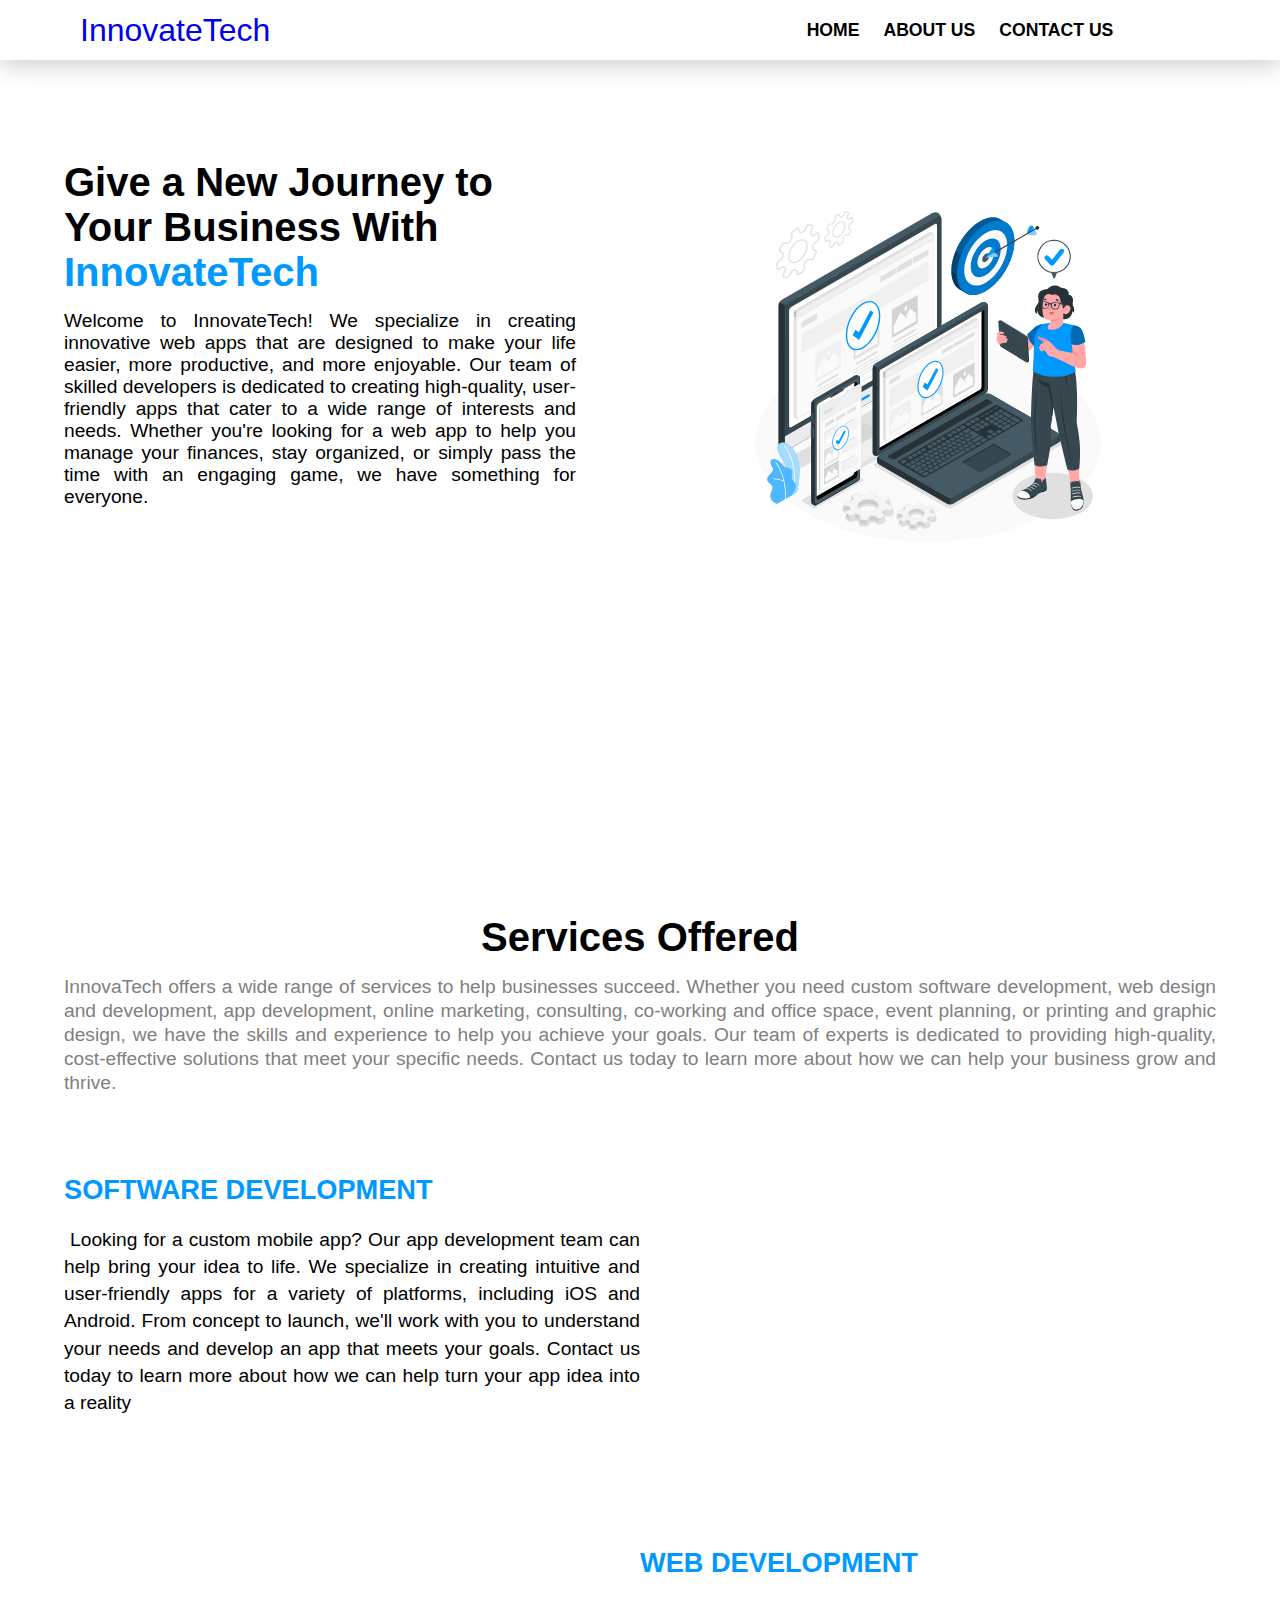
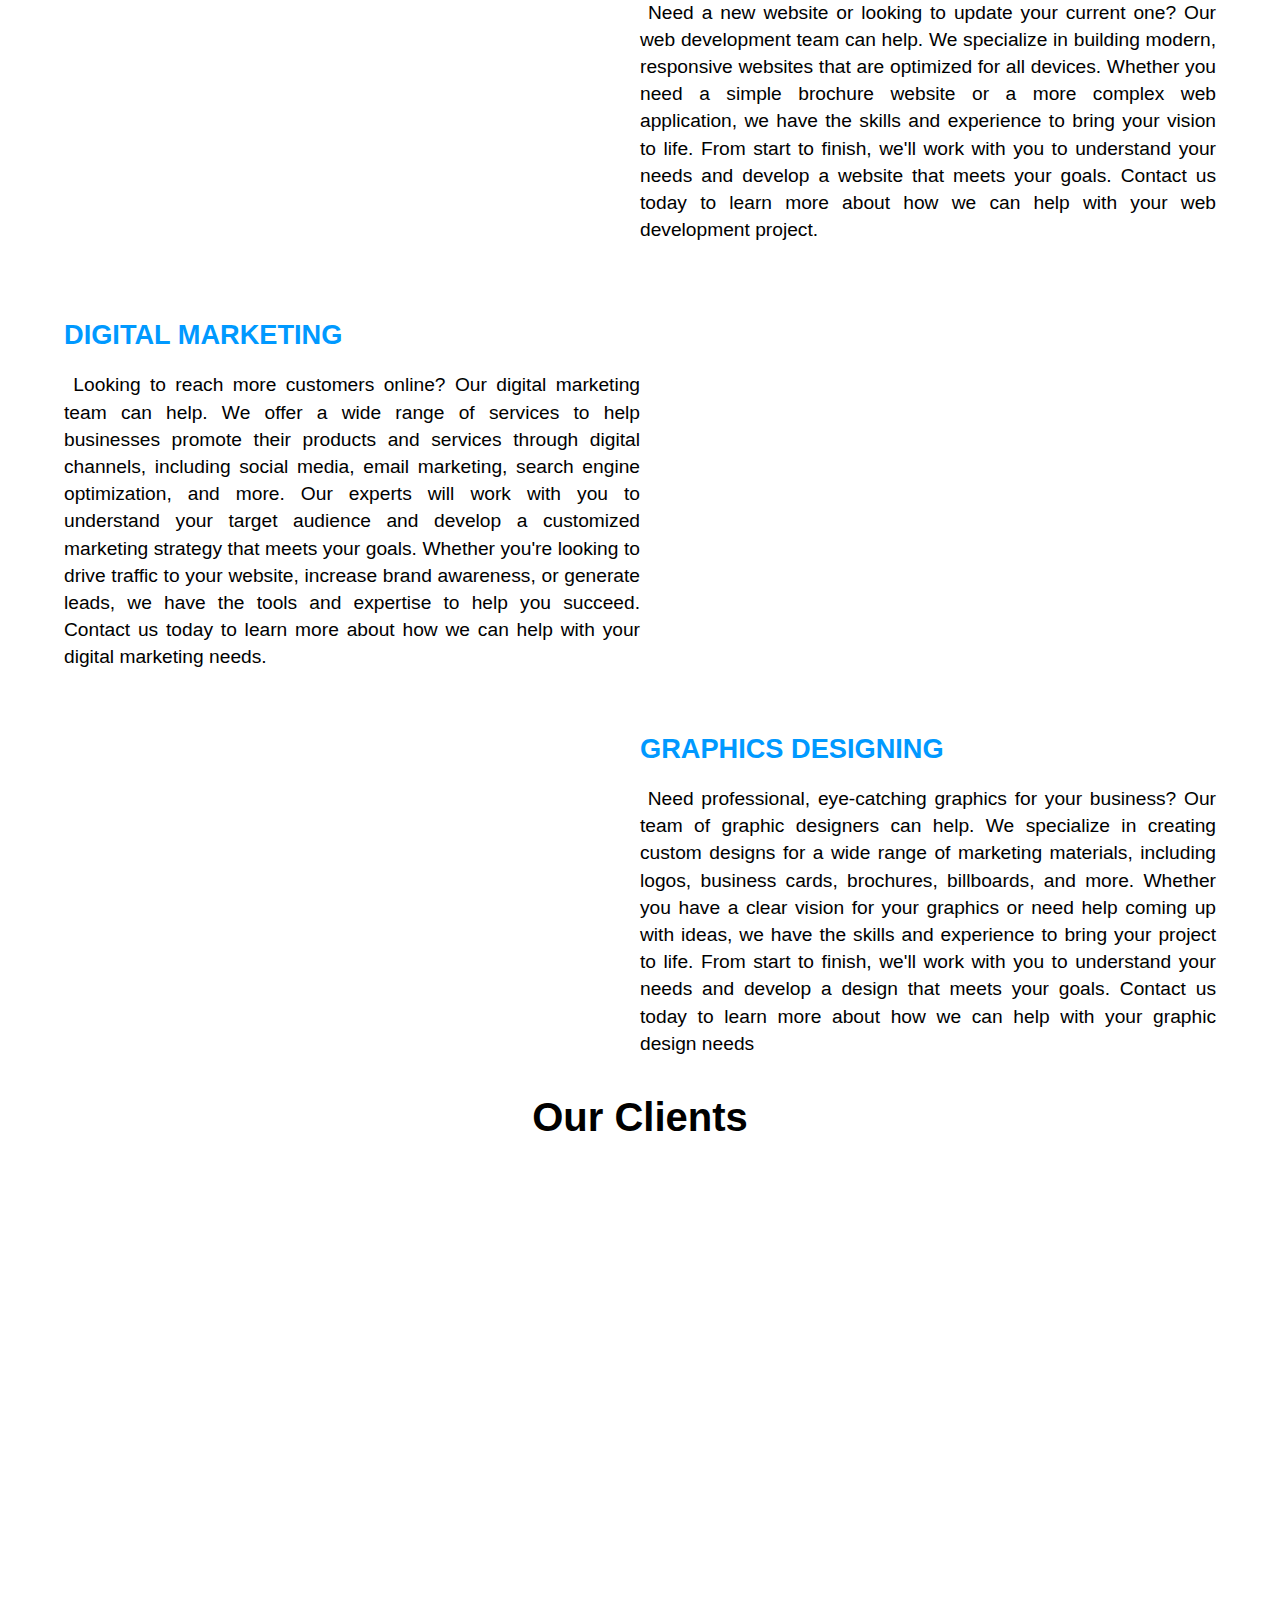
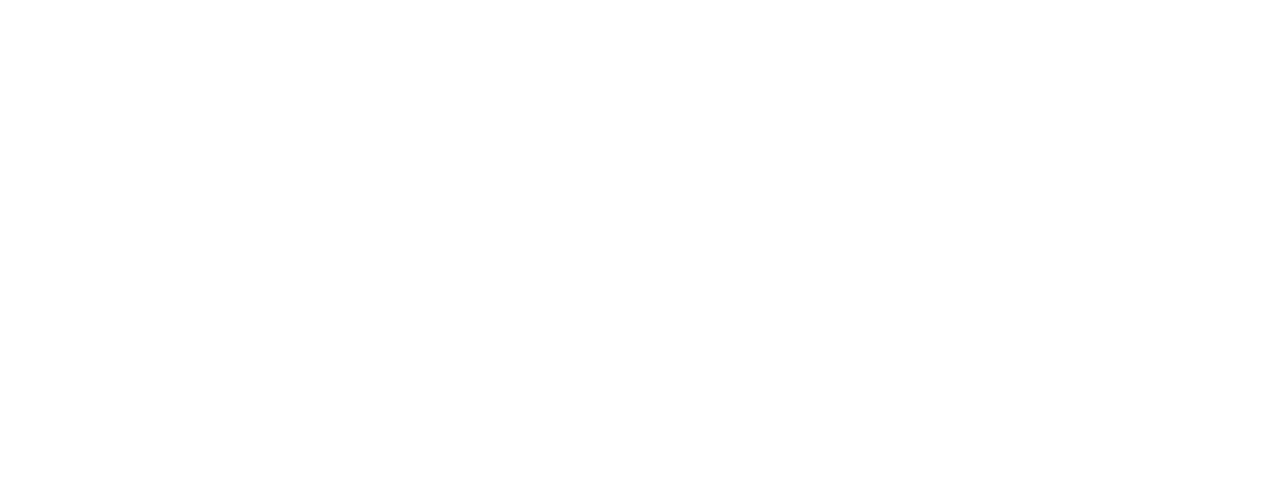
==== index.html @ ec82039e "Added Clients section" ====
<!DOCTYPE html>
<html lang="en">

<head>
    <meta charset="UTF-8">
    <meta http-equiv="X-UA-Compatible" content="IE=edge">
    <meta name="viewport" content="width=device-width, initial-scale=1.0">
    <title>InnovateTech</title>
    <link rel="stylesheet" href="style.css">
    <!-- Fontawesome cdn -->
    <link rel="stylesheet" href="https://cdnjs.cloudflare.com/ajax/libs/font-awesome/4.7.0/css/font-awesome.min.css">
    <link rel="stylesheet" href="utilities.css">



</head>

<body>
    <nav>
        <ul class="Logo">
            <a href="index.html">
                <li>InnovateTech</li>
            </a>
        </ul>
        <ul class="listItems">
            <a href="" target="_blank">
                <li>Home</li>
            </a>
            <a href="" target="_blank">
                <li>About us</li>
            </a>
            <a href="" target="_blank">
                <li> Contact Us </li>
            </a>
        </ul>
    </nav>


    <div class="downImage">
        <img src="Assests/images/curve.svg" alt="">
        <div style="display: flex; justify-content:center; flex-direction: row;">
            <a href="#ourServices">
                <div class="downArrowContainer">
                    <svg width="40" height="15" class="animate1 animate" viewBox="0 0 40 15" fill="none"
                        xmlns="http://www.w3.org/2000/svg">
                        <path d="M20 9L0 0l16.182 13.35a6 6 0 0 0 7.636 0L40 0 20 9z" fill="#fff"></path>
                    </svg>

                    <svg width="40" height="15" class="animate2 animate" viewBox="0 0 40 15" fill="none"
                        xmlns="http://www.w3.org/2000/svg">
                        <path d="M20 9L0 0l16.182 13.35a6 6 0 0 0 7.636 0L40 0 20 9z" fill="#fff"></path>
                    </svg>
                </div>
            </a>
        </div>
    </div>

    <section id="home">
        <div class="rightHome">
            <svg class="animated" style="width: 50%;" id="freepik_stories-multi-device-targeting"
                xmlns="http://www.w3.org/2000/svg" viewBox="0 0 500 500" version="1.1"
                xmlns:xlink="http://www.w3.org/1999/xlink" xmlns:svgjs="http://svgjs.com/svgjs">
                <style>
                    svg#freepik_stories-multi-device-targeting:not(.animated) .animable {
                        opacity: 0;
                    }

                    svg#freepik_stories-multi-device-targeting.animated #freepik--Floor--inject-136 {
                        animation: 1s 1 forwards cubic-bezier(.36, -0.01, .5, 1.38) slideDown;
                        animation-delay: 0s;
                    }

                    svg#freepik_stories-multi-device-targeting.animated #freepik--Shadows--inject-136 {
                        animation: 1s 1 forwards cubic-bezier(.36, -0.01, .5, 1.38) slideRight;
                        animation-delay: 0s;
                    }

                    svg#freepik_stories-multi-device-targeting.animated #freepik--Gears--inject-136 {
                        animation: 1s 1 forwards cubic-bezier(.36, -0.01, .5, 1.38) fadeIn;
                        animation-delay: 0s;
                    }

                    svg#freepik_stories-multi-device-targeting.animated #freepik--device-3--inject-136 {
                        animation: 1s 1 forwards cubic-bezier(.36, -0.01, .5, 1.38) slideUp;
                        animation-delay: 0s;
                    }

                    svg#freepik_stories-multi-device-targeting.animated #freepik--screen-3--inject-136 {
                        animation: 1s 1 forwards cubic-bezier(.36, -0.01, .5, 1.38) zoomOut;
                        animation-delay: 0s;
                    }

                    svg#freepik_stories-multi-device-targeting.animated #freepik--device-2--inject-136 {
                        animation: 1s 1 forwards cubic-bezier(.36, -0.01, .5, 1.38) slideLeft;
                        animation-delay: 0s;
                    }

                    svg#freepik_stories-multi-device-targeting.animated #freepik--screen-2--inject-136 {
                        animation: 1s 1 forwards cubic-bezier(.36, -0.01, .5, 1.38) slideRight;
                        animation-delay: 0s;
                    }

                    svg#freepik_stories-multi-device-targeting.animated #freepik--device-1--inject-136 {
                        animation: 1s 1 forwards cubic-bezier(.36, -0.01, .5, 1.38) zoomOut;
                        animation-delay: 0s;
                    }

                    svg#freepik_stories-multi-device-targeting.animated #freepik--screen-1--inject-136 {
                        animation: 1s 1 forwards cubic-bezier(.36, -0.01, .5, 1.38) slideRight;
                        animation-delay: 0s;
                    }

                    svg#freepik_stories-multi-device-targeting.animated #freepik--Plants--inject-136 {
                        animation: 1s 1 forwards cubic-bezier(.36, -0.01, .5, 1.38) slideUp;
                        animation-delay: 0s;
                    }

                    svg#freepik_stories-multi-device-targeting.animated #freepik--Target--inject-136 {
                        animation: 1s 1 forwards cubic-bezier(.36, -0.01, .5, 1.38) zoomIn;
                        animation-delay: 0s;
                    }

                    svg#freepik_stories-multi-device-targeting.animated #freepik--Character--inject-136 {
                        animation: 1s 1 forwards cubic-bezier(.36, -0.01, .5, 1.38) lightSpeedRight;
                        animation-delay: 0s;
                    }

                    svg#freepik_stories-multi-device-targeting.animated #freepik--speech-bubble--inject-136 {
                        animation: 1s 1 forwards cubic-bezier(.36, -0.01, .5, 1.38) slideUp;
                        animation-delay: 0s;
                    }

                    @keyframes slideDown {
                        0% {
                            opacity: 0;
                            transform: translateY(-30px);
                        }

                        100% {
                            opacity: 1;
                            transform: translateY(0);
                        }
                    }

                    @keyframes slideRight {
                        0% {
                            opacity: 0;
                            transform: translateX(30px);
                        }

                        100% {
                            opacity: 1;
                            transform: translateX(0);
                        }
                    }

                    @keyframes fadeIn {
                        0% {
                            opacity: 0;
                        }

                        100% {
                            opacity: 1;
                        }
                    }

                    @keyframes slideUp {
                        0% {
                            opacity: 0;
                            transform: translateY(30px);
                        }

                        100% {
                            opacity: 1;
                            transform: inherit;
                        }
                    }

                    @keyframes zoomOut {
                        0% {
                            opacity: 0;
                            transform: scale(1.5);
                        }

                        100% {
                            opacity: 1;
                            transform: scale(1);
                        }
                    }

                    @keyframes slideLeft {
                        0% {
                            opacity: 0;
                            transform: translateX(-30px);
                        }

                        100% {
                            opacity: 1;
                            transform: translateX(0);
                        }
                    }

                    @keyframes zoomIn {
                        0% {
                            opacity: 0;
                            transform: scale(0.5);
                        }

                        100% {
                            opacity: 1;
                            transform: scale(1);
                        }
                    }

                    @keyframes lightSpeedRight {
                        from {
                            transform: translate3d(50%, 0, 0) skewX(-20deg);
                            opacity: 0;
                        }

                        60% {
                            transform: skewX(10deg);
                            opacity: 1;
                        }

                        80% {
                            transform: skewX(-2deg);
                        }

                        to {
                            opacity: 1;
                            transform: translate3d(0, 0, 0);
                        }
                    }
                </style>
                <g id="freepik--Floor--inject-136" class="animable" style="transform-origin: 250px 352.445px;">
                    <path id="freepik--floor--inject-136"
                        d="M76.43,452.65c-95.86-55.34-95.86-145.07,0-200.41s251.28-55.35,347.14,0,95.86,145.07,0,200.41S172.29,508,76.43,452.65Z"
                        style="fill: rgb(250, 250, 250); transform-origin: 250px 352.445px;" class="animable"></path>
                </g>
                <g id="freepik--Shadows--inject-136" class="animable" style="transform-origin: 256.808px 369.025px;">
                    <ellipse id="freepik--Shadow--inject-136" cx="427.05" cy="428.98" rx="57.23" ry="33.04"
                        style="fill: rgb(224, 224, 224); transform-origin: 427.05px 428.98px;" class="animable">
                    </ellipse>
                    <path id="freepik--shadow--inject-136"
                        d="M175.31,387.18l101,58.3a9.51,9.51,0,0,0,8.63,0l157.51-90.94c2.39-1.37,2.39-3.6,0-5l-101-58.3a9.51,9.51,0,0,0-8.63,0L175.31,382.2C172.93,383.58,172.93,385.81,175.31,387.18Z"
                        style="fill: rgb(224, 224, 224); transform-origin: 308.884px 368.36px;" class="animable"></path>
                    <path id="freepik--shadow--inject-136"
                        d="M270.76,271l-17.48-10.1a4.17,4.17,0,0,0-3.77,0L30.12,387.61a1.15,1.15,0,0,0,0,2.18l17.64,10.27a4.16,4.16,0,0,0,3.78,0l37.12-21.49a16.16,16.16,0,0,0,1.64,1.1l28.43,16.41a27.39,27.39,0,0,0,25.2,0l54.87-31.68c4.07-2.35,6.41-5.86,6.41-9.62s-2.34-7.27-6.41-9.62L172.58,330l98.18-56.81A1.15,1.15,0,0,0,270.76,271Z"
                        style="fill: rgb(224, 224, 224); transform-origin: 150.448px 330.482px;" class="animable">
                    </path>
                    <path id="freepik--shadow--inject-136"
                        d="M137.6,396.06,71.31,434.27a1.28,1.28,0,0,0,0,2.43l15.59,9a4.68,4.68,0,0,0,4.22,0l66.29-38.21a1.28,1.28,0,0,0,0-2.43l-15.59-9A4.68,4.68,0,0,0,137.6,396.06Z"
                        style="fill: rgb(224, 224, 224); transform-origin: 114.36px 420.88px;" class="animable"></path>
                    <g id="freepik--shadow--inject-136" class="animable" style="transform-origin: 164.871px 450.16px;">
                        <path
                            d="M162.49,472.52l-.31,0-7.89-.74a3.15,3.15,0,0,1-2.82-3.57l.38-2.92A32.23,32.23,0,0,1,148.5,464a2.72,2.72,0,0,0-.86-.13,1.94,1.94,0,0,0-.48,0L141,466a4,4,0,0,1-1.26.2,4.59,4.59,0,0,1-2.87-1l-4-3.36a2.71,2.71,0,0,1-1-2.39,2.77,2.77,0,0,1,1.54-2.14l4.77-2.46a12.26,12.26,0,0,1-.48-1.36.56.56,0,0,0-.26-.33l-6.8-1.1a3,3,0,0,1-2.09-1.38,3.07,3.07,0,0,1-.28-2.53l1.13-3.55a3.78,3.78,0,0,1,3.51-2.58l7.31.21a2,2,0,0,0,1-.48,18.74,18.74,0,0,1,1.52-1.42l-2.43-2.63a2.7,2.7,0,0,1,1-4.45l6.35-2.64a4.41,4.41,0,0,1,1.65-.31,4.59,4.59,0,0,1,2.51.7l4.21,2.81a2.2,2.2,0,0,0,1,.23h.2c1.4-.26,2.84-.46,4.28-.59a1.11,1.11,0,0,0,.61-.41l1.61-3.12a4.09,4.09,0,0,1,3.51-2.12h.31l7.89.74a3.15,3.15,0,0,1,2.82,3.58l-.38,2.91a32.23,32.23,0,0,1,3.35,1.23,2.66,2.66,0,0,0,.86.14,1.54,1.54,0,0,0,.48-.06l6.17-2a4,4,0,0,1,1.26-.2,4.54,4.54,0,0,1,2.87,1l4,3.35a2.71,2.71,0,0,1,1,2.39,2.77,2.77,0,0,1-1.54,2.14l-4.77,2.46a12.26,12.26,0,0,1,.48,1.36.59.59,0,0,0,.25.33l6.81,1.1a3,3,0,0,1,2.09,1.38,3.08,3.08,0,0,1,.28,2.54l-1.13,3.54a3.78,3.78,0,0,1-3.51,2.58l-7.31-.21a2,2,0,0,0-1,.48A20.7,20.7,0,0,1,187,460l2.43,2.63a2.7,2.7,0,0,1-1,4.45l-6.35,2.64a4.41,4.41,0,0,1-1.65.31,4.67,4.67,0,0,1-2.51-.7l-4.21-2.81a2.2,2.2,0,0,0-1-.23h-.2c-1.39.26-2.83.46-4.27.59a1.1,1.1,0,0,0-.62.41L166,470.39A4.1,4.1,0,0,1,162.49,472.52Zm2.76-29.4a21.6,21.6,0,0,0-8.22,1.54c-3.09,1.28-5.12,3.24-5.43,5.22a4.58,4.58,0,0,0,2,4.07c2.4,2,6.48,3.23,10.9,3.23a21.6,21.6,0,0,0,8.22-1.54c3.09-1.28,5.12-3.23,5.43-5.21a4.59,4.59,0,0,0-2-4.08C173.75,444.33,169.67,443.12,165.25,443.12Z"
                            style="fill: rgb(224, 224, 224); transform-origin: 164.871px 450.16px;" id="eldj8ejhnmfxr"
                            class="animable"></path>
                    </g>
                    <g id="freepik--shadow--inject-136" class="animable" style="transform-origin: 233.559px 459.785px;">
                        <path
                            d="M231.74,477.6h-.31l-6.05-.57a3.07,3.07,0,0,1-2.12-1.15,3.14,3.14,0,0,1-.65-2.35l.22-1.68c-.72-.24-1.43-.5-2.1-.79a1.23,1.23,0,0,0-.39-.05h-.18l-4.71,1.55a3.79,3.79,0,0,1-1.18.18,4.13,4.13,0,0,1-2.63-.91l-3.07-2.57a2.72,2.72,0,0,1,.53-4.59l3.12-1.62c0-.12-.08-.23-.11-.35l-4.93-.8a3,3,0,0,1-2.36-3.87l.87-2.73a3.6,3.6,0,0,1,3.33-2.44l5.63.16a1.74,1.74,0,0,0,.27-.17c.22-.22.44-.44.68-.66l-1.39-1.51a2.75,2.75,0,0,1,1-4.5l4.86-2a4,4,0,0,1,1.53-.29,4.21,4.21,0,0,1,2.3.65l3.23,2.16a1.58,1.58,0,0,0,.4.06c1.11-.2,2.22-.36,3.33-.46h0v0l1.19-2.33a3.84,3.84,0,0,1,3.29-2h.3l6.06.57a3.07,3.07,0,0,1,2.12,1.15,3.15,3.15,0,0,1,.65,2.35l-.22,1.68c.72.24,1.42.5,2.09.79a1.26,1.26,0,0,0,.4.05h.18l4.71-1.55a3.72,3.72,0,0,1,1.17-.18,4.14,4.14,0,0,1,2.64.91l3.06,2.58a2.73,2.73,0,0,1,1,2.42,2.77,2.77,0,0,1-1.54,2.16l-3.13,1.62.12.35,4.93.8A3,3,0,0,1,262,459a3,3,0,0,1,.29,2.5l-.88,2.73a3.58,3.58,0,0,1-3.33,2.44l-5.63-.16a1.78,1.78,0,0,0-.26.17c-.22.22-.45.45-.69.67l1.4,1.5a2.75,2.75,0,0,1-1,4.5l-4.87,2a4,4,0,0,1-1.52.29,4.19,4.19,0,0,1-2.3-.65L240,472.86a1.67,1.67,0,0,0-.4-.06c-1.1.2-2.21.35-3.34.46h0v0l-1.2,2.33A3.82,3.82,0,0,1,231.74,477.6Zm4.49-4.34Zm-2.38-18.21a15.9,15.9,0,0,0-6,1.13c-2.15.89-3.56,2.2-3.75,3.48a2.9,2.9,0,0,0,1.26,2.51c1.73,1.46,4.7,2.32,7.93,2.32a15.9,15.9,0,0,0,6-1.13c2.16-.89,3.56-2.2,3.76-3.48a2.93,2.93,0,0,0-1.26-2.51C240.05,455.91,237.09,455.05,233.85,455.05Zm-3-8.77h0Z"
                            style="fill: rgb(224, 224, 224); transform-origin: 233.559px 459.785px;" id="eltbrjuty3w7"
                            class="animable"></path>
                    </g>
                </g>
                <g id="freepik--Gears--inject-136" class="animable" style="transform-origin: 147.344px 249.73px;">
                    <g id="freepik--gears--inject-136" class="animable" style="transform-origin: 89.1835px 72.3139px;">
                        <path
                            d="M49.72,119.81a2.63,2.63,0,0,1-.42-.07l-4.21-1.08a2.37,2.37,0,0,1-1.58-1.24,2.4,2.4,0,0,1-.06-2l3.1-7.67a1.84,1.84,0,0,0-.41-1.7A13.66,13.66,0,0,1,45,104.56a.69.69,0,0,0-1-.29l-5.74,3.53a2.07,2.07,0,0,1-2,.19,2,2,0,0,1-1.12-1.64l-.88-6.17a4.37,4.37,0,0,1,1.35-3.6l5.78-5a4.15,4.15,0,0,0,1.14-2.17,39.75,39.75,0,0,1,.85-4.18A1.1,1.1,0,0,0,42.92,84l-3.26-1.5A2.6,2.6,0,0,1,38.41,79l4.1-8.5a3.56,3.56,0,0,1,3.32-1.91l4.08.33a2.37,2.37,0,0,0,1.78-.85c1-1.37,2.05-2.67,3.12-3.89A3.82,3.82,0,0,0,55.65,62l-.2-6.06a4.47,4.47,0,0,1,1.68-3.45l6.5-4.81a2.1,2.1,0,0,1,1.95-.36,2.13,2.13,0,0,1,1.31,1.5l1.29,4.8a.47.47,0,0,0,.24.33.59.59,0,0,0,.49,0,21.06,21.06,0,0,1,2.76-.82,3.2,3.2,0,0,0,1.83-1.28l4.22-7.48a3.25,3.25,0,0,1,3.5-1.49l4.21,1.07A2.43,2.43,0,0,1,87,45.17a2.4,2.4,0,0,1,.06,2L84,54.84a1.86,1.86,0,0,0,.41,1.71A13,13,0,0,1,85.52,58a.7.7,0,0,0,1,.29l5.73-3.54a2,2,0,0,1,3.1,1.46l.87,6.17A4.35,4.35,0,0,1,94.83,66l-5.78,5a4.17,4.17,0,0,0-1.15,2.16,38.35,38.35,0,0,1-.84,4.19,1.09,1.09,0,0,0,.54,1.2l3.26,1.51a2.56,2.56,0,0,1,1.35,1.48,2.53,2.53,0,0,1-.11,2L88,92.06A3.55,3.55,0,0,1,84.68,94l-4.07-.32a2.34,2.34,0,0,0-1.78.84c-1,1.37-2,2.67-3.13,3.89a3.9,3.9,0,0,0-.83,2.23l.2,6.06a4.49,4.49,0,0,1-1.68,3.46l-6.5,4.8a2,2,0,0,1-3.26-1.13L62.34,109a.47.47,0,0,0-.24-.33.6.6,0,0,0-.49,0,23.82,23.82,0,0,1-2.76.82A3.25,3.25,0,0,0,57,110.76l-4.21,7.48A3.27,3.27,0,0,1,49.72,119.81Zm-5.11-17.53a2.67,2.67,0,0,1,2,1.23,10.25,10.25,0,0,0,1,1.26,3.73,3.73,0,0,1,.75,3.69l-3.1,7.68a.53.53,0,0,0,0,.43.5.5,0,0,0,.35.25l4.21,1.07a1.33,1.33,0,0,0,1.37-.58l4.21-7.48a5.08,5.08,0,0,1,3.09-2.2,21.51,21.51,0,0,0,2.51-.75,2.45,2.45,0,0,1,2,.09,2.37,2.37,0,0,1,1.21,1.53l1.29,4.8a.53.53,0,0,0,.1.2.62.62,0,0,0,.19-.1l6.5-4.8a2.65,2.65,0,0,0,.9-1.87l-.2-6a5.69,5.69,0,0,1,1.32-3.56c1-1.17,2-2.43,3-3.75a4.22,4.22,0,0,1,3.47-1.62l4.07.32a1.67,1.67,0,0,0,1.46-.83l4.1-8.5a.7.7,0,0,0,0-.53.72.72,0,0,0-.36-.39L86.8,80.31a3,3,0,0,1-1.59-3.41,37,37,0,0,0,.81-4,6.1,6.1,0,0,1,1.78-3.34l5.78-5a2.52,2.52,0,0,0,.71-1.89h0l-.88-6.17a.4.4,0,0,0,0-.19s-.07,0-.16.09L87.47,60a2.57,2.57,0,0,1-3.54-.87,11.07,11.07,0,0,0-1-1.26,3.7,3.7,0,0,1-.75-3.69l3.09-7.67a.5.5,0,0,0,0-.43.55.55,0,0,0-.35-.25L80.75,44.7a1.36,1.36,0,0,0-1.37.59l-4.21,7.48A5.16,5.16,0,0,1,72.08,55a17.83,17.83,0,0,0-2.51.75,2.49,2.49,0,0,1-2-.1,2.37,2.37,0,0,1-1.21-1.53L65.05,49.3a.44.44,0,0,0-.1-.2.41.41,0,0,0-.19.09L58.26,54a2.57,2.57,0,0,0-.9,1.86l.19,6.06a5.76,5.76,0,0,1-1.31,3.56c-1,1.17-2.05,2.43-3,3.74a4.22,4.22,0,0,1-3.47,1.63l-4.08-.33a1.67,1.67,0,0,0-1.45.84l-4.1,8.49a.72.72,0,0,0,0,.54.69.69,0,0,0,.36.39l3.26,1.5a3,3,0,0,1,1.59,3.41,36.21,36.21,0,0,0-.81,4A6.1,6.1,0,0,1,42.72,93l-5.78,5a2.42,2.42,0,0,0-.71,1.89l.87,6.17a.44.44,0,0,0,.06.18l.16-.08,5.73-3.53A2.46,2.46,0,0,1,44.61,102.28Zm13.9-3.88a7.53,7.53,0,0,1-2.21-.54c-2.57-1.08-4.26-3.57-4.75-7-1.07-7.56,4-18.1,11.28-23.49,4.06-3,8.21-4,11.38-2.63,2.58,1.08,4.26,3.56,4.75,7C80,79.3,75,89.84,67.69,95.23h0C64.52,97.57,61.29,98.67,58.51,98.4ZM71.8,66.08c-2.29-.22-5,.76-7.84,2.82-6.78,5-11.5,14.75-10.52,21.7.4,2.78,1.64,4.68,3.6,5.5,2.54,1.06,6,.19,9.52-2.41C73.34,88.68,78.06,79,77.07,72c-.39-2.78-1.63-4.68-3.59-5.5A5.76,5.76,0,0,0,71.8,66.08Z"
                            style="fill: rgb(224, 224, 224); transform-origin: 65.2397px 81.3105px;" id="elohdbjpmkgn"
                            class="animable"></path>
                        <path
                            d="M113.05,76.25a1.57,1.57,0,0,1-.3,0L110,75.49a1.73,1.73,0,0,1-1.2-2.36L110.82,68a1.06,1.06,0,0,0-.24-1,9.79,9.79,0,0,1-.77-1c-.07-.11-.25-.27-.43-.15l-3.8,2.35a1.57,1.57,0,0,1-1.46.13,1.52,1.52,0,0,1-.83-1.21l-.58-4.1a3,3,0,0,1,1-2.52l3.84-3.33a2.63,2.63,0,0,0,.7-1.34,27.28,27.28,0,0,1,.57-2.8.56.56,0,0,0-.28-.62l-2.16-1a1.87,1.87,0,0,1-.9-2.52l2.72-5.64A2.53,2.53,0,0,1,110.5,42l2.71.21a1.39,1.39,0,0,0,1.05-.5c.65-.9,1.36-1.77,2.08-2.59a2.4,2.4,0,0,0,.52-1.38l-.13-4a3.11,3.11,0,0,1,1.17-2.42l4.32-3.19a1.55,1.55,0,0,1,1.44-.27,1.59,1.59,0,0,1,1,1.11l.86,3.18c.13.15.2.15.28.12a14.23,14.23,0,0,1,1.85-.55,2,2,0,0,0,1.13-.78l2.8-5A2.29,2.29,0,0,1,134,24.85l2.8.71a1.75,1.75,0,0,1,1.14.91,1.78,1.78,0,0,1,.05,1.45L136,33a1.09,1.09,0,0,0,.24,1,7.08,7.08,0,0,1,.77,1c.08.1.24.26.43.14l3.81-2.34a1.44,1.44,0,0,1,2.28,1.07l.58,4.1a3,3,0,0,1-.94,2.52l-3.84,3.33a2.57,2.57,0,0,0-.71,1.34A24.84,24.84,0,0,1,138,48a.59.59,0,0,0,.28.63l2.16,1a1.86,1.86,0,0,1,.9,2.51l-2.72,5.64a2.48,2.48,0,0,1-2.35,1.35l-2.71-.21a1.42,1.42,0,0,0-1,.5A32.72,32.72,0,0,1,130.44,62a2.48,2.48,0,0,0-.52,1.38l.13,4a3.11,3.11,0,0,1-1.17,2.42L124.57,73a1.56,1.56,0,0,1-1.44.26,1.59,1.59,0,0,1-1-1.1L121.31,69c-.14-.15-.21-.15-.29-.12a13.37,13.37,0,0,1-1.85.55,2,2,0,0,0-1.12.78l-2.8,5A2.33,2.33,0,0,1,113.05,76.25ZM109.7,64.31a1.94,1.94,0,0,1,1.42.88,6.47,6.47,0,0,0,.63.83,2.65,2.65,0,0,1,.53,2.6l-2.06,5.1.13.25,2.79.71a.74.74,0,0,0,.74-.31l2.8-5a3.56,3.56,0,0,1,2.15-1.53,14.61,14.61,0,0,0,1.65-.5,1.77,1.77,0,0,1,1.46.08,1.69,1.69,0,0,1,.88,1.1l.86,3.19L128,68.53a1.64,1.64,0,0,0,.54-1.11l-.13-4a4,4,0,0,1,.91-2.47c.69-.78,1.36-1.61,2-2.47a3,3,0,0,1,2.44-1.14l2.7.21a1,1,0,0,0,.82-.47L140,51.42a.34.34,0,0,0,0-.24.35.35,0,0,0-.16-.17l-2.17-1a2.14,2.14,0,0,1-1.13-2.44,24,24,0,0,0,.53-2.63,4.28,4.28,0,0,1,1.23-2.31l3.84-3.32a1.51,1.51,0,0,0,.42-1.12h0l-.58-4.1-3.72,2.39a1.87,1.87,0,0,1-2.56-.62A6.52,6.52,0,0,0,135,35a2.62,2.62,0,0,1-.53-2.61l2.06-5.1.06-.2-.19-.05-2.8-.71a.72.72,0,0,0-.74.31l-2.8,5A3.57,3.57,0,0,1,128,33.19a12.27,12.27,0,0,0-1.65.49,1.83,1.83,0,0,1-1.47-.07A1.79,1.79,0,0,1,124,32.5l-.85-3.19-4.28,3.21a1.64,1.64,0,0,0-.54,1.11l.13,4a3.92,3.92,0,0,1-.91,2.47,30.3,30.3,0,0,0-2,2.48,3,3,0,0,1-2.44,1.13l-2.71-.21a1,1,0,0,0-.82.47l-2.72,5.64a.29.29,0,0,0,0,.24A.29.29,0,0,0,107,50l2.16,1a2.16,2.16,0,0,1,1.14,2.44,26.73,26.73,0,0,0-.54,2.63,4.21,4.21,0,0,1-1.23,2.31l-3.84,3.32a1.53,1.53,0,0,0-.42,1.13l.58,4.09,3.72-2.38A1.81,1.81,0,0,1,109.7,64.31ZM118.9,62a5.08,5.08,0,0,1-1.51-.38,5.67,5.67,0,0,1-3.25-4.76c-.72-5.08,2.67-12.14,7.55-15.74,2.74-2,5.55-2.68,7.71-1.77a5.69,5.69,0,0,1,3.24,4.76c.72,5.08-2.66,12.14-7.54,15.75h0A9.3,9.3,0,0,1,118.9,62Zm8.82-21.47a7.82,7.82,0,0,0-5.1,1.84c-4.47,3.3-7.58,9.7-6.93,14.27a4.17,4.17,0,0,0,2.3,3.54c1.64.69,3.89.11,6.18-1.58h0c4.46-3.3,7.57-9.7,6.92-14.27a4.15,4.15,0,0,0-2.3-3.54A3.73,3.73,0,0,0,127.72,40.57Z"
                            style="fill: rgb(224, 224, 224); transform-origin: 123.412px 50.5351px;" id="elvasosno6lf"
                            class="animable"></path>
                    </g>
                    <g id="freepik--Gear--inject-136" class="animable" style="transform-origin: 164.832px 445.676px;">
                        <path
                            d="M196.08,432.8a1,1,0,0,1-.59.8l-5.09,2.64a1.42,1.42,0,0,0-.61,1.89,10.92,10.92,0,0,1,.5,1.38,2.27,2.27,0,0,0,1.66,1.61l1.27.21,2.19-1.14a.94.94,0,0,0,.58-.82h0Zm-39.74,2.4c-5.93,2.47-8.06,6.91-5.52,10.62a12.07,12.07,0,0,1,5.44-4c6.88-2.86,16.27-2,21,2a9.21,9.21,0,0,1,1.6,1.69c1.85-2.67,1.44-5.79-1.52-8.28C172.61,433.23,163.22,432.34,156.34,435.2Zm43.48,8.23a1.8,1.8,0,0,1-.07.38l-1.14,3.56a2,2,0,0,1-1.83,1.32l-7.22-.21a2.65,2.65,0,0,0-1.13.24,3.78,3.78,0,0,0-1.22.79,16.91,16.91,0,0,1-1.75,1.59,1.25,1.25,0,0,0-.19,1.87l2.46,2.66a3.07,3.07,0,0,1,.63-.31h0a3,3,0,0,1,1.12-.24l7.22.21a2,2,0,0,0,1.84-1.32l1.12-3.55a1.22,1.22,0,0,0,.07-.41h0Zm-58.59-8.87h0a1,1,0,0,0,.3.71l.36.4a3.28,3.28,0,0,0,.61-.47,16.78,16.78,0,0,1,1.74-1.59,1.25,1.25,0,0,0,.2-1.87l-2.83-3.06a1,1,0,0,1-.3-.56Zm47.18,22.18a1,1,0,0,1-.67.86l-6.35,2.64a2.86,2.86,0,0,1-1.65.09,2.23,2.23,0,0,1-.82-.32l-4.22-2.81a3.86,3.86,0,0,0-2.54-.48c-1.35.25-2.72.43-4.09.56a2.79,2.79,0,0,0-1.39.59,2.47,2.47,0,0,0-.67.78l-1.61,3.13a2.31,2.31,0,0,1-1.17,1,2,2,0,0,1-.89.14l-7.88-.74a1.36,1.36,0,0,1-1.21-1.55l.4-3.05a1.69,1.69,0,0,0-1.16-1.79,29.53,29.53,0,0,1-3.28-1.19,4.31,4.31,0,0,0-2.61-.14l-.07,0-6.09,2a2.78,2.78,0,0,1-1.54,0A2.35,2.35,0,0,1,138,456l-4-3.36a1,1,0,0,1-.38-.68l-.09,6.56a1,1,0,0,0,.4.71l4,3.36a2.73,2.73,0,0,0,1.68.55,1.45,1.45,0,0,0,.36,0s0,0,.05,0a1.14,1.14,0,0,0,.33-.07l6.1-2,.07,0a4.16,4.16,0,0,1,2.61.15,31.67,31.67,0,0,0,3.28,1.18,1.65,1.65,0,0,1,.81.57l-.06,4.47a1.34,1.34,0,0,0,1.22,1.34l7.88.75a2.13,2.13,0,0,0,.89-.14,2.22,2.22,0,0,0,.52-.29,1.55,1.55,0,0,0,.24-.19l0,0a1.12,1.12,0,0,0,.18-.2,2,2,0,0,0,.17-.23l0-.07,1.61-3.13a1.06,1.06,0,0,1,.17-.26.84.84,0,0,1,.15-.18,1.67,1.67,0,0,1,.36-.34,2.78,2.78,0,0,1,1.38-.6,40.19,40.19,0,0,0,4.09-.56,4,4,0,0,1,2.55.49l4.22,2.81a2.1,2.1,0,0,0,.81.3h0l.21,0a3.5,3.5,0,0,0,1,0l.21,0,.27-.09,6.35-2.64a1.11,1.11,0,0,0,.55-.46.8.8,0,0,0,.11-.4Zm-57.5-14.25a1.17,1.17,0,0,1-1-1.15l-.07,6.61h0a1.15,1.15,0,0,0,1,1.15l5.58.9,2.91-1.51a1.43,1.43,0,0,0,.6-1.89,10,10,0,0,1-.51-1.38,2.29,2.29,0,0,0-1.65-1.61Z"
                            style="fill: rgb(230, 230, 230); transform-origin: 164.83px 448.827px;" id="elin6bv8894bf"
                            class="animable"></path>
                        <g id="elxcke8twm4q">
                            <path
                                d="M196.08,432.8a1,1,0,0,1-.59.8l-5.09,2.64a1.42,1.42,0,0,0-.61,1.89,10.92,10.92,0,0,1,.5,1.38,2.27,2.27,0,0,0,1.66,1.61l1.27.21,2.19-1.14a.94.94,0,0,0,.58-.82h0Zm-39.74,2.4c-5.93,2.47-8.06,6.91-5.52,10.62a12.07,12.07,0,0,1,5.44-4c6.88-2.86,16.27-2,21,2a9.21,9.21,0,0,1,1.6,1.69c1.85-2.67,1.44-5.79-1.52-8.28C172.61,433.23,163.22,432.34,156.34,435.2Zm43.48,8.23a1.8,1.8,0,0,1-.07.38l-1.14,3.56a2,2,0,0,1-1.83,1.32l-7.22-.21a2.65,2.65,0,0,0-1.13.24,3.78,3.78,0,0,0-1.22.79,16.91,16.91,0,0,1-1.75,1.59,1.25,1.25,0,0,0-.19,1.87l2.46,2.66a3.07,3.07,0,0,1,.63-.31h0a3,3,0,0,1,1.12-.24l7.22.21a2,2,0,0,0,1.84-1.32l1.12-3.55a1.22,1.22,0,0,0,.07-.41h0Zm-58.59-8.87h0a1,1,0,0,0,.3.71l.36.4a3.28,3.28,0,0,0,.61-.47,16.78,16.78,0,0,1,1.74-1.59,1.25,1.25,0,0,0,.2-1.87l-2.83-3.06a1,1,0,0,1-.3-.56Zm47.18,22.18a1,1,0,0,1-.67.86l-6.35,2.64a2.86,2.86,0,0,1-1.65.09,2.23,2.23,0,0,1-.82-.32l-4.22-2.81a3.86,3.86,0,0,0-2.54-.48c-1.35.25-2.72.43-4.09.56a2.79,2.79,0,0,0-1.39.59,2.47,2.47,0,0,0-.67.78l-1.61,3.13a2.31,2.31,0,0,1-1.17,1,2,2,0,0,1-.89.14l-7.88-.74a1.36,1.36,0,0,1-1.21-1.55l.4-3.05a1.69,1.69,0,0,0-1.16-1.79,29.53,29.53,0,0,1-3.28-1.19,4.31,4.31,0,0,0-2.61-.14l-.07,0-6.09,2a2.78,2.78,0,0,1-1.54,0A2.35,2.35,0,0,1,138,456l-4-3.36a1,1,0,0,1-.38-.68l-.09,6.56a1,1,0,0,0,.4.71l4,3.36a2.73,2.73,0,0,0,1.68.55,1.45,1.45,0,0,0,.36,0s0,0,.05,0a1.14,1.14,0,0,0,.33-.07l6.1-2,.07,0a4.16,4.16,0,0,1,2.61.15,31.67,31.67,0,0,0,3.28,1.18,1.65,1.65,0,0,1,.81.57l-.06,4.47a1.34,1.34,0,0,0,1.22,1.34l7.88.75a2.13,2.13,0,0,0,.89-.14,2.22,2.22,0,0,0,.52-.29,1.55,1.55,0,0,0,.24-.19l0,0a1.12,1.12,0,0,0,.18-.2,2,2,0,0,0,.17-.23l0-.07,1.61-3.13a1.06,1.06,0,0,1,.17-.26.84.84,0,0,1,.15-.18,1.67,1.67,0,0,1,.36-.34,2.78,2.78,0,0,1,1.38-.6,40.19,40.19,0,0,0,4.09-.56,4,4,0,0,1,2.55.49l4.22,2.81a2.1,2.1,0,0,0,.81.3h0l.21,0a3.5,3.5,0,0,0,1,0l.21,0,.27-.09,6.35-2.64a1.11,1.11,0,0,0,.55-.46.8.8,0,0,0,.11-.4Zm-57.5-14.25a1.17,1.17,0,0,1-1-1.15l-.07,6.61h0a1.15,1.15,0,0,0,1,1.15l5.58.9,2.91-1.51a1.43,1.43,0,0,0,.6-1.89,10,10,0,0,1-.51-1.38,2.29,2.29,0,0,0-1.65-1.61Z"
                                style="opacity: 0.1; transform-origin: 164.83px 448.827px;" class="animable"></path>
                        </g>
                        <path
                            d="M146.53,454.49l-6.09,2a2.78,2.78,0,0,1-1.54,0l-.08,6.57a3,3,0,0,0,.79.13,1.45,1.45,0,0,0,.36,0s0,0,.05,0a1.14,1.14,0,0,0,.33-.07l6.1-2Z"
                            style="fill: rgb(224, 224, 224); transform-origin: 142.675px 458.846px;" id="elpd19s6tz41"
                            class="animable"></path>
                        <path
                            d="M166.68,457.87a2.47,2.47,0,0,0-.67.78l-1.61,3.13a2.31,2.31,0,0,1-1.17,1l-.08,6.59a2.22,2.22,0,0,0,.52-.29,1.55,1.55,0,0,0,.24-.19l0,0a1.12,1.12,0,0,0,.18-.2,2,2,0,0,0,.17-.23l0-.07,1.61-3.13a1.06,1.06,0,0,1,.17-.26c.05-.06.09-.12.15-.18a3.73,3.73,0,0,1,.36-.32v0Z"
                            style="fill: rgb(224, 224, 224); transform-origin: 164.915px 463.62px;" id="ela59342x4vxs"
                            class="animable"></path>
                        <path
                            d="M196.08,432.8a1,1,0,0,1-.59.8l-5.1,2.64a1.43,1.43,0,0,0-.6,1.89,8.17,8.17,0,0,1,.5,1.38,2.29,2.29,0,0,0,1.66,1.61l1.27.2,2.19-1.13a.94.94,0,0,0,.58-.82h0Z"
                            style="fill: rgb(224, 224, 224); transform-origin: 192.861px 437.06px;" id="elldgr174f0h"
                            class="animable"></path>
                        <path
                            d="M199.82,443.43a1.8,1.8,0,0,1-.07.38l-1.14,3.56a2,2,0,0,1-1.83,1.32l-7.22-.21a2.65,2.65,0,0,0-1.13.24l-.07,6.59a3,3,0,0,1,1.12-.24l7.22.21a2,2,0,0,0,1.84-1.32l1.12-3.55a1.22,1.22,0,0,0,.07-.41h0Z"
                            style="fill: rgb(224, 224, 224); transform-origin: 194.09px 449.37px;" id="eln0b4gjzl4p"
                            class="animable"></path>
                        <path
                            d="M188.41,456.74a1,1,0,0,1-.67.86l-6.35,2.64a2.86,2.86,0,0,1-1.65.09l-.09,6.58.21,0a3.5,3.5,0,0,0,1,0l.21,0,.27-.09,6.35-2.64a1.11,1.11,0,0,0,.55-.46.8.8,0,0,0,.11-.4Z"
                            style="fill: rgb(224, 224, 224); transform-origin: 184.03px 461.843px;" id="el4nss3dmohb"
                            class="animable"></path>
                        <path
                            d="M189.28,428.24l-6.17,2a4.24,4.24,0,0,1-2.61-.14,29.53,29.53,0,0,0-3.28-1.19,1.7,1.7,0,0,1-1.16-1.8l.4-3a1.36,1.36,0,0,0-1.21-1.55l-7.89-.74a2.28,2.28,0,0,0-2.05,1.14l-1.61,3.13a2.81,2.81,0,0,1-2.06,1.37c-1.37.13-2.74.31-4.09.57a4,4,0,0,1-2.55-.49l-4.21-2.81a2.93,2.93,0,0,0-2.47-.23L142,427.12a.92.92,0,0,0-.36,1.57l2.83,3.06a1.24,1.24,0,0,1-.2,1.87,16.78,16.78,0,0,0-1.74,1.59,3.64,3.64,0,0,1-2.35,1l-7.21-.21a2,2,0,0,0-1.84,1.32L130,440.9a1.19,1.19,0,0,0,.95,1.59l6.85,1.11a2.31,2.31,0,0,1,1.66,1.61,9.56,9.56,0,0,0,.5,1.38,1.43,1.43,0,0,1-.6,1.89l-5.1,2.64a.87.87,0,0,0-.19,1.55l4,3.36a2.8,2.8,0,0,0,2.41.45l6.17-2a4.31,4.31,0,0,1,2.61.14,29.53,29.53,0,0,0,3.28,1.19,1.7,1.7,0,0,1,1.16,1.8l-.4,3a1.36,1.36,0,0,0,1.21,1.55l7.89.74a2.28,2.28,0,0,0,2.05-1.14l1.61-3.13a2.81,2.81,0,0,1,2.06-1.37c1.37-.13,2.74-.31,4.09-.57a3.93,3.93,0,0,1,2.54.49l4.22,2.81a2.93,2.93,0,0,0,2.47.23l6.35-2.64a.92.92,0,0,0,.36-1.57L185.27,453a1.24,1.24,0,0,1,.2-1.87,16.78,16.78,0,0,0,1.74-1.59,3.66,3.66,0,0,1,2.35-1l7.21.21a2,2,0,0,0,1.84-1.32l1.14-3.56a1.18,1.18,0,0,0-.95-1.58L192,441.12a2.31,2.31,0,0,1-1.66-1.61,9.56,9.56,0,0,0-.5-1.38,1.43,1.43,0,0,1,.6-1.89l5.1-2.64a.87.87,0,0,0,.19-1.55l-4-3.36A2.8,2.8,0,0,0,189.28,428.24Zm-12,8.94c4.7,3.95,2.94,9.47-3.94,12.33s-16.27,2-21-2-2.94-9.47,3.94-12.33S172.61,433.23,177.31,437.18Z"
                            style="fill: rgb(245, 245, 245); transform-origin: 164.875px 442.36px;" id="el631zj5h6jwm"
                            class="animable"></path>
                        <path
                            d="M167.22,422.57h.07l7.89.74a.58.58,0,0,1,.51.68l-.4,3a2.48,2.48,0,0,0,1.71,2.64,31.45,31.45,0,0,1,3.19,1.16,5,5,0,0,0,1.88.35,4.44,4.44,0,0,0,1.28-.18l6.17-2a1.6,1.6,0,0,1,.46-.06,2.08,2.08,0,0,1,1.22.37l4,3.36a.32.32,0,0,1,.11.13s0,.08-.16.14l-5.1,2.64a2.19,2.19,0,0,0-.95,2.9,9.63,9.63,0,0,1,.46,1.27,3,3,0,0,0,2.28,2.16l6.85,1.11a.44.44,0,0,1,.31.19.49.49,0,0,1,0,.4l-1.13,3.55a1.24,1.24,0,0,1-1.08.79h0l-7.22-.21h-.07a4.36,4.36,0,0,0-2.85,1.27,18.78,18.78,0,0,1-1.67,1.51,2.14,2.14,0,0,0-.83,1.5,2,2,0,0,0,.54,1.51l2.83,3.05c.09.09.11.17.1.19s-.06.09-.19.15l-6.35,2.64a1.82,1.82,0,0,1-.66.11,2.12,2.12,0,0,1-1.08-.27l-4.22-2.81a4.59,4.59,0,0,0-2.43-.67,3.66,3.66,0,0,0-.68.06,40.5,40.5,0,0,1-4,.56,3.6,3.6,0,0,0-2.68,1.79l-1.61,3.12a1.5,1.5,0,0,1-1.22.73h-.07l-7.89-.74a.58.58,0,0,1-.51-.68l.4-3a2.49,2.49,0,0,0-1.71-2.64,31.45,31.45,0,0,1-3.19-1.16,5,5,0,0,0-1.88-.35,4.11,4.11,0,0,0-1.28.19l-6.17,2a1.6,1.6,0,0,1-.46.06,2.08,2.08,0,0,1-1.22-.37l-4-3.36a.32.32,0,0,1-.11-.13s0-.08.16-.14l5.1-2.64a2.19,2.19,0,0,0,1-2.9,8.39,8.39,0,0,1-.46-1.27,3,3,0,0,0-2.28-2.16L131,441.73a.4.4,0,0,1-.3-.19.46.46,0,0,1,0-.4l1.13-3.55a1.24,1.24,0,0,1,1.08-.79h0l7.22.21h.07a4.36,4.36,0,0,0,2.85-1.27,18.78,18.78,0,0,1,1.67-1.51,2.09,2.09,0,0,0,.82-1.5,2,2,0,0,0-.53-1.51l-2.83-3.05c-.09-.09-.11-.17-.1-.19s.06-.09.19-.15l6.35-2.64a1.82,1.82,0,0,1,.66-.11,2.12,2.12,0,0,1,1.08.27l4.22,2.81a4.59,4.59,0,0,0,2.43.67,3.66,3.66,0,0,0,.68-.06,40.5,40.5,0,0,1,4-.56,3.6,3.6,0,0,0,2.68-1.79L166,423.3a1.5,1.5,0,0,1,1.22-.73M164.46,452a24.36,24.36,0,0,0,9.21-1.74c4-1.66,6.53-4.29,7-7.2.35-2.32-.66-4.6-2.84-6.44-2.9-2.44-7.48-3.84-12.56-3.84a24.36,24.36,0,0,0-9.21,1.74c-4,1.66-6.53,4.29-7,7.2-.35,2.32.66,4.61,2.84,6.44,2.9,2.44,7.48,3.84,12.56,3.84m2.76-30.18a2.31,2.31,0,0,0-1.91,1.15l-1.61,3.13a2.81,2.81,0,0,1-2.06,1.37c-1.37.13-2.74.31-4.09.57a3.12,3.12,0,0,1-.54,0,3.91,3.91,0,0,1-2-.53l-4.21-2.81a2.83,2.83,0,0,0-1.51-.4,2.49,2.49,0,0,0-1,.17L142,427.12a.92.92,0,0,0-.36,1.57l2.83,3.06a1.24,1.24,0,0,1-.2,1.87,16.78,16.78,0,0,0-1.74,1.59,3.66,3.66,0,0,1-2.3,1h0l-7.21-.21h-.05a2,2,0,0,0-1.79,1.32L130,440.9a1.19,1.19,0,0,0,.95,1.59l6.85,1.11a2.31,2.31,0,0,1,1.66,1.61,9.56,9.56,0,0,0,.5,1.38,1.43,1.43,0,0,1-.6,1.89l-5.1,2.64a.87.87,0,0,0-.19,1.55l4,3.36a2.8,2.8,0,0,0,1.71.56,2.23,2.23,0,0,0,.7-.11l6.17-2a3.36,3.36,0,0,1,1-.14,4.23,4.23,0,0,1,1.57.28,29.53,29.53,0,0,0,3.28,1.19,1.7,1.7,0,0,1,1.16,1.8l-.4,3a1.36,1.36,0,0,0,1.21,1.55l7.89.74h.14a2.31,2.31,0,0,0,1.91-1.15l1.61-3.13a2.81,2.81,0,0,1,2.06-1.37c1.37-.13,2.74-.31,4.09-.57a3.12,3.12,0,0,1,.54,0,4,4,0,0,1,2,.53l4.22,2.81a2.83,2.83,0,0,0,1.51.4,2.49,2.49,0,0,0,1-.17l6.35-2.64a.92.92,0,0,0,.36-1.57L185.27,453a1.24,1.24,0,0,1,.2-1.87,16.78,16.78,0,0,0,1.74-1.59,3.66,3.66,0,0,1,2.3-1h.05l7.21.21h0a2,2,0,0,0,1.79-1.32l1.14-3.56a1.18,1.18,0,0,0-.95-1.58L192,441.12a2.31,2.31,0,0,1-1.66-1.61,9.56,9.56,0,0,0-.5-1.38,1.43,1.43,0,0,1,.6-1.89l5.1-2.64a.87.87,0,0,0,.19-1.55l-4-3.36a2.8,2.8,0,0,0-1.71-.56,2.23,2.23,0,0,0-.7.11l-6.17,2a3.36,3.36,0,0,1-1,.14,4.23,4.23,0,0,1-1.57-.28,29.53,29.53,0,0,0-3.28-1.19,1.7,1.7,0,0,1-1.16-1.8l.4-3a1.36,1.36,0,0,0-1.21-1.55l-7.89-.74Zm-2.76,29.4c-4.67,0-9.22-1.26-12.06-3.65-4.7-4-2.94-9.47,3.94-12.33a23.38,23.38,0,0,1,8.91-1.68c4.67,0,9.22,1.26,12.06,3.65,4.7,3.95,2.94,9.47-3.94,12.33a23.42,23.42,0,0,1-8.91,1.68Z"
                            style="fill: rgb(235, 235, 235); transform-origin: 164.85px 442.36px;" id="elnmo9zcd2muo"
                            class="animable"></path>
                    </g>
                    <g id="freepik--gear--inject-136" class="animable" style="transform-origin: 233.554px 456.392px;">
                        <path
                            d="M257.5,446.58a.73.73,0,0,1-.44.61l-3.92,2a1.1,1.1,0,0,0-.46,1.45,7.07,7.07,0,0,1,.38,1.06,1.75,1.75,0,0,0,1.28,1.23l1,.16,1.68-.87a.7.7,0,0,0,.44-.63h0ZM227,448.42c-4.56,1.9-6.19,5.31-4.24,8.15a9.33,9.33,0,0,1,4.17-3.09c5.28-2.19,12.49-1.52,16.1,1.51a7.33,7.33,0,0,1,1.22,1.31c1.42-2.06,1.11-4.45-1.17-6.36C239.5,446.91,232.29,446.23,227,448.42Zm33.35,6.32a1,1,0,0,1-.05.29l-.87,2.73a1.55,1.55,0,0,1-1.41,1l-5.54-.17a2.29,2.29,0,0,0-.86.18,3,3,0,0,0-.94.61,13.24,13.24,0,0,1-1.34,1.22,1,1,0,0,0-.15,1.44l1.89,2a2.16,2.16,0,0,1,.48-.24h0a2.33,2.33,0,0,1,.86-.18l5.54.16a1.54,1.54,0,0,0,1.41-1l.87-2.72a1.15,1.15,0,0,0,0-.31h0Zm-45-6.81h0a.73.73,0,0,0,.22.54l.28.31a2.16,2.16,0,0,0,.46-.36,13.24,13.24,0,0,1,1.34-1.22.94.94,0,0,0,.15-1.43l-2.17-2.35a.81.81,0,0,1-.22-.43Zm36.2,17a.74.74,0,0,1-.52.66l-4.86,2a2.17,2.17,0,0,1-1.27.07,1.69,1.69,0,0,1-.63-.24l-3.23-2.16a3,3,0,0,0-2-.37c-1,.19-2.08.34-3.14.43a2.19,2.19,0,0,0-1.06.45,2,2,0,0,0-.52.6l-1.23,2.4a1.8,1.8,0,0,1-.9.77,1.5,1.5,0,0,1-.68.11l-6.05-.57a1,1,0,0,1-.93-1.19l.31-2.33a1.3,1.3,0,0,0-.89-1.38,24,24,0,0,1-2.51-.91,3.29,3.29,0,0,0-2-.11l0,0-4.68,1.53a2.06,2.06,0,0,1-1.18,0,1.77,1.77,0,0,1-.67-.34l-3.07-2.57a.79.79,0,0,1-.29-.53l-.07,5a.75.75,0,0,0,.31.54l3,2.58a2.08,2.08,0,0,0,1.29.42.82.82,0,0,0,.27,0h.05a1.14,1.14,0,0,0,.25-.06l4.68-1.54,0,0a3.26,3.26,0,0,1,2,.12,26.71,26.71,0,0,0,2.52.91,1.27,1.27,0,0,1,.62.43l0,3.43a1,1,0,0,0,.93,1l6.05.57a1.61,1.61,0,0,0,.68-.1,2.24,2.24,0,0,0,.4-.22l.18-.15,0,0a.67.67,0,0,0,.14-.15,1,1,0,0,0,.12-.17l0-.06,1.23-2.4a1.37,1.37,0,0,1,.13-.2,1.49,1.49,0,0,1,.12-.14,2.16,2.16,0,0,1,1.33-.72,29.64,29.64,0,0,0,3.14-.43,3,3,0,0,1,2,.38l3.23,2.15a1.69,1.69,0,0,0,.63.24h0l.16,0a2.62,2.62,0,0,0,.74,0,.76.76,0,0,0,.16,0,1,1,0,0,0,.21-.07l4.88-2a.82.82,0,0,0,.42-.35.61.61,0,0,0,.08-.3ZM207.5,454a.88.88,0,0,1-.78-.88l-.06,5.07h0a.91.91,0,0,0,.78.88l4.28.69,2.23-1.16a1.1,1.1,0,0,0,.46-1.45,7.44,7.44,0,0,1-.39-1.05,1.78,1.78,0,0,0-1.27-1.25Z"
                            style="fill: rgb(230, 230, 230); transform-origin: 233.505px 458.822px;" id="elsuyx5invc9c"
                            class="animable"></path>
                        <g id="el453lu5y4hoi">
                            <path
                                d="M257.5,446.58a.73.73,0,0,1-.44.61l-3.92,2a1.1,1.1,0,0,0-.46,1.45,7.07,7.07,0,0,1,.38,1.06,1.75,1.75,0,0,0,1.28,1.23l1,.16,1.68-.87a.7.7,0,0,0,.44-.63h0ZM227,448.42c-4.56,1.9-6.19,5.31-4.24,8.15a9.33,9.33,0,0,1,4.17-3.09c5.28-2.19,12.49-1.52,16.1,1.51a7.33,7.33,0,0,1,1.22,1.31c1.42-2.06,1.11-4.45-1.17-6.36C239.5,446.91,232.29,446.23,227,448.42Zm33.35,6.32a1,1,0,0,1-.05.29l-.87,2.73a1.55,1.55,0,0,1-1.41,1l-5.54-.17a2.29,2.29,0,0,0-.86.18,3,3,0,0,0-.94.61,13.24,13.24,0,0,1-1.34,1.22,1,1,0,0,0-.15,1.44l1.89,2a2.16,2.16,0,0,1,.48-.24h0a2.33,2.33,0,0,1,.86-.18l5.54.16a1.54,1.54,0,0,0,1.41-1l.87-2.72a1.15,1.15,0,0,0,0-.31h0Zm-45-6.81h0a.73.73,0,0,0,.22.54l.28.31a2.16,2.16,0,0,0,.46-.36,13.24,13.24,0,0,1,1.34-1.22.94.94,0,0,0,.15-1.43l-2.17-2.35a.81.81,0,0,1-.22-.43Zm36.2,17a.74.74,0,0,1-.52.66l-4.86,2a2.17,2.17,0,0,1-1.27.07,1.69,1.69,0,0,1-.63-.24l-3.23-2.16a3,3,0,0,0-2-.37c-1,.19-2.08.34-3.14.43a2.19,2.19,0,0,0-1.06.45,2,2,0,0,0-.52.6l-1.23,2.4a1.8,1.8,0,0,1-.9.77,1.5,1.5,0,0,1-.68.11l-6.05-.57a1,1,0,0,1-.93-1.19l.31-2.33a1.3,1.3,0,0,0-.89-1.38,24,24,0,0,1-2.51-.91,3.29,3.29,0,0,0-2-.11l0,0-4.68,1.53a2.06,2.06,0,0,1-1.18,0,1.77,1.77,0,0,1-.67-.34l-3.07-2.57a.79.79,0,0,1-.29-.53l-.07,5a.75.75,0,0,0,.31.54l3,2.58a2.08,2.08,0,0,0,1.29.42.82.82,0,0,0,.27,0h.05a1.14,1.14,0,0,0,.25-.06l4.68-1.54,0,0a3.26,3.26,0,0,1,2,.12,26.71,26.71,0,0,0,2.52.91,1.27,1.27,0,0,1,.62.43l0,3.43a1,1,0,0,0,.93,1l6.05.57a1.61,1.61,0,0,0,.68-.1,2.24,2.24,0,0,0,.4-.22l.18-.15,0,0a.67.67,0,0,0,.14-.15,1,1,0,0,0,.12-.17l0-.06,1.23-2.4a1.37,1.37,0,0,1,.13-.2,1.49,1.49,0,0,1,.12-.14,2.16,2.16,0,0,1,1.33-.72,29.64,29.64,0,0,0,3.14-.43,3,3,0,0,1,2,.38l3.23,2.15a1.69,1.69,0,0,0,.63.24h0l.16,0a2.62,2.62,0,0,0,.74,0,.76.76,0,0,0,.16,0,1,1,0,0,0,.21-.07l4.88-2a.82.82,0,0,0,.42-.35.61.61,0,0,0,.08-.3ZM207.5,454a.88.88,0,0,1-.78-.88l-.06,5.07h0a.91.91,0,0,0,.78.88l4.28.69,2.23-1.16a1.1,1.1,0,0,0,.46-1.45,7.44,7.44,0,0,1-.39-1.05,1.78,1.78,0,0,0-1.27-1.25Z"
                                style="opacity: 0.1; transform-origin: 233.505px 458.822px;" class="animable"></path>
                        </g>
                        <path
                            d="M219.49,463.22l-4.68,1.53a2.06,2.06,0,0,1-1.18,0l-.06,5a2.51,2.51,0,0,0,.61.1.82.82,0,0,0,.27,0h.05a1.14,1.14,0,0,0,.25-.06l4.68-1.54Z"
                            style="fill: rgb(224, 224, 224); transform-origin: 216.53px 466.541px;" id="elnpnzitgi82"
                            class="animable"></path>
                        <path
                            d="M235,465.81a2,2,0,0,0-.52.6l-1.23,2.4a1.8,1.8,0,0,1-.9.77l-.06,5.06a2.24,2.24,0,0,0,.4-.22l.18-.15,0,0a.67.67,0,0,0,.14-.15,1,1,0,0,0,.12-.17l0-.06,1.23-2.4a1.37,1.37,0,0,1,.13-.2l.12-.14.27-.24v0Z"
                            style="fill: rgb(224, 224, 224); transform-origin: 233.645px 470.225px;" id="eltv5wvhaa6w"
                            class="animable"></path>
                        <path
                            d="M257.51,446.58a.73.73,0,0,1-.46.61l-3.91,2a1.1,1.1,0,0,0-.46,1.45,7.13,7.13,0,0,1,.39,1.06,1.75,1.75,0,0,0,1.27,1.24l1,.15,1.68-.87a.74.74,0,0,0,.45-.63h0Z"
                            style="fill: rgb(224, 224, 224); transform-origin: 255.039px 449.835px;" id="el5kxtsgo0xux"
                            class="animable"></path>
                        <path
                            d="M260.37,454.74a1,1,0,0,1-.05.29l-.87,2.73a1.55,1.55,0,0,1-1.41,1l-5.54-.17a2.29,2.29,0,0,0-.86.18l-.06,5.06a2.33,2.33,0,0,1,.86-.18l5.54.16a1.54,1.54,0,0,0,1.41-1l.87-2.72a1.15,1.15,0,0,0,0-.31h0Z"
                            style="fill: rgb(224, 224, 224); transform-origin: 255.975px 459.285px;" id="elavynhpf0isa"
                            class="animable"></path>
                        <path
                            d="M251.62,465a.74.74,0,0,1-.52.66l-4.86,2a2.17,2.17,0,0,1-1.27.07l-.07,5.05.16,0a2.62,2.62,0,0,0,.74,0,.76.76,0,0,0,.16,0,1,1,0,0,0,.21-.07l4.88-2a.82.82,0,0,0,.42-.35.61.61,0,0,0,.08-.3Z"
                            style="fill: rgb(224, 224, 224); transform-origin: 248.26px 468.903px;" id="elhcpxl2lnrhw"
                            class="animable"></path>
                        <path
                            d="M252.29,443.08l-4.74,1.55a3.18,3.18,0,0,1-2-.11,24,24,0,0,0-2.51-.91,1.3,1.3,0,0,1-.89-1.38l.3-2.33a1,1,0,0,0-.93-1.19l-6.05-.57a1.75,1.75,0,0,0-1.57.88l-1.23,2.4a2.18,2.18,0,0,1-1.58,1.05c-1.06.1-2.11.24-3.15.43a3,3,0,0,1-1.95-.37l-3.23-2.16a2.29,2.29,0,0,0-1.9-.17l-4.87,2a.71.71,0,0,0-.27,1.21l2.17,2.34a1,1,0,0,1-.16,1.44,14.41,14.41,0,0,0-1.34,1.22,2.75,2.75,0,0,1-1.8.79l-5.53-.16a1.52,1.52,0,0,0-1.41,1l-.87,2.73a.91.91,0,0,0,.72,1.22l5.26.85A1.74,1.74,0,0,1,214,456.1a7.13,7.13,0,0,0,.39,1.06,1.09,1.09,0,0,1-.47,1.45l-3.91,2a.67.67,0,0,0-.14,1.19L213,464.4a2.14,2.14,0,0,0,1.85.35l4.73-1.55a3.22,3.22,0,0,1,2,.11,24,24,0,0,0,2.51.91,1.3,1.3,0,0,1,.89,1.38l-.3,2.33a1,1,0,0,0,.92,1.19l6.05.57a1.76,1.76,0,0,0,1.58-.88l1.23-2.4a2.21,2.21,0,0,1,1.58-1.05c1.06-.09,2.11-.24,3.14-.43a3,3,0,0,1,2,.37l3.23,2.16a2.26,2.26,0,0,0,1.9.17l4.87-2a.71.71,0,0,0,.27-1.21l-2.17-2.34a1,1,0,0,1,.15-1.44,13.24,13.24,0,0,0,1.34-1.22,2.77,2.77,0,0,1,1.8-.79l5.54.16a1.54,1.54,0,0,0,1.41-1l.87-2.73a.91.91,0,0,0-.73-1.22l-5.25-.85a1.74,1.74,0,0,1-1.27-1.23,7.13,7.13,0,0,0-.39-1.06,1.1,1.1,0,0,1,.46-1.45l3.91-2a.67.67,0,0,0,.15-1.19l-3.06-2.57A2.14,2.14,0,0,0,252.29,443.08Zm-9.18,6.86c3.6,3,2.25,7.27-3,9.46s-12.48,1.52-16.09-1.51-2.25-7.27,3-9.46S239.5,446.91,243.11,449.94Z"
                            style="fill: rgb(245, 245, 245); transform-origin: 233.585px 453.915px;" id="elbxdjwq2wl7"
                            class="animable"></path>
                        <path
                            d="M235.36,439.09h0l6.05.57a.06.06,0,0,1,.06,0,.13.13,0,0,1,0,.08l-.31,2.34a2.24,2.24,0,0,0,1.56,2.41,22.72,22.72,0,0,1,2.41.88,4.17,4.17,0,0,0,1.59.29,3.64,3.64,0,0,0,1.09-.15l4.73-1.56a1,1,0,0,1,.25,0,1.24,1.24,0,0,1,.7.21l2.79,2.34-3.62,1.87a2,2,0,0,0-.89,2.69,6.38,6.38,0,0,1,.34.92,2.67,2.67,0,0,0,2,1.92l5.23.85-.87,2.72a.58.58,0,0,1-.47.35l-5.54-.16h-.07a3.68,3.68,0,0,0-2.44,1.09,15.25,15.25,0,0,1-1.25,1.12,2,2,0,0,0-.76,1.41,1.88,1.88,0,0,0,.5,1.42l2,2.14-4.62,1.91a.94.94,0,0,1-.37.06,1.3,1.3,0,0,1-.63-.14l-3.24-2.16a3.91,3.91,0,0,0-2.06-.57,3.61,3.61,0,0,0-.59.05,30.25,30.25,0,0,1-3,.42,3.09,3.09,0,0,0-2.34,1.57l-1.24,2.4a.82.82,0,0,1-.64.36h0l-6.05-.57a.05.05,0,0,1,0,0,.09.09,0,0,1,0-.08l.3-2.34a2.26,2.26,0,0,0-1.55-2.41,20.88,20.88,0,0,1-2.42-.88,4.32,4.32,0,0,0-1.58-.29,3.64,3.64,0,0,0-1.09.15l-4.74,1.56a.8.8,0,0,1-.24,0,1.24,1.24,0,0,1-.7-.21l-2.79-2.34,3.61-1.87a2,2,0,0,0,.89-2.69,6.32,6.32,0,0,1-.33-.92,2.69,2.69,0,0,0-2-1.92l-5.22-.85.86-2.72A.6.6,0,0,1,209,450l5.54.16h.06a3.69,3.69,0,0,0,2.45-1.08,11.47,11.47,0,0,1,1.25-1.13,2,2,0,0,0,.76-1.41,1.85,1.85,0,0,0-.51-1.42l-2-2.13,4.62-1.92a.9.9,0,0,1,.37-.06,1.18,1.18,0,0,1,.63.15l3.23,2.15a4,4,0,0,0,2.07.57,3.61,3.61,0,0,0,.59-.05,30.25,30.25,0,0,1,3-.42,3.09,3.09,0,0,0,2.34-1.57l1.24-2.4a.81.81,0,0,1,.61-.36m-2.12,22.55a19,19,0,0,0,7.21-1.36c3.18-1.32,5.21-3.43,5.57-5.8a5.75,5.75,0,0,0-2.3-5.27c-2.29-1.92-5.89-3-9.87-3a18.92,18.92,0,0,0-7.2,1.36c-3.18,1.32-5.21,3.44-5.57,5.8a5.72,5.72,0,0,0,2.3,5.27c2.29,1.92,5.88,3,9.86,3m2.12-23.5a1.75,1.75,0,0,0-1.46.88l-1.23,2.4a2.18,2.18,0,0,1-1.58,1.05c-1.06.1-2.11.24-3.15.43a1.73,1.73,0,0,1-.41,0,3,3,0,0,1-1.54-.41l-3.23-2.16a2.18,2.18,0,0,0-1.16-.3,2,2,0,0,0-.74.13l-4.87,2a.71.71,0,0,0-.27,1.21l2.17,2.34a1,1,0,0,1-.16,1.44,14.41,14.41,0,0,0-1.34,1.22,2.8,2.8,0,0,1-1.76.79h0l-5.53-.16h0a1.53,1.53,0,0,0-1.38,1l-.87,2.73a.91.91,0,0,0,.72,1.22l5.26.85A1.74,1.74,0,0,1,214,456.1a7.13,7.13,0,0,0,.39,1.06,1.09,1.09,0,0,1-.47,1.45l-3.91,2a.67.67,0,0,0-.14,1.19L213,464.4a2.14,2.14,0,0,0,1.31.43,1.57,1.57,0,0,0,.54-.08l4.73-1.55a2.5,2.5,0,0,1,.8-.11,3.26,3.26,0,0,1,1.21.22,24,24,0,0,0,2.51.91,1.3,1.3,0,0,1,.89,1.38l-.3,2.33a1,1,0,0,0,.92,1.19l6.05.57h.12a1.75,1.75,0,0,0,1.46-.88l1.23-2.4a2.21,2.21,0,0,1,1.58-1.05c1.06-.09,2.11-.24,3.14-.43a1.87,1.87,0,0,1,.42,0,3,3,0,0,1,1.54.41l3.23,2.16a2.18,2.18,0,0,0,1.16.31,2,2,0,0,0,.74-.14l4.87-2a.71.71,0,0,0,.27-1.21l-2.17-2.34a1,1,0,0,1,.15-1.44,13.24,13.24,0,0,0,1.34-1.22,2.8,2.8,0,0,1,1.76-.79h0l5.54.16h0a1.53,1.53,0,0,0,1.38-1l.87-2.73a.91.91,0,0,0-.73-1.22l-5.25-.85a1.74,1.74,0,0,1-1.27-1.23,7.13,7.13,0,0,0-.39-1.06,1.1,1.1,0,0,1,.46-1.45l3.91-2a.67.67,0,0,0,.15-1.19l-3.06-2.57a2.14,2.14,0,0,0-1.31-.43,1.8,1.8,0,0,0-.54.08l-4.74,1.55a2.4,2.4,0,0,1-.79.11,3.26,3.26,0,0,1-1.21-.22,24,24,0,0,0-2.51-.91,1.3,1.3,0,0,1-.89-1.38l.3-2.33a1,1,0,0,0-.93-1.19l-6.05-.57Zm-2.12,22.55c-3.58,0-7.07-1-9.25-2.8-3.61-3-2.25-7.27,3-9.46a18,18,0,0,1,6.83-1.29c3.59,0,7.08,1,9.26,2.8,3.6,3,2.25,7.27-3,9.46a18,18,0,0,1-6.84,1.29Z"
                            style="fill: rgb(235, 235, 235); transform-origin: 233.515px 453.91px;" id="el0oz3xvfbyxuk"
                            class="animable"></path>
                    </g>
                </g>
                <g id="freepik--device-3--inject-136" class="animable" style="transform-origin: 153.375px 210.61px;">
                    <g id="freepik--Monitor--inject-136" class="animable" style="transform-origin: 153.375px 210.61px;">
                        <path
                            d="M196.76,344.86l-28.43-16.42c-5.83-3.36-15.66-4.13-22-1.71l-16.88,6.49a96.64,96.64,0,0,0-21,11.93L91.36,358.67c-2.47,1.95-3.68,4.31-3.69,6.62,0,.65,0,3.26,0,3.92,0,2.62,1.59,5.15,4.67,6.93l28.43,16.41c5.83,3.37,15.29,3.37,21.13,0l54.86-31.67c2.93-1.7,4.38-3.91,4.37-6.13,0-.63,0-3.15,0-3.79C201.13,348.75,199.68,346.54,196.76,344.86Z"
                            style="fill: rgb(230, 230, 230); transform-origin: 144.4px 360.198px;" id="elf7mvxweiaz"
                            class="animable"></path>
                        <path
                            d="M87.67,369.21c0,2.62,1.59,5.15,4.67,6.93l28.43,16.41a21.51,21.51,0,0,0,10.56,2.53V391L87.67,365.81Z"
                            style="fill: rgb(224, 224, 224); transform-origin: 109.5px 380.447px;" id="elp918xlbqbb"
                            class="animable"></path>
                        <g id="elnqjbldp4cme">
                            <path
                                d="M87.67,369.21c0,2.62,1.59,5.15,4.67,6.93l28.43,16.41a21.51,21.51,0,0,0,10.56,2.53V391L87.67,365.81Z"
                                style="opacity: 0.1; transform-origin: 109.5px 380.447px;" class="animable"></path>
                        </g>
                        <path
                            d="M146.38,326.73l-16.88,6.49a96.64,96.64,0,0,0-21,11.93L91.36,358.67c-5.3,4.17-4.86,10.28,1,13.65l28.43,16.42c5.83,3.37,15.29,3.37,21.13,0l54.86-31.68c5.84-3.37,5.84-8.83,0-12.2l-28.43-16.42C162.5,325.08,152.67,324.31,146.38,326.73Z"
                            style="fill: rgb(240, 240, 240); transform-origin: 144.409px 358.293px;" id="elkbestztpgnr"
                            class="animable"></path>
                        <g id="elfcacymbh35j">
                            <path
                                d="M168.33,328.44c-5.83-3.36-15.66-4.13-22-1.71l-16.88,6.49a96.64,96.64,0,0,0-21,11.93L91.36,358.67c-2.47,1.95-3.68,4.31-3.69,6.62,0,.65,0,3.26,0,3.92,0,2.62,1.59,5.15,4.67,6.93l15.84,9.14v-3.8l76-43.88Z"
                                style="opacity: 0.1; transform-origin: 135.925px 355.299px;" class="animable"></path>
                        </g>
                        <path
                            d="M141.69,345.71c0-8.38,2.63-34.78,8.14-41l-17.61-1.94c-8.65,9.15-19,31-25.29,43.6,0,0,5.17,2.11,11.54,4.74s15.24,2.63,19.8,0a6.12,6.12,0,0,0,3.42-5.44Z"
                            style="fill: rgb(224, 224, 224); transform-origin: 128.38px 327.926px;" id="eld0550ud7jhh"
                            class="animable"></path>
                        <g id="el4av9ev7qyah">
                            <path
                                d="M141.69,345.71c0-8.38,2.63-34.78,8.14-41l-17.61-1.94c-8.65,9.15-19,31-25.29,43.6,0,0,5.17,2.11,11.54,4.74s15.24,2.63,19.8,0a6.12,6.12,0,0,0,3.42-5.44Z"
                                style="opacity: 0.1; transform-origin: 128.38px 327.926px;" class="animable"></path>
                        </g>
                        <path
                            d="M138.41,305.35c3.41,1.41,8.17,1.41,10.61,0s2.45-4.16,0-6.14l-4.43-3.57a50.67,50.67,0,0,0-12.37,7.17Z"
                            style="fill: rgb(224, 224, 224); transform-origin: 141.537px 301.024px;" id="elimmw1j768k"
                            class="animable"></path>
                        <path
                            d="M42.14,363.28a10,10,0,0,0,9.07-.17l213.08-123A10.37,10.37,0,0,0,269,232V35.08a10.06,10.06,0,0,0-4.39-7.94,10,10,0,0,0-9.07.17l-213.07,123a10.32,10.32,0,0,0-4.68,8.1V355.34A10,10,0,0,0,42.14,363.28Z"
                            style="fill: rgb(69, 90, 100); transform-origin: 153.395px 195.21px;" id="elgvqfipe3c9m"
                            class="animable"></path>
                        <path
                            d="M51.21,363.11l213.08-123A10.35,10.35,0,0,0,269,232V35.07c0-3-2.1-4.19-4.68-2.7l-213.07,123a10.32,10.32,0,0,0-4.68,8.1V360.4C46.53,363.39,48.63,364.6,51.21,363.11Z"
                            style="fill: rgb(55, 71, 79); transform-origin: 157.785px 197.738px;" id="el1m42qlf1j3p"
                            class="animable"></path>
                        <path d="M46.53,344.48V360.4c0,3,2.1,4.2,4.68,2.71l213.08-123A10.35,10.35,0,0,0,269,232V216Z"
                            style="fill: rgb(235, 235, 235); transform-origin: 157.765px 289.875px;" id="elfzvfklkvro9"
                            class="animable"></path>
                        <path
                            d="M52.72,329.68V165.6a6.33,6.33,0,0,1,2.88-5l204.3-118c1.59-.91,2.88-.17,2.88,1.66V208.38a6.37,6.37,0,0,1-2.88,5L55.6,331.34C54,332.26,52.72,331.51,52.72,329.68Z"
                            style="fill: rgb(255, 255, 255); transform-origin: 157.75px 186.972px;" id="ela0sq1buo1ba"
                            class="animable"></path>
                        <path
                            d="M39.13,153.83l8.78,5a10,10,0,0,0-1.38,4.63V360.4c0,2.73,1.85,4.25,4.68,2.71a10,10,0,0,1-9.07.17,9,9,0,0,1-4.39-7.37V158.45A9.7,9.7,0,0,1,39.13,153.83Z"
                            style="fill: rgb(38, 50, 56); transform-origin: 44.48px 259.057px;" id="el1ihsi3oaz1h"
                            class="animable"></path>
                        <path
                            d="M155.17,290.65l10.58-6.08c.95-.54,1.72-.15,1.72.87a3.69,3.69,0,0,1-1.71,2.85l-10.59,6.08c-.95.54-1.71.16-1.71-.87A3.67,3.67,0,0,1,155.17,290.65Z"
                            style="fill: rgb(0, 153, 255); transform-origin: 160.465px 289.471px;" id="eljqjnzfzyrnj"
                            class="animable"></path>
                    </g>
                </g>
                <g id="freepik--screen-3--inject-136" class="animable" style="transform-origin: 158.664px 186.884px;">
                    <g id="freepik--Window--inject-136" class="animable" style="transform-origin: 158.664px 186.884px;">
                        <g id="freepik--window--inject-136" class="animable"
                            style="transform-origin: 158.664px 186.884px;">
                            <path
                                d="M61.33,182.56a4.36,4.36,0,0,1-1.9-3.44V168a4.49,4.49,0,0,1,2-3.51L252.08,54.39a3.81,3.81,0,0,1,5.83,3.37V68.88a4.45,4.45,0,0,1-2,3.51L65.26,182.49A4.36,4.36,0,0,1,61.33,182.56Z"
                                style="fill: rgb(224, 224, 224); transform-origin: 158.671px 118.401px;"
                                id="el8wbd1ipiwdr" class="animable"></path>
                            <g id="el7biphzmupy3">
                                <path
                                    d="M63.82,168.2a4.19,4.19,0,0,0-.59,2v6.13l-3.81-2.2V168a1.93,1.93,0,0,1,0-.24,3.92,3.92,0,0,1,.07-.51A4.84,4.84,0,0,1,60,166Z"
                                    style="opacity: 0.15; transform-origin: 61.6181px 171.165px;" class="animable">
                                </path>
                            </g>
                            <path
                                d="M257.91,57.75v6.13L126.12,140,68.82,173.1l-5.59,3.22v-6.13a4.49,4.49,0,0,1,2-3.51L255.89,56.58C257,55.94,257.91,56.46,257.91,57.75Z"
                                style="fill: rgb(240, 240, 240); transform-origin: 160.57px 116.313px;"
                                id="elb6uzxdp9cyh" class="animable"></path>
                            <path
                                d="M252.36,61.6c.72-.42,1.31-.08,1.31.76a2.92,2.92,0,0,1-1.31,2.27c-.72.41-1.31.08-1.31-.76A2.9,2.9,0,0,1,252.36,61.6Z"
                                style="fill: rgb(255, 255, 255); transform-origin: 252.36px 63.1128px;" id="elt8utqb6k8"
                                class="animable"></path>
                            <path
                                d="M247.64,64.32c.73-.42,1.31-.08,1.31.76a2.89,2.89,0,0,1-1.31,2.27c-.72.41-1.31.08-1.31-.76A2.9,2.9,0,0,1,247.64,64.32Z"
                                style="fill: rgb(255, 255, 255); transform-origin: 247.64px 65.8328px;"
                                id="eljfod58n8yzn" class="animable"></path>
                            <path
                                d="M242.93,67c.72-.42,1.31-.08,1.31.76a2.92,2.92,0,0,1-1.31,2.27c-.73.41-1.31.08-1.31-.76A2.88,2.88,0,0,1,242.93,67Z"
                                style="fill: rgb(255, 255, 255); transform-origin: 242.93px 68.5128px;"
                                id="elzneqc8834c8" class="animable"></path>
                            <path
                                d="M65.26,319.44a3.51,3.51,0,0,1-1.59.49,4.09,4.09,0,0,1-2.34-.41,4.36,4.36,0,0,1-1.9-3.44v-142l3.81,2.2v142c0,.92.47,1.45,1.13,1.45A2,2,0,0,0,65.26,319.44Z"
                                style="fill: rgb(224, 224, 224); transform-origin: 62.345px 247.02px;"
                                id="elbg9f8tmagri" class="animable"></path>
                            <path
                                d="M64.36,319.47c-.55,0-.87-.45-.87-1.2V176.47l62.76-36.24L257.66,64.31V205.83a4.19,4.19,0,0,1-1.9,3.3L65.13,319.23A1.56,1.56,0,0,1,64.36,319.47Z"
                                style="fill: rgb(250, 250, 250); transform-origin: 160.575px 191.89px;"
                                id="eljbf0qns5e1j" class="animable"></path>
                            <path
                                d="M257.41,64.75V205.83a4,4,0,0,1-1.77,3.08L65,319a1.33,1.33,0,0,1-.65.21c-.56,0-.62-.66-.62-1V176.61l5.33-3.08,57.3-33.09,131-75.69m.5-.87L126.12,140,68.82,173.1l-5.59,3.22v142c0,.92.46,1.45,1.13,1.45a1.83,1.83,0,0,0,.9-.28l190.63-110.1a4.46,4.46,0,0,0,2-3.51V63.88Z"
                                style="fill: rgb(224, 224, 224); transform-origin: 160.56px 191.825px;"
                                id="el7rrrjbhlr2h" class="animable"></path>
                        </g>
                        <polygon points="250.71 122.56 70.43 226.65 70.43 199.24 250.71 95.16 250.71 122.56"
                            style="fill: rgb(240, 240, 240); transform-origin: 160.57px 160.905px;" id="elgtp5q3de7af"
                            class="animable"></polygon>
                        <path
                            d="M233.87,184.28,200.23,203.7c-.86.5-1.55,0-1.55-1.17V166.39a3.71,3.71,0,0,1,1.55-3L233.87,144c.86-.5,1.55,0,1.55,1.17v36.14A3.69,3.69,0,0,1,233.87,184.28Z"
                            style="fill: rgb(224, 224, 224); transform-origin: 217.05px 173.85px;" id="elxps1jvffg9"
                            class="animable"></path>
                        <g id="ele29at4yey2">
                            <path
                                d="M233.87,184.28,200.23,203.7c-.86.5-1.55,0-1.55-1.17V166.39a3.71,3.71,0,0,1,1.55-3L233.87,144c.86-.5,1.55,0,1.55,1.17v36.14A3.69,3.69,0,0,1,233.87,184.28Z"
                                style="opacity: 0.05; transform-origin: 217.05px 173.85px;" class="animable"></path>
                        </g>
                        <polygon
                            points="201.28 199.08 201.28 187.95 210.69 168.45 221.54 177.87 218.97 172.75 224.73 162.72 232.82 169.44 232.82 180.88 201.28 199.08"
                            style="fill: rgb(250, 250, 250); transform-origin: 217.05px 180.9px;" id="elfe229exq324"
                            class="animable"></polygon>
                        <path
                            d="M220.7,161.1a5.64,5.64,0,0,1-2.14,4.52c-1.18.68-2.13-.24-2.13-2.06s.95-3.84,2.13-4.52S220.7,159.28,220.7,161.1Z"
                            style="fill: rgb(250, 250, 250); transform-origin: 218.565px 162.33px;" id="elew670he1fh8"
                            class="animable"></path>
                        <path
                            d="M179.44,215.71l-33.65,19.42c-.85.5-1.55,0-1.55-1.17V197.82a3.72,3.72,0,0,1,1.55-3l33.65-19.42c.85-.5,1.55,0,1.55,1.17v36.13A3.74,3.74,0,0,1,179.44,215.71Z"
                            style="fill: rgb(224, 224, 224); transform-origin: 162.615px 205.265px;" id="el1nvabo9nauv"
                            class="animable"></path>
                        <polygon
                            points="146.85 230.51 146.85 219.38 156.26 199.88 167.1 209.3 164.54 204.17 170.29 194.15 178.38 200.87 178.38 212.31 146.85 230.51"
                            style="fill: rgb(250, 250, 250); transform-origin: 162.615px 212.33px;" id="el9s5nsew1gts"
                            class="animable"></polygon>
                        <path
                            d="M166.26,192.52c0,1.82-.95,3.84-2.13,4.52s-2.14-.23-2.14-2a5.63,5.63,0,0,1,2.14-4.52C165.31,189.79,166.26,190.71,166.26,192.52Z"
                            style="fill: rgb(250, 250, 250); transform-origin: 164.125px 193.767px;" id="elvyk24y1712"
                            class="animable"></path>
                        <path
                            d="M125,247.14,91.36,266.56c-.86.49-1.55,0-1.55-1.17V229.25a3.69,3.69,0,0,1,1.55-3L125,206.86c.86-.49,1.55,0,1.55,1.18v36.13A3.71,3.71,0,0,1,125,247.14Z"
                            style="fill: rgb(240, 240, 240); transform-origin: 108.18px 236.71px;" id="elgsxg07gsng6"
                            class="animable"></path>
                        <polygon
                            points="92.41 261.94 92.41 250.8 101.83 231.31 112.67 240.73 110.1 235.6 115.86 225.58 123.94 232.29 123.94 243.74 92.41 261.94"
                            style="fill: rgb(250, 250, 250); transform-origin: 108.175px 243.76px;" id="elreeapnj96me"
                            class="animable"></polygon>
                        <path
                            d="M111.83,224a5.63,5.63,0,0,1-2.14,4.52c-1.18.68-2.13-.24-2.13-2.05s1-3.84,2.13-4.52S111.83,222.14,111.83,224Z"
                            style="fill: rgb(250, 250, 250); transform-origin: 109.695px 225.232px;" id="elk6rmzdad8n"
                            class="animable"></path>
                        <path
                            d="M176.83,226.48,148.4,242.89c-.62.36-1.12,0-1.12-.85v-.22a2.69,2.69,0,0,1,1.12-2.15l28.43-16.41c.62-.36,1.12,0,1.12.85v.22A2.69,2.69,0,0,1,176.83,226.48Z"
                            style="fill: rgb(224, 224, 224); transform-origin: 162.615px 233.075px;" id="elcmvnixoqffl"
                            class="animable"></path>
                        <path
                            d="M122.39,257.91,94,274.32c-.62.36-1.12,0-1.12-.85v-.22A2.69,2.69,0,0,1,94,271.1l28.43-16.41c.63-.36,1.13,0,1.13.85v.22A2.68,2.68,0,0,1,122.39,257.91Z"
                            style="fill: rgb(224, 224, 224); transform-origin: 108.22px 264.505px;" id="el04v8hdt4013"
                            class="animable"></path>
                        <path
                            d="M231.27,195.05l-28.43,16.41c-.63.36-1.13,0-1.13-.85v-.22a2.68,2.68,0,0,1,1.13-2.15l28.43-16.41c.62-.36,1.12,0,1.12.85v.22A2.69,2.69,0,0,1,231.27,195.05Z"
                            style="fill: rgb(224, 224, 224); transform-origin: 217.05px 201.645px;" id="ellhiftdudfa9"
                            class="animable"></path>
                        <path
                            d="M144.24,250.71a.57.57,0,0,1-.5-.29.59.59,0,0,1,.21-.79l36.75-21.21a.58.58,0,0,1,.79.21.58.58,0,0,1-.21.79l-36.75,21.22A.59.59,0,0,1,144.24,250.71Z"
                            style="fill: rgb(224, 224, 224); transform-origin: 162.617px 239.526px;" id="elcp7qvjp3f67"
                            class="animable"></path>
                        <path
                            d="M144.24,255.26a.57.57,0,0,1-.5-.29.59.59,0,0,1,.21-.79L180.7,233a.58.58,0,0,1,.79.21.58.58,0,0,1-.21.79l-36.75,21.21A.51.51,0,0,1,144.24,255.26Z"
                            style="fill: rgb(224, 224, 224); transform-origin: 162.617px 244.093px;" id="elx646i7dtz2"
                            class="animable"></path>
                        <path
                            d="M144.24,259.81a.57.57,0,0,1-.5-.29.58.58,0,0,1,.21-.79l36.75-21.21a.58.58,0,0,1,.79.21.58.58,0,0,1-.21.79l-36.75,21.21A.51.51,0,0,1,144.24,259.81Z"
                            style="fill: rgb(224, 224, 224); transform-origin: 162.615px 248.626px;" id="el5ki4srrt23h"
                            class="animable"></path>
                        <path
                            d="M144.24,264.36a.59.59,0,0,1-.5-.29.58.58,0,0,1,.21-.79l36.75-21.22a.58.58,0,0,1,.58,1l-36.75,21.21A.6.6,0,0,1,144.24,264.36Z"
                            style="fill: rgb(224, 224, 224); transform-origin: 162.596px 253.182px;" id="elkhm79o94u7m"
                            class="animable"></path>
                        <path
                            d="M198.68,219.29a.58.58,0,0,1-.5-.29.59.59,0,0,1,.21-.8L235.13,197a.58.58,0,0,1,.79.21.57.57,0,0,1-.21.79L199,219.21A.6.6,0,0,1,198.68,219.29Z"
                            style="fill: rgb(224, 224, 224); transform-origin: 217.052px 208.107px;" id="el95espakxat"
                            class="animable"></path>
                        <path
                            d="M198.68,223.83a.56.56,0,0,1-.5-.29.58.58,0,0,1,.21-.79l36.74-21.21a.58.58,0,1,1,.58,1L199,223.76A.59.59,0,0,1,198.68,223.83Z"
                            style="fill: rgb(224, 224, 224); transform-origin: 217.072px 212.634px;" id="eleo8laakaesn"
                            class="animable"></path>
                        <path
                            d="M198.68,228.38a.56.56,0,0,1-.5-.29.58.58,0,0,1,.21-.79l36.74-21.21a.58.58,0,1,1,.58,1L199,228.3A.51.51,0,0,1,198.68,228.38Z"
                            style="fill: rgb(224, 224, 224); transform-origin: 217.072px 217.184px;" id="elssxr3m78p9l"
                            class="animable"></path>
                        <path
                            d="M198.68,232.93a.56.56,0,0,1-.5-.29.57.57,0,0,1,.21-.79l36.74-21.21a.58.58,0,1,1,.58,1L199,232.85A.51.51,0,0,1,198.68,232.93Z"
                            style="fill: rgb(224, 224, 224); transform-origin: 217.07px 221.734px;" id="eldkjt2wsqx26"
                            class="animable"></path>
                        <path
                            d="M89.81,282.14a.56.56,0,0,1-.5-.29.57.57,0,0,1,.21-.79l36.74-21.21a.58.58,0,1,1,.58,1L90.1,282.06A.51.51,0,0,1,89.81,282.14Z"
                            style="fill: rgb(224, 224, 224); transform-origin: 108.2px 270.943px;" id="elssr74p14wh"
                            class="animable"></path>
                        <path
                            d="M89.81,286.69a.56.56,0,0,1-.5-.29.57.57,0,0,1,.21-.79l36.74-21.21a.58.58,0,1,1,.58,1L90.1,286.61A.51.51,0,0,1,89.81,286.69Z"
                            style="fill: rgb(224, 224, 224); transform-origin: 108.2px 275.493px;" id="elttjpj1b867q"
                            class="animable"></path>
                        <path
                            d="M89.81,291.24a.56.56,0,0,1-.5-.29.57.57,0,0,1,.21-.79l36.74-21.22a.59.59,0,0,1,.79.22.58.58,0,0,1-.21.79L90.1,291.16A.6.6,0,0,1,89.81,291.24Z"
                            style="fill: rgb(224, 224, 224); transform-origin: 108.178px 280.054px;" id="elrpq6kv6pfs"
                            class="animable"></path>
                        <path
                            d="M89.81,295.79a.58.58,0,0,1-.29-1.08l36.74-21.22a.58.58,0,0,1,.58,1L90.1,295.71A.6.6,0,0,1,89.81,295.79Z"
                            style="fill: rgb(224, 224, 224); transform-origin: 108.161px 284.612px;" id="elq6wn09ftwc"
                            class="animable"></path>
                        <polygon points="250.71 86.27 228.54 99.07 228.54 90.8 250.71 78 250.71 86.27"
                            style="fill: rgb(224, 224, 224); transform-origin: 239.625px 88.535px;" id="elotlnkccols"
                            class="animable"></polygon>
                        <polygon points="227.51 99.66 205.34 112.46 205.34 104.19 227.51 91.39 227.51 99.66"
                            style="fill: rgb(224, 224, 224); transform-origin: 216.425px 101.925px;" id="elnv7cnfkmvsm"
                            class="animable"></polygon>
                        <polygon points="204.31 113.05 182.14 125.85 182.14 117.59 204.31 104.79 204.31 113.05"
                            style="fill: rgb(224, 224, 224); transform-origin: 193.225px 115.32px;" id="elm0scy0g4rxp"
                            class="animable"></polygon>
                        <polygon points="92.61 177.55 70.43 190.35 70.43 182.08 92.61 169.28 92.61 177.55"
                            style="fill: rgb(224, 224, 224); transform-origin: 81.52px 179.815px;" id="el0j2fpq74o2fg"
                            class="animable"></polygon>
                    </g>
                    <g id="freepik--check-mark--inject-136" class="animable"
                        style="transform-origin: 157.75px 186.99px;">
                        <g id="elgi1038x9h8c">
                            <ellipse cx="157.75" cy="186.99" rx="36.03" ry="20.38"
                                style="fill: rgb(255, 255, 255); transform-origin: 157.75px 186.99px; transform: rotate(-67.0273deg);"
                                class="animable"></ellipse>
                        </g>
                        <path
                            d="M148.42,222.09a12.87,12.87,0,0,1-6.52-1.7c-5.48-3.16-8.62-10.4-8.62-19.85,0-17.57,10.75-38.08,24-45.71,6-3.44,11.77-3.88,16.36-1.24,5.47,3.16,8.61,10.4,8.61,19.85,0,17.57-10.75,38.08-24,45.71A19.82,19.82,0,0,1,148.42,222.09Zm18.66-68.2a18,18,0,0,0-8.83,2.67c-12.66,7.32-23,27-23,44,0,8.72,2.78,15.32,7.62,18.12,3.93,2.27,9,1.83,14.35-1.24,12.67-7.32,23-27,23-44,0-8.72-2.77-15.32-7.61-18.11A10.92,10.92,0,0,0,167.08,153.89Z"
                            style="fill: rgb(0, 153, 255); transform-origin: 157.765px 186.989px;" id="elmvsm4ol9y5g"
                            class="animable"></path>
                        <polygon
                            points="152.16 207.47 142.91 200.47 146.91 192.83 151.81 196.54 168.25 165.18 172.59 168.47 152.16 207.47"
                            style="fill: rgb(0, 153, 255); transform-origin: 157.75px 186.325px;" id="elh4kc6ps2j3e"
                            class="animable"></polygon>
                    </g>
                </g>
                <g id="freepik--device-2--inject-136" class="animable" style="transform-origin: 305.432px 297.133px;">
                    <g id="freepik--Laptop--inject-136" class="animable" style="transform-origin: 305.432px 297.133px;">
                        <path
                            d="M177.31,377.69a8.79,8.79,0,0,0,4.1,6.81l96,55.41a9.11,9.11,0,0,0,8.2,0l149.7-86.43a7.71,7.71,0,0,0,0-13.62l-96-55.41a9,9,0,0,0-8.2,0l-149.7,86.43A8.79,8.79,0,0,0,177.31,377.69Z"
                            style="fill: rgb(55, 71, 79); transform-origin: 308.358px 362.173px;" id="elk058q24pb7n"
                            class="animable"></path>
                        <path
                            d="M181.41,375.61l96,55.41a9,9,0,0,0,8.2,0l149.7-86.42c2.27-1.31,2.27-3.43,0-4.74l-96-55.41a9,9,0,0,0-8.2,0l-149.7,86.43C179.14,372.19,179.14,374.31,181.41,375.61Z"
                            style="fill: rgb(69, 90, 100); transform-origin: 308.36px 357.735px;" id="ele410bbk1jmc"
                            class="animable"></path>
                        <path
                            d="M281.47,432v8.87a8.42,8.42,0,0,1-4.1-1l-96-55.41a7.67,7.67,0,0,1-.41-13.35c-1.84,1.31-1.7,3.24.41,4.47l96,55.41A8.43,8.43,0,0,0,281.47,432Z"
                            style="fill: rgb(38, 50, 56); transform-origin: 229.368px 405.99px;" id="elbtrzip3wh9"
                            class="animable"></path>
                        <path
                            d="M173.46,371c-2.12-1.23-2-3.3-2-5.91V247.88a9.05,9.05,0,0,1,4.1-7.1l149.7-86.43c2.27-1.31,5.56-1.32,7.48.21s2.48,2.94,2.48,5.55V277.35a9.07,9.07,0,0,1-4.1,7.1l-149.7,86.43A8.81,8.81,0,0,1,173.46,371Z"
                            style="fill: rgb(55, 71, 79); transform-origin: 253.339px 262.64px;" id="el7zax5zbjb2"
                            class="animable"></path>
                        <path
                            d="M335.21,160.11c0-2.61-1.84-3.67-4.1-2.37L181.4,244.18a8.29,8.29,0,0,0-2.89,3.06l-5.85-3.4h0a8.43,8.43,0,0,1,2.9-3.07l149.7-86.42c2.26-1.31,5.57-1.34,7.47.21S335.21,157.5,335.21,160.11Z"
                            style="fill: rgb(69, 90, 100); transform-origin: 253.935px 200.311px;" id="eloe525jysk7p"
                            class="animable"></path>
                        <path
                            d="M180.92,371.13a8.79,8.79,0,0,1-7.46-.11c-2.12-1.22-2-3.29-2-5.9V247.87a8.28,8.28,0,0,1,1.21-4l5.85,3.39h0a8.42,8.42,0,0,0-1.21,4V368.52C177.3,370.94,178.89,372,180.92,371.13Z"
                            style="fill: rgb(38, 50, 56); transform-origin: 176.189px 307.888px;" id="elqvteinzzwx8"
                            class="animable"></path>
                        <path
                            d="M183.61,248.9l144.06-83.15c1.36-.78,2.46-.15,2.46,1.42v109a5.42,5.42,0,0,1-2.46,4.26L183.61,363.61c-1.36.79-2.46.15-2.46-1.42v-109A5.45,5.45,0,0,1,183.61,248.9Z"
                            id="elerfiwjixnw9" class="animable" style="transform-origin: 255.64px 264.682px;"></path>
                        <path
                            d="M183.61,248.9a5.45,5.45,0,0,0-2.46,4.26V360.29l142.42-82.2a5.42,5.42,0,0,0,2.46-4.26V166.7Z"
                            style="fill: rgb(255, 255, 255); transform-origin: 253.59px 263.495px;" id="el5cl4hy528au"
                            class="animable"></path>
                        <path
                            d="M194.07,371.58l137.57-79.43a4.3,4.3,0,0,1,3.86,0l5,2.81a1.18,1.18,0,0,1,0,2.24L202.92,376.61a4.3,4.3,0,0,1-3.86,0l-5-2.8A1.18,1.18,0,0,1,194.07,371.58Z"
                            style="fill: rgb(38, 50, 56); transform-origin: 267.29px 334.38px;" id="elq1y7tlsody"
                            class="animable"></path>
                        <path
                            d="M207.58,379.55l137.56-79.43a4,4,0,0,1,3.54-.19l35.8,20.67c.89.51.74,1.42-.33,2L246.74,402a4,4,0,0,1-3.53.2l-36-20.58C206.36,381.07,206.51,380.16,207.58,379.55Z"
                            style="fill: rgb(38, 50, 56); transform-origin: 295.861px 351.062px;" id="elmzel36xesa"
                            class="animable"></path>
                        <path
                            d="M326.78,333.48l4.31-2.49c.18-.1.2-.26,0-.36L327,328.25a.71.71,0,0,0-.62,0l-4.31,2.49c-.18.11-.2.27,0,.36l4.13,2.38A.65.65,0,0,0,326.78,333.48Zm-6.29-8.6-4.31,2.48c-.18.11-.19.27,0,.36l4.12,2.38a.65.65,0,0,0,.62,0l4.31-2.49c.18-.1.2-.26,0-.36l-4.12-2.38A.7.7,0,0,0,320.49,324.88Zm-13.91,8-7.29,4.21c-.19.1-.2.27,0,.36l4.12,2.38a.74.74,0,0,0,.63,0l7.29-4.21c.18-.11.2-.27,0-.36l-4.12-2.38A.65.65,0,0,0,306.58,332.91Zm7.62-4.4L309.89,331c-.18.1-.2.26,0,.36l4.12,2.38a.73.73,0,0,0,.63,0l4.31-2.49c.18-.11.2-.27,0-.36l-4.12-2.38A.65.65,0,0,0,314.2,328.51Zm-16.9,9.76L293,340.75c-.18.11-.2.27,0,.36l4.13,2.38a.65.65,0,0,0,.62,0L302,341c.18-.1.2-.26,0-.36l-4.12-2.38A.7.7,0,0,0,297.3,338.27ZM291,341.9l-4.3,2.49c-.19.1-.2.26,0,.36l4.12,2.38a.74.74,0,0,0,.63,0l4.3-2.49c.19-.11.2-.27,0-.36l-4.12-2.38A.7.7,0,0,0,291,341.9Zm16.16,9.71,4.3-2.49c.19-.1.2-.27,0-.36l-4.12-2.38a.74.74,0,0,0-.63,0l-4.3,2.49c-.19.11-.2.27,0,.36l4.12,2.38A.74.74,0,0,0,307.16,351.61Zm-6.3,3.63,4.31-2.48c.18-.11.2-.27,0-.37L301.08,350a.65.65,0,0,0-.62,0l-4.31,2.48c-.18.11-.2.27,0,.37l4.13,2.37A.65.65,0,0,0,300.86,355.24Zm-6.29,3.64,4.3-2.49c.19-.1.2-.27,0-.36l-4.12-2.38a.74.74,0,0,0-.63,0l-4.3,2.49c-.19.1-.2.27,0,.36l4.12,2.38A.74.74,0,0,0,294.57,358.88Zm-6.3,3.63,4.31-2.48c.18-.11.2-.27,0-.37l-4.12-2.37a.65.65,0,0,0-.62,0l-4.31,2.48c-.18.11-.2.27,0,.36l4.12,2.38A.67.67,0,0,0,288.27,362.51Zm32.22-25.4,4.3-2.48c.19-.11.2-.27,0-.36l-4.12-2.38a.67.67,0,0,0-.63,0l-4.3,2.49c-.19.1-.2.26,0,.36l4.12,2.38A.7.7,0,0,0,320.49,337.11Zm-7,10.86,9.61-5.54c.18-.11.2-.27,0-.36l-10-5.78a.67.67,0,0,0-.63,0l-5,2.87c-.18.1-.2.27,0,.36l5.29,3.06c.17.09.15.25,0,.36l-4,2.3c-.18.1-.2.26,0,.36l4.13,2.38A.68.68,0,0,0,313.45,348Zm-28.74-2.43L280.4,348c-.18.11-.2.27,0,.36l4.13,2.38a.65.65,0,0,0,.62,0l4.31-2.49c.18-.1.2-.26,0-.36l-4.13-2.38A.68.68,0,0,0,284.71,345.54Zm-6.3,3.63-4.3,2.49c-.19.1-.2.26,0,.36l4.12,2.38a.74.74,0,0,0,.63,0l4.3-2.49c.19-.11.2-.27,0-.36L279,349.15A.67.67,0,0,0,278.41,349.17ZM243.58,388a.68.68,0,0,0,.62,0l4.31-2.48c.18-.11.2-.27,0-.36l-4.12-2.38a.67.67,0,0,0-.63,0l-4.31,2.48c-.18.11-.2.27,0,.37Zm-15.53-9.73-4.31,2.48c-.18.11-.2.27,0,.36l4.12,2.38a.65.65,0,0,0,.62,0l4.31-2.48c.18-.11.2-.27,0-.37l-4.12-2.37A.67.67,0,0,0,228.05,378.25Zm8,7.28a.67.67,0,0,0,.63,0L241,383c.18-.1.2-.26,0-.36l-4.12-2.38a.68.68,0,0,0-.62,0L232,382.79c-.18.11-.2.27,0,.36Zm17.37,3.91,4.31-2.49c.18-.1.2-.26,0-.36l-4.12-2.38a.73.73,0,0,0-.63,0l-4.31,2.49c-.18.11-.2.27,0,.36l4.12,2.38A.68.68,0,0,0,253.4,389.44Zm-6.92,3.66a.7.7,0,0,0,.63,0l4.31-2.48c.18-.11.19-.27,0-.36l-4.12-2.38a.65.65,0,0,0-.62,0l-4.31,2.49c-.18.1-.2.26,0,.36Zm-12.13-18.49L230,377.1c-.18.1-.2.27,0,.36l4.12,2.38a.73.73,0,0,0,.63,0l4.31-2.49c.18-.1.2-.27,0-.36L235,374.59A.71.71,0,0,0,234.35,374.61Zm31.47-18.17-4.3,2.49c-.19.1-.2.26,0,.36l4.12,2.38a.7.7,0,0,0,.63,0l4.3-2.48c.19-.11.2-.27,0-.36l-4.12-2.38A.67.67,0,0,0,265.82,356.44ZM240.64,371l-4.3,2.48c-.19.11-.2.27,0,.37l4.12,2.37a.65.65,0,0,0,.62,0l4.31-2.48c.18-.11.2-.27,0-.37L241.27,371A.67.67,0,0,0,240.64,371Zm31.48-18.18-4.31,2.49c-.18.11-.2.27,0,.36l4.12,2.38a.67.67,0,0,0,.63,0l4.31-2.49c.18-.1.2-.26,0-.36l-4.13-2.38A.71.71,0,0,0,272.12,352.8Zm-12.59,7.27-4.31,2.49c-.18.11-.2.27,0,.36l4.12,2.38a.7.7,0,0,0,.63,0l4.31-2.49c.18-.1.2-.27,0-.36l-4.12-2.38A.71.71,0,0,0,259.53,360.07Zm-6.3,3.64-4.3,2.49c-.19.1-.2.26,0,.36l4.12,2.38a.7.7,0,0,0,.63,0l4.3-2.48c.19-.11.2-.27,0-.36l-4.12-2.38A.67.67,0,0,0,253.23,363.71Zm-6.29,3.63-4.31,2.49c-.18.11-.2.27,0,.36l4.12,2.38a.73.73,0,0,0,.63,0l4.31-2.49c.18-.1.2-.27,0-.36l-4.12-2.38A.71.71,0,0,0,246.94,367.34Zm28.74,2.44,4.31-2.49c.18-.1.2-.26,0-.36l-4.12-2.38a.68.68,0,0,0-.62,0L271,367.06c-.18.11-.2.27,0,.36l4.12,2.38A.67.67,0,0,0,275.68,369.78Zm58.73-52.94-4.31,2.49c-.18.1-.2.27,0,.36l4.12,2.38a.73.73,0,0,0,.63,0l4.31-2.49c.18-.11.2-.27,0-.36L335,316.82A.71.71,0,0,0,334.41,316.84Zm-7.62,4.4-4.31,2.49c-.18.1-.2.26,0,.36l4.12,2.38a.73.73,0,0,0,.63,0L331.5,324c.18-.11.2-.27,0-.36l-4.12-2.38A.71.71,0,0,0,326.79,321.24Zm13.91-8-4.3,2.48c-.19.11-.2.27,0,.37l4.12,2.37a.67.67,0,0,0,.63,0l4.3-2.48c.19-.11.2-.27,0-.37l-4.12-2.37A.67.67,0,0,0,340.7,313.21Zm-34.79,32.32,4.3-2.48c.19-.11.2-.27,0-.37l-4.12-2.38a.68.68,0,0,0-.62,0l-4.31,2.48c-.18.11-.2.27,0,.36l4.12,2.38A.67.67,0,0,0,305.91,345.53Zm41.71-36a.71.71,0,0,0-.62,0l-4.31,2.49c-.18.1-.2.27,0,.36l4.13,2.38a.71.71,0,0,0,.62,0l4.31-2.49c.18-.1.2-.27,0-.36ZM282,366.15l4.31-2.49c.19-.11.2-.27,0-.36l-4.12-2.38a.74.74,0,0,0-.63,0l-4.3,2.49c-.19.1-.2.27,0,.36l4.12,2.38A.71.71,0,0,0,282,366.15Zm77.2-44.57,4.31-2.49c.18-.11.2-.27,0-.36l-4.12-2.38a.67.67,0,0,0-.63,0l-4.31,2.49c-.18.1-.19.26,0,.36l4.12,2.38A.71.71,0,0,0,359.17,321.58Zm-12.18.23,4.31-2.49c.18-.1.2-.26,0-.36l-4.12-2.38a.7.7,0,0,0-.63,0l-4.31,2.48c-.18.11-.2.27,0,.36l4.12,2.38A.65.65,0,0,0,347,321.81Zm6.52-8.86a.71.71,0,0,0-.62,0l-4.31,2.49c-.18.1-.2.27,0,.36l4.12,2.38a.74.74,0,0,0,.63,0l4.3-2.49c.19-.11.2-.27,0-.36Zm1.33-.77,10,5.78a.67.67,0,0,0,.63,0l4.31-2.49c.18-.1.2-.26,0-.36l-10-5.77a.67.67,0,0,0-.63,0l-4.31,2.48C354.69,311.93,354.67,312.09,354.84,312.18Zm-14.55,8.06-4.3,2.49c-.19.1-.2.26,0,.36l4.12,2.38a.74.74,0,0,0,.63,0L345,323c.19-.11.2-.27,0-.36l-4.12-2.38A.7.7,0,0,0,340.29,320.24Zm-47.37,27.35-4.31,2.49c-.19.11-.2.27,0,.36l4.12,2.38a.67.67,0,0,0,.63,0l4.3-2.49c.19-.1.2-.26,0-.36l-4.12-2.38A.71.71,0,0,0,292.92,347.59Zm59.33-22.36a.67.67,0,0,0,.63,0l4.31-2.49c.18-.1.2-.26,0-.36L353.1,320a.71.71,0,0,0-.62,0l-4.31,2.49c-.18.11-.2.27,0,.36Zm-53,18.73-4.31,2.49c-.18.1-.2.26,0,.36l4.12,2.38a.71.71,0,0,0,.62,0l4.31-2.49c.18-.11.2-.27,0-.36l-4.12-2.38A.7.7,0,0,0,299.21,344Zm-49.34,40.38a.7.7,0,0,0,.63,0l4.31-2.49c.18-.1.2-.26,0-.36l-4.12-2.38a.71.71,0,0,0-.62,0l-4.31,2.49c-.18.11-.2.27,0,.36Zm-7.32-7.67-4.3,2.49c-.19.1-.2.27,0,.36l4.12,2.38a.74.74,0,0,0,.63,0l4.3-2.49c.19-.11.2-.27,0-.36l-4.12-2.38A.74.74,0,0,0,242.55,376.67Zm14.24,4,4.31-2.48c.18-.11.2-.27,0-.36L257,375.46a.67.67,0,0,0-.63,0L252.08,378c-.18.1-.2.26,0,.36l4.12,2.38A.68.68,0,0,0,256.79,380.68Zm6.3-3.63,4.31-2.49c.18-.1.2-.26,0-.36l-4.12-2.38a.71.71,0,0,0-.62,0l-4.31,2.49c-.18.11-.2.27,0,.36l4.12,2.38A.67.67,0,0,0,263.09,377.05Zm6.29-3.63,4.31-2.49c.18-.11.2-.27,0-.36l-4.12-2.38a.67.67,0,0,0-.63,0l-4.31,2.49c-.18.1-.19.26,0,.36l4.12,2.38A.71.71,0,0,0,269.38,373.42ZM248.85,373l-4.31,2.48c-.18.11-.2.27,0,.37l4.13,2.37a.65.65,0,0,0,.62,0l4.31-2.48c.18-.11.2-.27,0-.37L249.47,373A.65.65,0,0,0,248.85,373Zm6.29-3.64-4.3,2.49c-.19.1-.2.27,0,.36l4.12,2.38a.74.74,0,0,0,.63,0l4.3-2.49c.19-.1.2-.27,0-.36l-4.12-2.38A.74.74,0,0,0,255.14,369.4Zm25.18-14.54-4.3,2.49c-.19.11-.2.27,0,.36l4.12,2.38a.67.67,0,0,0,.63,0l4.3-2.49c.19-.1.2-.26,0-.36L281,354.84A.74.74,0,0,0,280.32,354.86ZM274,358.5,269.72,361c-.18.1-.2.26,0,.36l4.12,2.38a.68.68,0,0,0,.62,0l4.31-2.48c.18-.11.2-.27,0-.36l-4.12-2.38A.67.67,0,0,0,274,358.5Zm12.59-7.27-4.31,2.49c-.18.1-.2.26,0,.36l4.12,2.38a.71.71,0,0,0,.62,0l4.31-2.49c.18-.11.2-.27,0-.36l-4.12-2.38A.67.67,0,0,0,286.62,351.23Zm-25.18,14.54-4.31,2.48c-.18.11-.2.27,0,.37l4.13,2.37a.65.65,0,0,0,.62,0l4.31-2.48c.18-.11.2-.27,0-.36l-4.13-2.38A.65.65,0,0,0,261.44,365.77Zm6.29-3.64-4.3,2.49c-.19.11-.2.27,0,.36l4.12,2.38a.74.74,0,0,0,.63,0l4.3-2.49c.19-.1.2-.27,0-.36l-4.12-2.38A.74.74,0,0,0,267.73,362.13Zm-8,23.68,4.31-2.49c.18-.11.2-.27,0-.36l-4.12-2.38a.65.65,0,0,0-.62,0L255,383.09c-.18.1-.2.26,0,.36l4.12,2.38A.73.73,0,0,0,259.7,385.81Zm-33.2-1.57-4.12-2.38a.71.71,0,0,0-.62,0l-4.31,2.49c-.18.1-.2.26,0,.36l4.12,2.38a.73.73,0,0,0,.63,0l4.31-2.49C226.65,384.49,226.67,384.33,226.5,384.24Zm8.21,2.06-4.12-2.38a.7.7,0,0,0-.63,0l-6.62,3.83c-.19.1-.2.26,0,.36l4.12,2.38a.74.74,0,0,0,.63,0l6.62-3.83C234.86,386.55,234.87,386.39,234.71,386.3Zm-14.36-6.76-4.12-2.38a.71.71,0,0,0-.62,0l-5.31,3.06c-.18.11-.19.27,0,.36l4.12,2.38a.65.65,0,0,0,.62,0l5.31-3.06C220.5,379.8,220.52,379.63,220.35,379.54Zm4.07-2.35a.65.65,0,0,0,.62,0l4.31-2.49c.18-.1.2-.26,0-.36l-4.12-2.38a.7.7,0,0,0-.63,0l-4.31,2.48c-.18.11-.2.27,0,.36Zm17.83,11.55-4.12-2.38a.71.71,0,0,0-.62,0l-8.29,4.78c-.18.11-.2.27,0,.37l4.12,2.38a.68.68,0,0,0,.62,0l8.29-4.78C242.4,389,242.42,388.83,242.25,388.74Zm2.91,5.12L241,391.48a.73.73,0,0,0-.63,0l-5.3,3.06c-.18.11-.2.27,0,.37l4.12,2.37a.67.67,0,0,0,.63,0l5.3-3.06C245.3,394.12,245.32,394,245.16,393.86Zm26.06-43.69a.73.73,0,0,0,.63,0l4.3-2.49c.19-.1.2-.27,0-.36l-4.12-2.38a.71.71,0,0,0-.62,0l-4.31,2.49c-.18.11-.2.27,0,.36Zm-12.59,7.27a.74.74,0,0,0,.63,0l4.3-2.49c.19-.1.2-.27,0-.36l-4.12-2.38a.71.71,0,0,0-.62,0l-4.31,2.49c-.19.1-.2.27,0,.36Zm-27.92,16.12a.74.74,0,0,0,.63,0l4.3-2.49c.19-.1.2-.27,0-.36l-4.12-2.38a.71.71,0,0,0-.62,0l-4.31,2.49c-.18.1-.2.27,0,.36Zm34.22-19.76a.65.65,0,0,0,.62,0l4.31-2.48c.18-.11.2-.27,0-.36l-4.12-2.38a.67.67,0,0,0-.63,0l-4.31,2.48c-.18.11-.2.27,0,.37Zm-12.59,7.27a.65.65,0,0,0,.62,0l4.31-2.48c.18-.11.2-.27,0-.37l-4.12-2.37a.67.67,0,0,0-.63,0l-4.31,2.48c-.18.11-.2.27,0,.36Zm-4.09,33.05a.67.67,0,0,0-.63,0L241,398c-.19.11-.2.27,0,.36l4.12,2.38a.67.67,0,0,0,.63,0l6.62-3.82c.19-.11.2-.27,0-.37Zm-4.95-27.83a.74.74,0,0,0,.63,0l4.31-2.49c.18-.1.19-.27,0-.36L244.15,361a.71.71,0,0,0-.62,0l-4.31,2.49c-.18.1-.2.27,0,.36ZM237,369.92a.65.65,0,0,0,.62,0l4.31-2.48c.18-.11.2-.27,0-.36l-4.12-2.38a.67.67,0,0,0-.63,0l-4.31,2.48c-.18.11-.2.27,0,.37Zm127.87-43.14a.73.73,0,0,0-.63,0l-10.6,6.12c-.18.11-.2.27,0,.36l4.12,2.38a.67.67,0,0,0,.63,0l10.6-6.12c.18-.1.2-.27,0-.36Zm-13.92,8a.67.67,0,0,0-.63,0l-4.3,2.48c-.19.11-.2.27,0,.36l4.12,2.38a.67.67,0,0,0,.63,0l4.3-2.49c.19-.1.2-.26,0-.36Zm-85,47.35,4.31-2.49c.18-.1.2-.26,0-.36l-4.12-2.38a.73.73,0,0,0-.63,0l-4.31,2.49c-.18.11-.2.27,0,.36l4.12,2.38A.65.65,0,0,0,266,382.17Zm72.38-40.09a.7.7,0,0,0-.63,0l-4.3,2.48c-.19.11-.2.27,0,.36l4.12,2.38a.67.67,0,0,0,.63,0l4.3-2.49c.19-.1.2-.26,0-.36Zm32.8-18.93a.65.65,0,0,0-.62,0l-4.31,2.48c-.18.11-.2.27,0,.37l4.12,2.37a.67.67,0,0,0,.63,0l4.3-2.48c.19-.11.2-.27,0-.37Zm10.42-1.26-10-5.78a.74.74,0,0,0-.63,0l-4.3,2.49c-.19.11-.2.27,0,.36l10,5.78a.71.71,0,0,0,.62,0l4.31-2.49C381.73,322.15,381.75,322,381.59,321.89Zm-66.74,33.78a.67.67,0,0,0-.63,0l-5.3,3.06c-.18.1-.2.27,0,.36l4.12,2.38a.73.73,0,0,0,.63,0l5.3-3.06c.18-.11.2-.27,0-.37Zm15.9-9.19a.7.7,0,0,0-.63,0l-6.62,3.82c-.19.11-.2.27,0,.36l4.12,2.38a.67.67,0,0,0,.63,0l6.62-3.83c.19-.1.2-.26,0-.36Zm-30.48,17.6a.73.73,0,0,0-.63,0l-35.45,20.47c-.18.11-.2.27,0,.36l4.12,2.38a.67.67,0,0,0,.63,0l35.45-20.47c.18-.1.2-.26,0-.36ZM262.83,385.7a.67.67,0,0,0-.63,0l-5.3,3.06c-.18.11-.2.27,0,.36l4.12,2.38a.7.7,0,0,0,.63,0l5.3-3.06c.18-.11.2-.27,0-.36Zm44.73-25.83a.7.7,0,0,0-.63,0l-5.3,3.06c-.18.1-.2.26,0,.36l4.12,2.38a.73.73,0,0,0,.63,0l5.3-3.07c.18-.1.2-.26,0-.36Zm-52,30a.67.67,0,0,0-.63,0l-5.3,3.06c-.18.1-.2.27,0,.36l4.12,2.38a.73.73,0,0,0,.63,0l5.3-3.06c.18-.11.2-.27,0-.36Zm66.59-38.45a.65.65,0,0,0-.62,0l-5.3,3.06c-.18.1-.2.27,0,.36l4.12,2.38a.74.74,0,0,0,.63,0l5.3-3.06c.18-.11.2-.27,0-.36Zm22.54-13a.73.73,0,0,0-.63,0L339.73,341c-.18.1-.2.26,0,.36l4.12,2.38a.71.71,0,0,0,.62,0l4.31-2.49c.18-.11.2-.27,0-.36Zm14.1-9.84,4.3-2.49c.19-.1.2-.27,0-.36L359,323.38a.74.74,0,0,0-.63,0l-4.3,2.49c-.19.11-.2.27,0,.36l4.12,2.38A.74.74,0,0,0,358.77,328.61Zm-25.69,1.24,4.3-2.49c.19-.11.2-.27,0-.36l-4.12-2.38a.67.67,0,0,0-.63,0l-4.3,2.49c-.19.1-.2.26,0,.36l4.12,2.38A.74.74,0,0,0,333.08,329.85Zm-16.72,23.24L329,345.83c.18-.11.2-.27,0-.37l-4.12-2.38a.68.68,0,0,0-.62,0l-12.59,7.27c-.19.1-.2.26,0,.36l4.12,2.38A.7.7,0,0,0,316.36,353.09Zm35.48-20.83a.67.67,0,0,0,.63,0l4.31-2.48c.18-.11.2-.27,0-.36L352.69,327a.65.65,0,0,0-.62,0l-4.31,2.48c-.18.11-.2.27,0,.37Zm-5.26-3.42,4.31-2.48c.18-.11.2-.27,0-.36l-4.12-2.38a.67.67,0,0,0-.63,0l-4.31,2.49c-.18.1-.2.26,0,.36l4.12,2.38A.68.68,0,0,0,346.58,328.84Zm-36.52,27.89,4.31-2.49c.18-.1.2-.27,0-.36l-4.12-2.38a.71.71,0,0,0-.62,0L305.35,354c-.18.11-.2.27,0,.36l4.12,2.38A.73.73,0,0,0,310.06,356.73Zm27.87-16.43a.71.71,0,0,0,.62,0l4.31-2.49c.19-.1.2-.27,0-.36l-4.12-2.38a.74.74,0,0,0-.63,0l-4.3,2.49c-.19.1-.2.27,0,.36Zm-59.35,34.6,4.31-2.49c.18-.1.2-.26,0-.36l-4.12-2.38a.7.7,0,0,0-.63,0l-4.3,2.48c-.19.11-.2.27,0,.36l4.12,2.38A.65.65,0,0,0,278.58,374.9Zm6.3-3.63,4.31-2.49c.18-.11.2-.27,0-.36L285.1,366a.71.71,0,0,0-.62,0l-4.31,2.49c-.18.1-.2.27,0,.36l4.12,2.38A.73.73,0,0,0,284.88,371.27Zm-12.59,7.27,4.31-2.49c.18-.11.2-.27,0-.36l-4.12-2.38a.68.68,0,0,0-.62,0l-4.31,2.49c-.18.1-.2.26,0,.36l4.12,2.38A.73.73,0,0,0,272.29,378.54ZM297.47,364l4.31-2.49c.18-.1.2-.27,0-.36l-4.12-2.38a.71.71,0,0,0-.62,0l-4.31,2.49c-.18.1-.2.27,0,.36l4.12,2.38A.73.73,0,0,0,297.47,364Zm-6.3,3.63,4.31-2.48c.19-.11.2-.27,0-.37l-4.12-2.37a.67.67,0,0,0-.63,0l-4.3,2.48c-.19.11-.2.27,0,.36l4.12,2.38A.65.65,0,0,0,291.17,367.63Zm12.6-7.27,4.3-2.48c.19-.11.2-.27,0-.36L304,355.14a.67.67,0,0,0-.63,0l-4.3,2.48c-.19.11-.2.27,0,.37l4.12,2.38A.7.7,0,0,0,303.77,360.36Zm34.35-50.56a.65.65,0,0,0,.62,0l4.31-2.49c.18-.1.2-.26,0-.36l-1.1-.63a.65.65,0,0,0-.62,0l-4.31,2.49c-.18.1-.2.26,0,.36Zm-31.29,19.81a.65.65,0,0,0,.62,0l4.31-2.49c.18-.1.2-.26,0-.36l-4.12-2.38a.7.7,0,0,0-.63,0l-4.3,2.48c-.19.11-.2.27,0,.36Zm12.59-7.27a.67.67,0,0,0,.63,0l4.3-2.48c.19-.11.2-.27,0-.37l-4.12-2.38a.7.7,0,0,0-.63,0l-4.3,2.48c-.19.11-.2.27,0,.36Zm-20.28,11.71a.74.74,0,0,0,.63,0l4.31-2.49c.18-.1.19-.27,0-.36L300,328.8a.71.71,0,0,0-.62,0l-4.31,2.49c-.18.11-.2.27,0,.36Zm14-8.07a.73.73,0,0,0,.63,0l4.31-2.49c.18-.11.2-.27,0-.36L314,320.73a.71.71,0,0,0-.62,0L309,323.24c-.18.1-.2.26,0,.36Zm-26.57,15.34a.74.74,0,0,0,.63,0l4.3-2.49c.19-.1.2-.27,0-.36l-4.12-2.38a.71.71,0,0,0-.62,0l-4.31,2.49c-.19.11-.2.27,0,.36Zm6.3-3.63a.68.68,0,0,0,.62,0l4.31-2.48c.18-.11.2-.27,0-.36l-4.12-2.38a.67.67,0,0,0-.63,0l-4.31,2.48c-.18.11-.2.27,0,.37Zm32.68-20.62a.71.71,0,0,0,.62,0l4.31-2.49c.18-.1.2-.26,0-.36l-1.1-.63a.65.65,0,0,0-.62,0l-4.31,2.49c-.18.1-.2.26,0,.36Zm18.88-10.9a.73.73,0,0,0,.63,0l4.31-2.49c.18-.11.2-.27,0-.36l-1.09-.64a.7.7,0,0,0-.63,0l-4.31,2.48c-.18.11-.2.27,0,.36Zm8.66,5a.67.67,0,0,0,.63,0l4.3-2.48c.19-.11.2-.27,0-.36l-4.12-2.38a.67.67,0,0,0-.63,0l-4.3,2.48c-.19.11-.2.27,0,.37Zm12,13.81,4.31-2.48c.18-.11.2-.27,0-.36l-4.13-2.38a.65.65,0,0,0-.62,0l-4.31,2.49c-.18.1-.2.26,0,.36l4.13,2.38A.68.68,0,0,0,365.06,325Zm-33.24-11.53a.7.7,0,0,0,.63,0l4.31-2.48c.18-.11.2-.27,0-.36l-1.09-.64a.73.73,0,0,0-.63,0l-4.31,2.49c-.18.11-.2.27,0,.36ZM280.26,345a.65.65,0,0,0,.62,0l4.31-2.48c.18-.11.2-.27,0-.37l-4.12-2.37a.67.67,0,0,0-.63,0l-4.31,2.48c-.18.11-.2.27,0,.36Z"
                            style="fill: rgb(69, 90, 100); transform-origin: 295.93px 351.712px;" id="eloarv0w86uk"
                            class="animable"></path>
                        <polygon
                            points="298.29 380.78 299.22 381.32 324.1 395.68 368.34 370.14 369.26 369.61 343.45 354.71 298.29 380.78"
                            style="fill: rgb(38, 50, 56); transform-origin: 333.775px 375.195px;" id="eloyu3swth2c"
                            class="animable"></polygon>
                        <polygon points="367.77 370.46 343.45 356.43 299.79 381.65 324.1 395.68 367.77 370.46"
                            style="fill: rgb(55, 71, 79); transform-origin: 333.78px 376.055px;" id="elifcfydf3np"
                            class="animable"></polygon>
                    </g>
                </g>
                <g id="freepik--screen-2--inject-136" class="animable" style="transform-origin: 253.763px 263.55px;">
                    <g id="freepik--window--inject-136" class="animable" style="transform-origin: 253.763px 263.55px;">
                        <g id="freepik--window--inject-136" class="animable"
                            style="transform-origin: 253.763px 263.55px;">
                            <path
                                d="M187.9,268.19A4.29,4.29,0,0,1,186,264.8v-11a4.41,4.41,0,0,1,2-3.46l127.76-73.84a3.76,3.76,0,0,1,5.75,3.32v11a4.38,4.38,0,0,1-2,3.46L191.77,268.12A4.26,4.26,0,0,1,187.9,268.19Z"
                                style="fill: rgb(224, 224, 224); transform-origin: 253.756px 222.275px;"
                                id="ely5s5ra7vqu" class="animable"></path>
                            <g id="el1gm2ehh8mcx">
                                <path
                                    d="M190.36,254a4.07,4.07,0,0,0-.58,2v6L186,259.87v-6a1.93,1.93,0,0,1,0-.24,3.73,3.73,0,0,1,.08-.5,4.55,4.55,0,0,1,.5-1.24Z"
                                    style="opacity: 0.15; transform-origin: 188.178px 256.945px;" class="animable">
                                </path>
                            </g>
                            <path
                                d="M321.53,179.86v6l-69.75,40.34-56.5,32.62-5.5,3.18v-6a4.43,4.43,0,0,1,2-3.46l127.76-73.83C320.63,178.07,321.53,178.59,321.53,179.86Z"
                                style="fill: rgb(240, 240, 240); transform-origin: 255.655px 220.218px;"
                                id="el9bpn2doh0ku" class="animable"></path>
                            <path
                                d="M316.06,183.65c.71-.41,1.29-.08,1.29.75a2.85,2.85,0,0,1-1.29,2.23c-.72.42-1.3.08-1.3-.74A2.84,2.84,0,0,1,316.06,183.65Z"
                                style="fill: rgb(255, 255, 255); transform-origin: 316.055px 185.142px;"
                                id="eltg9lcagx5kp" class="animable"></path>
                            <path
                                d="M311.4,186.33c.72-.41,1.3-.08,1.3.75a2.87,2.87,0,0,1-1.3,2.24c-.71.41-1.29.07-1.29-.75A2.87,2.87,0,0,1,311.4,186.33Z"
                                style="fill: rgb(255, 255, 255); transform-origin: 311.405px 187.824px;"
                                id="elpio5vlhhfb" class="animable"></path>
                            <path
                                d="M306.75,189c.72-.41,1.3-.07,1.3.75a2.85,2.85,0,0,1-1.3,2.24c-.71.41-1.29.07-1.29-.75A2.89,2.89,0,0,1,306.75,189Z"
                                style="fill: rgb(255, 255, 255); transform-origin: 306.755px 190.495px;"
                                id="elstz05ysnqw" class="animable"></path>
                            <path
                                d="M191.77,350.66a3.49,3.49,0,0,1-1.57.48,4,4,0,0,1-2.3-.4,4.28,4.28,0,0,1-1.87-3.39V259.87l3.76,2.17v87.47c0,.9.45,1.43,1.11,1.43A1.91,1.91,0,0,0,191.77,350.66Z"
                                style="fill: rgb(224, 224, 224); transform-origin: 188.9px 305.52px;" id="el87c9rcq0l7o"
                                class="animable"></path>
                            <path
                                d="M190.88,350.69c-.54,0-.86-.44-.86-1.18V262.18l61.88-35.72,69.38-40.14v87.05a4.16,4.16,0,0,1-1.87,3.25L191.65,350.45A1.56,1.56,0,0,1,190.88,350.69Z"
                                style="fill: rgb(250, 250, 250); transform-origin: 255.65px 268.505px;" id="elqvgofattc"
                                class="animable"></path>
                            <path
                                d="M321,186.75v86.62a3.91,3.91,0,0,1-1.75,3L191.52,350.24a1.35,1.35,0,0,1-.64.2c-.55,0-.61-.65-.61-.93V262.32l5.26-3L252,226.67l69-39.92m.5-.85-69.75,40.34-56.5,32.62-5.5,3.18v87.47c0,.9.45,1.43,1.1,1.43a1.76,1.76,0,0,0,.89-.28l127.76-73.83a4.41,4.41,0,0,0,2-3.46V185.9Z"
                                style="fill: rgb(224, 224, 224); transform-origin: 255.625px 268.42px;"
                                id="elpolzmtprohs" class="animable"></path>
                        </g>
                        <polygon points="316.17 233.49 195.11 303.38 195.11 276.9 316.17 207.01 316.17 233.49"
                            style="fill: rgb(240, 240, 240); transform-origin: 255.64px 255.195px;" id="elixwnqug3yp"
                            class="animable"></polygon>
                        <path
                            d="M314.84,273.26l-27.92,16.12c-.71.41-1.29,0-1.29-1v-30a3.08,3.08,0,0,1,1.29-2.46l27.92-16.12c.71-.41,1.29,0,1.29,1v30A3.08,3.08,0,0,1,314.84,273.26Z"
                            style="fill: rgb(224, 224, 224); transform-origin: 300.88px 264.59px;" id="elkyr0ywi9tt"
                            class="animable"></path>
                        <g id="elshzg2w8xx0j">
                            <path
                                d="M314.84,273.26l-27.92,16.12c-.71.41-1.29,0-1.29-1v-30a3.08,3.08,0,0,1,1.29-2.46l27.92-16.12c.71-.41,1.29,0,1.29,1v30A3.08,3.08,0,0,1,314.84,273.26Z"
                                style="opacity: 0.05; transform-origin: 300.88px 264.59px;" class="animable"></path>
                        </g>
                        <polygon
                            points="287.79 285.55 287.79 276.3 295.61 260.12 304.6 267.94 302.48 263.68 307.25 255.36 313.97 260.94 313.97 270.43 287.79 285.55"
                            style="fill: rgb(250, 250, 250); transform-origin: 300.88px 270.455px;" id="elyftbelt1fde"
                            class="animable"></polygon>
                        <g id="elqaji39fwmm8">
                            <ellipse cx="302.13" cy="255.04" rx="3.01" ry="1.61"
                                style="fill: rgb(250, 250, 250); transform-origin: 302.13px 255.04px; transform: rotate(-73.1913deg);"
                                class="animable"></ellipse>
                        </g>
                        <path
                            d="M269.66,299.35l-27.93,16.12c-.71.41-1.29,0-1.29-1v-30a3.08,3.08,0,0,1,1.29-2.46l27.93-16.12c.71-.41,1.28,0,1.28,1v30A3.09,3.09,0,0,1,269.66,299.35Z"
                            style="fill: rgb(224, 224, 224); transform-origin: 255.69px 290.68px;" id="elg6qb8pld8lb"
                            class="animable"></path>
                        <polygon
                            points="242.61 311.63 242.61 302.39 250.42 286.21 259.42 294.03 257.29 289.77 262.07 281.45 268.78 287.03 268.78 296.52 242.61 311.63"
                            style="fill: rgb(250, 250, 250); transform-origin: 255.695px 296.54px;" id="elladrbe3uk3s"
                            class="animable"></polygon>
                        <path
                            d="M258.72,280.1a4.65,4.65,0,0,1-1.77,3.75c-1,.57-1.77-.2-1.77-1.7A4.65,4.65,0,0,1,257,278.4C257.93,277.83,258.72,278.59,258.72,280.1Z"
                            style="fill: rgb(250, 250, 250); transform-origin: 256.95px 281.124px;" id="el8joh43eoq7e"
                            class="animable"></path>
                        <path
                            d="M224.47,325.43l-27.92,16.13c-.71.41-1.29,0-1.29-1v-30a3.08,3.08,0,0,1,1.29-2.46L224.47,292c.71-.41,1.29,0,1.29,1v30A3.08,3.08,0,0,1,224.47,325.43Z"
                            style="fill: rgb(240, 240, 240); transform-origin: 210.51px 316.78px;" id="elcydbas8ikf7"
                            class="animable"></path>
                        <polygon
                            points="197.42 337.72 197.42 328.48 205.24 312.3 214.23 320.12 212.11 315.86 216.88 307.54 223.6 313.11 223.6 322.61 197.42 337.72"
                            style="fill: rgb(250, 250, 250); transform-origin: 210.51px 322.63px;" id="ellfvenu3y8vc"
                            class="animable"></polygon>
                        <path
                            d="M213.54,306.19a4.66,4.66,0,0,1-1.78,3.75c-1,.57-1.77-.2-1.77-1.71a4.71,4.71,0,0,1,1.77-3.75C212.74,303.92,213.54,304.68,213.54,306.19Z"
                            style="fill: rgb(250, 250, 250); transform-origin: 211.765px 307.212px;" id="el9ecava6hxf"
                            class="animable"></path>
                        <polygon points="316.17 201.04 301.28 209.63 301.28 204.08 316.17 195.49 316.17 201.04"
                            style="fill: rgb(224, 224, 224); transform-origin: 308.725px 202.56px;" id="elecw63sprn6"
                            class="animable"></polygon>
                        <polygon points="300.59 210.03 285.7 218.63 285.7 213.08 300.59 204.48 300.59 210.03"
                            style="fill: rgb(224, 224, 224); transform-origin: 293.145px 211.555px;" id="el2ttm2pcm0go"
                            class="animable"></polygon>
                        <polygon points="285.01 219.03 270.12 227.62 270.12 222.07 285.01 213.47 285.01 219.03"
                            style="fill: rgb(224, 224, 224); transform-origin: 277.565px 220.545px;" id="elq47gvxqc0a8"
                            class="animable"></polygon>
                        <polygon points="210 262.33 195.11 270.93 195.11 265.38 210 256.78 210 262.33"
                            style="fill: rgb(224, 224, 224); transform-origin: 202.555px 263.855px;" id="elljgmk04b7a"
                            class="animable"></polygon>
                    </g>
                    <g id="freepik--check-mark--inject-136" class="animable"
                        style="transform-origin: 253.59px 263.5px;">
                        <g id="elfd6zhaducfn">
                            <ellipse cx="253.59" cy="263.5" rx="27.24" ry="15.41"
                                style="fill: rgb(255, 255, 255); transform-origin: 253.59px 263.5px; transform: rotate(-66.95deg);"
                                class="animable"></ellipse>
                        </g>
                        <path
                            d="M246.53,290a9.78,9.78,0,0,1-4.93-1.29c-4.14-2.39-6.51-7.86-6.51-15,0-13.28,8.13-28.79,18.12-34.55,4.51-2.61,8.9-2.94,12.37-.94,4.14,2.39,6.51,7.86,6.51,15,0,13.29-8.13,28.79-18.12,34.56A15.07,15.07,0,0,1,246.53,290Zm14.11-51.57a13.52,13.52,0,0,0-6.67,2c-9.58,5.53-17.37,20.45-17.37,33.25,0,6.59,2.1,11.59,5.76,13.7,3,1.72,6.83,1.38,10.85-.94,9.58-5.53,17.37-20.44,17.37-33.25,0-6.59-2.1-11.58-5.76-13.69A8.2,8.2,0,0,0,260.64,238.47Z"
                            style="fill: rgb(0, 153, 255); transform-origin: 253.59px 263.464px;" id="elucjaf2cp45"
                            class="animable"></path>
                        <polygon
                            points="249.37 278.98 242.37 273.69 245.39 267.92 249.1 270.72 261.52 247.01 264.81 249.49 249.37 278.98"
                            style="fill: rgb(0, 153, 255); transform-origin: 253.59px 262.995px;" id="elsbshqye4oj"
                            class="animable"></polygon>
                    </g>
                </g>
                <g id="freepik--device-1--inject-136" class="animable" style="transform-origin: 118.58px 349.809px;">
                    <g id="freepik--Mobile--inject-136" class="animable" style="transform-origin: 118.58px 349.809px;">
                        <path
                            d="M153.48,401.39V264.57c0-3.57.33-4.77-1.65-6.25a6.11,6.11,0,0,0-6.4-.17l-57.23,33a8.94,8.94,0,0,0-4,7V436.8a4.82,4.82,0,0,0,2.75,4.66,4.64,4.64,0,0,0,5.3,0l57.23-33A7.61,7.61,0,0,0,153.48,401.39Z"
                            style="fill: rgb(55, 71, 79); transform-origin: 118.846px 349.809px;" id="elupqvnkxuwz"
                            class="animable"></path>
                        <path
                            d="M149.84,402.7,91,436.68l0-139.2-5.67-3.26a8.25,8.25,0,0,0-1.19,4V436.8a4.82,4.82,0,0,0,2.75,4.66,4.64,4.64,0,0,0,5.3,0l57.23-33a7.75,7.75,0,0,0,3.51-3.91l-.23-.14Z"
                            style="fill: rgb(38, 50, 56); transform-origin: 118.53px 368.256px;" id="elr55ehpuermi"
                            class="animable"></path>
                        <path
                            d="M149.33,261.59l-57.4,33.14a6.31,6.31,0,0,0-2.84,4.92V437.12c0,2.77,2,3.9,4.37,2.51l55.87-32.25a7.13,7.13,0,0,0,3.21-5.57V263.45C152.54,261.41,151.1,260.57,149.33,261.59Z"
                            style="fill: rgb(69, 90, 100); transform-origin: 120.815px 350.69px;" id="elrxo3zm4hrk"
                            class="animable"></path>
                        <path
                            d="M149.74,270v128.5a6.76,6.76,0,0,1-3.05,5.3L94.94,433.7c-1.68,1-3,.19-3-1.76V302.49A6.88,6.88,0,0,1,94,297.88l.29-.26a4.83,4.83,0,0,1,.62-.42l14.56-8.41s.42-.25,1-.54,1-.07,1,.54.45.84,1,.51l17-9.79a2.16,2.16,0,0,0,1-1.68,2.15,2.15,0,0,1,.85-1.59l.09-.06L145.57,268l.3-.18C148,266.56,149.74,267.56,149.74,270Z"
                            id="el3ymtba1c69r" class="animable" style="transform-origin: 120.84px 350.702px;"></path>
                        <path
                            d="M142.25,400.39a6.76,6.76,0,0,0,3.05-5.3v-127l-14,8.06-.09.06a2.15,2.15,0,0,0-.85,1.59,2.16,2.16,0,0,1-1,1.68l-17,9.79c-.56.33-1,.1-1-.51s-.43-.85-1-.54-1,.54-1,.54L94.94,297.2a4.83,4.83,0,0,0-.62.42l-.29.26a6.88,6.88,0,0,0-2.14,4.61v127Z"
                            style="fill: rgb(255, 255, 255); transform-origin: 118.595px 348.79px;" id="elix08pvjzf1r"
                            class="animable"></path>
                        <path
                            d="M115,284.13l7.77-4.49c.46-.27.84-.08.84.43a1.81,1.81,0,0,1-.84,1.39L115,286c-.47.27-.84.08-.84-.43A1.78,1.78,0,0,1,115,284.13Z"
                            style="fill: rgb(38, 50, 56); transform-origin: 118.885px 282.82px;" id="elq3nky4kwijq"
                            class="animable"></path>
                        <path
                            d="M126.75,277c.52-.3,1-.06,1,.54a2.09,2.09,0,0,1-1,1.64c-.52.31-1,.06-1-.54A2.09,2.09,0,0,1,126.75,277Z"
                            style="fill: rgb(38, 50, 56); transform-origin: 126.75px 278.092px;" id="elrnpcn8wk8qa"
                            class="animable"></path>
                        <path
                            d="M87.77,313.85a3.42,3.42,0,0,0-1.5-2.71,1,1,0,0,0-1-.08l-1.13.64a1.18,1.18,0,0,0-.46,1.06v11.29a3.42,3.42,0,0,0,1.5,2.71,1,1,0,0,0,1,.1c.2-.1,1-.54,1.15-.66a1.16,1.16,0,0,0,.47-1.06Z"
                            style="fill: rgb(69, 90, 100); transform-origin: 85.7402px 318.956px;" id="elxoilonf56yo"
                            class="animable"></path>
                        <path
                            d="M86.65,314.49v11.29c0,1-.67,1.46-1.49,1a3.42,3.42,0,0,1-1.5-2.71V312.76c0-1,.67-1.45,1.5-1A3.44,3.44,0,0,1,86.65,314.49Z"
                            style="fill: rgb(55, 71, 79); transform-origin: 85.155px 319.272px;" id="elzoej7ta63n"
                            class="animable"></path>
                        <path
                            d="M87.77,333.61a3.39,3.39,0,0,0-1.5-2.7,1,1,0,0,0-1-.09c-.19.12-.93.53-1.13.64a1.19,1.19,0,0,0-.46,1.07v11.29a3.39,3.39,0,0,0,1.5,2.7,1,1,0,0,0,1,.11L87.3,346a1.17,1.17,0,0,0,.47-1.07Z"
                            style="fill: rgb(69, 90, 100); transform-origin: 85.7252px 338.721px;" id="elozzpo6w7zgk"
                            class="animable"></path>
                        <path
                            d="M86.65,334.25v11.3c0,1-.67,1.45-1.49,1a3.39,3.39,0,0,1-1.5-2.7V332.53c0-1,.67-1.46,1.5-1A3.44,3.44,0,0,1,86.65,334.25Z"
                            style="fill: rgb(55, 71, 79); transform-origin: 85.155px 339.038px;" id="elmh0obx5h85"
                            class="animable"></path>
                    </g>
                </g>
                <g id="freepik--screen-1--inject-136" class="animable" style="transform-origin: 125.371px 346.074px;">
                    <g id="freepik--window--inject-136" class="animable" style="transform-origin: 125.371px 346.074px;">
                        <g id="freepik--window--inject-136" class="animable"
                            style="transform-origin: 125.371px 346.074px;">
                            <path
                                d="M153.07,270.4a2.76,2.76,0,0,0-2.77.27l-.31.18-14.45,8.34-.1.07a2.17,2.17,0,0,0-.86,1.61,2.23,2.23,0,0,1-1,1.7l-17.22,9.94,0,0a.66.66,0,0,0-.28-.59l-1-.57a.66.66,0,0,0-.68.07l-1,.55L98.6,300.52A6,6,0,0,0,98,301l-.29.26a6.93,6.93,0,0,0-2.18,4.68V419.21a2.21,2.21,0,0,0,.9,2l1,.58a2.18,2.18,0,0,0,2.19-.23l52.52-30.32a6.86,6.86,0,0,0,3.1-5.38V273.51a2.77,2.77,0,0,0-1.14-2.53Z"
                                style="fill: rgb(224, 224, 224); transform-origin: 125.387px 346.065px;"
                                id="elfbvzypc8ls" class="animable"></path>
                            <g id="eliilmvm3t6g">
                                <path
                                    d="M99.89,421.15v.25l-.29.17a2.18,2.18,0,0,1-2.19.23l-1-.58a2.17,2.17,0,0,1-.91-2V305.9a6.45,6.45,0,0,1,1.07-3.32l1.18.69a6.3,6.3,0,0,0-1,3.2V419.79a2.38,2.38,0,0,0,.43,1.49,1.31,1.31,0,0,0,1.07.5,2.66,2.66,0,0,0,1.28-.4Z"
                                    style="opacity: 0.15; transform-origin: 97.6891px 362.287px;" class="animable">
                                </path>
                            </g>
                            <g id="el4juhv0piryk">
                                <path
                                    d="M136.15,280.44a1.83,1.83,0,0,0-.36,1,2.19,2.19,0,0,1-.38,1.16l-1.19-.69a2,2,0,0,0,.36-1,2.05,2.05,0,0,1,.39-1.12Z"
                                    style="opacity: 0.15; transform-origin: 135.185px 281.195px;" class="animable">
                                </path>
                            </g>
                            <path
                                d="M98.21,421.78a1.31,1.31,0,0,1-1.07-.5,2.38,2.38,0,0,1-.42-1.49V306.47a6.72,6.72,0,0,1,2.1-4.51l.1-.09a1.54,1.54,0,0,1,.19-.17,3.76,3.76,0,0,1,.6-.41l14.77-8.53,1-.56a.77.77,0,0,1,.33-.1c.28,0,.31.33.31.47a.79.79,0,0,0,.76.89,1.21,1.21,0,0,0,.6-.18l17.21-9.94a2.43,2.43,0,0,0,1.14-1.9,2,2,0,0,1,.77-1.43l.09-.05,14.45-8.34.31-.18a3.35,3.35,0,0,1,1.63-.51c1.21,0,2,1,2,2.58V385.87a6.62,6.62,0,0,1-3,5.19L99.49,421.38A2.63,2.63,0,0,1,98.21,421.78Z"
                                style="fill: rgb(250, 250, 250); transform-origin: 125.898px 346.355px;"
                                id="elh2z8avznrw7" class="animable"></path>
                            <path
                                d="M153,271.16h0c1.09,0,1.74.88,1.74,2.35V385.87a6.48,6.48,0,0,1-2.88,5L99.37,421.19a2.37,2.37,0,0,1-1.16.37c-.8,0-1.27-.66-1.27-1.77V306.47a6.5,6.5,0,0,1,2-4.35l.1-.09.17-.15a4,4,0,0,1,.58-.4L114.59,293l1-.56a.47.47,0,0,1,.21-.07c.08,0,.09.22.09.25a1,1,0,0,0,1,1.11,1.41,1.41,0,0,0,.71-.21l17.22-9.94a2.68,2.68,0,0,0,1.25-2.09,1.73,1.73,0,0,1,.67-1.25l.07,0,14.45-8.34.31-.18a3.1,3.1,0,0,1,1.52-.47m0-.45a3.45,3.45,0,0,0-1.74.54l-.31.18-14.45,8.34-.1.06a2.17,2.17,0,0,0-.87,1.61,2.22,2.22,0,0,1-1,1.71l-17.21,9.93a.94.94,0,0,1-.49.16c-.32,0-.54-.25-.54-.67s-.22-.69-.53-.69a.91.91,0,0,0-.44.13l-1,.56L99.6,301.1a4.38,4.38,0,0,0-.63.43l-.3.27a6.91,6.91,0,0,0-2.18,4.67V419.79c0,1.4.7,2.21,1.72,2.21a2.79,2.79,0,0,0,1.39-.42l52.52-30.33a6.86,6.86,0,0,0,3.1-5.38V273.51c0-1.77-.89-2.8-2.18-2.8Z"
                                style="fill: rgb(224, 224, 224); transform-origin: 125.855px 346.355px;"
                                id="elntqn65c5sa" class="animable"></path>
                        </g>
                        <path
                            d="M153,270.93a3.35,3.35,0,0,0-1.63.51l-.31.18L136.65,280l-.09.05a2,2,0,0,0-.77,1.43,2.43,2.43,0,0,1-1.14,1.9l-17.21,9.94a1.21,1.21,0,0,1-.6.18.79.79,0,0,1-.76-.89c0-.14,0-.47-.31-.47a.77.77,0,0,0-.33.1l-1,.56-14.77,8.53a3.76,3.76,0,0,0-.6.41,1.54,1.54,0,0,0-.19.17l-.1.09a6.72,6.72,0,0,0-2.1,4.51v18.82L155,291.63V273.51C155,271.92,154.25,270.93,153,270.93Z"
                            style="fill: rgb(240, 240, 240); transform-origin: 125.84px 298.13px;" id="elpgoxu1vrh4"
                            class="animable"></path>
                        <path
                            d="M122.42,401.55l-19.35,11.17c-.49.28-.89,0-.89-.67V391.26a2.14,2.14,0,0,1,.89-1.7l19.35-11.17c.49-.28.89,0,.89.67v20.79A2.14,2.14,0,0,1,122.42,401.55Z"
                            style="fill: rgb(224, 224, 224); transform-origin: 112.745px 395.555px;" id="elyzlyziyrii"
                            class="animable"></path>
                        <g id="elgxx3ktooh2r">
                            <path
                                d="M122.42,401.55l-19.35,11.17c-.49.28-.89,0-.89-.67V391.26a2.14,2.14,0,0,1,.89-1.7l19.35-11.17c.49-.28.89,0,.89.67v20.79A2.14,2.14,0,0,1,122.42,401.55Z"
                                style="opacity: 0.05; transform-origin: 112.745px 395.555px;" class="animable"></path>
                        </g>
                        <polygon
                            points="103.68 410.06 103.68 403.66 109.09 392.45 115.32 397.87 113.85 394.92 117.16 389.15 121.81 393.01 121.81 399.59 103.68 410.06"
                            style="fill: rgb(250, 250, 250); transform-origin: 112.745px 399.605px;" id="eljmlb1y47mxo"
                            class="animable"></polygon>
                        <path
                            d="M114.84,388.22a3.24,3.24,0,0,1-1.23,2.6c-.68.39-1.23-.14-1.23-1.18a3.23,3.23,0,0,1,1.23-2.6C114.29,386.64,114.84,387.17,114.84,388.22Z"
                            style="fill: rgb(250, 250, 250); transform-origin: 113.61px 388.927px;" id="elka61duu067h"
                            class="animable"></path>
                        <path
                            d="M122.42,375.7l-19.35,11.17c-.49.28-.89,0-.89-.68V365.41a2.16,2.16,0,0,1,.89-1.71l19.35-11.17c.49-.28.89,0,.89.68V374A2.16,2.16,0,0,1,122.42,375.7Z"
                            style="fill: rgb(224, 224, 224); transform-origin: 112.745px 369.7px;" id="el5mx0um5s206"
                            class="animable"></path>
                        <polygon
                            points="103.68 384.21 103.68 377.8 109.09 366.59 115.32 372.01 113.85 369.06 117.16 363.3 121.81 367.16 121.81 373.74 103.68 384.21"
                            style="fill: rgb(250, 250, 250); transform-origin: 112.745px 373.755px;" id="elwy6vjx9lal"
                            class="animable"></polygon>
                        <path
                            d="M114.84,362.36a3.23,3.23,0,0,1-1.23,2.6c-.68.39-1.23-.14-1.23-1.18a3.24,3.24,0,0,1,1.23-2.6C114.29,360.79,114.84,361.32,114.84,362.36Z"
                            style="fill: rgb(250, 250, 250); transform-origin: 113.61px 363.07px;" id="el1pbr7c9ll1o"
                            class="animable"></path>
                        <path
                            d="M122.42,349.27l-19.35,11.17c-.49.29-.89,0-.89-.67V339a2.16,2.16,0,0,1,.89-1.71l19.35-11.17c.49-.28.89,0,.89.68v20.78A2.14,2.14,0,0,1,122.42,349.27Z"
                            style="fill: rgb(240, 240, 240); transform-origin: 112.745px 343.282px;" id="elxxq3nc0ueop"
                            class="animable"></path>
                        <polygon
                            points="103.68 357.78 103.68 351.38 109.09 340.17 115.32 345.59 113.85 342.64 117.16 336.87 121.81 340.74 121.81 347.31 103.68 357.78"
                            style="fill: rgb(250, 250, 250); transform-origin: 112.745px 347.325px;" id="el8tnq31900cb"
                            class="animable"></polygon>
                        <path
                            d="M114.84,335.94a3.24,3.24,0,0,1-1.23,2.6c-.68.39-1.23-.14-1.23-1.18a3.23,3.23,0,0,1,1.23-2.6C114.29,334.37,114.84,334.89,114.84,335.94Z"
                            style="fill: rgb(250, 250, 250); transform-origin: 113.61px 336.649px;" id="elax6ff6yife9"
                            class="animable"></path>
                        <polygon points="147.9 305.82 134.91 313.32 134.91 308.48 147.9 300.98 147.9 305.82"
                            style="fill: rgb(224, 224, 224); transform-origin: 141.405px 307.15px;" id="el5f409lkix83"
                            class="animable"></polygon>
                        <polygon points="132.35 314.8 119.37 322.29 119.37 317.45 132.35 309.96 132.35 314.8"
                            style="fill: rgb(224, 224, 224); transform-origin: 125.86px 316.125px;" id="el6qwzxjr2xgr"
                            class="animable"></polygon>
                        <polygon points="116.81 323.77 103.82 331.27 103.82 326.43 116.81 318.94 116.81 323.77"
                            style="fill: rgb(224, 224, 224); transform-origin: 110.315px 325.105px;" id="elh5a9shrivmv"
                            class="animable"></polygon>
                        <polygon points="115.38 306.18 102.4 313.67 102.4 308.83 115.38 301.33 115.38 306.18"
                            style="fill: rgb(224, 224, 224); transform-origin: 108.89px 307.5px;" id="el6b9eour2cjk"
                            class="animable"></polygon>
                        <path
                            d="M145.4,320.65l-17.67,10.2c-.39.23-.7,0-.7-.52v-.14a1.68,1.68,0,0,1,.7-1.34l17.67-10.2c.39-.22.7,0,.7.53v.14A1.66,1.66,0,0,1,145.4,320.65Z"
                            style="fill: rgb(224, 224, 224); transform-origin: 136.565px 324.752px;" id="elq8ykv2a4phe"
                            class="animable"></path>
                        <path
                            d="M127.39,334.42a.33.33,0,0,1-.31-.18.36.36,0,0,1,.13-.49l22.84-13.19a.36.36,0,0,1,.49.13.37.37,0,0,1-.13.5l-22.84,13.18A.31.31,0,0,1,127.39,334.42Z"
                            style="fill: rgb(224, 224, 224); transform-origin: 138.81px 327.466px;" id="el2f39lx3phr"
                            class="animable"></path>
                        <path
                            d="M127.39,337.25a.33.33,0,0,1-.31-.18.36.36,0,0,1,.13-.49l22.84-13.19a.36.36,0,0,1,.36.62L127.57,337.2A.31.31,0,0,1,127.39,337.25Z"
                            style="fill: rgb(224, 224, 224); transform-origin: 138.797px 330.304px;" id="elxd0tmh8gu1"
                            class="animable"></path>
                        <path
                            d="M127.39,340.08a.35.35,0,0,1-.31-.18.36.36,0,0,1,.13-.49l22.84-13.19a.36.36,0,1,1,.36.62L127.57,340A.41.41,0,0,1,127.39,340.08Z"
                            style="fill: rgb(224, 224, 224); transform-origin: 138.825px 333.117px;" id="elrg345vvqfnr"
                            class="animable"></path>
                        <path
                            d="M127.39,342.91a.35.35,0,0,1-.31-.18.37.37,0,0,1,.13-.5l22.84-13.18a.36.36,0,0,1,.36.62l-22.84,13.19A.41.41,0,0,1,127.39,342.91Z"
                            style="fill: rgb(224, 224, 224); transform-origin: 138.796px 335.963px;" id="elzbgihs2f7i"
                            class="animable"></path>
                        <path
                            d="M145.4,346.83,127.73,357c-.39.23-.7,0-.7-.53v-.13a1.66,1.66,0,0,1,.7-1.34l17.67-10.2c.39-.23.7,0,.7.53v.13A1.66,1.66,0,0,1,145.4,346.83Z"
                            style="fill: rgb(224, 224, 224); transform-origin: 136.565px 350.9px;" id="el014tp97e7t63"
                            class="animable"></path>
                        <path
                            d="M127.39,360.6a.33.33,0,0,1-.31-.18.36.36,0,0,1,.13-.49l22.84-13.19a.36.36,0,0,1,.36.62l-22.84,13.19A.31.31,0,0,1,127.39,360.6Z"
                            style="fill: rgb(224, 224, 224); transform-origin: 138.797px 353.654px;" id="el2yawkn3z6yl"
                            class="animable"></path>
                        <path
                            d="M127.39,363.43a.35.35,0,0,1-.31-.18.36.36,0,0,1,.13-.49l22.84-13.19a.36.36,0,0,1,.36.62l-22.84,13.19A.41.41,0,0,1,127.39,363.43Z"
                            style="fill: rgb(224, 224, 224); transform-origin: 138.797px 356.483px;" id="elz1mjc9a78qs"
                            class="animable"></path>
                        <path
                            d="M127.39,366.26a.35.35,0,0,1-.31-.18.37.37,0,0,1,.13-.5l22.84-13.18a.36.36,0,0,1,.36.62l-22.84,13.19A.41.41,0,0,1,127.39,366.26Z"
                            style="fill: rgb(224, 224, 224); transform-origin: 138.796px 359.313px;" id="elv5eam5wxyvi"
                            class="animable"></path>
                        <path
                            d="M127.39,369.08a.33.33,0,0,1-.31-.18.36.36,0,0,1,.13-.49l22.84-13.19a.36.36,0,0,1,.36.63L127.57,369A.39.39,0,0,1,127.39,369.08Z"
                            style="fill: rgb(224, 224, 224); transform-origin: 138.812px 362.126px;" id="elak7ugnk3dja"
                            class="animable"></path>
                        <path
                            d="M145.4,373l-17.67,10.2c-.39.22-.7,0-.7-.53v-.14a1.66,1.66,0,0,1,.7-1.33L145.4,371c.39-.23.7,0,.7.52v.14A1.68,1.68,0,0,1,145.4,373Z"
                            style="fill: rgb(224, 224, 224); transform-origin: 136.565px 377.098px;" id="elp7nye19wmit"
                            class="animable"></path>
                        <path
                            d="M127.39,386.78a.35.35,0,0,1-.31-.18.36.36,0,0,1,.13-.49l22.84-13.19a.36.36,0,0,1,.36.62l-22.84,13.19A.41.41,0,0,1,127.39,386.78Z"
                            style="fill: rgb(224, 224, 224); transform-origin: 138.797px 379.833px;" id="el4p81bt9vbyp"
                            class="animable"></path>
                        <path
                            d="M127.39,389.61a.35.35,0,0,1-.31-.18.37.37,0,0,1,.13-.5l22.84-13.18a.36.36,0,0,1,.36.62l-22.84,13.19A.41.41,0,0,1,127.39,389.61Z"
                            style="fill: rgb(224, 224, 224); transform-origin: 138.796px 382.663px;" id="elubu40td428a"
                            class="animable"></path>
                        <path
                            d="M127.39,392.43a.33.33,0,0,1-.31-.18.36.36,0,0,1,.13-.49l22.84-13.19a.36.36,0,0,1,.36.63l-22.84,13.19A.39.39,0,0,1,127.39,392.43Z"
                            style="fill: rgb(224, 224, 224); transform-origin: 138.812px 385.477px;" id="elkbvdvllhp5"
                            class="animable"></path>
                        <path
                            d="M127.39,395.26a.33.33,0,0,1-.31-.18.36.36,0,0,1,.13-.49l22.84-13.19a.36.36,0,0,1,.49.13.37.37,0,0,1-.13.5l-22.84,13.18A.31.31,0,0,1,127.39,395.26Z"
                            style="fill: rgb(224, 224, 224); transform-origin: 138.81px 388.306px;" id="eld3yn5xalqq6"
                            class="animable"></path>
                    </g>
                    <g id="freepik--check-mark--inject-136" class="animable"
                        style="transform-origin: 125.86px 346.36px;">
                        <g id="el3rwod5r1ge9">
                            <ellipse cx="125.86" cy="346.36" rx="17.35" ry="9.81"
                                style="fill: rgb(255, 255, 255); transform-origin: 125.86px 346.36px; transform: rotate(-66.95deg);"
                                class="animable"></ellipse>
                        </g>
                        <path
                            d="M121.37,363.26a6.19,6.19,0,0,1-3.14-.82c-2.64-1.52-4.15-5-4.15-9.56,0-8.46,5.17-18.33,11.54-22,2.87-1.65,5.67-1.87,7.87-.59,2.64,1.52,4.15,5,4.15,9.55,0,8.47-5.18,18.34-11.54,22A9.48,9.48,0,0,1,121.37,363.26Zm9-32.84a8.58,8.58,0,0,0-4.25,1.29c-6.1,3.52-11.06,13-11.06,21.17,0,4.2,1.34,7.38,3.67,8.72,1.89,1.1,4.35.89,6.91-.59,6.1-3.52,11.06-13,11.06-21.18,0-4.19-1.34-7.37-3.67-8.72A5.28,5.28,0,0,0,130.35,330.42Z"
                            style="fill: rgb(0, 153, 255); transform-origin: 125.86px 346.363px;" id="el4s9zavkjwup"
                            class="animable"></path>
                        <polygon
                            points="123.17 356.22 118.72 352.85 120.64 349.17 123 350.96 130.91 335.86 133 337.44 123.17 356.22"
                            style="fill: rgb(0, 153, 255); transform-origin: 125.86px 346.04px;" id="elrwa6sd9xmci"
                            class="animable"></polygon>
                    </g>
                </g>
                <g id="freepik--Plants--inject-136" class="animable" style="transform-origin: 44.4959px 396.529px;">
                    <g id="freepik--plants--inject-136" class="animable" style="transform-origin: 44.4959px 396.529px;">
                        <path
                            d="M56,428.28l8.06-4.65s4.79-19.92,2.88-37.85c-2.68-25.2-19.27-34.68-25.58-32.51s-8.14,9.51,2.3,24.52C49.85,386.64,57.41,405.09,56,428.28Z"
                            style="fill: rgb(0, 153, 255); transform-origin: 51.8087px 390.625px;" id="el0cij9tyyov0n"
                            class="animable"></path>
                        <g id="eln05i0jw28a">
                            <g style="opacity: 0.65; transform-origin: 51.8087px 390.625px;" class="animable">
                                <path
                                    d="M56,428.28l8.06-4.65s4.79-19.92,2.88-37.85c-2.68-25.2-19.27-34.68-25.58-32.51s-8.14,9.51,2.3,24.52C49.85,386.64,57.41,405.09,56,428.28Z"
                                    style="fill: rgb(255, 255, 255); transform-origin: 51.8087px 390.625px;"
                                    id="els9wml1mcfm" class="animable"></path>
                            </g>
                        </g>
                        <path
                            d="M59.37,418.5h-.08a.56.56,0,0,1-.44-.66c4.42-23.24-3.71-49.36-13.76-60.23a.56.56,0,1,1,.82-.76c10.24,11.07,18.52,37.61,14,61.2A.58.58,0,0,1,59.37,418.5Z"
                            style="fill: rgb(255, 255, 255); transform-origin: 53.046px 387.573px;" id="eltg37b4dv35q"
                            class="animable"></path>
                        <path
                            d="M35.76,440c-1.2.61-4.4-2.13-5.3-2.8A11.16,11.16,0,0,1,27,432.75a10.48,10.48,0,0,1-.62-6.33,25,25,0,0,1,1-3.3c.36-1.07.73-2.13,1.09-3.2a8.14,8.14,0,0,0,.64-3.24c-.17-2.24-2.06-3.89-3.78-5.32-1.9-1.58-3.87-3.64-3.72-6.31a9.36,9.36,0,0,1,2.63-5.47c1.36-1.55,2.95-2.9,4.19-4.55A6.59,6.59,0,0,0,29.92,391a6.87,6.87,0,0,0-.77-2.64A36.93,36.93,0,0,1,26.57,383c-.55-1.9-.34-4.22,1.18-5.48a6.1,6.1,0,0,1,4.65-.91,10.37,10.37,0,0,1,4.2,1.72c4.12,2.57,6.28,7.71,10.69,9.75a44.44,44.44,0,0,0,5.38,1.6A6.74,6.74,0,0,1,57,393c1.49,3.38-1.78,7.29-.8,10.85.87,3.15,3.82,4.49,5.37,7.37a6.59,6.59,0,0,1,.59,4.09A19.65,19.65,0,0,1,60.1,422,60.22,60.22,0,0,1,56,428.28Z"
                            style="fill: rgb(0, 153, 255); transform-origin: 41.9317px 408.285px;" id="elxb577q6bx4q"
                            class="animable"></path>
                        <g id="eldsvp6g3vrp">
                            <g style="opacity: 0.3; transform-origin: 41.9317px 408.285px;" class="animable">
                                <path
                                    d="M35.76,440c-1.2.61-4.4-2.13-5.3-2.8A11.16,11.16,0,0,1,27,432.75a10.48,10.48,0,0,1-.62-6.33,25,25,0,0,1,1-3.3c.36-1.07.73-2.13,1.09-3.2a8.14,8.14,0,0,0,.64-3.24c-.17-2.24-2.06-3.89-3.78-5.32-1.9-1.58-3.87-3.64-3.72-6.31a9.36,9.36,0,0,1,2.63-5.47c1.36-1.55,2.95-2.9,4.19-4.55A6.59,6.59,0,0,0,29.92,391a6.87,6.87,0,0,0-.77-2.64A36.93,36.93,0,0,1,26.57,383c-.55-1.9-.34-4.22,1.18-5.48a6.1,6.1,0,0,1,4.65-.91,10.37,10.37,0,0,1,4.2,1.72c4.12,2.57,6.28,7.71,10.69,9.75a44.44,44.44,0,0,0,5.38,1.6A6.74,6.74,0,0,1,57,393c1.49,3.38-1.78,7.29-.8,10.85.87,3.15,3.82,4.49,5.37,7.37a6.59,6.59,0,0,1,.59,4.09A19.65,19.65,0,0,1,60.1,422,60.22,60.22,0,0,1,56,428.28Z"
                                    style="fill: rgb(255, 255, 255); transform-origin: 41.9317px 408.285px;"
                                    id="els3ifm2jrzch" class="animable"></path>
                            </g>
                        </g>
                        <path
                            d="M47.42,433.91h0a.54.54,0,0,1-.49-.58c1.93-20.9-6.78-44.53-13.62-51.61a.53.53,0,0,1,0-.75.52.52,0,0,1,.74,0c7,7.23,15.87,31.25,13.91,52.45A.52.52,0,0,1,47.42,433.91Z"
                            style="fill: rgb(255, 255, 255); transform-origin: 40.6954px 407.363px;" id="elcjsx0eh3v14"
                            class="animable"></path>
                        <path
                            d="M45.34,408.13l-.15,0a71.32,71.32,0,0,0-15.08-3.22.53.53,0,0,1-.48-.57.52.52,0,0,1,.57-.48,72.22,72.22,0,0,1,15.35,3.28.53.53,0,0,1,.32.67A.54.54,0,0,1,45.34,408.13Z"
                            style="fill: rgb(255, 255, 255); transform-origin: 37.7635px 405.994px;" id="el57ibu17ycye"
                            class="animable"></path>
                    </g>
                </g>
                <g id="freepik--Target--inject-136" class="animable" style="transform-origin: 345.52px 88.176px;">
                    <g id="freepik--target--inject-136" class="animable" style="transform-origin: 345.52px 88.176px;">
                        <g id="freepik--target--inject-136" class="animable"
                            style="transform-origin: 327.915px 88.176px;">
                            <path
                                d="M352.7,35.85c-7.37-4.27-17.57-3.67-28.83,2.84-22.52,13-40.77,44.61-40.77,70.61,0,13,4.61,22.2,12,26.43,1.93,1.11,6.07,3.64,8,4.77,7.38,4.27,17.57,3.66,28.83-2.84,22.51-13,40.76-44.62,40.76-70.62,0-13-4.56-22.12-11.93-26.38"
                                style="fill: rgb(0, 153, 255); transform-origin: 327.895px 88.1735px;"
                                id="eli0ft1e9f4mr" class="animable"></path>
                            <g id="elk18taq5iqr">
                                <path
                                    d="M283.1,109.3h0c0,13,4.61,22.2,12,26.43,1.93,1.11,6.07,3.64,8,4.77,7.38,4.26,17.57,3.66,28.82-2.84Z"
                                    style="opacity: 0.65; transform-origin: 307.51px 126.259px;" class="animable">
                                </path>
                            </g>
                            <g id="el0f8uamtd74h9">
                                <path
                                    d="M289.05,81.37c-3.77,9.32-5.95,19-5.95,27.93L332,137.66h0a75.71,75.71,0,0,0,21.21-19.12Z"
                                    style="opacity: 0.55; transform-origin: 318.155px 109.515px;" class="animable">
                                </path>
                            </g>
                            <g id="elbsvpu1mn9uf">
                                <path
                                    d="M353.18,118.54c11.72-15,19.55-34.47,19.55-51.5,0-13-4.56-22.12-11.93-26.38l-8.1-4.81c-7.37-4.27-17.57-3.67-28.83,2.84-14.75,8.51-27.66,25-34.82,42.68Z"
                                    style="opacity: 0.4; transform-origin: 330.89px 75.832px;" class="animable"></path>
                            </g>
                            <path
                                d="M332,43.5c-22.51,13-40.76,44.62-40.76,70.62s18.25,36.54,40.77,23.54S372.75,93,372.73,67,354.46,30.5,332,43.5Z"
                                style="fill: rgb(0, 153, 255); transform-origin: 331.985px 90.5759px;"
                                id="elndcitc4hwck" class="animable"></path>
                            <g id="elxt97whav3l">
                                <path
                                    d="M332,43.5c-22.51,13-40.76,44.62-40.76,70.62s18.25,36.54,40.77,23.54S372.75,93,372.73,67,354.46,30.5,332,43.5Z"
                                    style="opacity: 0.2; transform-origin: 331.985px 90.5759px;" class="animable">
                                </path>
                            </g>
                            <path
                                d="M332,55.26c-16.89,9.76-30.58,33.47-30.58,53s13.7,27.41,30.59,17.65,30.58-33.47,30.58-53S348.85,45.51,332,55.26Z"
                                style="fill: rgb(250, 250, 250); transform-origin: 332.005px 90.5872px;"
                                id="elht9fdrwjigm" class="animable"></path>
                            <path
                                d="M332,66c-11.77,6.79-21.31,23.32-21.3,36.91S320.2,122,332,115.19s21.31-23.33,21.31-36.92S343.73,59.17,332,66Z"
                                style="fill: rgb(0, 153, 255); transform-origin: 332.005px 90.5896px;" id="elg0xpium7ej"
                                class="animable"></path>
                            <g id="elsxghhb8n5z">
                                <path
                                    d="M332,66c-11.77,6.79-21.31,23.32-21.3,36.91S320.2,122,332,115.19s21.31-23.33,21.31-36.92S343.73,59.17,332,66Z"
                                    style="opacity: 0.2; transform-origin: 332.005px 90.5896px;" class="animable">
                                </path>
                            </g>
                            <path
                                d="M332,77c-6.51,3.76-11.79,12.91-11.79,20.43S325.45,108,332,104.2s11.79-12.91,11.79-20.43S338.48,73.19,332,77Z"
                                style="fill: rgb(250, 250, 250); transform-origin: 332px 90.5978px;" id="elob49zyomxh"
                                class="animable"></path>
                            <path
                                d="M332,84.83a11,11,0,0,0-5,8.62c0,3.17,2.23,4.46,5,2.87a11,11,0,0,0,5-8.62C336.94,84.53,334.71,83.24,332,84.83Z"
                                style="fill: rgb(69, 90, 100); transform-origin: 332px 90.575px;" id="ele8a8tob5c5b"
                                class="animable"></path>
                        </g>
                        <g id="freepik--Arrow--inject-136" class="animable"
                            style="transform-origin: 369.97px 67.6282px;">
                            <path d="M390.64,56.5s.69-8.81,4.77-11.17,6.28,4.79,3.64,6.31Z"
                                style="fill: rgb(0, 153, 255); transform-origin: 395.42px 50.6782px;" id="elc2cofd983t6"
                                class="animable"></path>
                            <path d="M390.64,56.5s8,3.81,12.05,1.46-1-7.84-3.64-6.31Z"
                                style="fill: rgb(0, 153, 255); transform-origin: 397.423px 55.0552px;" id="elxnrdft9q6t"
                                class="animable"></path>
                            <g id="elk7awylw7kf">
                                <path d="M390.64,56.5s8,3.81,12.05,1.46-1-7.84-3.64-6.31Z"
                                    style="fill: rgb(255, 255, 255); opacity: 0.5; transform-origin: 397.423px 55.0552px;"
                                    class="animable"></path>
                            </g>
                            <polygon points="342.33 83.38 405.05 47.15 405.94 48.71 342.19 85.53 342.33 83.38"
                                style="fill: rgb(55, 71, 79); transform-origin: 374.065px 66.34px;" id="elinkb0tbve1"
                                class="animable"></polygon>
                            <path d="M404,50.48a2.64,2.64,0,1,1,3.6-1A2.64,2.64,0,0,1,404,50.48Z"
                                style="fill: rgb(38, 50, 56); transform-origin: 405.301px 48.1827px;" id="el431qrfn2qq7"
                                class="animable"></path>
                            <path d="M343.89,83.51c2.16-2.85-1.75-7.78-1.75-7.78L332,90.4Z"
                                style="fill: rgb(0, 153, 255); transform-origin: 338.27px 83.065px;" id="eletjeh6elrb5"
                                class="animable"></path>
                            <path d="M343.89,83.51c2.16-2.85-1.75-7.78-1.75-7.78L332,90.4Z"
                                style="fill: rgb(0, 153, 255); transform-origin: 338.27px 83.065px;" id="elm8f0kpyekpa"
                                class="animable"></path>
                            <path d="M349.76,88.92s-2.32-5.85-5.87-5.41L332,90.4Z"
                                style="fill: rgb(0, 153, 255); transform-origin: 340.88px 86.9432px;" id="el43bpqdrmyax"
                                class="animable"></path>
                            <g id="elcwt9edprtin">
                                <path d="M349.76,88.92s-2.32-5.85-5.87-5.41L332,90.4Z"
                                    style="fill: rgb(255, 255, 255); opacity: 0.5; transform-origin: 340.88px 86.9432px;"
                                    class="animable"></path>
                            </g>
                        </g>
                    </g>
                </g>
                <g id="freepik--Character--inject-136" class="animable" style="transform-origin: 410.948px 289.795px;">
                    <g id="freepik--character--inject-136" class="animable"
                        style="transform-origin: 410.948px 289.795px;">
                        <g id="freepik--Bottom--inject-136" class="animable"
                            style="transform-origin: 423.719px 342.879px;">
                            <path
                                d="M465.17,407.87c-.91-12.48.5-22.06-.54-41.56h0c-.1-5-.28-10.35-.61-15.1-1.13-16-3.6-21.48-3.83-24.57,0,0-.42-24.9-1.46-59.92-.5-16.47-5.27-21.46-9.08-30.2H404.31c-5.07,21.57-6.51,68.63-6.36,90.86.08,11.34,4.66,72,4.75,73.38.32,4.95-.11,6.9-2.05,9-4.06,4.36-9.95,8.51-15,12.31.74,1.95,6.86,1.88,9.89.39a76.93,76.93,0,0,0,11.3-7.2c4.18-3.09,9.53-5.58,9.59-10.29a5.93,5.93,0,0,1,.14-.84c.08-2.75,6.5-43.32,7-52.73.46-8.1-.53-21.83-.53-21.83l5.23-34.29s3.22,20.26,6.47,34.1c2.65,11.27,7,30.49,10,44.35h0c2.87,16,7.08,27.33,7.8,35.33.22,1.91,2.38,20.64,3.28,24.93s10.24,4.4,10.84-3C467.06,426.08,465.34,410.22,465.17,407.87Z"
                                style="fill: rgb(255, 168, 167); transform-origin: 426.185px 336.731px;"
                                id="elpthyv3hcpxq" class="animable"></path>
                            <path
                                d="M428.26,295.26l-3.82-24.73s-14.76-1.76-20.13-6.91c0,0,6.77,9.55,16.78,11.1l4.21,20.51-2.22,34Z"
                                style="fill: rgb(154, 74, 77); transform-origin: 416.285px 296.425px;"
                                id="elr9lr2ohyvcc" class="animable"></path>
                            <path
                                d="M377,427c-.26,0-.68,2.85.71,4.07,1.61,1.42,6.35,3.77,12.65,3s9.73-2.65,12.27-4.74,6.11-5,9-5.61c2.65-.55,5.54-1.72,6.39-2.53s.78-4.44.78-4.44Z"
                                style="fill: rgb(38, 50, 56); transform-origin: 397.766px 425.486px;" id="el7ndfdc9dixq"
                                class="animable"></path>
                            <path
                                d="M416.67,402.78s.47,0,.62.86c.19,1,.37,3.92.76,5.57a29.41,29.41,0,0,1,.53,8.84c-.37,1.85-4.69,3.1-7.46,4.12a35.06,35.06,0,0,0-9,5.54,26,26,0,0,1-13.33,4.81c-6.27,0-10.3-1.72-11.53-4-1.52-2.8-.29-4.4,6.94-7.66,1.37-.61,6.19-3.39,7.83-4.4a38,38,0,0,0,4.94-3.59,30.15,30.15,0,0,0,2.22-2.16,9.65,9.65,0,0,0,1.84-2.3,6.32,6.32,0,0,0,.22-.61,10.07,10.07,0,0,0,.49-1.68c.12-.6.2-1.47.78-1.82a4.76,4.76,0,0,1,2.57-.28,19.69,19.69,0,0,1,2.77.42c1.06.25,2.29.36,2.9,1.36a5.22,5.22,0,0,1,.57,2.61c0,.42,0,.85,0,1.27,0,.18-.08.5.17.43s.51-.7.61-.91c.2-.47.33-1,.56-1.43a7,7,0,0,1,2.06-2.66,13.06,13.06,0,0,0,1.24-.79A3,3,0,0,0,416.67,402.78Z"
                                style="fill: rgb(55, 71, 79); transform-origin: 397.694px 417.65px;" id="el8hjpdwxim7b"
                                class="animable"></path>
                            <path
                                d="M383.05,421.41c9.06.72,11.85,6.35,12.2,9.82a21.55,21.55,0,0,1-6.45,1.29c-6.27,0-10.56-1.72-11.79-4C375.58,425.89,376.59,423.78,383.05,421.41Z"
                                style="fill: rgb(250, 250, 250); transform-origin: 385.846px 426.965px;"
                                id="elj0pbczfhm8h" class="animable"></path>
                            <path
                                d="M396.64,421.65a.42.42,0,0,0,.28-.1.44.44,0,0,0,.07-.62,10.69,10.69,0,0,0-8.17-3.32.44.44,0,0,0,.09.88,9.92,9.92,0,0,1,7.39,3A.42.42,0,0,0,396.64,421.65Z"
                                style="fill: rgb(240, 240, 240); transform-origin: 392.755px 419.626px;"
                                id="elsrhioyyoe5l" class="animable"></path>
                            <path
                                d="M400.57,419.42a.44.44,0,0,0,.28-.1.44.44,0,0,0,.07-.62,10.65,10.65,0,0,0-8.17-3.32.43.43,0,0,0-.39.48.44.44,0,0,0,.48.4,9.85,9.85,0,0,1,7.39,3A.45.45,0,0,0,400.57,419.42Z"
                                style="fill: rgb(240, 240, 240); transform-origin: 396.687px 417.396px;"
                                id="elefdhmbs1jet" class="animable"></path>
                            <path
                                d="M404.21,416.86a.42.42,0,0,0,.28-.1.43.43,0,0,0,.07-.62,10.65,10.65,0,0,0-8.16-3.32.44.44,0,1,0,.09.88,9.84,9.84,0,0,1,7.38,3A.44.44,0,0,0,404.21,416.86Z"
                                style="fill: rgb(240, 240, 240); transform-origin: 400.332px 414.836px;"
                                id="elz89oizursfp" class="animable"></path>
                            <path
                                d="M407.79,414.3a.41.41,0,0,0,.27-.1.44.44,0,0,0,.08-.62c-1.71-2.21-5.62-3.7-8.92-3.37a.45.45,0,0,0-.4.48.46.46,0,0,0,.49.4c3-.29,6.61,1.07,8.13,3A.47.47,0,0,0,407.79,414.3Z"
                                style="fill: rgb(240, 240, 240); transform-origin: 403.526px 412.232px;"
                                id="elxalhwth2q3g" class="animable"></path>
                            <path
                                d="M452.88,437.31c.25,4.28.91,7.12,2.43,9.62s4.38,3.3,7.28,2.57,6.61-2.7,7.44-6.39,1.32-6.22.66-10.18Z"
                                style="fill: rgb(38, 50, 56); transform-origin: 461.938px 441.344px;" id="elimefuwovcsl"
                                class="animable"></path>
                            <path
                                d="M465.07,406.35c1.19.09,1.54,5.83,2.23,11.58.74,6.16,2.58,8.71,3.24,13.77.75,5.77-.2,8.35-2.22,11.84s-9.19,6.91-12.72,1.91c-2.87-4.07-3-8.59-2.73-14.36a129.39,129.39,0,0,0-.38-14.6c-.24-4.33-1.19-8.68-.16-9.17.08.64.16,1.45.25,2.07a9.87,9.87,0,0,0,.38,2.3c.12.32.39.66.5.14a3.56,3.56,0,0,0,0-1.08c-.18-1.59.63-1.72,1.06-1.84a51.65,51.65,0,0,1,5.54-.79c.91-.06,4.06-.2,4.47.32a3.49,3.49,0,0,1,.4,1.67c.11.87.31,1.51.33,1.24.06-.63-.06-2.24-.08-2.63s-.07-.89-.08-1.27S465.09,406.71,465.07,406.35Z"
                                style="fill: rgb(55, 71, 79); transform-origin: 461.328px 427.158px;" id="elki8tib49asf"
                                class="animable"></path>
                            <path
                                d="M470.87,435a14.37,14.37,0,0,1-2.23,8.77c-2,3.49-9.76,6.93-13.29,1.93-1.76-2.49-2.23-5.43-2.47-8.43C455,433.46,467.54,431.76,470.87,435Z"
                                style="fill: rgb(250, 250, 250); transform-origin: 461.893px 440.749px;"
                                id="el9drezetlzda" class="animable"></path>
                            <path
                                d="M455.49,431a.23.23,0,0,0,.14,0c.05,0,5.58-2.3,11-1.06a.44.44,0,0,0,.53-.33.43.43,0,0,0-.33-.53,20.8,20.8,0,0,0-11.54,1.12.45.45,0,0,0-.21.59A.44.44,0,0,0,455.49,431Z"
                                style="fill: rgb(240, 240, 240); transform-origin: 461.107px 429.867px;"
                                id="el91c59prgn4s" class="animable"></path>
                            <path
                                d="M466.32,425.63a.46.46,0,0,0,.38-.3.44.44,0,0,0-.28-.56c-5.35-1.82-11.3.91-11.52,1a.45.45,0,0,0,.41.79c.05,0,5.84-2.67,10.83-1A.55.55,0,0,0,466.32,425.63Z"
                                style="fill: rgb(240, 240, 240); transform-origin: 460.719px 425.365px;"
                                id="eli7om4tyymm" class="animable"></path>
                            <path
                                d="M466.13,421.57a.46.46,0,0,0,.38-.29.45.45,0,0,0-.27-.57c-5.89-2.11-11.53.87-11.74,1a.43.43,0,0,0-.15.6.44.44,0,0,0,.61.15c.05,0,5.5-2.88,11-.91A.41.41,0,0,0,466.13,421.57Z"
                                style="fill: rgb(240, 240, 240); transform-origin: 460.41px 421.241px;"
                                id="el2qe4l5i99v6" class="animable"></path>
                            <path
                                d="M465.84,417.58a.46.46,0,0,0,.37-.29.44.44,0,0,0-.26-.57c-5.52-2.07-11.59,1-11.82,1.12a.44.44,0,0,0-.16.6.43.43,0,0,0,.6.16c.06,0,5.95-3,11.07-1.05Z"
                                style="fill: rgb(235, 235, 235); transform-origin: 460.075px 417.334px;"
                                id="elivsh33bt1nf" class="animable"></path>
                            <path
                                d="M452.81,236.52c5.37,9.79,8.26,17.8,8.81,46.93s-.4,37.42-.29,40.93,2.16,9.79,3.95,27.09-.33,37.91-.33,37.91-1.23,2.78-7.85,3.37C451,393.3,448,391,448,391s-8.37-33.69-10.69-44.11-9-44.67-9-44.67l-4,27.78s1.86,9.55,0,24.72-5.14,30.71-5.14,30.71a27.54,27.54,0,0,1-9.38,1.53,15.82,15.82,0,0,1-8.22-2.15s-5.18-45.14-5.18-62.33,1.27-61,5.17-86.48Z"
                                style="fill: rgb(55, 71, 79); transform-origin: 431.194px 314.417px;" id="elsr5uso5zz4r"
                                class="animable"></path>
                            <path
                                d="M428.26,302.23l-5.45-33.07s-11.5-.82-17.89-7.5c2.59,7.1,12,12.07,16.17,13.06L426,301.85,424.27,330Z"
                                style="fill: rgb(38, 50, 56); transform-origin: 416.59px 295.83px;" id="eleb6bvui1duq"
                                class="animable"></path>
                            <path
                                d="M439.81,241.51a41.08,41.08,0,0,1,3.74,7.9,78.58,78.58,0,0,1,2.48,8.36c.66,2.84,1.2,5.69,1.58,8.57a56.27,56.27,0,0,1,.57,8.7c-.69-2.82-1.34-5.63-2-8.44s-1.27-5.61-1.95-8.41-1.35-5.58-2.06-8.36S440.68,244.29,439.81,241.51Z"
                                style="fill: rgb(38, 50, 56); transform-origin: 443.997px 258.275px;" id="eld1uakluvbm"
                                class="animable"></path>
                            <path
                                d="M443.61,242.56a31.14,31.14,0,0,1,3.94,4.42,43.68,43.68,0,0,1,3.2,5,37.49,37.49,0,0,1,2.42,5.41,22.83,22.83,0,0,1,1.33,5.77l-2.64-5.21c-.9-1.7-1.79-3.41-2.72-5.09s-1.86-3.37-2.79-5.07S444.47,244.35,443.61,242.56Z"
                                style="fill: rgb(38, 50, 56); transform-origin: 449.055px 252.86px;" id="elhscnvjhzzvo"
                                class="animable"></path>
                            <path
                                d="M437.3,277.36c1.25,9,2.38,18,3.51,27.05s2.35,18,4,26.93,3.4,17.86,5,26.81,3.11,17.93,4.49,26.93q-3.12-13.31-5.89-26.65c-1.87-8.91-3.64-17.8-5.38-26.76s-2.75-18-3.62-27.1S437.84,286.44,437.3,277.36Z"
                                style="fill: rgb(38, 50, 56); transform-origin: 445.8px 331.22px;" id="elmrcsdl7g61k"
                                class="animable"></path>
                            <path
                                d="M404.92,277.36l-1.48,23.71c-.22,3.95-.48,7.9-.66,11.85s-.41,7.91-.35,11.81.33,7.89.52,11.83l.6,11.87q.61,11.86.95,23.75-1.41-11.81-2.37-23.66c-.65-7.9-1.26-15.78-1.53-23.76,0-8,.71-15.89,1.42-23.8S403.7,285.19,404.92,277.36Z"
                                style="fill: rgb(38, 50, 56); transform-origin: 402.76px 324.77px;" id="elv77n8efam9o"
                                class="animable"></path>
                        </g>
                        <g id="freepik--Top--inject-136" class="animable"
                            style="transform-origin: 410.948px 194.786px;">
                            <path
                                d="M448.45,136.92a9.61,9.61,0,0,0-5.11-3,28.16,28.16,0,0,1-4.86-1c-1.73-.64-3.23-1.78-5-2.44-3.78-1.46-8.26-.34-11.39,2.23-1.25,1-2.41,2.47-4.07,2.69a24.13,24.13,0,0,0-5.45,1.2,9.25,9.25,0,0,0-5,4.08,11,11,0,0,0-1.07,5.64c.12,2.11.68,4.25.62,6.35a7.78,7.78,0,0,1-1.92,4.23,14,14,0,0,0-2.86,5,9.92,9.92,0,0,0-.32,4.86,4.9,4.9,0,0,0,3,3.63c-.63-1.51.17-3.67,1.1-5-.31,1.46-.42,5,3.35,8,2.64,2.1,6.39,2.82,9.81,2.71,3.57-.1,7.16-1.44,10.74-.62a27.34,27.34,0,0,1,2.9,1,25.34,25.34,0,0,0,5.08,1.19c1.66.22,3.33,0,5,.23a10.67,10.67,0,0,0,7.61-2,12,12,0,0,0,4.34-9.55,5.42,5.42,0,0,1,1.18,2.64,7.83,7.83,0,0,0,1.33-7c-.56-1.85-1.81-3.5-2-5.42-.17-1.66.46-3.3.59-5a8.52,8.52,0,0,0-6.35-8.67A7.91,7.91,0,0,0,448.45,136.92Z"
                                style="fill: rgb(38, 50, 56); transform-origin: 429.815px 153.905px;" id="elg0a7kwwaq9"
                                class="animable"></path>
                            <g id="freepik--Arm--inject-136" class="animable"
                                style="transform-origin: 380.053px 209.166px;">
                                <path
                                    d="M412.19,185.29c-3.2.59-8.71,2.59-14.46,8.47-6.54,6.69-15.4,15.56-15.4,15.56l-28.19-9.53L353.87,215s19.77,9.8,26.4,12.17c5,1.78,6.87.5,11.81-3.44,6.39-5.1,18.82-15.21,18.82-15.21Z"
                                    style="fill: rgb(255, 168, 167); transform-origin: 383.03px 206.623px;"
                                    id="elklndqlmq2yr" class="animable"></path>
                                <path
                                    d="M412.85,184.7c-6.5,1-9.31,3.06-13.71,7.12s-8,7.53-8,7.53S392.49,210.53,402,217l10.17-8.76Z"
                                    style="fill: rgb(0, 153, 255); transform-origin: 401.995px 200.85px;"
                                    id="eltu31297rnok" class="animable"></path>
                                <g id="eldooolpm44y">
                                    <path
                                        d="M412.85,184.7c-6.5,1-9.31,3.06-13.71,7.12s-8,7.53-8,7.53S392.49,210.53,402,217l10.17-8.76Z"
                                        style="opacity: 0.3; transform-origin: 401.995px 200.85px;" class="animable">
                                    </path>
                                </g>
                                <g id="freepik--Tablet--inject-136" class="animable"
                                    style="transform-origin: 370.312px 209.166px;">
                                    <path
                                        d="M350.81,180h0l1.61-.75h0a1.56,1.56,0,0,1,1.38.23l35.36,21.35a5.41,5.41,0,0,1,2.32,3.86l1.86,32.14a1.38,1.38,0,0,1-.61,1.44h0l-1.67.77h0a1.54,1.54,0,0,1-1.4-.23l-35.35-21.35a5.37,5.37,0,0,1-2.33-3.85c-.36-6.32-1.5-25.83-1.86-32.14C350.08,180.7,350.35,180.19,350.81,180Z"
                                        style="fill: rgb(69, 90, 100); transform-origin: 371.742px 209.148px;"
                                        id="el9ifzybu3irm" class="animable"></path>
                                    <path
                                        d="M388.82,202.85a5.29,5.29,0,0,1,1,2.62l1.87,32.13a1.47,1.47,0,0,1-.56,1.43l1.57-.73v0c.42-.2.65-.69.62-1.43l-1.87-32.15a5.13,5.13,0,0,0-.93-2.46Z"
                                        style="fill: rgb(38, 50, 56); transform-origin: 391.071px 220.645px;"
                                        id="elayewm2hldqf" class="animable"></path>
                                    <path
                                        d="M391.7,237.6l-1.86-32.14a5.37,5.37,0,0,0-2.33-3.85l-35.35-21.35c-1.21-.73-2.12-.18-2,1.23.36,6.31,1.5,25.82,1.86,32.14a5.37,5.37,0,0,0,2.33,3.85l35.35,21.35C390.87,239.56,391.78,239,391.7,237.6Z"
                                        style="fill: rgb(55, 71, 79); transform-origin: 370.927px 209.544px;"
                                        id="eldj17lhz7dli" class="animable"></path>
                                    <path
                                        d="M388.09,211.6l-.35-6a1,1,0,0,0-.44-.72l-2.43-1.46c-.23-.14-.4,0-.38.23.06,1.18.28,4.83.34,6a1,1,0,0,0,.44.72l2.43,1.47C387.93,212,388.1,211.86,388.09,211.6Z"
                                        style="fill: rgb(69, 90, 100); transform-origin: 386.289px 207.636px;"
                                        id="elwy5pzxkqlv" class="animable"></path>
                                    <path
                                        d="M387.24,206.85a2.53,2.53,0,0,0-1.13-1.79c-.58-.35-1-.11-1,.52a2.56,2.56,0,0,0,1.12,1.8C386.83,207.73,387.28,207.49,387.24,206.85Z"
                                        style="fill: rgb(38, 50, 56); transform-origin: 386.176px 206.22px;"
                                        id="elulu390bq09e" class="animable"></path>
                                    <path
                                        d="M387.38,209.88a2.54,2.54,0,0,0-1.12-1.79c-.59-.35-1-.12-1,.52a2.54,2.54,0,0,0,1.12,1.79C387,210.75,387.42,210.52,387.38,209.88Z"
                                        style="fill: rgb(38, 50, 56); transform-origin: 386.321px 209.245px;"
                                        id="elw6ei2uu7okd" class="animable"></path>
                                    <path
                                        d="M348.57,200c-.93-2.11-.76-2.32.15-3.11a5.86,5.86,0,0,1,5.18-1.41c1.6.38,3.23.69,4,1.29s-.33,2.2-2.53,2.23c-3.45.05-3.62,1-3.62,1s3.18,0,4.42.14a31.87,31.87,0,0,1,4.68,1.75c1.35.51,1.24,2.36-1.24,2.49l2.46.94c1.72.66,2.13,1.74.5,2.55a2.71,2.71,0,0,1-1.74.26s1.9.4,1.8,1c-.26,1.84-1.54,2.06-5.61,2.37-3.89.3-5.05,2.11-4.61,3.62,0,0-1.3-1.16-2.42-2.35-.82-.86-1.48-1.78-.73-3.19,0,0-2.1-.4-2-1.72a6.77,6.77,0,0,1,1.09-2.67,2.34,2.34,0,0,1-.71-2.39,3.81,3.81,0,0,1,1.24-2.11Z"
                                        style="fill: rgb(255, 168, 167); transform-origin: 355.428px 205.236px;"
                                        id="elc4dtveah7n" class="animable"></path>
                                    <path
                                        d="M359.58,204.37a12,12,0,0,0-2.26-.74,7.84,7.84,0,0,0-2.4.24,28.76,28.76,0,0,0-4.49,1.31,27.44,27.44,0,0,0,4.63-.63,12.34,12.34,0,0,1,2.21-.38C358,204.2,358.8,204.35,359.58,204.37Z"
                                        style="fill: rgb(242, 143, 143); transform-origin: 355.005px 204.399px;"
                                        id="elmmbvqrpevh" class="animable"></path>
                                    <path
                                        d="M360.8,208.12a5.35,5.35,0,0,0-2.49-.6,14.2,14.2,0,0,0-2.54.25,24.09,24.09,0,0,0-4.85,1.42,48,48,0,0,0,5-.74A13.54,13.54,0,0,1,360.8,208.12Z"
                                        style="fill: rgb(242, 143, 143); transform-origin: 355.86px 208.355px;"
                                        id="elluxxs5ovt2" class="animable"></path>
                                </g>
                            </g>
                            <path id="freepik--Chest--inject-136"
                                d="M460,251.72c-1.62-6.61-2.86-12.46-2.74-19.36.05-3,1.16-14.66,1.16-14.66s-4.07-12.28-1.41-31.41l-20.41-4.56-12.82,1.19-11,1.78a39.75,39.75,0,0,0-10.57,16.93c-2.08,6.29-1.4,23.18-3.28,48.66C406.14,260,442.21,264.88,460,251.72Z"
                                style="fill: rgb(0, 153, 255); transform-origin: 429.465px 220.735px;" class="animable">
                            </path>
                            <g id="freepik--arm--inject-136" class="animable"
                                style="transform-origin: 440.337px 216.947px;">
                                <path
                                    d="M422.24,209.58c-3.17-2.46-4.78-3.42-6.27-3.87s-6.72-2.73-8.73-3.27c-1.27-.34-1.82,1.69-.22,3.11,1.24,1.11,4.48,2.58,5.89,3.39s4.17,4.27,4.17,4.27Z"
                                    style="fill: rgb(242, 143, 143); transform-origin: 414.137px 207.806px;"
                                    id="elubhy9bsxllj" class="animable"></path>
                                <path
                                    d="M470,197.9c-1.81-7.29-5.28-10.14-13-11.17-5.45,6.6-3.4,22-3.4,22l2.07,17s-18.81-3.07-21-4.5-7.89-7.81-9.81-9.73c-2.62-2.6-3.95-2.28-5.31-2.1-4.45.58-5.43.94-6.38,1.52a2,2,0,0,0-.89,1.71c-1.18.13-3,.06-3.21,2a5.2,5.2,0,0,0-.09,1.55,1.31,1.31,0,0,0-.78.43c-1,1.12.61,5.08,1.66,6,.74.69,1.81.79,3.22.63,1.19-.14.66-1.37.66-1.37l1.67.13c3.56,2.63,3.66,7.71,8.41,8.92a32.15,32.15,0,0,1,5.8,1.23c10.21,3.63,26.87,14.39,36,15.34,8.92.92,8.74-3.84,9-9.31C474.89,233.36,472.27,207,470,197.9Z"
                                    style="fill: rgb(255, 168, 167); transform-origin: 441.262px 217.167px;"
                                    id="elb8u4ypvtlg9" class="animable"></path>
                                <path
                                    d="M455.45,223.7l.25,2.05c4.05,1.12,8.73,6.57,9.66,8.81A13.3,13.3,0,0,0,455.45,223.7Z"
                                    style="fill: rgb(242, 143, 143); transform-origin: 460.405px 229.13px;"
                                    id="eljyolc3zwblb" class="animable"></path>
                                <path d="M412.35,212.65l5.29-1-5.17.24A2.11,2.11,0,0,0,412.35,212.65Z"
                                    style="fill: rgb(242, 143, 143); transform-origin: 414.995px 212.15px;"
                                    id="el46lmifpp4gj" class="animable"></path>
                                <path d="M409.05,216.19l6.07-.68-6.07,0A2.73,2.73,0,0,0,409.05,216.19Z"
                                    style="fill: rgb(242, 143, 143); transform-origin: 412.074px 215.85px;"
                                    id="elzjcdxsl737" class="animable"></path>
                                <path
                                    d="M409.8,218.88a2,2,0,0,0,.8.72,3.73,3.73,0,0,0,1,.37l-.08-.06c.16.32.33.64.5,1l.12-.16a1.2,1.2,0,0,0-1,.22,1.63,1.63,0,0,0-.55.78,2,2,0,0,1,.63-.65,1.22,1.22,0,0,1,.83-.13l.23.05-.11-.21c-.15-.32-.31-.64-.49-.95l0-.05h-.06a6.33,6.33,0,0,1-1-.3A2.31,2.31,0,0,1,409.8,218.88Z"
                                    style="fill: rgb(242, 143, 143); transform-origin: 411.04px 220.315px;"
                                    id="ellxw1avmo5m" class="animable"></path>
                                <path
                                    d="M411.39,219.69a20.18,20.18,0,0,0,2.2.19,2.43,2.43,0,0,0,.73,1.18,11.86,11.86,0,0,0,1.16,1l-1.67-.13a2.66,2.66,0,0,0-1.89-1.06Z"
                                    style="fill: rgb(242, 143, 143); transform-origin: 413.435px 220.875px;"
                                    id="elxrq7dkjzvgl" class="animable"></path>
                                <path
                                    d="M457,186.29c6.69,1.51,9.23,2.4,11.7,7.13s4.89,16.51,4.89,16.51a23.93,23.93,0,0,1-8.92,4.12,24.93,24.93,0,0,1-11.14-.48,94.5,94.5,0,0,1-1-11.93C452.65,197,453.05,189.94,457,186.29Z"
                                    style="fill: rgb(0, 153, 255); transform-origin: 463.06px 200.377px;"
                                    id="elke5bit2moq" class="animable"></path>
                                <g id="elzrti6091zs">
                                    <path
                                        d="M457,186.29c6.69,1.51,9.23,2.4,11.7,7.13s4.89,16.51,4.89,16.51a23.93,23.93,0,0,1-8.92,4.12,24.93,24.93,0,0,1-11.14-.48,94.5,94.5,0,0,1-1-11.93C452.65,197,453.05,189.94,457,186.29Z"
                                        style="opacity: 0.3; transform-origin: 463.06px 200.377px;" class="animable">
                                    </path>
                                </g>
                            </g>
                            <g id="freepik--Head--inject-136" class="animable"
                                style="transform-origin: 431.149px 167.468px;">
                                <g id="freepik--head--inject-136" class="animable"
                                    style="transform-origin: 431.149px 167.468px;">
                                    <g id="freepik--head--inject-136" class="animable"
                                        style="transform-origin: 431.149px 167.468px;">
                                        <path
                                            d="M444.46,170.6a5.92,5.92,0,0,0,5.39-1.95c2.88-3.05,3.2-6.21,1.93-8.33-1-1.75-3.7-2.91-5.58-1.77s-2.11,2.23-2.89,3.63-2.69.26-1.94-5.41c-3.85-1.89-3.1-8.38-5.15-11.07-3.21-4.21-8.63-3.23-10.4-2.29a7,7,0,0,0-7.35-.6c-2.64,1.34-4.42,4.25-5.53,14.33-1.12,10.27.53,17.16,2.86,19.38,1.61,1.53,4.63,2.61,8.25,2.46l-.09,3.88s-10.65,10.72,2.7,10a21,21,0,0,0,15.26-8.29l.36-15.6S442.48,170.19,444.46,170.6Z"
                                            style="fill: rgb(255, 168, 167); transform-origin: 432.534px 167.468px;"
                                            id="el8sjr678rjgt" class="animable"></path>
                                        <path d="M422.61,168.38a3,3,0,1,0,5.85-1.06Z"
                                            style="fill: rgb(177, 102, 104); transform-origin: 425.609px 169.284px;"
                                            id="el61yte5dyfgp" class="animable"></path>
                                        <path
                                            d="M428.46,168.3a3,3,0,0,1-2.4,2.48,3.08,3.08,0,0,1-1.05,0A3,3,0,0,1,428.46,168.3Z"
                                            style="fill: rgb(242, 143, 143); transform-origin: 426.735px 169.543px;"
                                            id="elbdkuciaxyqr" class="animable"></path>
                                        <path d="M428.76,158.32a1.7,1.7,0,1,0,1.14-2.17A1.73,1.73,0,0,0,428.76,158.32Z"
                                            style="fill: rgb(38, 50, 56); transform-origin: 430.377px 157.783px;"
                                            id="eltftfhybpc1" class="animable"></path>
                                        <path
                                            d="M415.2,151.49l3.61-1.85a2,2,0,0,0-2.67-.93A2.13,2.13,0,0,0,415.2,151.49Z"
                                            style="fill: rgb(38, 50, 56); transform-origin: 416.906px 150.001px;"
                                            id="el18ql3pcpano" class="animable"></path>
                                        <path d="M419.21,157.7a1.7,1.7,0,1,1-.95-2.26A1.73,1.73,0,0,1,419.21,157.7Z"
                                            style="fill: rgb(38, 50, 56); transform-origin: 417.644px 157.026px;"
                                            id="elglsk5codktj" class="animable"></path>
                                        <path
                                            d="M431.07,150.4l3.79,2.14a2.09,2.09,0,0,0-.74-2.93A2.29,2.29,0,0,0,431.07,150.4Z"
                                            style="fill: rgb(38, 50, 56); transform-origin: 433.125px 150.932px;"
                                            id="elc6vlr2fq4pv" class="animable"></path>
                                        <path
                                            d="M409.81,153.64a2.69,2.69,0,0,0,.57,1.58,1.24,1.24,0,0,1,.23.57,24.86,24.86,0,0,0,.6,4.24,4.52,4.52,0,0,0,4.44,3.19,7.16,7.16,0,0,0,1.63-.06l.12,0a5.17,5.17,0,0,0,1.36-.43l.09,0,.12-.07.15-.08.14-.09.15-.1.15-.11a3.22,3.22,0,0,0,.28-.24,6.14,6.14,0,0,0,1.22-1.54c.84-1.44.87-3.5,2-3.68h.29c1.53.09,1.13,2.31,1.82,3.95s1.94,3.25,5.26,3.44l.43,0h.35a5.2,5.2,0,0,0,.81-.07l.26,0,.24-.06.16,0a4.72,4.72,0,0,0,.94-.37,2,2,0,0,0,.32-.18,3.3,3.3,0,0,0,.57-.41,5.44,5.44,0,0,0,1.16-1.43,27.39,27.39,0,0,0,1.34-4.12,2,2,0,0,1,.32-.59,3.06,3.06,0,0,0,.9-1.47,1.22,1.22,0,0,0-.79-1.35l-.8-.14a26.07,26.07,0,0,0-8.1-.27c-2.64.55-3.61,1.29-5,1.2s-2.11-.93-4.47-1.8a23,23,0,0,0-7.53-.71l-.77,0A1.32,1.32,0,0,0,409.81,153.64Zm16.71,2.28a2.35,2.35,0,0,1,.79-.53l.14-.07.07,0,.38-.15.35-.11a11,11,0,0,1,1.13-.28l.45-.08a11,11,0,0,1,1.14-.12h.27c2.49-.08,4,.54,4.48,1s0,2.68-.31,3.77a.19.19,0,0,0,0,.08l0,.08c0,.13-.09.28-.15.44l-.11.27v0q-.09.21-.21.45h0a1.09,1.09,0,0,0-.08.15l-.06.1-.06.1-.08.13-.1.14-.11.15-.13.15a4.2,4.2,0,0,1-3.61,1.39,4.64,4.64,0,0,1-3.51-1.48h0a4.52,4.52,0,0,1-1-2.28C426,158,426,156.57,426.52,155.92Zm-14.41-1.8a2.36,2.36,0,0,1,.64-.34l.05,0,.28-.08.17-.05.14,0h.13l.14,0,.57-.07h.64l.4,0h.28c.35,0,.73.08,1.13.15,1.73.32,3.49,1.18,3.9,1.89s.15,2.13-.21,3.35a5.53,5.53,0,0,1-.3.81l0,.06a.3.3,0,0,0,0,.08l0,.06-.05.09-.12.2a1.63,1.63,0,0,1-.11.17l0,.06-.09.11a.61.61,0,0,1-.07.1v0a4.2,4.2,0,0,1-3.84,1.42,4.3,4.3,0,0,1-1.8-.5,4.62,4.62,0,0,1-2-3.69C411.66,156.77,411.54,154.57,412.11,154.12Z"
                                            style="fill: rgb(55, 71, 79); transform-origin: 424.028px 158.296px;"
                                            id="elxxsba839r4b" class="animable"></path>
                                        <path d="M418.13,163.11l5.6,2.55,1-6.77c-.19-1.08-.36-2-1.29-2.13Z"
                                            style="fill: rgb(242, 143, 143); transform-origin: 421.43px 161.21px;"
                                            id="el5uh6668jshb" class="animable"></path>
                                        <path d="M437.57,154.22l8.63,4.33a8.81,8.81,0,0,0-1.37,1L437.31,156Z"
                                            style="fill: rgb(55, 71, 79); transform-origin: 441.755px 156.885px;"
                                            id="elnn672jksvhm" class="animable"></path>
                                    </g>
                                </g>
                                <path
                                    d="M424.05,179c5.22-.1,12.24-1.83,14.18-5.16-1.11,3.61-4.82,5.42-7.76,6.19a30.12,30.12,0,0,1-6.41,1Z"
                                    style="fill: rgb(242, 143, 143); transform-origin: 431.14px 177.435px;"
                                    id="eljm3yjs33hvp" class="animable"></path>
                            </g>
                        </g>
                    </g>
                </g>
                <g id="freepik--speech-bubble--inject-136" class="animable"
                    style="transform-origin: 429.09px 92.4512px;">
                    <g id="freepik--speech-bubble--inject-136" class="animable"
                        style="transform-origin: 429.09px 92.4512px;">
                        <g id="freepik--speech-bubble--inject-136" class="animable"
                            style="transform-origin: 429.09px 92.4512px;">
                            <path
                                d="M407.17,88.76a21.85,21.85,0,0,0,5.95,15l1.82,1.72a21.89,21.89,0,0,0,30.82-30.9L444,72.73a21.9,21.9,0,0,0-36.86,16Z"
                                style="fill: rgb(255, 255, 255); transform-origin: 429.077px 88.7603px;"
                                id="elfnepeqvc8t5" class="animable"></path>
                            <path
                                d="M405.32,88.77a23.79,23.79,0,0,0,19.84,23.4l2.68,6.89a1.38,1.38,0,0,0,2.57,0l2.66-6.89a23.77,23.77,0,1,0-27.75-23.39Zm23.74-22a21.81,21.81,0,0,1,15,5.91l1.73,1.81a21.89,21.89,0,0,1-30.82,30.9l-1.82-1.72a21.9,21.9,0,0,1,15.94-36.9Z"
                                style="fill: rgb(69, 90, 100); transform-origin: 429.09px 92.4512px;" id="el7a71fdx3cjw"
                                class="animable"></path>
                            <g id="el6s7o9apqjv">
                                <path
                                    d="M429.06,66.82a21.81,21.81,0,0,1,15,5.91l1.73,1.81a21.89,21.89,0,0,1-30.82,30.9l-1.82-1.72a21.9,21.9,0,0,1,15.94-36.9Z"
                                    style="fill: rgb(255, 255, 255); opacity: 0.7; transform-origin: 429.125px 88.7382px;"
                                    class="animable"></path>
                            </g>
                        </g>
                        <g id="freepik--Check--inject-136" class="animable"
                            style="transform-origin: 429.429px 89.8151px;">
                            <path
                                d="M426.31,101.78a3.28,3.28,0,0,1-2.4-1l-7.46-8a3.29,3.29,0,0,1,4.81-4.5l4.84,5.17,11.46-14.51A3.29,3.29,0,0,1,442.72,83l-13.83,17.51a3.28,3.28,0,0,1-2.44,1.25Z"
                                style="fill: rgb(0, 153, 255); transform-origin: 429.429px 89.8151px;"
                                id="elmk1hpmisy6a" class="animable"></path>
                        </g>
                    </g>
                </g>
                <defs>
                    <filter id="active" height="200%">
                        <feMorphology in="SourceAlpha" result="DILATED" operator="dilate" radius="2"></feMorphology>
                        <feFlood flood-color="#32DFEC" flood-opacity="1" result="PINK"></feFlood>
                        <feComposite in="PINK" in2="DILATED" operator="in" result="OUTLINE"></feComposite>
                        <feMerge>
                            <feMergeNode in="OUTLINE"></feMergeNode>
                            <feMergeNode in="SourceGraphic"></feMergeNode>
                        </feMerge>
                    </filter>
                    <filter id="hover" height="200%">
                        <feMorphology in="SourceAlpha" result="DILATED" operator="dilate" radius="2"></feMorphology>
                        <feFlood flood-color="#ff0000" flood-opacity="0.5" result="PINK"></feFlood>
                        <feComposite in="PINK" in2="DILATED" operator="in" result="OUTLINE"></feComposite>
                        <feMerge>
                            <feMergeNode in="OUTLINE"></feMergeNode>
                            <feMergeNode in="SourceGraphic"></feMergeNode>
                        </feMerge>
                        <feColorMatrix type="matrix"
                            values="0   0   0   0   0                0   1   0   0   0                0   0   0   0   0                0   0   0   1   0 ">
                        </feColorMatrix>
                    </filter>
                </defs>
            </svg>
        </div>
        <div class="leftHome">
            <div class="heading">
                <h1> Give a New Journey to Your Business With</h1>
                <a href="index.html">
                    <h1>InnovateTech</h1>
                </a>
            </div>
            <div class="description">
                <p>
                    Welcome to InnovateTech! We specialize in creating innovative web apps that are designed to make
                    your life easier, more productive, and more enjoyable. Our team of skilled developers is dedicated
                    to creating high-quality, user-friendly apps that cater to a wide range of interests and needs.
                    Whether you're looking for a web app to help you manage your finances, stay organized, or simply
                    pass the time with an engaging game, we have something for everyone.
                </p>
            </div>
        </div>
    </section>

    <section id="ourServices">
        <div class="heading textCenter">
            <h1 style="">
                Services Offered
            </h1>
            <p class="description"
                style="width: 90%; color: gray; text-align: justify;margin:auto; margin-top:15px; font-size: 1.2rem; line-height: 1.5rem;">
                InnovaTech offers a wide range of services to help businesses succeed. Whether you need custom software
                development, web design and development, app development, online marketing, consulting, co-working and
                office space, event planning, or printing and graphic design, we have the skills and experience to help
                you achieve your goals. Our team of experts is dedicated to providing high-quality, cost-effective
                solutions that meet your specific needs. Contact us today to learn more about how we can help your
                business grow and thrive.
            </p>
        </div>
        <div class="container">
            <div class="service">
                <div class="description">
                    <h1>Software development</h1>
                    <p>
                        <img src="Assests/images/quote.svg" style="width: 20px; color: gray;" alt="">
                        Looking for a custom mobile app? Our app development team can help bring your idea to life. We
                        specialize in creating intuitive and user-friendly apps for a variety of platforms, including
                        iOS and Android. From concept to launch, we'll work with you to understand your needs and
                        develop an app that meets your goals. Contact us today to learn more about how we can help turn
                        your app idea into a reality
                    </p>
                </div>
                <div class="image">
                    <img src="Assests/images/App development.svg" widht="100px" alt="">
                </div>
            </div>


            <div class="service">
                <div class="image">
                    <img src="Assests/images/web development.svg" widht="100px" alt="">
                </div>
                <div class="description">
                    <h1>Web development</h1>
                    <p>
                        <img src="Assests/images/quote.svg" style="width: 20px; color: gray;" alt="">
                        Need a new website or looking to update your current one? Our web development team can help. We
                        specialize in building modern, responsive websites that are optimized for all devices. Whether
                        you need a simple brochure website or a more complex web application, we have the skills and
                        experience to bring your vision to life. From start to finish, we'll work with you to understand
                        your needs and develop a website that meets your goals. Contact us today to learn more about how
                        we can help with your web development project.
                    </p>
                </div>

            </div>


            <div class="service">

                <div class="description">
                    <h1>Digital Marketing</h1>
                    <p>
                        <img src="Assests/images/quote.svg" style="width: 20px; color: gray;" alt="">
                        Looking to reach more customers online? Our digital marketing team can help. We offer a wide
                        range of services to help businesses promote their products and services through digital
                        channels, including social media, email marketing, search engine optimization, and more. Our
                        experts will work with you to understand your target audience and develop a customized marketing
                        strategy that meets your goals. Whether you're looking to drive traffic to your website,
                        increase brand awareness, or generate leads, we have the tools and expertise to help you
                        succeed. Contact us today to learn more about how we can help with your digital marketing needs.
                    </p>
                </div>

                <div class="image">
                    <img src="Assests/images/digital Marketing.svg" widht="100px" alt="">
                </div>

            </div>

            <div class="service">
                <div class="image">
                    <img src="Assests/images/graphics design.svg" widht="100px" alt="">
                </div>
                <div class="description">
                    <h1>Graphics Designing</h1>
                    <p>
                        <img src="Assests/images/quote.svg" style="width: 20px; color: gray;" alt="">
                        Need professional, eye-catching graphics for your business? Our team of graphic designers can
                        help. We specialize in creating custom designs for a wide range of marketing materials,
                        including logos, business cards, brochures, billboards, and more. Whether you have a clear
                        vision for your graphics or need help coming up with ideas, we have the skills and experience to
                        bring your project to life. From start to finish, we'll work with you to understand your needs
                        and develop a design that meets your goals. Contact us today to learn more about how we can help
                        with your graphic design needs
                    </p>
                </div>

            </div>

        </div>
    </section>

    <div id="ourClients">
        <div class="heading textCenter">
            <h1>
                Our Clients
            </h1>
        </div>

        <div class="container ourServices">

            <div class="client" onclick="previewImg(this)">
                <img src="https://justcreative.com/wp-content/uploads/2022/01/Apple-Logo-600x400.png.webp" width="200"
                    alt="">
            </div>

            <div class="client" onclick="previewImg(this)">
                <img src="https://justcreative.com/wp-content/uploads/2022/01/Microsoft-Logo-600x400.png.webp"
                    width="200" alt="">
            </div>


            <div class="client" onclick="previewImg(this)">
                <img src="https://justcreative.com/wp-content/uploads/2022/01/Nvidia-600x400.png.webp" width="200"
                    alt="">
            </div>



            <div class="client" onclick="previewImg(this)">
                <img src="https://justcreative.com/wp-content/uploads/2022/01/Intel-600x400.png.webp" width="200"
                    alt="">
            </div>


            <div class="client" onclick="previewImg(this)">
                <img src="https://justcreative.com/wp-content/uploads/2022/01/AMDA-600x400.png.webp" width="200" alt="">
            </div>


            <div class="client" onclick="previewImg(this)">
                <img src="https://justcreative.com/wp-content/uploads/2022/01/Dell-600x400.png.webp" width="200" alt="">
            </div>


            <div class="client" onclick="previewImg(this)">
                <img src="https://justcreative.com/wp-content/uploads/2022/01/IBM-Logo-600x400.png.webp" width="200"
                    alt="">
            </div>


            <div class="client" onclick="previewImg(this)">
                <img src="https://justcreative.com/wp-content/uploads/2022/01/Razer-Logo-600x400.png.webp" width="200"
                    alt="">
            </div>


            <div class="client" onclick="previewImg(this)">
                <img src="https://justcreative.com/wp-content/uploads/2022/01/Hewlett-Packard-Logo-600x400.png.webp"
                    width="200" alt="">
            </div>


            <div class="client" onclick="previewImg(this)">
                <img src="https://justcreative.com/wp-content/uploads/2022/01/Amazon-Logo-600x400.png.webp" width="200"
                    alt="">
            </div>


            <div class="client" onclick="previewImg(this)">
                <img src="https://justcreative.com/wp-content/uploads/2022/01/McDonalds-Logo-600x400.png.webp"
                    width="200" alt="">
            </div>


            <div class="client" onclick="previewImg(this)">
                <img src="https://justcreative.com/wp-content/uploads/2022/01/Nestle-Logo-600x400.png.webp" width="200"
                    alt="">
            </div>


            <div class="client" onclick="previewImg(this)">
                <img src="https://justcreative.com/wp-content/uploads/2022/01/Starbucks-Logo-600x400.png.webp"
                    width="200" alt="">
            </div>


            <div class="client" onclick="previewImg(this)">
                <img src="https://justcreative.com/wp-content/uploads/2022/01/Coca-Cola-Logo-600x400.png.webp"
                    width="200" alt="">
            </div>


            <div class="client" onclick="previewImg(this)">
                <img src="https://justcreative.com/wp-content/uploads/2022/01/Cadbury-Logo-600x400.png.webp" width="200"
                    alt="">
            </div>


            <div class="client" onclick="previewImg(this)">
                <img src="https://justcreative.com/wp-content/uploads/2022/01/Red-Bull-Logo-600x400.png.webp"
                    width="200" alt="">
            </div>


            <div class="client" onclick="previewImg(this)">
                <img src="https://justcreative.com/wp-content/uploads/2022/01/Hersheys-Logo-600x400.png.webp"
                    width="200" alt="">
            </div>


            <div class="client" onclick="previewImg(this)">
                <img src="https://justcreative.com/wp-content/uploads/2022/01/Burger-King-Logo-600x400.png.webp"
                    width="200" alt="">
            </div>


            <div class="client" onclick="previewImg(this)">
                <img src="https://justcreative.com/wp-content/uploads/2022/01/Baskin-Robbins-Logo-600x400.png.webp"
                    width="200" alt="">
            </div>
        </div>

    </div>


    <div class="imagePreviewerContainer">
        <div id="delete">
            <svg xmlns="http://www.w3.org/2000/svg" width="20" viewBox="0 0 320 512">
                <!--! Font Awesome Pro 6.2.1 by @fontawesome - https://fontawesome.com License - https://fontawesome.com/license (Commercial License) Copyright 2022 Fonticons, Inc. -->
                <path
                    d="M310.6 150.6c12.5-12.5 12.5-32.8 0-45.3s-32.8-12.5-45.3 0L160 210.7 54.6 105.4c-12.5-12.5-32.8-12.5-45.3 0s-12.5 32.8 0 45.3L114.7 256 9.4 361.4c-12.5 12.5-12.5 32.8 0 45.3s32.8 12.5 45.3 0L160 301.3 265.4 406.6c12.5 12.5 32.8 12.5 45.3 0s12.5-32.8 0-45.3L205.3 256 310.6 150.6z" />
            </svg>
        </div>
        <img src="" width="50%" id="imagePreviewer" alt="">
    </div>


</body>
<script src="script.js"></script>

</html>
---- style.css ----
:root{
    --primaryColor: #0099ff;
}

*{
    margin: 0;
    padding: 0;
    list-style-type: none;
    list-style: none;
    text-decoration: none;
    scroll-behavior: smooth;
    /* font-family: 'Times New Roman', Times, serif; */
    font-family: 'Segoe UI', Tahoma, Geneva, Verdana, sans-serif;
}
body
{
    max-width: 1920px;
    margin: auto;
    overflow-x: hidden;
}
nav{
    display: flex;
    justify-content: space-around;
    max-height: 60px;
    align-items: center;
    min-height: 60px;
    /* background-color: red; */
    box-shadow: 0 5px 25px rgba(0, 0, 0, 0.2);
    filter: blur(50%);
    position: sticky;
    width: 100%;
}
nav ul{
    display: flex;
    width: 50%;
}
nav ul.listItems{
    justify-content: center;
}
nav ul.listItems a{
    color: black;
    font-size: 1.1rem;
    text-transform: uppercase;
    font-weight: 600;
}
nav ul.listItems a li{
    margin: 5px 12px;
    transition: 0.1s ease-in-out;
}
nav ul.listItems a li:hover{
    /* color-scheme: ; */
    color: var(--primaryColor);
}

.Logo{
    font-size: 2rem;
    text-align: center;
    color: var(--primaryColor);
    transform: translate(80px, 0);
}

/* Nav Bar section ends here */

.downImage{
    position: absolute;
    bottom: 0vh;
    height: 100px;
    width: 100%;
    margin: auto;
}
.downImage img
{
    position: absolute;
    bottom: 0;
    z-index: -1;
    width: 100%;
}
.downArrowContainer{
    display: flex;
    flex-direction: column;
    animation: upDownArrow 2s ease-in-out infinite;
    /* position: relative; */
    /* z-index: 5; */
}
@keyframes upDownArrow {    
    0%, 100%
    {
        transform: translate(0, 0);
    }
    50%
    {
        transform: translate(0, 10px);
    }
}

.animate1
{
    animation: animate1 3s ease-in-out  infinite;
}

@keyframes animate1 {
    0%, 100%
    {
        opacity: 1;
        /* transform: translate(0); */
    }
    50%
    {
        opacity: 0.5;
        /* transform: translate(0, 10px); */
    }
}


.animate2
{
    animation: animate2 3s ease-in-out 1.5s infinite;
}

@keyframes animate2 {
    0%, 100%
    {
        opacity: 1;
        /* transform: translate(0); */
    }
    50%
    {
        opacity: 0.5;
        /* transform: translate(0, 10px); */
    }
}

/* Home section starts here */
#home
{
    display: flex;
    flex-direction: row-reverse;
    height: 95vh;
}
.rightHome
{
    width: 60%;
    display: flex;
    justify-content: center;
    position: relative;
    top: -140px;
    height: 100vh;
    z-index: -1;
}
.leftHome
{
    margin-top: 100px;
    width: 35%;
    display: flex;
    justify-content: start;
    align-items: center;
    flex-direction: column;
}
.heading h1
{
    font-size: 3rem;
}
.leftHome h1:last-child
{
    color: var(--primaryColor);
}
.leftHome p
{
    margin-top: 15px;
    text-align: justify;
    font-size: 1.2rem;
}

/* Home ends here */

/* Services Offered Starts here */

.container
{
    width: 90%;
    margin: auto;
    /* background-color: red; */
    /* height: 100px; */
}
.image img{
    width: 400px;
}
.service
{
    display: flex;
    justify-content: space-between;
    height: 400px;
    align-items: center;
    /* border: 1px solid red; */
}
.service .description
{
    width: 50%;
    text-align: justify;
    display: flex;
    flex-direction: column;
    justify-content: space-around;
}
.service .description h1
{
    font-size: 1.7rem;
    text-transform: uppercase;
    color:var(--primaryColor);
}
.service .description p{
    font-size: 1.2rem;
    line-height: 1.7rem;
    margin-top: 20px;
}

/* Services ofered ends here */

/* Our Clients Starts here */


.ourServices
{
    display: flex;
    flex-wrap: wrap;
    grid-gap: 1rem;
    justify-content: center;
    align-items: center;
}
.client
{
    height: 175px;
    width: 250px;
    /* background-color: red; */
    justify-content: center;
    align-items: center;
    display: flex;
    transition: 0.2s all ease-in-out;
}
.client:hover
{
    box-shadow: 0 0 5px 1px rgba(0, 0, 0, 0.2);
}






/* Our clients ends here */








































/* Media Queries */
@media screen  and (max-width: 1330px) {
    .heading h1
    {
        font-size: 2.5rem;
    }
    .rightHome
    {
        width: 55%;
    }
    .leftHome
    {
        width: 40%;
    }
}


@media screen and (max-width: 1000px)
{
    body
    {
        background-color: red;
    }
}
---- utilities.css ----
.textCenter
{
    text-align: center;
}
.imagePreviewerContainer
{
    height: 50vh;
    width: 50vw;
    background-color: white;
    box-shadow: 0 0 5px 2px rgba(0, 0, 0,0.2);
    position: fixed;
    z-index: 10;
    top:-100%;
    left:50%;
    aspect-ratio: 3/2;
    transform: translate(-50%, -50%);
    display: flex;
    justify-content: center;
    align-items: center;
    /* display: none; */
    transition:all 0.5s ease-in-out;
    opacity: 0;
}

#delete
{
    position: relative;
    top: -35%;
    right: -60%;
    cursor: pointer;
}

#next
{
    position: relative;
    top: 10px;
    /* letter-spacing: ; */
    left: 10px;
    width: 20px;
}

.animate
{
    animation: imagePreview 2s ease-in-out 0 1;
}
@keyframes imagePreview {
    0%
    {

    }
}
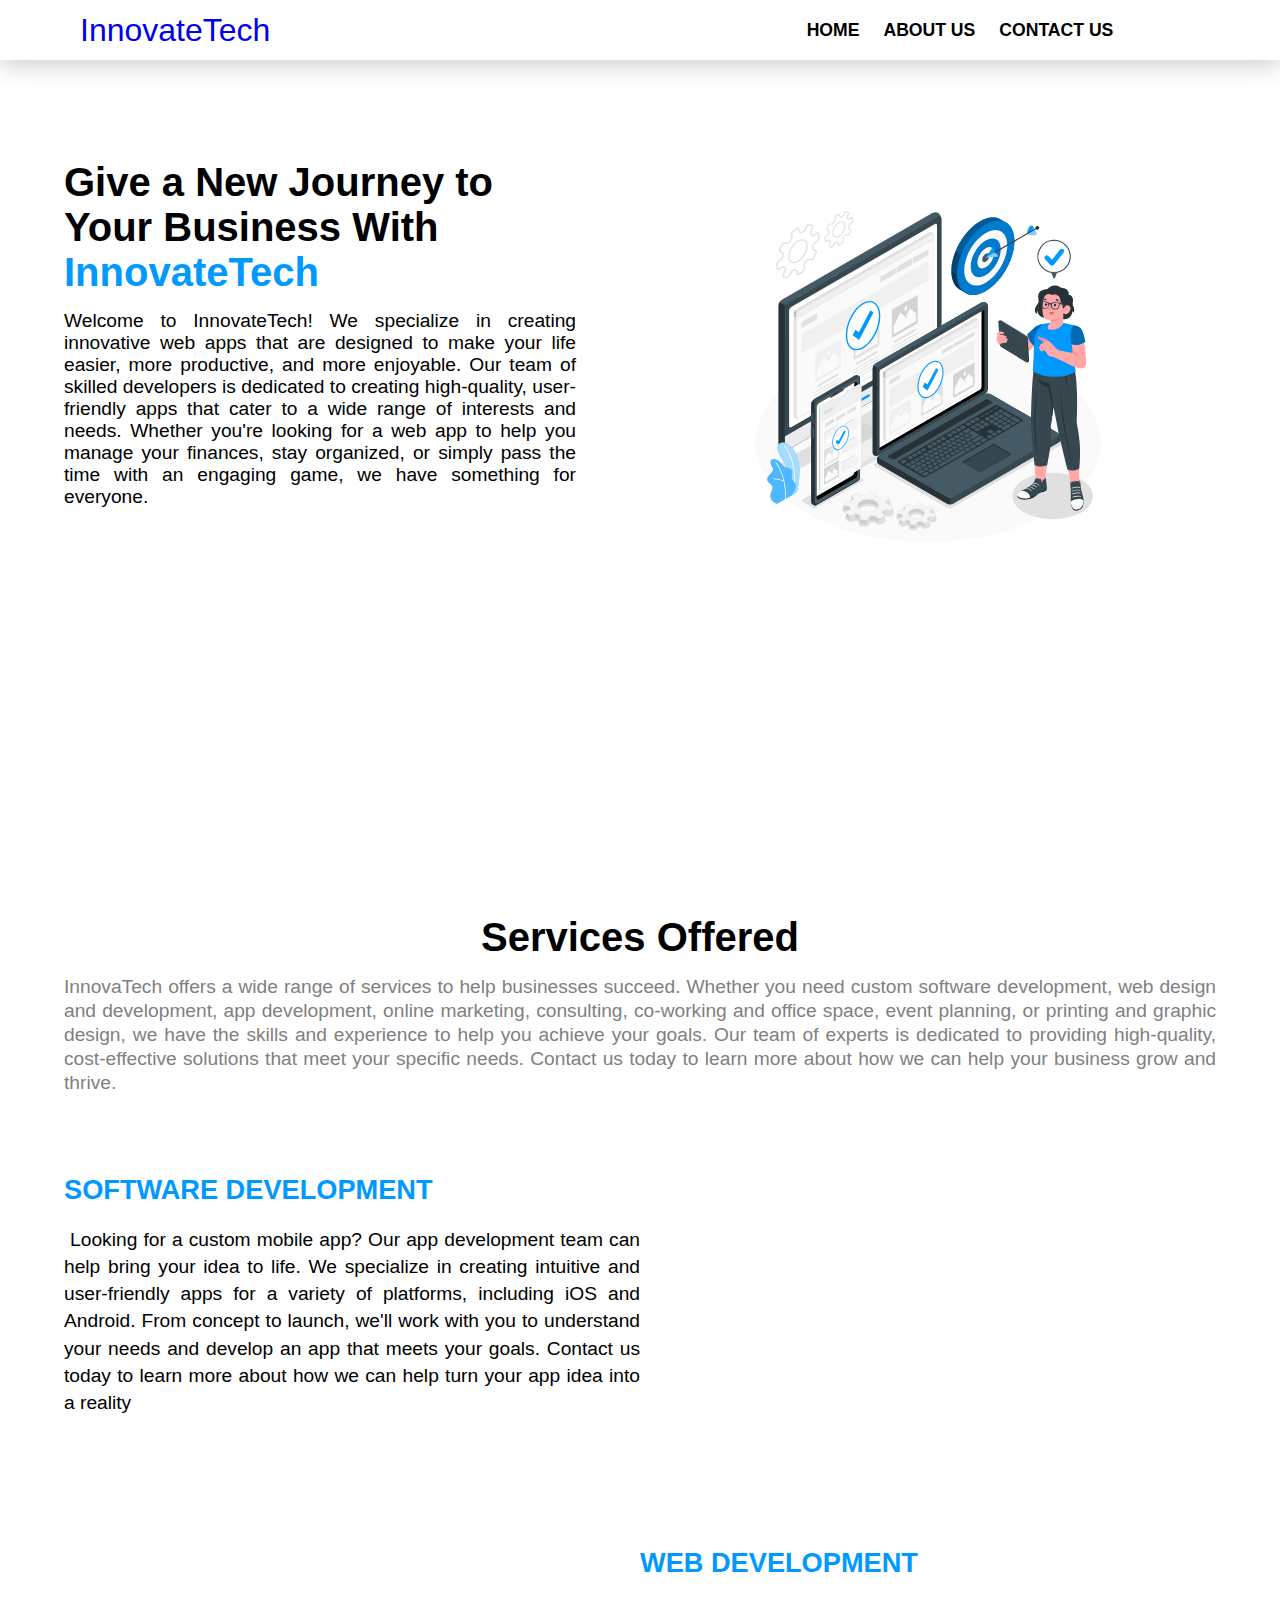
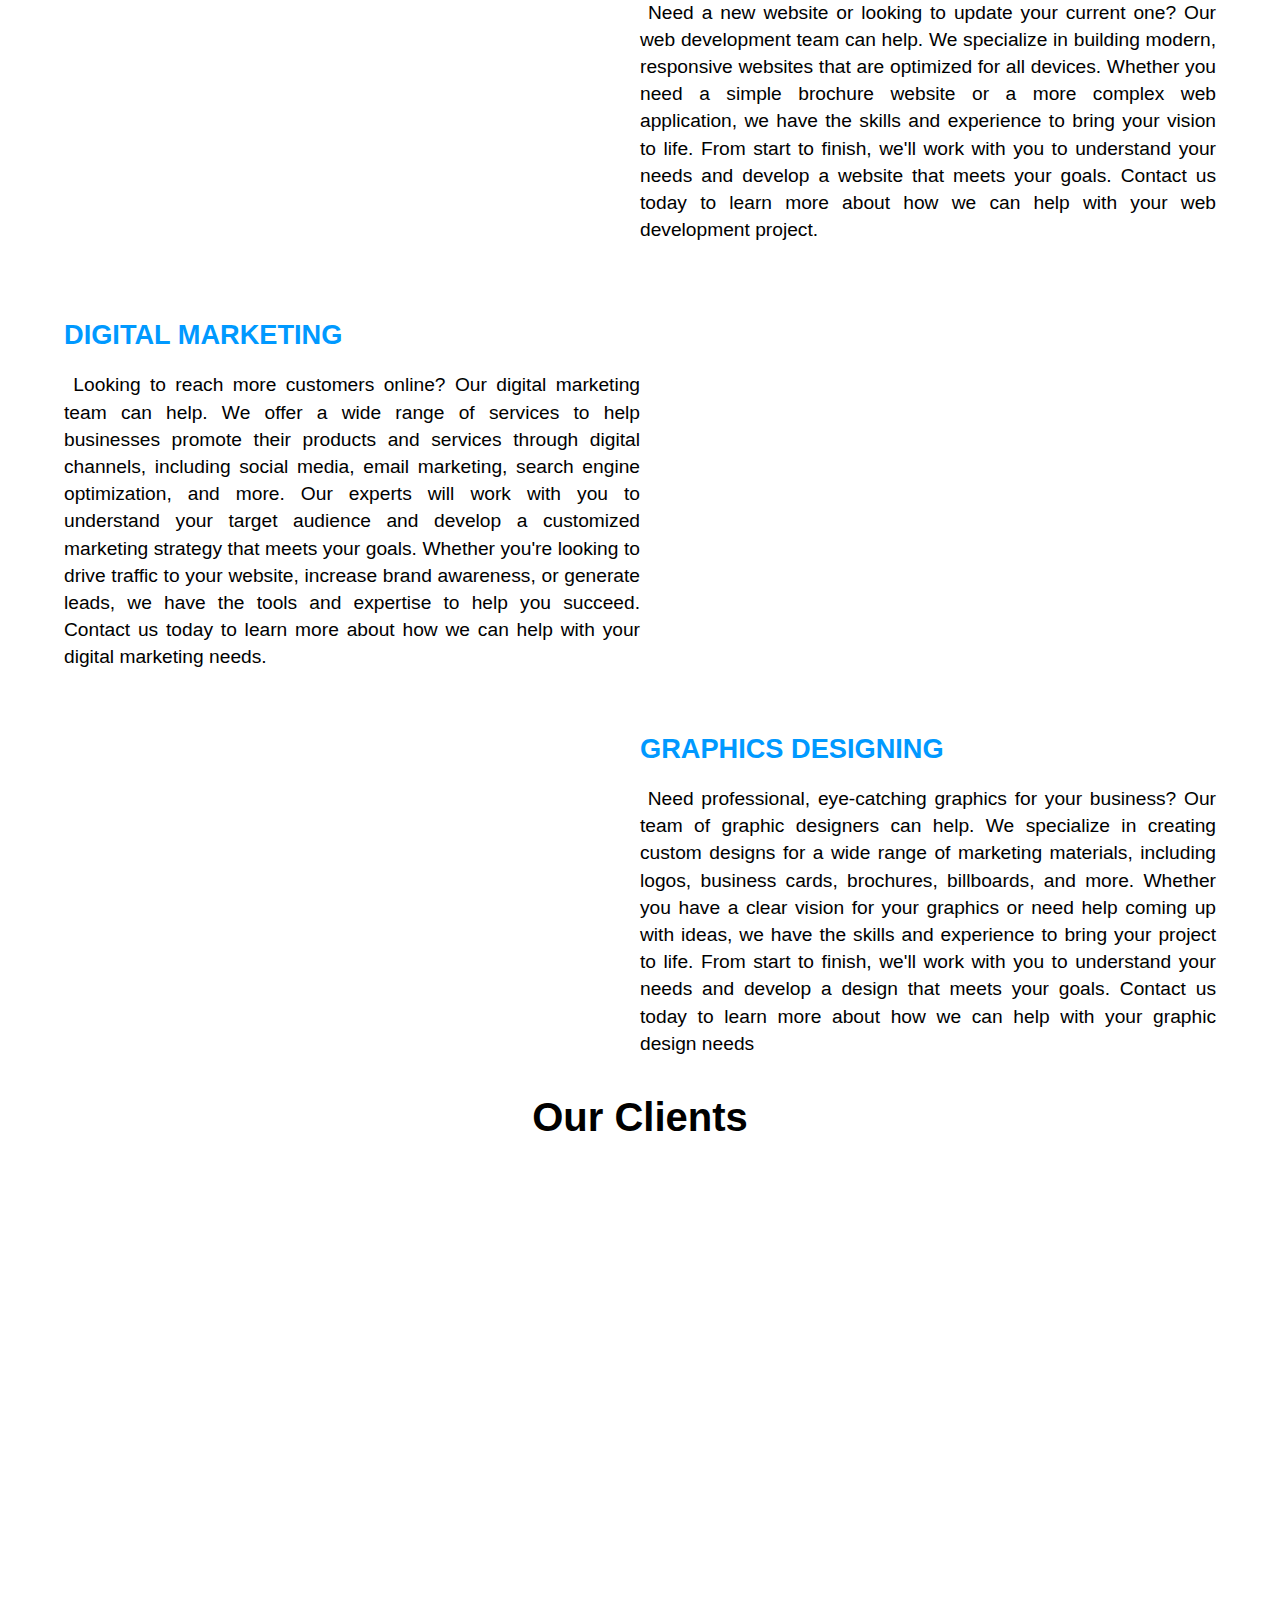
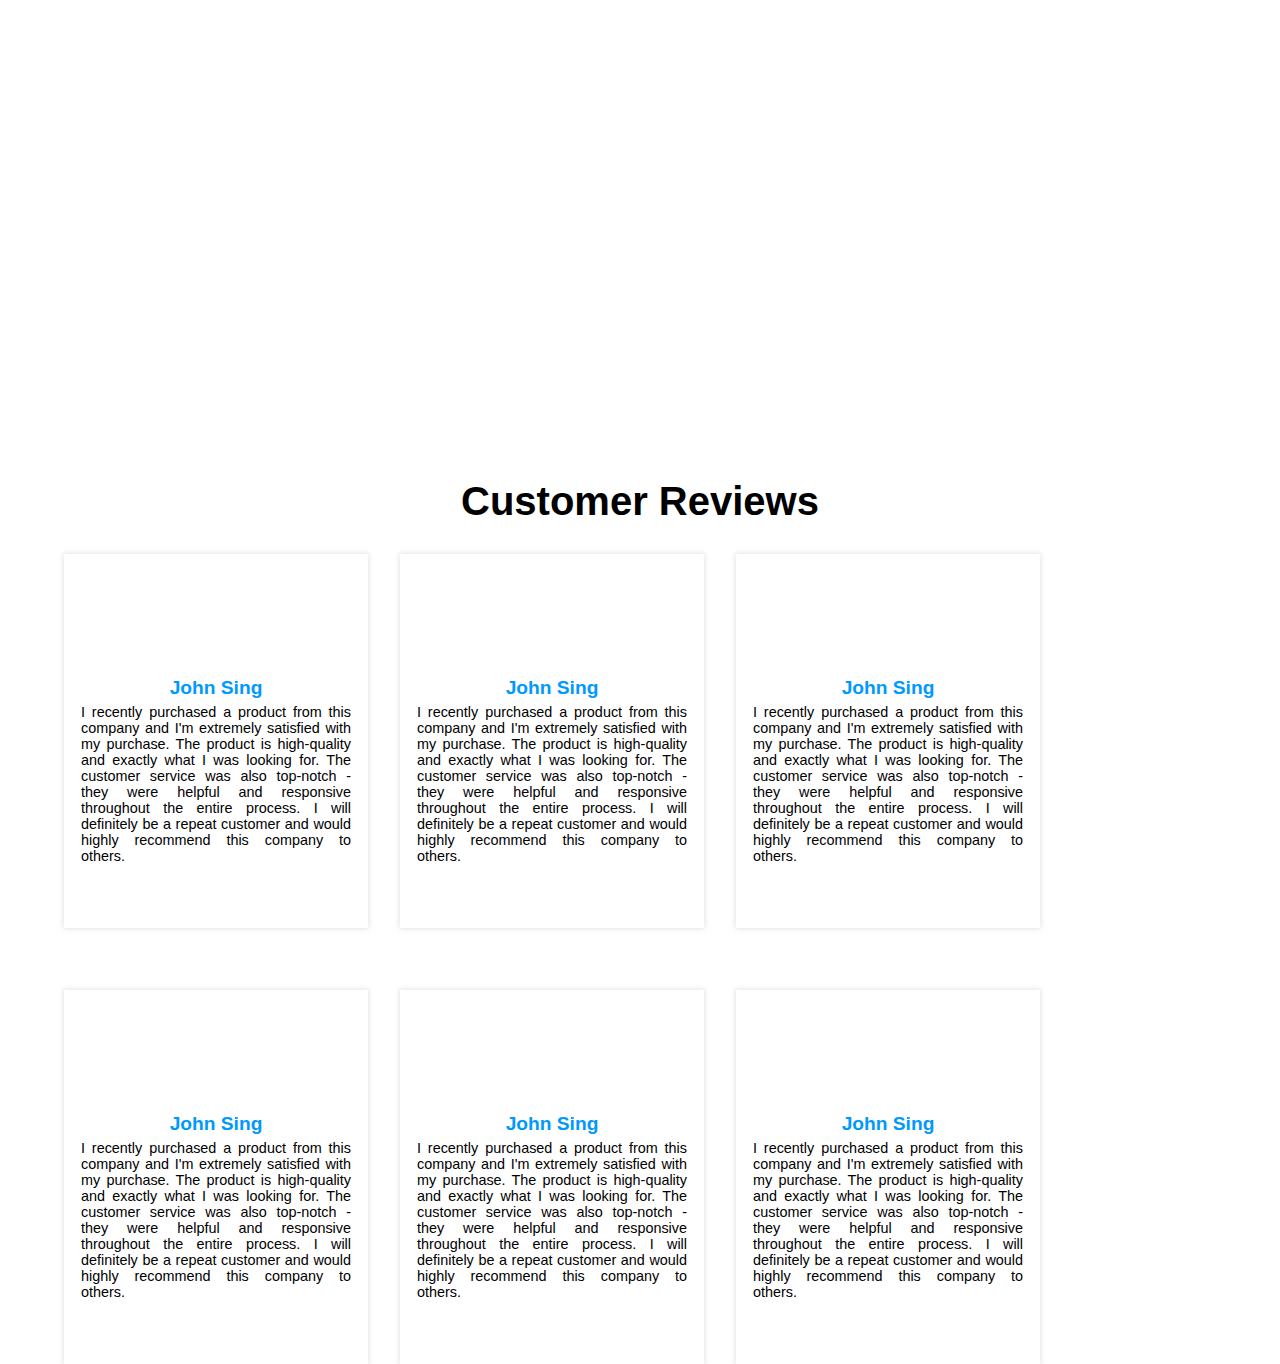
==== commit bc3d5327: "1-1-23:Full work" ====
--- a/index.html
+++ b/index.html
@@ -1657,6 +1657,115 @@
 
     </div>
 
+    <!-- Customer reviews -->
+    <div id="customerReviews">
+        <div class="heading textCenter">
+            <h1>Customer Reviews</h1>
+        </div>
+        <div class="container cardContainer">
+            <div class="card">
+                <div class="image">
+                    <img src="https://tse3.mm.bing.net/th?id=OIP.rhY978EVpveGxaPWDjBd9QAAAA&pid=Api&P=0" alt="">
+                </div>
+                <div class="data">
+                    <div class="name">
+                        John Sing
+                    </div>
+                    <div class="desc">
+                        I recently purchased a product from this company and I'm extremely satisfied with my purchase.
+                        The product is high-quality and exactly what I was looking for. The customer service was also
+                        top-notch - they were helpful and responsive throughout the entire process. I will definitely be
+                        a repeat customer and would highly recommend this company to others.
+                    </div>
+                </div>
+            </div>
+
+            <div class="card">
+                <div class="image">
+                    <img src="https://tse3.mm.bing.net/th?id=OIP.rhY978EVpveGxaPWDjBd9QAAAA&pid=Api&P=0" alt="">
+                </div>
+                <div class="data">
+                    <div class="name">
+                        John Sing
+                    </div>
+                    <div class="desc">
+                        I recently purchased a product from this company and I'm extremely satisfied with my purchase.
+                        The product is high-quality and exactly what I was looking for. The customer service was also
+                        top-notch - they were helpful and responsive throughout the entire process. I will definitely be
+                        a repeat customer and would highly recommend this company to others.
+                    </div>
+                </div>
+            </div>
+
+
+            <div class="card">
+                <div class="image">
+                    <img src="https://tse3.mm.bing.net/th?id=OIP.rhY978EVpveGxaPWDjBd9QAAAA&pid=Api&P=0" alt="">
+                </div>
+                <div class="data">
+                    <div class="name">
+                        John Sing
+                    </div>
+                    <div class="desc">
+                        I recently purchased a product from this company and I'm extremely satisfied with my purchase.
+                        The product is high-quality and exactly what I was looking for. The customer service was also
+                        top-notch - they were helpful and responsive throughout the entire process. I will definitely be
+                        a repeat customer and would highly recommend this company to others.
+                    </div>
+                </div>
+            </div>
+
+            <div class="card">
+                <div class="image">
+                    <img src="https://tse3.mm.bing.net/th?id=OIP.rhY978EVpveGxaPWDjBd9QAAAA&pid=Api&P=0" alt="">
+                </div>
+                <div class="data">
+                    <div class="name">
+                        John Sing
+                    </div>
+                    <div class="desc">
+                        I recently purchased a product from this company and I'm extremely satisfied with my purchase.
+                        The product is high-quality and exactly what I was looking for. The customer service was also
+                        top-notch - they were helpful and responsive throughout the entire process. I will definitely be
+                        a repeat customer and would highly recommend this company to others.
+                    </div>
+                </div>
+            </div>
+            <div class="card">
+                <div class="image">
+                    <img src="https://tse3.mm.bing.net/th?id=OIP.rhY978EVpveGxaPWDjBd9QAAAA&pid=Api&P=0" alt="">
+                </div>
+                <div class="data">
+                    <div class="name">
+                        John Sing
+                    </div>
+                    <div class="desc">
+                        I recently purchased a product from this company and I'm extremely satisfied with my purchase.
+                        The product is high-quality and exactly what I was looking for. The customer service was also
+                        top-notch - they were helpful and responsive throughout the entire process. I will definitely be
+                        a repeat customer and would highly recommend this company to others.
+                    </div>
+                </div>
+            </div>
+            <div class="card">
+                <div class="image">
+                    <img src="https://tse3.mm.bing.net/th?id=OIP.rhY978EVpveGxaPWDjBd9QAAAA&pid=Api&P=0" alt="">
+                </div>
+                <div class="data">
+                    <div class="name">
+                        John Sing
+                    </div>
+                    <div class="desc">
+                        I recently purchased a product from this company and I'm extremely satisfied with my purchase.
+                        The product is high-quality and exactly what I was looking for. The customer service was also
+                        top-notch - they were helpful and responsive throughout the entire process. I will definitely be
+                        a repeat customer and would highly recommend this company to others.
+                    </div>
+                </div>
+            </div>
+        </div>
+    </div>
+
 
     <div class="imagePreviewerContainer">
         <div id="delete">
@@ -1670,6 +1779,8 @@
     </div>
 
 
+
+
 </body>
 <script src="script.js"></script>
 
--- a/utilities.css
+++ b/utilities.css
@@ -30,22 +30,52 @@
     cursor: pointer;
 }
 
-#next
-{
-    position: relative;
-    top: 10px;
-    /* letter-spacing: ; */
-    left: 10px;
-    width: 20px;
-}
-
-.animate
-{
-    animation: imagePreview 2s ease-in-out 0 1;
-}
 @keyframes imagePreview {
     0%
     {
 
     }
+}
+
+.cardContainer
+{
+    display: flex;
+    /* justify-content: center; */
+    flex-wrap: wrap;
+    grid-gap: 2rem
+}
+
+.card
+{
+    height: 350px;
+    width: 280px;
+    /* background-color: red; */
+    display: flex;
+    flex-direction: column;
+    justify-content: space-evenly;
+    align-items: center;
+    background-color: white;
+    box-shadow: 0 0 5px 1px rgba(0, 0, 0, 0.1);
+    padding: 12px;
+    cursor: pointer;
+    margin-top: 30px;
+}
+
+.card .data .name
+{
+    font-size: 1.2rem;
+    font-weight: 800;
+    text-align: center;
+    color: var(--primaryColor);
+}
+.card .data .desc
+{
+    font-size: 0.9rem;
+    text-align: justify;
+    padding: 5px;
+}
+
+.card .image img{
+    width: 150px;
+    border-radius: 50%;
 }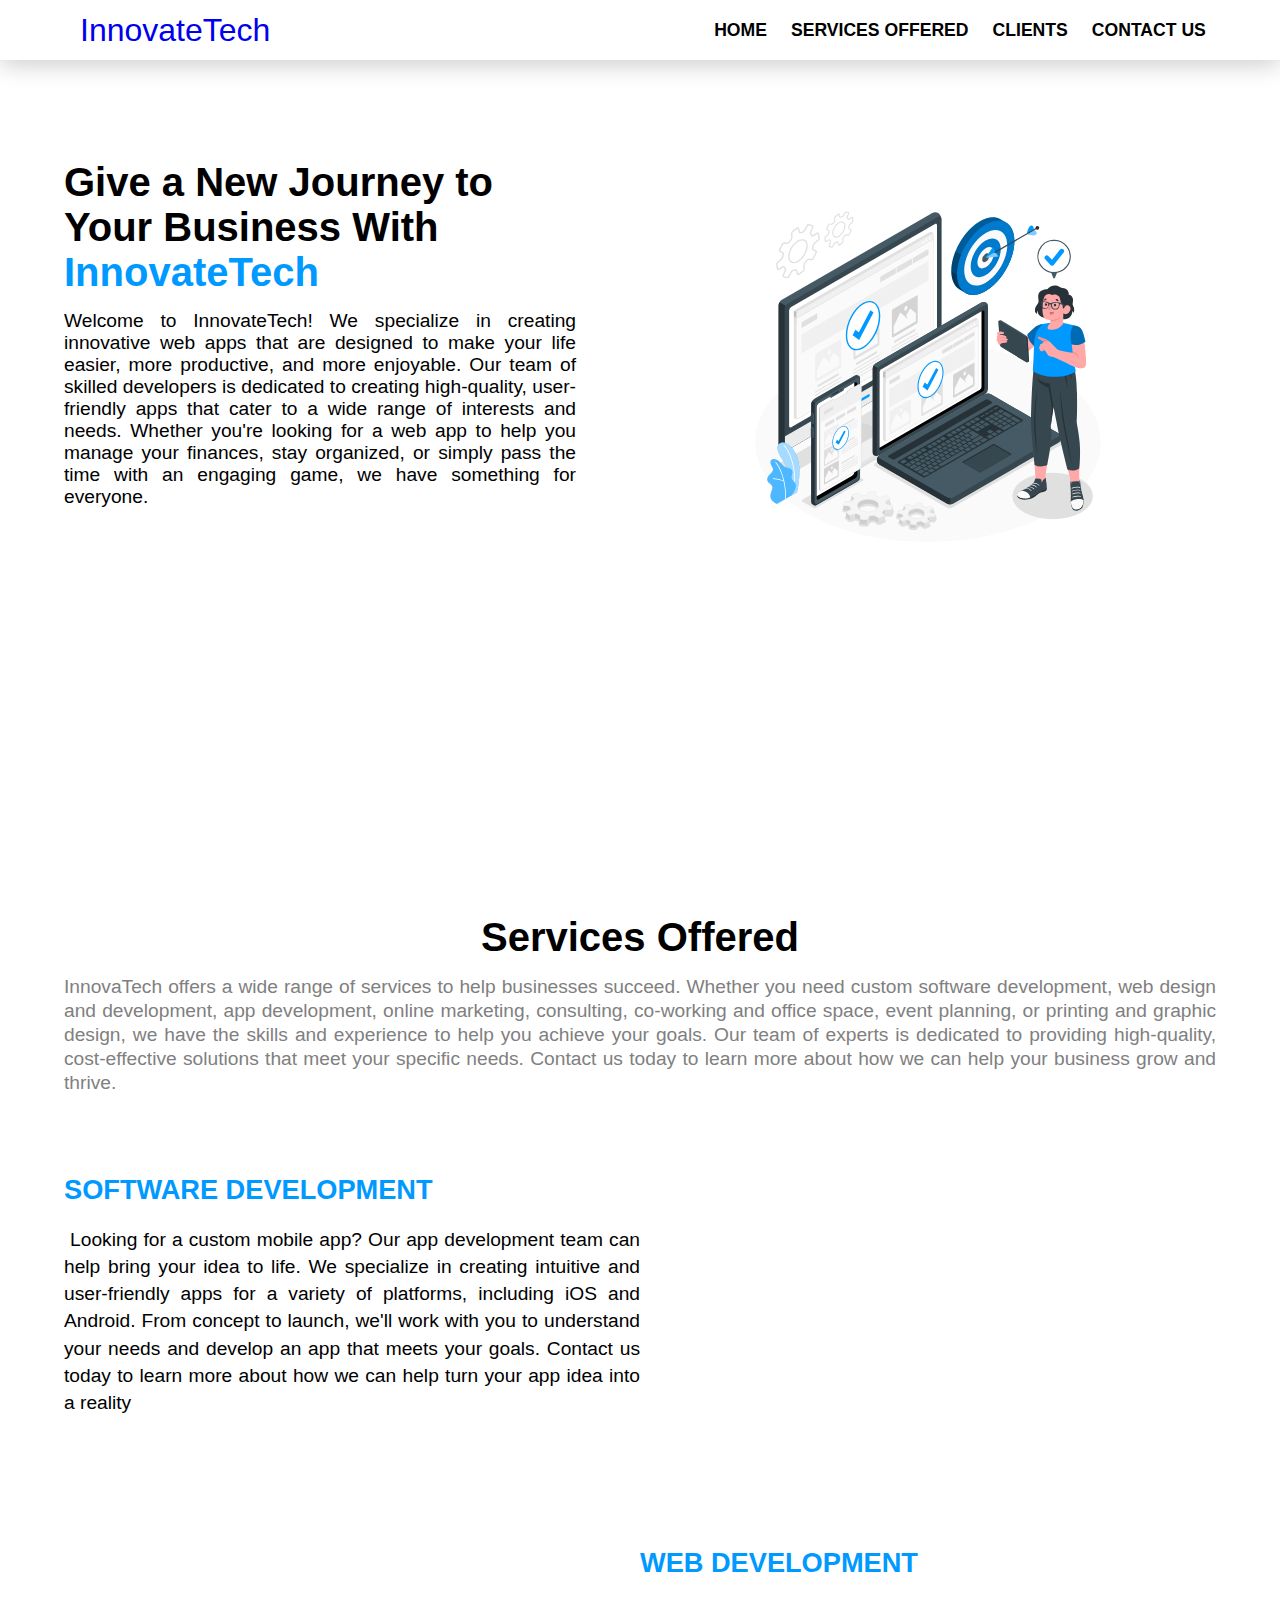
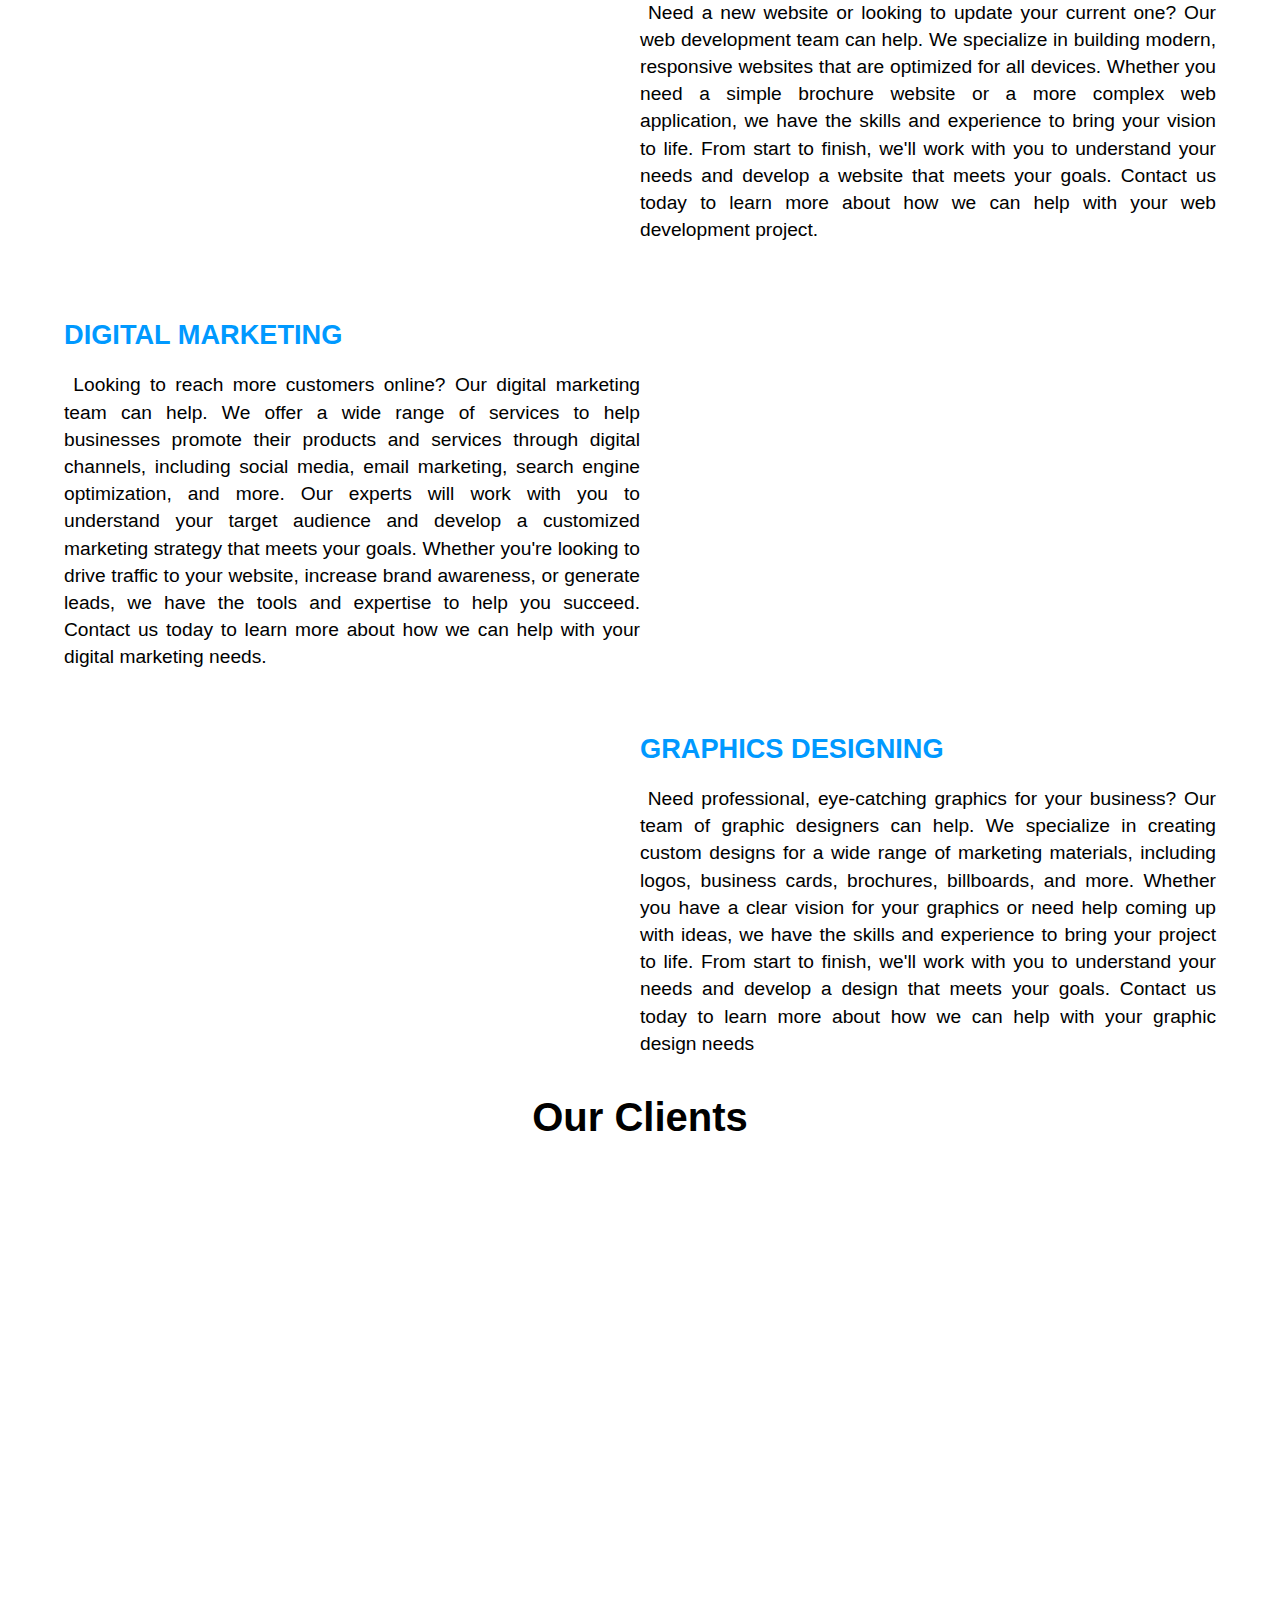
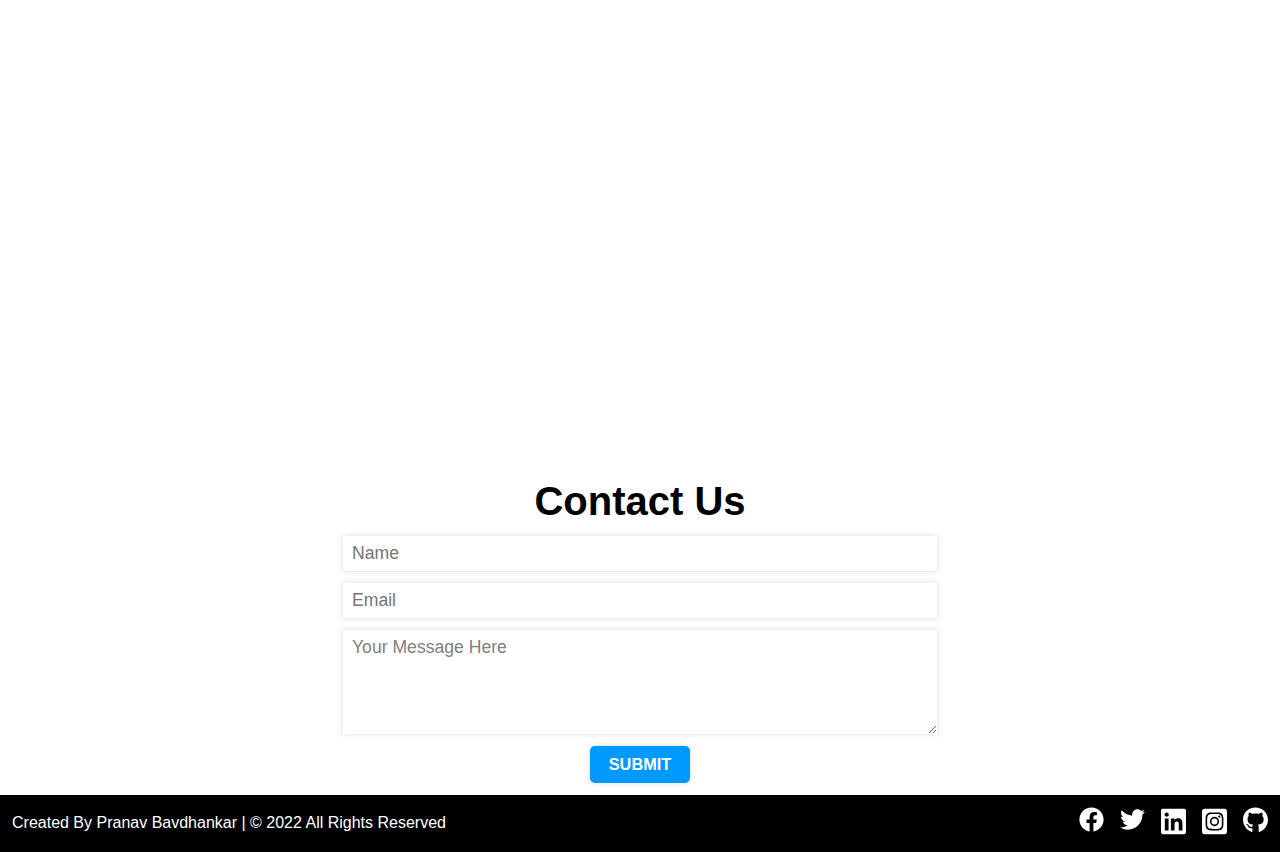
==== commit b9aa49bb: "Added footer and contact us" ====
--- a/index.html
+++ b/index.html
@@ -23,13 +23,16 @@
             </a>
         </ul>
         <ul class="listItems">
-            <a href="" target="_blank">
+            <a href="#home">
                 <li>Home</li>
             </a>
-            <a href="" target="_blank">
-                <li>About us</li>
+            <a href="#ourServices">
+                <li>Services Offered</li>
             </a>
-            <a href="" target="_blank">
+            <a href="#ourClients">
+                <li> Clients </li>
+            </a>
+            <a href="#contactUs">
                 <li> Contact Us </li>
             </a>
         </ul>
@@ -1657,8 +1660,9 @@
 
     </div>
 
-    <!-- Customer reviews -->
-    <div id="customerReviews">
+    <span>
+        <!-- Customer reviews -->
+        <!-- <div id="customerReviews">
         <div class="heading textCenter">
             <h1>Customer Reviews</h1>
         </div>
@@ -1715,57 +1719,71 @@
                 </div>
             </div>
 
-            <div class="card">
-                <div class="image">
-                    <img src="https://tse3.mm.bing.net/th?id=OIP.rhY978EVpveGxaPWDjBd9QAAAA&pid=Api&P=0" alt="">
-                </div>
-                <div class="data">
-                    <div class="name">
-                        John Sing
-                    </div>
-                    <div class="desc">
-                        I recently purchased a product from this company and I'm extremely satisfied with my purchase.
-                        The product is high-quality and exactly what I was looking for. The customer service was also
-                        top-notch - they were helpful and responsive throughout the entire process. I will definitely be
-                        a repeat customer and would highly recommend this company to others.
-                    </div>
-                </div>
-            </div>
-            <div class="card">
-                <div class="image">
-                    <img src="https://tse3.mm.bing.net/th?id=OIP.rhY978EVpveGxaPWDjBd9QAAAA&pid=Api&P=0" alt="">
-                </div>
-                <div class="data">
-                    <div class="name">
-                        John Sing
-                    </div>
-                    <div class="desc">
-                        I recently purchased a product from this company and I'm extremely satisfied with my purchase.
-                        The product is high-quality and exactly what I was looking for. The customer service was also
-                        top-notch - they were helpful and responsive throughout the entire process. I will definitely be
-                        a repeat customer and would highly recommend this company to others.
-                    </div>
-                </div>
-            </div>
-            <div class="card">
-                <div class="image">
-                    <img src="https://tse3.mm.bing.net/th?id=OIP.rhY978EVpveGxaPWDjBd9QAAAA&pid=Api&P=0" alt="">
-                </div>
-                <div class="data">
-                    <div class="name">
-                        John Sing
-                    </div>
-                    <div class="desc">
-                        I recently purchased a product from this company and I'm extremely satisfied with my purchase.
-                        The product is high-quality and exactly what I was looking for. The customer service was also
-                        top-notch - they were helpful and responsive throughout the entire process. I will definitely be
-                        a repeat customer and would highly recommend this company to others.
-                    </div>
-                </div>
-            </div>
         </div>
+    </div> -->
+    </span>
+
+    <div id="contactUs">
+        <div class="heading textCenter">
+            <h1>Contact Us</h1>
+        </div>
+
+        <div class="container contactUsContainer">
+
+
+            <form action="">
+                <div class="input">
+                    <input type="text" required placeholder="Name">
+                </div>
+
+
+                <div class="input">
+                    <input type="text" required placeholder="Email">
+                </div>
+
+                <div class="input">
+                    <textarea name="" id="" required rows="10">Your Message Here</textarea>
+                </div>
+
+                <div class="input">
+                    <!-- <button type="submit">Send</button> -->
+                    <input type="submit" value="Submit">
+                </div>
+            </form>
+        </div>
+
     </div>
 
+    <footer>
+        <p>Created By <a href=""> Pranav Bavdhankar </a>| © 2022 All Rights Reserved</p>
+        <div class="media">
+            <a target="_blank" href="https://www.facebook.com/profile.php?id=100015403535065" title="Facebook">
+                <div class="icon">
+                    <img src="Assests/Social Media/facebook.svg" width="25" alt="">
+                </div>
+            </a>
+            <a target="_blank" href="https://www.facebook.com/profile.php?id=100015403535065" title="Twitter">
+                <div class="icon">
+                    <img src="Assests/Social Media/twitter.svg" width="25" alt="">
+                </div>
+            </a>
+            <a target="_blank" href="https://www.linkedin.com/in/pranav-bavdhankar" title="LinkedIn">
+                <div class="icon">
+                    <img src="Assests/Social Media/linkedIn.svg" width="25" alt="">
+                </div>
+            </a>
+            <a target="_blank" href="https://www.instagram.com/pranav0606/?hl=en" title="Instagram">
+                <div class="icon">
+                    <img src="Assests/Social Media/instagram.svg" width="25" alt="">
+                </div>
+            </a>
+            <a target="_blank" href="https://github.com/Pranav0606" title="Github">
+                <div class="icon">
+                    <img src="Assests/Social Media/github.svg" width="25" alt="">
+                </div>
+            </a>
+        </div>
+    </footer>
 
     <div class="imagePreviewerContainer">
         <div id="delete">
@@ -1783,5 +1801,17 @@
 
 </body>
 <script src="script.js"></script>
-
-</html>+<script src="https://cdnjs.cloudflare.com/ajax/libs/gsap/3.11.4/gsap.min.js"></script>
+<script src="https://cdnjs.cloudflare.com/ajax/libs/gsap/3.11.4/ScrollTrigger.min.js"></script>
+
+</html>
+
+
+
+<!-- echo "# Landing-Page" >> README.md
+git init
+git add README.md
+git commit -m "first commit"
+git branch -M main
+git remote add origin https://github.com/Pranav0606/Landing-Page.git
+git push -u origin main -->--- a/style.css
+++ b/style.css
@@ -1,313 +1,363 @@
-:root{
-    --primaryColor: #0099ff;
-}
-
-*{
-    margin: 0;
-    padding: 0;
-    list-style-type: none;
-    list-style: none;
-    text-decoration: none;
-    scroll-behavior: smooth;
-    /* font-family: 'Times New Roman', Times, serif; */
-    font-family: 'Segoe UI', Tahoma, Geneva, Verdana, sans-serif;
-}
-body
+:root {
+  --primaryColor: #0099ff;
+}
+
+* {
+  margin: 0;
+  padding: 0;
+  list-style-type: none;
+  list-style: none;
+  text-decoration: none;
+  scroll-behavior: smooth;
+  /* font-family: 'Times New Roman', Times, serif; */
+  font-family: "Segoe UI", Tahoma, Geneva, Verdana, sans-serif;
+}
+body {
+  max-width: 1920px;
+  margin: auto;
+  overflow-x: hidden;
+}
+nav {
+  display: flex;
+  justify-content: space-around;
+  max-height: 60px;
+  align-items: center;
+  min-height: 60px;
+  /* background-color: red; */
+  box-shadow: 0 5px 25px rgba(0, 0, 0, 0.2);
+  filter: blur(50%);
+  position: sticky;
+  width: 100%;
+}
+nav ul {
+  display: flex;
+  width: 50%;
+}
+nav ul.listItems {
+  justify-content: center;
+}
+nav ul.listItems a {
+  color: black;
+  font-size: 1.1rem;
+  text-transform: uppercase;
+  font-weight: 600;
+}
+nav ul.listItems a li {
+  margin: 5px 12px;
+  transition: 0.1s ease-in-out;
+}
+nav ul.listItems a li:hover {
+  /* color-scheme: ; */
+  color: var(--primaryColor);
+}
+
+.Logo {
+  font-size: 2rem;
+  text-align: center;
+  color: var(--primaryColor);
+  transform: translate(80px, 0);
+}
+
+/* Nav Bar section ends here */
+
+.downImage {
+  position: absolute;
+  bottom: 0vh;
+  height: 100px;
+  width: 100%;
+  margin: auto;
+}
+.downImage img {
+  position: absolute;
+  bottom: 0;
+  z-index: -1;
+  width: 100%;
+}
+.downArrowContainer {
+  display: flex;
+  flex-direction: column;
+  animation: upDownArrow 2s ease-in-out infinite;
+  /* position: relative; */
+  /* z-index: 5; */
+}
+@keyframes upDownArrow {
+  0%,
+  100% {
+    transform: translate(0, 0);
+  }
+  50% {
+    transform: translate(0, 10px);
+  }
+}
+
+.animate1 {
+  animation: animate1 3s ease-in-out infinite;
+}
+
+@keyframes animate1 {
+  0%,
+  100% {
+    opacity: 1;
+    /* transform: translate(0); */
+  }
+  50% {
+    opacity: 0.5;
+    /* transform: translate(0, 10px); */
+  }
+}
+
+.animate2 {
+  animation: animate2 3s ease-in-out 1.5s infinite;
+}
+
+@keyframes animate2 {
+  0%,
+  100% {
+    opacity: 1;
+    /* transform: translate(0); */
+  }
+  50% {
+    opacity: 0.5;
+    /* transform: translate(0, 10px); */
+  }
+}
+
+/* Home section starts here */
+#home {
+  display: flex;
+  flex-direction: row-reverse;
+  height: 95vh;
+}
+.rightHome {
+  width: 60%;
+  display: flex;
+  justify-content: center;
+  position: relative;
+  top: -140px;
+  height: 100vh;
+  z-index: -1;
+}
+.leftHome {
+  margin-top: 100px;
+  width: 35%;
+  display: flex;
+  justify-content: start;
+  align-items: center;
+  flex-direction: column;
+}
+.heading h1 {
+  font-size: 3rem;
+}
+.leftHome h1:last-child {
+  color: var(--primaryColor);
+}
+.leftHome p {
+  margin-top: 15px;
+  text-align: justify;
+  font-size: 1.2rem;
+}
+
+/* Home ends here */
+
+/* Services Offered Starts here */
+
+.container {
+  width: 90%;
+  margin: auto;
+  /* background-color: red; */
+  /* height: 100px; */
+}
+.image img {
+  width: 400px;
+}
+.service {
+  display: flex;
+  justify-content: space-between;
+  height: 400px;
+  align-items: center;
+  /* border: 1px solid red; */
+}
+.service .description {
+  width: 50%;
+  text-align: justify;
+  display: flex;
+  flex-direction: column;
+  justify-content: space-around;
+}
+.service .description h1 {
+  font-size: 1.7rem;
+  text-transform: uppercase;
+  color: var(--primaryColor);
+}
+.service .description p {
+  font-size: 1.2rem;
+  line-height: 1.7rem;
+  margin-top: 20px;
+}
+
+/* Services ofered ends here */
+
+/* Our Clients Starts here */
+
+.ourServices {
+  display: flex;
+  flex-wrap: wrap;
+  grid-gap: 1rem;
+  justify-content: center;
+  align-items: center;
+}
+.client {
+  height: 175px;
+  width: 250px;
+  /* background-color: red; */
+  justify-content: center;
+  align-items: center;
+  display: flex;
+  transition: 0.2s all ease-in-out;
+}
+.client:hover {
+  box-shadow: 0 0 5px 1px rgba(0, 0, 0, 0.2);
+}
+
+/* Our clients ends here */
+
+/* Customer Review Starts Here */
+
+/* 
+.cardContainer
 {
-    max-width: 1920px;
-    margin: auto;
-    overflow-x: hidden;
-}
-nav{
     display: flex;
-    justify-content: space-around;
-    max-height: 60px;
+    justify-content: center;
+    flex-wrap: wrap;
+    grid-gap: 2rem;
+}
+
+.card
+{
+    display: inline-block;
+    height: 350px;
+    width: 280px;
+    margin: 10px;
+    background-color: red;
+    display: flex;
+    flex-direction: column;
+    justify-content: space-evenly;
     align-items: center;
-    min-height: 60px;
-    /* background-color: red; */
-    box-shadow: 0 5px 25px rgba(0, 0, 0, 0.2);
-    filter: blur(50%);
-    position: sticky;
-    width: 100%;
-}
-nav ul{
-    display: flex;
-    width: 50%;
-}
-nav ul.listItems{
-    justify-content: center;
-}
-nav ul.listItems a{
-    color: black;
-    font-size: 1.1rem;
-    text-transform: uppercase;
-    font-weight: 600;
-}
-nav ul.listItems a li{
-    margin: 5px 12px;
-    transition: 0.1s ease-in-out;
-}
-nav ul.listItems a li:hover{
-    /* color-scheme: ; */
-    color: var(--primaryColor);
-}
-
-.Logo{
-    font-size: 2rem;
+    background-color: white;
+    box-shadow: 0 0 5px 1px rgba(0, 0, 0, 0.1);
+    padding: 12px;
+    cursor: pointer;
+    margin-top: 30px;
+}
+
+.card .data .name
+{
+    font-size: 1.2rem;
+    font-weight: 800;
     text-align: center;
     color: var(--primaryColor);
-    transform: translate(80px, 0);
-}
-
-/* Nav Bar section ends here */
-
-.downImage{
-    position: absolute;
-    bottom: 0vh;
-    height: 100px;
-    width: 100%;
-    margin: auto;
-}
-.downImage img
+}
+.card .data .desc
 {
-    position: absolute;
-    bottom: 0;
-    z-index: -1;
-    width: 100%;
-}
-.downArrowContainer{
-    display: flex;
-    flex-direction: column;
-    animation: upDownArrow 2s ease-in-out infinite;
-    /* position: relative; */
-    /* z-index: 5; */
-}
-@keyframes upDownArrow {    
-    0%, 100%
-    {
-        transform: translate(0, 0);
-    }
-    50%
-    {
-        transform: translate(0, 10px);
-    }
-}
-
-.animate1
-{
-    animation: animate1 3s ease-in-out  infinite;
-}
-
-@keyframes animate1 {
-    0%, 100%
-    {
-        opacity: 1;
-        /* transform: translate(0); */
-    }
-    50%
-    {
-        opacity: 0.5;
-        /* transform: translate(0, 10px); */
-    }
-}
-
-
-.animate2
-{
-    animation: animate2 3s ease-in-out 1.5s infinite;
-}
-
-@keyframes animate2 {
-    0%, 100%
-    {
-        opacity: 1;
-        /* transform: translate(0); */
-    }
-    50%
-    {
-        opacity: 0.5;
-        /* transform: translate(0, 10px); */
-    }
-}
-
-/* Home section starts here */
-#home
-{
-    display: flex;
-    flex-direction: row-reverse;
-    height: 95vh;
-}
-.rightHome
-{
-    width: 60%;
-    display: flex;
-    justify-content: center;
-    position: relative;
-    top: -140px;
-    height: 100vh;
-    z-index: -1;
-}
-.leftHome
-{
-    margin-top: 100px;
-    width: 35%;
-    display: flex;
-    justify-content: start;
-    align-items: center;
-    flex-direction: column;
-}
-.heading h1
-{
-    font-size: 3rem;
-}
-.leftHome h1:last-child
-{
-    color: var(--primaryColor);
-}
-.leftHome p
-{
-    margin-top: 15px;
+    font-size: 0.9rem;
     text-align: justify;
-    font-size: 1.2rem;
-}
-
-/* Home ends here */
-
-/* Services Offered Starts here */
-
-.container
-{
-    width: 90%;
-    margin: auto;
-    /* background-color: red; */
-    /* height: 100px; */
-}
-.image img{
-    width: 400px;
-}
-.service
-{
-    display: flex;
-    justify-content: space-between;
-    height: 400px;
-    align-items: center;
-    /* border: 1px solid red; */
-}
-.service .description
-{
-    width: 50%;
-    text-align: justify;
-    display: flex;
-    flex-direction: column;
-    justify-content: space-around;
-}
-.service .description h1
-{
-    font-size: 1.7rem;
-    text-transform: uppercase;
-    color:var(--primaryColor);
-}
-.service .description p{
-    font-size: 1.2rem;
-    line-height: 1.7rem;
-    margin-top: 20px;
-}
-
-/* Services ofered ends here */
-
-/* Our Clients Starts here */
-
-
-.ourServices
-{
-    display: flex;
-    flex-wrap: wrap;
-    grid-gap: 1rem;
-    justify-content: center;
-    align-items: center;
-}
-.client
-{
-    height: 175px;
-    width: 250px;
-    /* background-color: red; */
-    justify-content: center;
-    align-items: center;
-    display: flex;
-    transition: 0.2s all ease-in-out;
-}
-.client:hover
-{
-    box-shadow: 0 0 5px 1px rgba(0, 0, 0, 0.2);
-}
-
-
-
-
-
-
-/* Our clients ends here */
-
-
-
-
-
-
-
-
-
-
-
-
-
-
-
-
-
-
-
-
-
-
-
-
-
-
-
-
-
-
-
-
-
-
-
-
-
-
-
-
+    padding: 5px;
+}
+
+.card .image img{
+    width: 150px;
+    border-radius: 50%;
+} */
+
+/* Customer Review ends Here */
+
+/* Contact Form */
+.input {
+  margin: auto;
+  width: 100%;
+  display: flex;
+  justify-content: center;
+  align-items: center;
+  grid-gap: 1rem;
+  margin: 12px auto;
+}
+.input input,
+.input textarea {
+  width: 50%;
+  margin: auto;
+  font-size: 1.1rem;
+  padding: 7px 9px;
+  box-shadow: 0 0 5px 1px rgba(0, 0, 0, 0.1);
+  border: none;
+  outline: 1px solid rgba(0, 0, , 0.5);
+  color: gray;
+}
+.input textarea {
+  height: 90px;
+  max-height: 150px;
+  color: gray;
+}
+.input input[type="submit"] {
+  width: 100px;
+  padding: 9px 9px;
+  background-color: #0099ff;
+  /* border-radius: ; */
+  border: none;
+  font-weight: 600;
+  color: white;
+  text-transform: uppercase;
+  border-radius: 5px;
+  font-size: 1.02rem;
+  transition: 0.2s all ease-in;
+  cursor: pointer;
+}
+.input input:focus,
+.input textarea:focus {
+  outline: 2px solid #0099ff;
+  border: none;
+  border-radius: 2px;
+}
+.input input[type="submit"]:focus {
+  border: none;
+  box-shadow: 0 0 5px 1px rgba(0, 0, 0, 0.2);
+  outline: none;
+}
+/* Footer */
+
+footer {
+  margin-top: 10px;
+  background-color: black;
+  color: white;
+  padding: 12px;
+  text-align: center;
+  display: flex;
+  justify-content: space-between;
+  align-items: center;
+}
+footer a {
+  color: white;
+  text-decoration: none;
+}
+.media {
+  /* display: subgrid;font: 1em sans-serif; */
+  display: flex;
+  grid-gap: 1rem;
+}
 /* Media Queries */
-@media screen  and (max-width: 1330px) {
-    .heading h1
-    {
-        font-size: 2.5rem;
-    }
-    .rightHome
-    {
-        width: 55%;
-    }
-    .leftHome
-    {
-        width: 40%;
-    }
-}
-
-
-@media screen and (max-width: 1000px)
-{
-    body
-    {
-        background-color: red;
-    }
-}+@media screen and (max-width: 1330px) {
+  .heading h1 {
+    font-size: 2.5rem;
+  }
+  .rightHome {
+    width: 55%;
+  }
+  .leftHome {
+    width: 40%;
+  }
+}
+
+@media screen and (max-width: 1000px) {
+  body {
+    background-color: red;
+  }
+}
--- a/utilities.css
+++ b/utilities.css
@@ -36,46 +36,3 @@
 
     }
 }
-
-.cardContainer
-{
-    display: flex;
-    /* justify-content: center; */
-    flex-wrap: wrap;
-    grid-gap: 2rem
-}
-
-.card
-{
-    height: 350px;
-    width: 280px;
-    /* background-color: red; */
-    display: flex;
-    flex-direction: column;
-    justify-content: space-evenly;
-    align-items: center;
-    background-color: white;
-    box-shadow: 0 0 5px 1px rgba(0, 0, 0, 0.1);
-    padding: 12px;
-    cursor: pointer;
-    margin-top: 30px;
-}
-
-.card .data .name
-{
-    font-size: 1.2rem;
-    font-weight: 800;
-    text-align: center;
-    color: var(--primaryColor);
-}
-.card .data .desc
-{
-    font-size: 0.9rem;
-    text-align: justify;
-    padding: 5px;
-}
-
-.card .image img{
-    width: 150px;
-    border-radius: 50%;
-}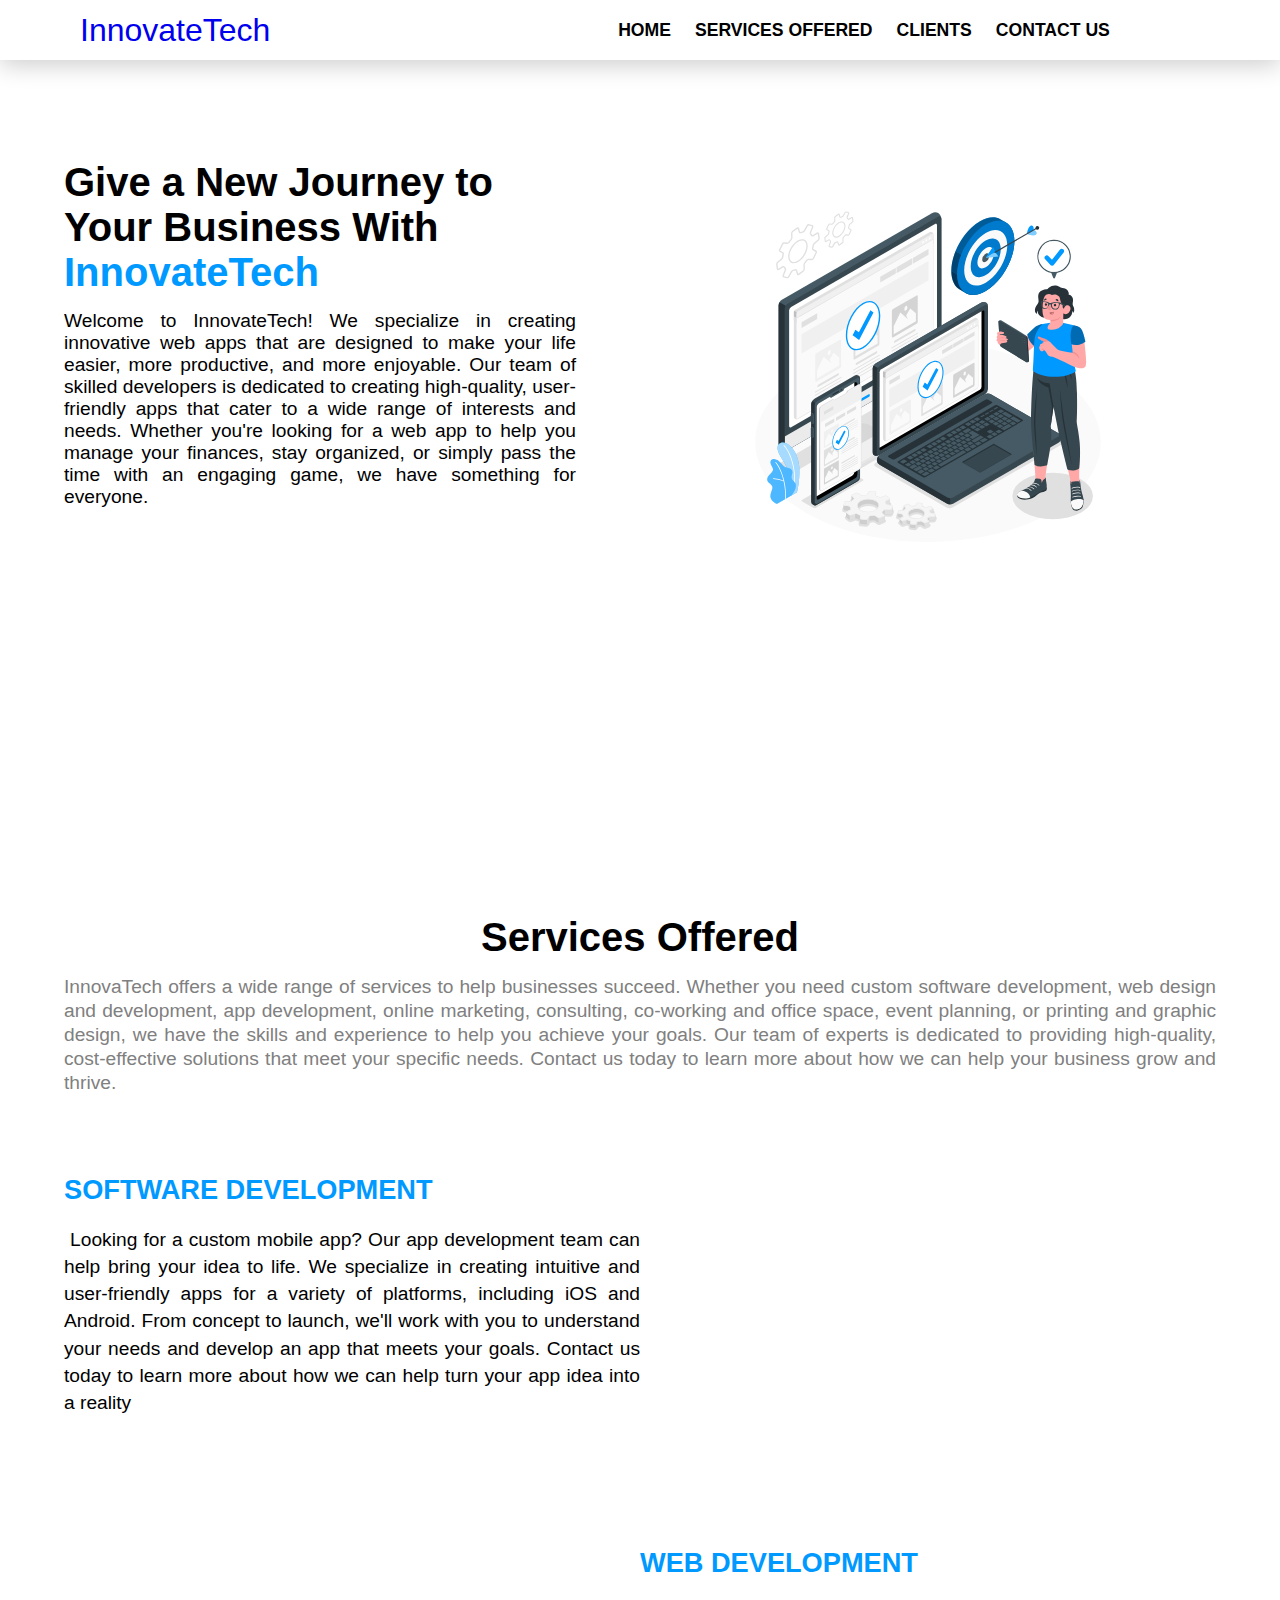
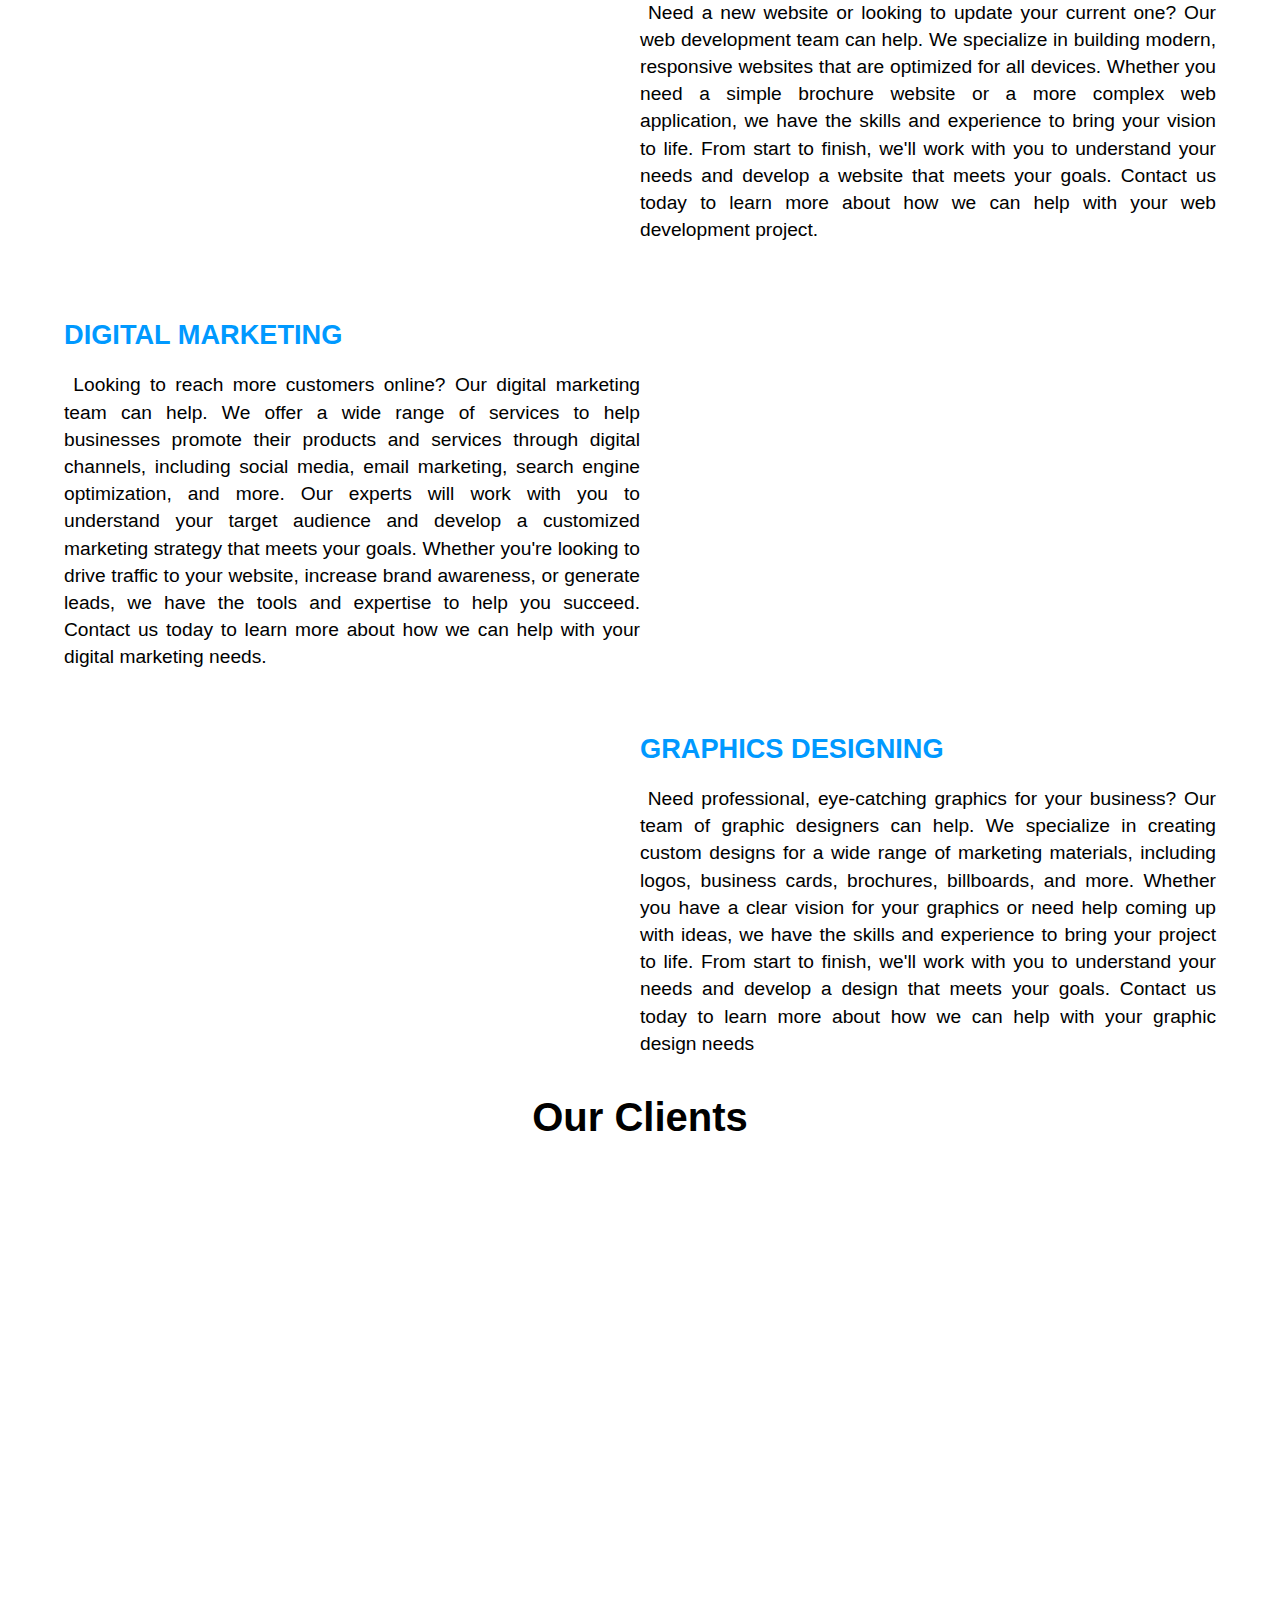
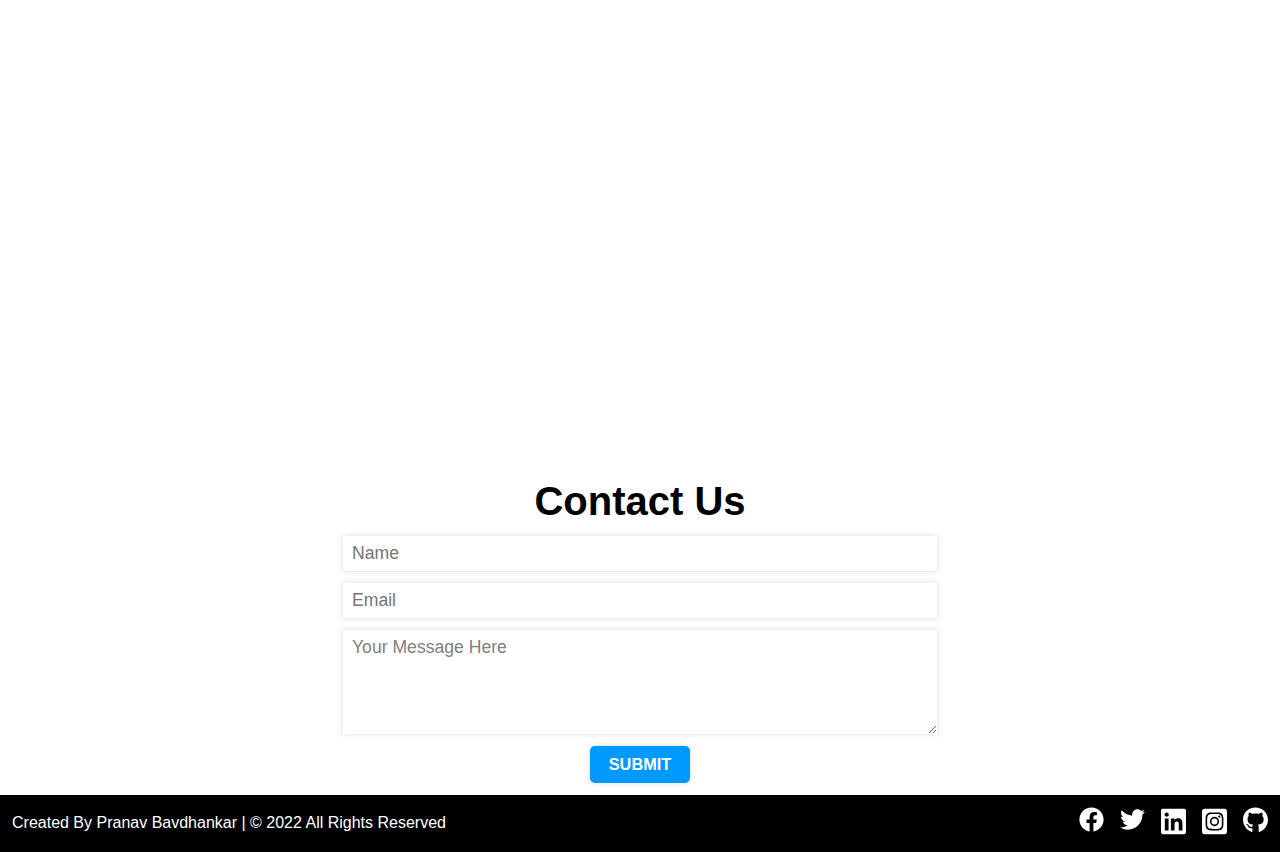
==== commit 6d3a0f85: "responsive navbar" ====
--- a/index.html
+++ b/index.html
@@ -6,37 +6,1776 @@
     <meta http-equiv="X-UA-Compatible" content="IE=edge">
     <meta name="viewport" content="width=device-width, initial-scale=1.0">
     <title>InnovateTech</title>
-    <link rel="stylesheet" href="style.css">
     <!-- Fontawesome cdn -->
     <link rel="stylesheet" href="https://cdnjs.cloudflare.com/ajax/libs/font-awesome/4.7.0/css/font-awesome.min.css">
     <link rel="stylesheet" href="utilities.css">
 
+    <link rel="stylesheet" href="style.css">
+
 
 
 </head>
 
 <body>
+    <!-- Nav Start here -->
+
     <nav>
         <ul class="Logo">
-            <a href="index.html">
-                <li>InnovateTech</li>
-            </a>
+
+            <li>
+
+                <a href="index.html">InnovateTech</a>
+            </li>
+
+            <li id="hamburger">
+                <div></div>
+                <div></div>
+                <div></div>
+            </li>
         </ul>
         <ul class="listItems">
-            <a href="#home">
-                <li>Home</li>
-            </a>
-            <a href="#ourServices">
-                <li>Services Offered</li>
-            </a>
-            <a href="#ourClients">
-                <li> Clients </li>
-            </a>
-            <a href="#contactUs">
-                <li> Contact Us </li>
-            </a>
+            <li>
+                <a href="#home">
+                    Home
+                </a>
+            </li>
+
+            <li>
+                <a href="#ourServices">
+                    Services Offered
+                </a>
+            </li>
+            <li>
+                <a href="#ourClients"> Clients</a>
+            </li>
+            <li>
+
+                <a href="#contactUs">Contact Us </a>
+            </li>
         </ul>
     </nav>
+
+    <!-- Nav ends here -->
+
+    <div class="mainContainer">
+
+        <section id="home">
+            <div class="rightHome">
+                <svg class="animated" id="freepik_stories-multi-device-targeting" xmlns="http://www.w3.org/2000/svg"
+                    viewBox="0 0 500 500" version="1.1" xmlns:xlink="http://www.w3.org/1999/xlink"
+                    xmlns:svgjs="http://svgjs.com/svgjs">
+                    <style>
+                        svg#freepik_stories-multi-device-targeting:not(.animated) .animable {
+                            opacity: 0;
+                        }
+
+                        svg#freepik_stories-multi-device-targeting.animated #freepik--Floor--inject-136 {
+                            animation: 1s 1 forwards cubic-bezier(.36, -0.01, .5, 1.38) slideDown;
+                            animation-delay: 0s;
+                        }
+
+                        svg#freepik_stories-multi-device-targeting.animated #freepik--Shadows--inject-136 {
+                            animation: 1s 1 forwards cubic-bezier(.36, -0.01, .5, 1.38) slideRight;
+                            animation-delay: 0s;
+                        }
+
+                        svg#freepik_stories-multi-device-targeting.animated #freepik--Gears--inject-136 {
+                            animation: 1s 1 forwards cubic-bezier(.36, -0.01, .5, 1.38) fadeIn;
+                            animation-delay: 0s;
+                        }
+
+                        svg#freepik_stories-multi-device-targeting.animated #freepik--device-3--inject-136 {
+                            animation: 1s 1 forwards cubic-bezier(.36, -0.01, .5, 1.38) slideUp;
+                            animation-delay: 0s;
+                        }
+
+                        svg#freepik_stories-multi-device-targeting.animated #freepik--screen-3--inject-136 {
+                            animation: 1s 1 forwards cubic-bezier(.36, -0.01, .5, 1.38) zoomOut;
+                            animation-delay: 0s;
+                        }
+
+                        svg#freepik_stories-multi-device-targeting.animated #freepik--device-2--inject-136 {
+                            animation: 1s 1 forwards cubic-bezier(.36, -0.01, .5, 1.38) slideLeft;
+                            animation-delay: 0s;
+                        }
+
+                        svg#freepik_stories-multi-device-targeting.animated #freepik--screen-2--inject-136 {
+                            animation: 1s 1 forwards cubic-bezier(.36, -0.01, .5, 1.38) slideRight;
+                            animation-delay: 0s;
+                        }
+
+                        svg#freepik_stories-multi-device-targeting.animated #freepik--device-1--inject-136 {
+                            animation: 1s 1 forwards cubic-bezier(.36, -0.01, .5, 1.38) zoomOut;
+                            animation-delay: 0s;
+                        }
+
+                        svg#freepik_stories-multi-device-targeting.animated #freepik--screen-1--inject-136 {
+                            animation: 1s 1 forwards cubic-bezier(.36, -0.01, .5, 1.38) slideRight;
+                            animation-delay: 0s;
+                        }
+
+                        svg#freepik_stories-multi-device-targeting.animated #freepik--Plants--inject-136 {
+                            animation: 1s 1 forwards cubic-bezier(.36, -0.01, .5, 1.38) slideUp;
+                            animation-delay: 0s;
+                        }
+
+                        svg#freepik_stories-multi-device-targeting.animated #freepik--Target--inject-136 {
+                            animation: 1s 1 forwards cubic-bezier(.36, -0.01, .5, 1.38) zoomIn;
+                            animation-delay: 0s;
+                        }
+
+                        svg#freepik_stories-multi-device-targeting.animated #freepik--Character--inject-136 {
+                            animation: 1s 1 forwards cubic-bezier(.36, -0.01, .5, 1.38) lightSpeedRight;
+                            animation-delay: 0s;
+                        }
+
+                        svg#freepik_stories-multi-device-targeting.animated #freepik--speech-bubble--inject-136 {
+                            animation: 1s 1 forwards cubic-bezier(.36, -0.01, .5, 1.38) slideUp;
+                            animation-delay: 0s;
+                        }
+
+                        @keyframes slideDown {
+                            0% {
+                                opacity: 0;
+                                transform: translateY(-30px);
+                            }
+
+                            100% {
+                                opacity: 1;
+                                transform: translateY(0);
+                            }
+                        }
+
+                        @keyframes slideRight {
+                            0% {
+                                opacity: 0;
+                                transform: translateX(30px);
+                            }
+
+                            100% {
+                                opacity: 1;
+                                transform: translateX(0);
+                            }
+                        }
+
+                        @keyframes fadeIn {
+                            0% {
+                                opacity: 0;
+                            }
+
+                            100% {
+                                opacity: 1;
+                            }
+                        }
+
+                        @keyframes slideUp {
+                            0% {
+                                opacity: 0;
+                                transform: translateY(30px);
+                            }
+
+                            100% {
+                                opacity: 1;
+                                transform: inherit;
+                            }
+                        }
+
+                        @keyframes zoomOut {
+                            0% {
+                                opacity: 0;
+                                transform: scale(1.5);
+                            }
+
+                            100% {
+                                opacity: 1;
+                                transform: scale(1);
+                            }
+                        }
+
+                        @keyframes slideLeft {
+                            0% {
+                                opacity: 0;
+                                transform: translateX(-30px);
+                            }
+
+                            100% {
+                                opacity: 1;
+                                transform: translateX(0);
+                            }
+                        }
+
+                        @keyframes zoomIn {
+                            0% {
+                                opacity: 0;
+                                transform: scale(0.5);
+                            }
+
+                            100% {
+                                opacity: 1;
+                                transform: scale(1);
+                            }
+                        }
+
+                        @keyframes lightSpeedRight {
+                            from {
+                                transform: translate3d(50%, 0, 0) skewX(-20deg);
+                                opacity: 0;
+                            }
+
+                            60% {
+                                transform: skewX(10deg);
+                                opacity: 1;
+                            }
+
+                            80% {
+                                transform: skewX(-2deg);
+                            }
+
+                            to {
+                                opacity: 1;
+                                transform: translate3d(0, 0, 0);
+                            }
+                        }
+                    </style>
+                    <g id="freepik--Floor--inject-136" class="animable" style="transform-origin: 250px 352.445px;">
+                        <path id="freepik--floor--inject-136"
+                            d="M76.43,452.65c-95.86-55.34-95.86-145.07,0-200.41s251.28-55.35,347.14,0,95.86,145.07,0,200.41S172.29,508,76.43,452.65Z"
+                            style="fill: rgb(250, 250, 250); transform-origin: 250px 352.445px;" class="animable">
+                        </path>
+                    </g>
+                    <g id="freepik--Shadows--inject-136" class="animable"
+                        style="transform-origin: 256.808px 369.025px;">
+                        <ellipse id="freepik--Shadow--inject-136" cx="427.05" cy="428.98" rx="57.23" ry="33.04"
+                            style="fill: rgb(224, 224, 224); transform-origin: 427.05px 428.98px;" class="animable">
+                        </ellipse>
+                        <path id="freepik--shadow--inject-136"
+                            d="M175.31,387.18l101,58.3a9.51,9.51,0,0,0,8.63,0l157.51-90.94c2.39-1.37,2.39-3.6,0-5l-101-58.3a9.51,9.51,0,0,0-8.63,0L175.31,382.2C172.93,383.58,172.93,385.81,175.31,387.18Z"
+                            style="fill: rgb(224, 224, 224); transform-origin: 308.884px 368.36px;" class="animable">
+                        </path>
+                        <path id="freepik--shadow--inject-136"
+                            d="M270.76,271l-17.48-10.1a4.17,4.17,0,0,0-3.77,0L30.12,387.61a1.15,1.15,0,0,0,0,2.18l17.64,10.27a4.16,4.16,0,0,0,3.78,0l37.12-21.49a16.16,16.16,0,0,0,1.64,1.1l28.43,16.41a27.39,27.39,0,0,0,25.2,0l54.87-31.68c4.07-2.35,6.41-5.86,6.41-9.62s-2.34-7.27-6.41-9.62L172.58,330l98.18-56.81A1.15,1.15,0,0,0,270.76,271Z"
+                            style="fill: rgb(224, 224, 224); transform-origin: 150.448px 330.482px;" class="animable">
+                        </path>
+                        <path id="freepik--shadow--inject-136"
+                            d="M137.6,396.06,71.31,434.27a1.28,1.28,0,0,0,0,2.43l15.59,9a4.68,4.68,0,0,0,4.22,0l66.29-38.21a1.28,1.28,0,0,0,0-2.43l-15.59-9A4.68,4.68,0,0,0,137.6,396.06Z"
+                            style="fill: rgb(224, 224, 224); transform-origin: 114.36px 420.88px;" class="animable">
+                        </path>
+                        <g id="freepik--shadow--inject-136" class="animable"
+                            style="transform-origin: 164.871px 450.16px;">
+                            <path
+                                d="M162.49,472.52l-.31,0-7.89-.74a3.15,3.15,0,0,1-2.82-3.57l.38-2.92A32.23,32.23,0,0,1,148.5,464a2.72,2.72,0,0,0-.86-.13,1.94,1.94,0,0,0-.48,0L141,466a4,4,0,0,1-1.26.2,4.59,4.59,0,0,1-2.87-1l-4-3.36a2.71,2.71,0,0,1-1-2.39,2.77,2.77,0,0,1,1.54-2.14l4.77-2.46a12.26,12.26,0,0,1-.48-1.36.56.56,0,0,0-.26-.33l-6.8-1.1a3,3,0,0,1-2.09-1.38,3.07,3.07,0,0,1-.28-2.53l1.13-3.55a3.78,3.78,0,0,1,3.51-2.58l7.31.21a2,2,0,0,0,1-.48,18.74,18.74,0,0,1,1.52-1.42l-2.43-2.63a2.7,2.7,0,0,1,1-4.45l6.35-2.64a4.41,4.41,0,0,1,1.65-.31,4.59,4.59,0,0,1,2.51.7l4.21,2.81a2.2,2.2,0,0,0,1,.23h.2c1.4-.26,2.84-.46,4.28-.59a1.11,1.11,0,0,0,.61-.41l1.61-3.12a4.09,4.09,0,0,1,3.51-2.12h.31l7.89.74a3.15,3.15,0,0,1,2.82,3.58l-.38,2.91a32.23,32.23,0,0,1,3.35,1.23,2.66,2.66,0,0,0,.86.14,1.54,1.54,0,0,0,.48-.06l6.17-2a4,4,0,0,1,1.26-.2,4.54,4.54,0,0,1,2.87,1l4,3.35a2.71,2.71,0,0,1,1,2.39,2.77,2.77,0,0,1-1.54,2.14l-4.77,2.46a12.26,12.26,0,0,1,.48,1.36.59.59,0,0,0,.25.33l6.81,1.1a3,3,0,0,1,2.09,1.38,3.08,3.08,0,0,1,.28,2.54l-1.13,3.54a3.78,3.78,0,0,1-3.51,2.58l-7.31-.21a2,2,0,0,0-1,.48A20.7,20.7,0,0,1,187,460l2.43,2.63a2.7,2.7,0,0,1-1,4.45l-6.35,2.64a4.41,4.41,0,0,1-1.65.31,4.67,4.67,0,0,1-2.51-.7l-4.21-2.81a2.2,2.2,0,0,0-1-.23h-.2c-1.39.26-2.83.46-4.27.59a1.1,1.1,0,0,0-.62.41L166,470.39A4.1,4.1,0,0,1,162.49,472.52Zm2.76-29.4a21.6,21.6,0,0,0-8.22,1.54c-3.09,1.28-5.12,3.24-5.43,5.22a4.58,4.58,0,0,0,2,4.07c2.4,2,6.48,3.23,10.9,3.23a21.6,21.6,0,0,0,8.22-1.54c3.09-1.28,5.12-3.23,5.43-5.21a4.59,4.59,0,0,0-2-4.08C173.75,444.33,169.67,443.12,165.25,443.12Z"
+                                style="fill: rgb(224, 224, 224); transform-origin: 164.871px 450.16px;"
+                                id="eldj8ejhnmfxr" class="animable"></path>
+                        </g>
+                        <g id="freepik--shadow--inject-136" class="animable"
+                            style="transform-origin: 233.559px 459.785px;">
+                            <path
+                                d="M231.74,477.6h-.31l-6.05-.57a3.07,3.07,0,0,1-2.12-1.15,3.14,3.14,0,0,1-.65-2.35l.22-1.68c-.72-.24-1.43-.5-2.1-.79a1.23,1.23,0,0,0-.39-.05h-.18l-4.71,1.55a3.79,3.79,0,0,1-1.18.18,4.13,4.13,0,0,1-2.63-.91l-3.07-2.57a2.72,2.72,0,0,1,.53-4.59l3.12-1.62c0-.12-.08-.23-.11-.35l-4.93-.8a3,3,0,0,1-2.36-3.87l.87-2.73a3.6,3.6,0,0,1,3.33-2.44l5.63.16a1.74,1.74,0,0,0,.27-.17c.22-.22.44-.44.68-.66l-1.39-1.51a2.75,2.75,0,0,1,1-4.5l4.86-2a4,4,0,0,1,1.53-.29,4.21,4.21,0,0,1,2.3.65l3.23,2.16a1.58,1.58,0,0,0,.4.06c1.11-.2,2.22-.36,3.33-.46h0v0l1.19-2.33a3.84,3.84,0,0,1,3.29-2h.3l6.06.57a3.07,3.07,0,0,1,2.12,1.15,3.15,3.15,0,0,1,.65,2.35l-.22,1.68c.72.24,1.42.5,2.09.79a1.26,1.26,0,0,0,.4.05h.18l4.71-1.55a3.72,3.72,0,0,1,1.17-.18,4.14,4.14,0,0,1,2.64.91l3.06,2.58a2.73,2.73,0,0,1,1,2.42,2.77,2.77,0,0,1-1.54,2.16l-3.13,1.62.12.35,4.93.8A3,3,0,0,1,262,459a3,3,0,0,1,.29,2.5l-.88,2.73a3.58,3.58,0,0,1-3.33,2.44l-5.63-.16a1.78,1.78,0,0,0-.26.17c-.22.22-.45.45-.69.67l1.4,1.5a2.75,2.75,0,0,1-1,4.5l-4.87,2a4,4,0,0,1-1.52.29,4.19,4.19,0,0,1-2.3-.65L240,472.86a1.67,1.67,0,0,0-.4-.06c-1.1.2-2.21.35-3.34.46h0v0l-1.2,2.33A3.82,3.82,0,0,1,231.74,477.6Zm4.49-4.34Zm-2.38-18.21a15.9,15.9,0,0,0-6,1.13c-2.15.89-3.56,2.2-3.75,3.48a2.9,2.9,0,0,0,1.26,2.51c1.73,1.46,4.7,2.32,7.93,2.32a15.9,15.9,0,0,0,6-1.13c2.16-.89,3.56-2.2,3.76-3.48a2.93,2.93,0,0,0-1.26-2.51C240.05,455.91,237.09,455.05,233.85,455.05Zm-3-8.77h0Z"
+                                style="fill: rgb(224, 224, 224); transform-origin: 233.559px 459.785px;"
+                                id="eltbrjuty3w7" class="animable"></path>
+                        </g>
+                    </g>
+                    <g id="freepik--Gears--inject-136" class="animable" style="transform-origin: 147.344px 249.73px;">
+                        <g id="freepik--gears--inject-136" class="animable"
+                            style="transform-origin: 89.1835px 72.3139px;">
+                            <path
+                                d="M49.72,119.81a2.63,2.63,0,0,1-.42-.07l-4.21-1.08a2.37,2.37,0,0,1-1.58-1.24,2.4,2.4,0,0,1-.06-2l3.1-7.67a1.84,1.84,0,0,0-.41-1.7A13.66,13.66,0,0,1,45,104.56a.69.69,0,0,0-1-.29l-5.74,3.53a2.07,2.07,0,0,1-2,.19,2,2,0,0,1-1.12-1.64l-.88-6.17a4.37,4.37,0,0,1,1.35-3.6l5.78-5a4.15,4.15,0,0,0,1.14-2.17,39.75,39.75,0,0,1,.85-4.18A1.1,1.1,0,0,0,42.92,84l-3.26-1.5A2.6,2.6,0,0,1,38.41,79l4.1-8.5a3.56,3.56,0,0,1,3.32-1.91l4.08.33a2.37,2.37,0,0,0,1.78-.85c1-1.37,2.05-2.67,3.12-3.89A3.82,3.82,0,0,0,55.65,62l-.2-6.06a4.47,4.47,0,0,1,1.68-3.45l6.5-4.81a2.1,2.1,0,0,1,1.95-.36,2.13,2.13,0,0,1,1.31,1.5l1.29,4.8a.47.47,0,0,0,.24.33.59.59,0,0,0,.49,0,21.06,21.06,0,0,1,2.76-.82,3.2,3.2,0,0,0,1.83-1.28l4.22-7.48a3.25,3.25,0,0,1,3.5-1.49l4.21,1.07A2.43,2.43,0,0,1,87,45.17a2.4,2.4,0,0,1,.06,2L84,54.84a1.86,1.86,0,0,0,.41,1.71A13,13,0,0,1,85.52,58a.7.7,0,0,0,1,.29l5.73-3.54a2,2,0,0,1,3.1,1.46l.87,6.17A4.35,4.35,0,0,1,94.83,66l-5.78,5a4.17,4.17,0,0,0-1.15,2.16,38.35,38.35,0,0,1-.84,4.19,1.09,1.09,0,0,0,.54,1.2l3.26,1.51a2.56,2.56,0,0,1,1.35,1.48,2.53,2.53,0,0,1-.11,2L88,92.06A3.55,3.55,0,0,1,84.68,94l-4.07-.32a2.34,2.34,0,0,0-1.78.84c-1,1.37-2,2.67-3.13,3.89a3.9,3.9,0,0,0-.83,2.23l.2,6.06a4.49,4.49,0,0,1-1.68,3.46l-6.5,4.8a2,2,0,0,1-3.26-1.13L62.34,109a.47.47,0,0,0-.24-.33.6.6,0,0,0-.49,0,23.82,23.82,0,0,1-2.76.82A3.25,3.25,0,0,0,57,110.76l-4.21,7.48A3.27,3.27,0,0,1,49.72,119.81Zm-5.11-17.53a2.67,2.67,0,0,1,2,1.23,10.25,10.25,0,0,0,1,1.26,3.73,3.73,0,0,1,.75,3.69l-3.1,7.68a.53.53,0,0,0,0,.43.5.5,0,0,0,.35.25l4.21,1.07a1.33,1.33,0,0,0,1.37-.58l4.21-7.48a5.08,5.08,0,0,1,3.09-2.2,21.51,21.51,0,0,0,2.51-.75,2.45,2.45,0,0,1,2,.09,2.37,2.37,0,0,1,1.21,1.53l1.29,4.8a.53.53,0,0,0,.1.2.62.62,0,0,0,.19-.1l6.5-4.8a2.65,2.65,0,0,0,.9-1.87l-.2-6a5.69,5.69,0,0,1,1.32-3.56c1-1.17,2-2.43,3-3.75a4.22,4.22,0,0,1,3.47-1.62l4.07.32a1.67,1.67,0,0,0,1.46-.83l4.1-8.5a.7.7,0,0,0,0-.53.72.72,0,0,0-.36-.39L86.8,80.31a3,3,0,0,1-1.59-3.41,37,37,0,0,0,.81-4,6.1,6.1,0,0,1,1.78-3.34l5.78-5a2.52,2.52,0,0,0,.71-1.89h0l-.88-6.17a.4.4,0,0,0,0-.19s-.07,0-.16.09L87.47,60a2.57,2.57,0,0,1-3.54-.87,11.07,11.07,0,0,0-1-1.26,3.7,3.7,0,0,1-.75-3.69l3.09-7.67a.5.5,0,0,0,0-.43.55.55,0,0,0-.35-.25L80.75,44.7a1.36,1.36,0,0,0-1.37.59l-4.21,7.48A5.16,5.16,0,0,1,72.08,55a17.83,17.83,0,0,0-2.51.75,2.49,2.49,0,0,1-2-.1,2.37,2.37,0,0,1-1.21-1.53L65.05,49.3a.44.44,0,0,0-.1-.2.41.41,0,0,0-.19.09L58.26,54a2.57,2.57,0,0,0-.9,1.86l.19,6.06a5.76,5.76,0,0,1-1.31,3.56c-1,1.17-2.05,2.43-3,3.74a4.22,4.22,0,0,1-3.47,1.63l-4.08-.33a1.67,1.67,0,0,0-1.45.84l-4.1,8.49a.72.72,0,0,0,0,.54.69.69,0,0,0,.36.39l3.26,1.5a3,3,0,0,1,1.59,3.41,36.21,36.21,0,0,0-.81,4A6.1,6.1,0,0,1,42.72,93l-5.78,5a2.42,2.42,0,0,0-.71,1.89l.87,6.17a.44.44,0,0,0,.06.18l.16-.08,5.73-3.53A2.46,2.46,0,0,1,44.61,102.28Zm13.9-3.88a7.53,7.53,0,0,1-2.21-.54c-2.57-1.08-4.26-3.57-4.75-7-1.07-7.56,4-18.1,11.28-23.49,4.06-3,8.21-4,11.38-2.63,2.58,1.08,4.26,3.56,4.75,7C80,79.3,75,89.84,67.69,95.23h0C64.52,97.57,61.29,98.67,58.51,98.4ZM71.8,66.08c-2.29-.22-5,.76-7.84,2.82-6.78,5-11.5,14.75-10.52,21.7.4,2.78,1.64,4.68,3.6,5.5,2.54,1.06,6,.19,9.52-2.41C73.34,88.68,78.06,79,77.07,72c-.39-2.78-1.63-4.68-3.59-5.5A5.76,5.76,0,0,0,71.8,66.08Z"
+                                style="fill: rgb(224, 224, 224); transform-origin: 65.2397px 81.3105px;"
+                                id="elohdbjpmkgn" class="animable"></path>
+                            <path
+                                d="M113.05,76.25a1.57,1.57,0,0,1-.3,0L110,75.49a1.73,1.73,0,0,1-1.2-2.36L110.82,68a1.06,1.06,0,0,0-.24-1,9.79,9.79,0,0,1-.77-1c-.07-.11-.25-.27-.43-.15l-3.8,2.35a1.57,1.57,0,0,1-1.46.13,1.52,1.52,0,0,1-.83-1.21l-.58-4.1a3,3,0,0,1,1-2.52l3.84-3.33a2.63,2.63,0,0,0,.7-1.34,27.28,27.28,0,0,1,.57-2.8.56.56,0,0,0-.28-.62l-2.16-1a1.87,1.87,0,0,1-.9-2.52l2.72-5.64A2.53,2.53,0,0,1,110.5,42l2.71.21a1.39,1.39,0,0,0,1.05-.5c.65-.9,1.36-1.77,2.08-2.59a2.4,2.4,0,0,0,.52-1.38l-.13-4a3.11,3.11,0,0,1,1.17-2.42l4.32-3.19a1.55,1.55,0,0,1,1.44-.27,1.59,1.59,0,0,1,1,1.11l.86,3.18c.13.15.2.15.28.12a14.23,14.23,0,0,1,1.85-.55,2,2,0,0,0,1.13-.78l2.8-5A2.29,2.29,0,0,1,134,24.85l2.8.71a1.75,1.75,0,0,1,1.14.91,1.78,1.78,0,0,1,.05,1.45L136,33a1.09,1.09,0,0,0,.24,1,7.08,7.08,0,0,1,.77,1c.08.1.24.26.43.14l3.81-2.34a1.44,1.44,0,0,1,2.28,1.07l.58,4.1a3,3,0,0,1-.94,2.52l-3.84,3.33a2.57,2.57,0,0,0-.71,1.34A24.84,24.84,0,0,1,138,48a.59.59,0,0,0,.28.63l2.16,1a1.86,1.86,0,0,1,.9,2.51l-2.72,5.64a2.48,2.48,0,0,1-2.35,1.35l-2.71-.21a1.42,1.42,0,0,0-1,.5A32.72,32.72,0,0,1,130.44,62a2.48,2.48,0,0,0-.52,1.38l.13,4a3.11,3.11,0,0,1-1.17,2.42L124.57,73a1.56,1.56,0,0,1-1.44.26,1.59,1.59,0,0,1-1-1.1L121.31,69c-.14-.15-.21-.15-.29-.12a13.37,13.37,0,0,1-1.85.55,2,2,0,0,0-1.12.78l-2.8,5A2.33,2.33,0,0,1,113.05,76.25ZM109.7,64.31a1.94,1.94,0,0,1,1.42.88,6.47,6.47,0,0,0,.63.83,2.65,2.65,0,0,1,.53,2.6l-2.06,5.1.13.25,2.79.71a.74.74,0,0,0,.74-.31l2.8-5a3.56,3.56,0,0,1,2.15-1.53,14.61,14.61,0,0,0,1.65-.5,1.77,1.77,0,0,1,1.46.08,1.69,1.69,0,0,1,.88,1.1l.86,3.19L128,68.53a1.64,1.64,0,0,0,.54-1.11l-.13-4a4,4,0,0,1,.91-2.47c.69-.78,1.36-1.61,2-2.47a3,3,0,0,1,2.44-1.14l2.7.21a1,1,0,0,0,.82-.47L140,51.42a.34.34,0,0,0,0-.24.35.35,0,0,0-.16-.17l-2.17-1a2.14,2.14,0,0,1-1.13-2.44,24,24,0,0,0,.53-2.63,4.28,4.28,0,0,1,1.23-2.31l3.84-3.32a1.51,1.51,0,0,0,.42-1.12h0l-.58-4.1-3.72,2.39a1.87,1.87,0,0,1-2.56-.62A6.52,6.52,0,0,0,135,35a2.62,2.62,0,0,1-.53-2.61l2.06-5.1.06-.2-.19-.05-2.8-.71a.72.72,0,0,0-.74.31l-2.8,5A3.57,3.57,0,0,1,128,33.19a12.27,12.27,0,0,0-1.65.49,1.83,1.83,0,0,1-1.47-.07A1.79,1.79,0,0,1,124,32.5l-.85-3.19-4.28,3.21a1.64,1.64,0,0,0-.54,1.11l.13,4a3.92,3.92,0,0,1-.91,2.47,30.3,30.3,0,0,0-2,2.48,3,3,0,0,1-2.44,1.13l-2.71-.21a1,1,0,0,0-.82.47l-2.72,5.64a.29.29,0,0,0,0,.24A.29.29,0,0,0,107,50l2.16,1a2.16,2.16,0,0,1,1.14,2.44,26.73,26.73,0,0,0-.54,2.63,4.21,4.21,0,0,1-1.23,2.31l-3.84,3.32a1.53,1.53,0,0,0-.42,1.13l.58,4.09,3.72-2.38A1.81,1.81,0,0,1,109.7,64.31ZM118.9,62a5.08,5.08,0,0,1-1.51-.38,5.67,5.67,0,0,1-3.25-4.76c-.72-5.08,2.67-12.14,7.55-15.74,2.74-2,5.55-2.68,7.71-1.77a5.69,5.69,0,0,1,3.24,4.76c.72,5.08-2.66,12.14-7.54,15.75h0A9.3,9.3,0,0,1,118.9,62Zm8.82-21.47a7.82,7.82,0,0,0-5.1,1.84c-4.47,3.3-7.58,9.7-6.93,14.27a4.17,4.17,0,0,0,2.3,3.54c1.64.69,3.89.11,6.18-1.58h0c4.46-3.3,7.57-9.7,6.92-14.27a4.15,4.15,0,0,0-2.3-3.54A3.73,3.73,0,0,0,127.72,40.57Z"
+                                style="fill: rgb(224, 224, 224); transform-origin: 123.412px 50.5351px;"
+                                id="elvasosno6lf" class="animable"></path>
+                        </g>
+                        <g id="freepik--Gear--inject-136" class="animable"
+                            style="transform-origin: 164.832px 445.676px;">
+                            <path
+                                d="M196.08,432.8a1,1,0,0,1-.59.8l-5.09,2.64a1.42,1.42,0,0,0-.61,1.89,10.92,10.92,0,0,1,.5,1.38,2.27,2.27,0,0,0,1.66,1.61l1.27.21,2.19-1.14a.94.94,0,0,0,.58-.82h0Zm-39.74,2.4c-5.93,2.47-8.06,6.91-5.52,10.62a12.07,12.07,0,0,1,5.44-4c6.88-2.86,16.27-2,21,2a9.21,9.21,0,0,1,1.6,1.69c1.85-2.67,1.44-5.79-1.52-8.28C172.61,433.23,163.22,432.34,156.34,435.2Zm43.48,8.23a1.8,1.8,0,0,1-.07.38l-1.14,3.56a2,2,0,0,1-1.83,1.32l-7.22-.21a2.65,2.65,0,0,0-1.13.24,3.78,3.78,0,0,0-1.22.79,16.91,16.91,0,0,1-1.75,1.59,1.25,1.25,0,0,0-.19,1.87l2.46,2.66a3.07,3.07,0,0,1,.63-.31h0a3,3,0,0,1,1.12-.24l7.22.21a2,2,0,0,0,1.84-1.32l1.12-3.55a1.22,1.22,0,0,0,.07-.41h0Zm-58.59-8.87h0a1,1,0,0,0,.3.71l.36.4a3.28,3.28,0,0,0,.61-.47,16.78,16.78,0,0,1,1.74-1.59,1.25,1.25,0,0,0,.2-1.87l-2.83-3.06a1,1,0,0,1-.3-.56Zm47.18,22.18a1,1,0,0,1-.67.86l-6.35,2.64a2.86,2.86,0,0,1-1.65.09,2.23,2.23,0,0,1-.82-.32l-4.22-2.81a3.86,3.86,0,0,0-2.54-.48c-1.35.25-2.72.43-4.09.56a2.79,2.79,0,0,0-1.39.59,2.47,2.47,0,0,0-.67.78l-1.61,3.13a2.31,2.31,0,0,1-1.17,1,2,2,0,0,1-.89.14l-7.88-.74a1.36,1.36,0,0,1-1.21-1.55l.4-3.05a1.69,1.69,0,0,0-1.16-1.79,29.53,29.53,0,0,1-3.28-1.19,4.31,4.31,0,0,0-2.61-.14l-.07,0-6.09,2a2.78,2.78,0,0,1-1.54,0A2.35,2.35,0,0,1,138,456l-4-3.36a1,1,0,0,1-.38-.68l-.09,6.56a1,1,0,0,0,.4.71l4,3.36a2.73,2.73,0,0,0,1.68.55,1.45,1.45,0,0,0,.36,0s0,0,.05,0a1.14,1.14,0,0,0,.33-.07l6.1-2,.07,0a4.16,4.16,0,0,1,2.61.15,31.67,31.67,0,0,0,3.28,1.18,1.65,1.65,0,0,1,.81.57l-.06,4.47a1.34,1.34,0,0,0,1.22,1.34l7.88.75a2.13,2.13,0,0,0,.89-.14,2.22,2.22,0,0,0,.52-.29,1.55,1.55,0,0,0,.24-.19l0,0a1.12,1.12,0,0,0,.18-.2,2,2,0,0,0,.17-.23l0-.07,1.61-3.13a1.06,1.06,0,0,1,.17-.26.84.84,0,0,1,.15-.18,1.67,1.67,0,0,1,.36-.34,2.78,2.78,0,0,1,1.38-.6,40.19,40.19,0,0,0,4.09-.56,4,4,0,0,1,2.55.49l4.22,2.81a2.1,2.1,0,0,0,.81.3h0l.21,0a3.5,3.5,0,0,0,1,0l.21,0,.27-.09,6.35-2.64a1.11,1.11,0,0,0,.55-.46.8.8,0,0,0,.11-.4Zm-57.5-14.25a1.17,1.17,0,0,1-1-1.15l-.07,6.61h0a1.15,1.15,0,0,0,1,1.15l5.58.9,2.91-1.51a1.43,1.43,0,0,0,.6-1.89,10,10,0,0,1-.51-1.38,2.29,2.29,0,0,0-1.65-1.61Z"
+                                style="fill: rgb(230, 230, 230); transform-origin: 164.83px 448.827px;"
+                                id="elin6bv8894bf" class="animable"></path>
+                            <g id="elxcke8twm4q">
+                                <path
+                                    d="M196.08,432.8a1,1,0,0,1-.59.8l-5.09,2.64a1.42,1.42,0,0,0-.61,1.89,10.92,10.92,0,0,1,.5,1.38,2.27,2.27,0,0,0,1.66,1.61l1.27.21,2.19-1.14a.94.94,0,0,0,.58-.82h0Zm-39.74,2.4c-5.93,2.47-8.06,6.91-5.52,10.62a12.07,12.07,0,0,1,5.44-4c6.88-2.86,16.27-2,21,2a9.21,9.21,0,0,1,1.6,1.69c1.85-2.67,1.44-5.79-1.52-8.28C172.61,433.23,163.22,432.34,156.34,435.2Zm43.48,8.23a1.8,1.8,0,0,1-.07.38l-1.14,3.56a2,2,0,0,1-1.83,1.32l-7.22-.21a2.65,2.65,0,0,0-1.13.24,3.78,3.78,0,0,0-1.22.79,16.91,16.91,0,0,1-1.75,1.59,1.25,1.25,0,0,0-.19,1.87l2.46,2.66a3.07,3.07,0,0,1,.63-.31h0a3,3,0,0,1,1.12-.24l7.22.21a2,2,0,0,0,1.84-1.32l1.12-3.55a1.22,1.22,0,0,0,.07-.41h0Zm-58.59-8.87h0a1,1,0,0,0,.3.71l.36.4a3.28,3.28,0,0,0,.61-.47,16.78,16.78,0,0,1,1.74-1.59,1.25,1.25,0,0,0,.2-1.87l-2.83-3.06a1,1,0,0,1-.3-.56Zm47.18,22.18a1,1,0,0,1-.67.86l-6.35,2.64a2.86,2.86,0,0,1-1.65.09,2.23,2.23,0,0,1-.82-.32l-4.22-2.81a3.86,3.86,0,0,0-2.54-.48c-1.35.25-2.72.43-4.09.56a2.79,2.79,0,0,0-1.39.59,2.47,2.47,0,0,0-.67.78l-1.61,3.13a2.31,2.31,0,0,1-1.17,1,2,2,0,0,1-.89.14l-7.88-.74a1.36,1.36,0,0,1-1.21-1.55l.4-3.05a1.69,1.69,0,0,0-1.16-1.79,29.53,29.53,0,0,1-3.28-1.19,4.31,4.31,0,0,0-2.61-.14l-.07,0-6.09,2a2.78,2.78,0,0,1-1.54,0A2.35,2.35,0,0,1,138,456l-4-3.36a1,1,0,0,1-.38-.68l-.09,6.56a1,1,0,0,0,.4.71l4,3.36a2.73,2.73,0,0,0,1.68.55,1.45,1.45,0,0,0,.36,0s0,0,.05,0a1.14,1.14,0,0,0,.33-.07l6.1-2,.07,0a4.16,4.16,0,0,1,2.61.15,31.67,31.67,0,0,0,3.28,1.18,1.65,1.65,0,0,1,.81.57l-.06,4.47a1.34,1.34,0,0,0,1.22,1.34l7.88.75a2.13,2.13,0,0,0,.89-.14,2.22,2.22,0,0,0,.52-.29,1.55,1.55,0,0,0,.24-.19l0,0a1.12,1.12,0,0,0,.18-.2,2,2,0,0,0,.17-.23l0-.07,1.61-3.13a1.06,1.06,0,0,1,.17-.26.84.84,0,0,1,.15-.18,1.67,1.67,0,0,1,.36-.34,2.78,2.78,0,0,1,1.38-.6,40.19,40.19,0,0,0,4.09-.56,4,4,0,0,1,2.55.49l4.22,2.81a2.1,2.1,0,0,0,.81.3h0l.21,0a3.5,3.5,0,0,0,1,0l.21,0,.27-.09,6.35-2.64a1.11,1.11,0,0,0,.55-.46.8.8,0,0,0,.11-.4Zm-57.5-14.25a1.17,1.17,0,0,1-1-1.15l-.07,6.61h0a1.15,1.15,0,0,0,1,1.15l5.58.9,2.91-1.51a1.43,1.43,0,0,0,.6-1.89,10,10,0,0,1-.51-1.38,2.29,2.29,0,0,0-1.65-1.61Z"
+                                    style="opacity: 0.1; transform-origin: 164.83px 448.827px;" class="animable"></path>
+                            </g>
+                            <path
+                                d="M146.53,454.49l-6.09,2a2.78,2.78,0,0,1-1.54,0l-.08,6.57a3,3,0,0,0,.79.13,1.45,1.45,0,0,0,.36,0s0,0,.05,0a1.14,1.14,0,0,0,.33-.07l6.1-2Z"
+                                style="fill: rgb(224, 224, 224); transform-origin: 142.675px 458.846px;"
+                                id="elpd19s6tz41" class="animable"></path>
+                            <path
+                                d="M166.68,457.87a2.47,2.47,0,0,0-.67.78l-1.61,3.13a2.31,2.31,0,0,1-1.17,1l-.08,6.59a2.22,2.22,0,0,0,.52-.29,1.55,1.55,0,0,0,.24-.19l0,0a1.12,1.12,0,0,0,.18-.2,2,2,0,0,0,.17-.23l0-.07,1.61-3.13a1.06,1.06,0,0,1,.17-.26c.05-.06.09-.12.15-.18a3.73,3.73,0,0,1,.36-.32v0Z"
+                                style="fill: rgb(224, 224, 224); transform-origin: 164.915px 463.62px;"
+                                id="ela59342x4vxs" class="animable"></path>
+                            <path
+                                d="M196.08,432.8a1,1,0,0,1-.59.8l-5.1,2.64a1.43,1.43,0,0,0-.6,1.89,8.17,8.17,0,0,1,.5,1.38,2.29,2.29,0,0,0,1.66,1.61l1.27.2,2.19-1.13a.94.94,0,0,0,.58-.82h0Z"
+                                style="fill: rgb(224, 224, 224); transform-origin: 192.861px 437.06px;"
+                                id="elldgr174f0h" class="animable"></path>
+                            <path
+                                d="M199.82,443.43a1.8,1.8,0,0,1-.07.38l-1.14,3.56a2,2,0,0,1-1.83,1.32l-7.22-.21a2.65,2.65,0,0,0-1.13.24l-.07,6.59a3,3,0,0,1,1.12-.24l7.22.21a2,2,0,0,0,1.84-1.32l1.12-3.55a1.22,1.22,0,0,0,.07-.41h0Z"
+                                style="fill: rgb(224, 224, 224); transform-origin: 194.09px 449.37px;" id="eln0b4gjzl4p"
+                                class="animable"></path>
+                            <path
+                                d="M188.41,456.74a1,1,0,0,1-.67.86l-6.35,2.64a2.86,2.86,0,0,1-1.65.09l-.09,6.58.21,0a3.5,3.5,0,0,0,1,0l.21,0,.27-.09,6.35-2.64a1.11,1.11,0,0,0,.55-.46.8.8,0,0,0,.11-.4Z"
+                                style="fill: rgb(224, 224, 224); transform-origin: 184.03px 461.843px;"
+                                id="el4nss3dmohb" class="animable"></path>
+                            <path
+                                d="M189.28,428.24l-6.17,2a4.24,4.24,0,0,1-2.61-.14,29.53,29.53,0,0,0-3.28-1.19,1.7,1.7,0,0,1-1.16-1.8l.4-3a1.36,1.36,0,0,0-1.21-1.55l-7.89-.74a2.28,2.28,0,0,0-2.05,1.14l-1.61,3.13a2.81,2.81,0,0,1-2.06,1.37c-1.37.13-2.74.31-4.09.57a4,4,0,0,1-2.55-.49l-4.21-2.81a2.93,2.93,0,0,0-2.47-.23L142,427.12a.92.92,0,0,0-.36,1.57l2.83,3.06a1.24,1.24,0,0,1-.2,1.87,16.78,16.78,0,0,0-1.74,1.59,3.64,3.64,0,0,1-2.35,1l-7.21-.21a2,2,0,0,0-1.84,1.32L130,440.9a1.19,1.19,0,0,0,.95,1.59l6.85,1.11a2.31,2.31,0,0,1,1.66,1.61,9.56,9.56,0,0,0,.5,1.38,1.43,1.43,0,0,1-.6,1.89l-5.1,2.64a.87.87,0,0,0-.19,1.55l4,3.36a2.8,2.8,0,0,0,2.41.45l6.17-2a4.31,4.31,0,0,1,2.61.14,29.53,29.53,0,0,0,3.28,1.19,1.7,1.7,0,0,1,1.16,1.8l-.4,3a1.36,1.36,0,0,0,1.21,1.55l7.89.74a2.28,2.28,0,0,0,2.05-1.14l1.61-3.13a2.81,2.81,0,0,1,2.06-1.37c1.37-.13,2.74-.31,4.09-.57a3.93,3.93,0,0,1,2.54.49l4.22,2.81a2.93,2.93,0,0,0,2.47.23l6.35-2.64a.92.92,0,0,0,.36-1.57L185.27,453a1.24,1.24,0,0,1,.2-1.87,16.78,16.78,0,0,0,1.74-1.59,3.66,3.66,0,0,1,2.35-1l7.21.21a2,2,0,0,0,1.84-1.32l1.14-3.56a1.18,1.18,0,0,0-.95-1.58L192,441.12a2.31,2.31,0,0,1-1.66-1.61,9.56,9.56,0,0,0-.5-1.38,1.43,1.43,0,0,1,.6-1.89l5.1-2.64a.87.87,0,0,0,.19-1.55l-4-3.36A2.8,2.8,0,0,0,189.28,428.24Zm-12,8.94c4.7,3.95,2.94,9.47-3.94,12.33s-16.27,2-21-2-2.94-9.47,3.94-12.33S172.61,433.23,177.31,437.18Z"
+                                style="fill: rgb(245, 245, 245); transform-origin: 164.875px 442.36px;"
+                                id="el631zj5h6jwm" class="animable"></path>
+                            <path
+                                d="M167.22,422.57h.07l7.89.74a.58.58,0,0,1,.51.68l-.4,3a2.48,2.48,0,0,0,1.71,2.64,31.45,31.45,0,0,1,3.19,1.16,5,5,0,0,0,1.88.35,4.44,4.44,0,0,0,1.28-.18l6.17-2a1.6,1.6,0,0,1,.46-.06,2.08,2.08,0,0,1,1.22.37l4,3.36a.32.32,0,0,1,.11.13s0,.08-.16.14l-5.1,2.64a2.19,2.19,0,0,0-.95,2.9,9.63,9.63,0,0,1,.46,1.27,3,3,0,0,0,2.28,2.16l6.85,1.11a.44.44,0,0,1,.31.19.49.49,0,0,1,0,.4l-1.13,3.55a1.24,1.24,0,0,1-1.08.79h0l-7.22-.21h-.07a4.36,4.36,0,0,0-2.85,1.27,18.78,18.78,0,0,1-1.67,1.51,2.14,2.14,0,0,0-.83,1.5,2,2,0,0,0,.54,1.51l2.83,3.05c.09.09.11.17.1.19s-.06.09-.19.15l-6.35,2.64a1.82,1.82,0,0,1-.66.11,2.12,2.12,0,0,1-1.08-.27l-4.22-2.81a4.59,4.59,0,0,0-2.43-.67,3.66,3.66,0,0,0-.68.06,40.5,40.5,0,0,1-4,.56,3.6,3.6,0,0,0-2.68,1.79l-1.61,3.12a1.5,1.5,0,0,1-1.22.73h-.07l-7.89-.74a.58.58,0,0,1-.51-.68l.4-3a2.49,2.49,0,0,0-1.71-2.64,31.45,31.45,0,0,1-3.19-1.16,5,5,0,0,0-1.88-.35,4.11,4.11,0,0,0-1.28.19l-6.17,2a1.6,1.6,0,0,1-.46.06,2.08,2.08,0,0,1-1.22-.37l-4-3.36a.32.32,0,0,1-.11-.13s0-.08.16-.14l5.1-2.64a2.19,2.19,0,0,0,1-2.9,8.39,8.39,0,0,1-.46-1.27,3,3,0,0,0-2.28-2.16L131,441.73a.4.4,0,0,1-.3-.19.46.46,0,0,1,0-.4l1.13-3.55a1.24,1.24,0,0,1,1.08-.79h0l7.22.21h.07a4.36,4.36,0,0,0,2.85-1.27,18.78,18.78,0,0,1,1.67-1.51,2.09,2.09,0,0,0,.82-1.5,2,2,0,0,0-.53-1.51l-2.83-3.05c-.09-.09-.11-.17-.1-.19s.06-.09.19-.15l6.35-2.64a1.82,1.82,0,0,1,.66-.11,2.12,2.12,0,0,1,1.08.27l4.22,2.81a4.59,4.59,0,0,0,2.43.67,3.66,3.66,0,0,0,.68-.06,40.5,40.5,0,0,1,4-.56,3.6,3.6,0,0,0,2.68-1.79L166,423.3a1.5,1.5,0,0,1,1.22-.73M164.46,452a24.36,24.36,0,0,0,9.21-1.74c4-1.66,6.53-4.29,7-7.2.35-2.32-.66-4.6-2.84-6.44-2.9-2.44-7.48-3.84-12.56-3.84a24.36,24.36,0,0,0-9.21,1.74c-4,1.66-6.53,4.29-7,7.2-.35,2.32.66,4.61,2.84,6.44,2.9,2.44,7.48,3.84,12.56,3.84m2.76-30.18a2.31,2.31,0,0,0-1.91,1.15l-1.61,3.13a2.81,2.81,0,0,1-2.06,1.37c-1.37.13-2.74.31-4.09.57a3.12,3.12,0,0,1-.54,0,3.91,3.91,0,0,1-2-.53l-4.21-2.81a2.83,2.83,0,0,0-1.51-.4,2.49,2.49,0,0,0-1,.17L142,427.12a.92.92,0,0,0-.36,1.57l2.83,3.06a1.24,1.24,0,0,1-.2,1.87,16.78,16.78,0,0,0-1.74,1.59,3.66,3.66,0,0,1-2.3,1h0l-7.21-.21h-.05a2,2,0,0,0-1.79,1.32L130,440.9a1.19,1.19,0,0,0,.95,1.59l6.85,1.11a2.31,2.31,0,0,1,1.66,1.61,9.56,9.56,0,0,0,.5,1.38,1.43,1.43,0,0,1-.6,1.89l-5.1,2.64a.87.87,0,0,0-.19,1.55l4,3.36a2.8,2.8,0,0,0,1.71.56,2.23,2.23,0,0,0,.7-.11l6.17-2a3.36,3.36,0,0,1,1-.14,4.23,4.23,0,0,1,1.57.28,29.53,29.53,0,0,0,3.28,1.19,1.7,1.7,0,0,1,1.16,1.8l-.4,3a1.36,1.36,0,0,0,1.21,1.55l7.89.74h.14a2.31,2.31,0,0,0,1.91-1.15l1.61-3.13a2.81,2.81,0,0,1,2.06-1.37c1.37-.13,2.74-.31,4.09-.57a3.12,3.12,0,0,1,.54,0,4,4,0,0,1,2,.53l4.22,2.81a2.83,2.83,0,0,0,1.51.4,2.49,2.49,0,0,0,1-.17l6.35-2.64a.92.92,0,0,0,.36-1.57L185.27,453a1.24,1.24,0,0,1,.2-1.87,16.78,16.78,0,0,0,1.74-1.59,3.66,3.66,0,0,1,2.3-1h.05l7.21.21h0a2,2,0,0,0,1.79-1.32l1.14-3.56a1.18,1.18,0,0,0-.95-1.58L192,441.12a2.31,2.31,0,0,1-1.66-1.61,9.56,9.56,0,0,0-.5-1.38,1.43,1.43,0,0,1,.6-1.89l5.1-2.64a.87.87,0,0,0,.19-1.55l-4-3.36a2.8,2.8,0,0,0-1.71-.56,2.23,2.23,0,0,0-.7.11l-6.17,2a3.36,3.36,0,0,1-1,.14,4.23,4.23,0,0,1-1.57-.28,29.53,29.53,0,0,0-3.28-1.19,1.7,1.7,0,0,1-1.16-1.8l.4-3a1.36,1.36,0,0,0-1.21-1.55l-7.89-.74Zm-2.76,29.4c-4.67,0-9.22-1.26-12.06-3.65-4.7-4-2.94-9.47,3.94-12.33a23.38,23.38,0,0,1,8.91-1.68c4.67,0,9.22,1.26,12.06,3.65,4.7,3.95,2.94,9.47-3.94,12.33a23.42,23.42,0,0,1-8.91,1.68Z"
+                                style="fill: rgb(235, 235, 235); transform-origin: 164.85px 442.36px;"
+                                id="elnmo9zcd2muo" class="animable"></path>
+                        </g>
+                        <g id="freepik--gear--inject-136" class="animable"
+                            style="transform-origin: 233.554px 456.392px;">
+                            <path
+                                d="M257.5,446.58a.73.73,0,0,1-.44.61l-3.92,2a1.1,1.1,0,0,0-.46,1.45,7.07,7.07,0,0,1,.38,1.06,1.75,1.75,0,0,0,1.28,1.23l1,.16,1.68-.87a.7.7,0,0,0,.44-.63h0ZM227,448.42c-4.56,1.9-6.19,5.31-4.24,8.15a9.33,9.33,0,0,1,4.17-3.09c5.28-2.19,12.49-1.52,16.1,1.51a7.33,7.33,0,0,1,1.22,1.31c1.42-2.06,1.11-4.45-1.17-6.36C239.5,446.91,232.29,446.23,227,448.42Zm33.35,6.32a1,1,0,0,1-.05.29l-.87,2.73a1.55,1.55,0,0,1-1.41,1l-5.54-.17a2.29,2.29,0,0,0-.86.18,3,3,0,0,0-.94.61,13.24,13.24,0,0,1-1.34,1.22,1,1,0,0,0-.15,1.44l1.89,2a2.16,2.16,0,0,1,.48-.24h0a2.33,2.33,0,0,1,.86-.18l5.54.16a1.54,1.54,0,0,0,1.41-1l.87-2.72a1.15,1.15,0,0,0,0-.31h0Zm-45-6.81h0a.73.73,0,0,0,.22.54l.28.31a2.16,2.16,0,0,0,.46-.36,13.24,13.24,0,0,1,1.34-1.22.94.94,0,0,0,.15-1.43l-2.17-2.35a.81.81,0,0,1-.22-.43Zm36.2,17a.74.74,0,0,1-.52.66l-4.86,2a2.17,2.17,0,0,1-1.27.07,1.69,1.69,0,0,1-.63-.24l-3.23-2.16a3,3,0,0,0-2-.37c-1,.19-2.08.34-3.14.43a2.19,2.19,0,0,0-1.06.45,2,2,0,0,0-.52.6l-1.23,2.4a1.8,1.8,0,0,1-.9.77,1.5,1.5,0,0,1-.68.11l-6.05-.57a1,1,0,0,1-.93-1.19l.31-2.33a1.3,1.3,0,0,0-.89-1.38,24,24,0,0,1-2.51-.91,3.29,3.29,0,0,0-2-.11l0,0-4.68,1.53a2.06,2.06,0,0,1-1.18,0,1.77,1.77,0,0,1-.67-.34l-3.07-2.57a.79.79,0,0,1-.29-.53l-.07,5a.75.75,0,0,0,.31.54l3,2.58a2.08,2.08,0,0,0,1.29.42.82.82,0,0,0,.27,0h.05a1.14,1.14,0,0,0,.25-.06l4.68-1.54,0,0a3.26,3.26,0,0,1,2,.12,26.71,26.71,0,0,0,2.52.91,1.27,1.27,0,0,1,.62.43l0,3.43a1,1,0,0,0,.93,1l6.05.57a1.61,1.61,0,0,0,.68-.1,2.24,2.24,0,0,0,.4-.22l.18-.15,0,0a.67.67,0,0,0,.14-.15,1,1,0,0,0,.12-.17l0-.06,1.23-2.4a1.37,1.37,0,0,1,.13-.2,1.49,1.49,0,0,1,.12-.14,2.16,2.16,0,0,1,1.33-.72,29.64,29.64,0,0,0,3.14-.43,3,3,0,0,1,2,.38l3.23,2.15a1.69,1.69,0,0,0,.63.24h0l.16,0a2.62,2.62,0,0,0,.74,0,.76.76,0,0,0,.16,0,1,1,0,0,0,.21-.07l4.88-2a.82.82,0,0,0,.42-.35.61.61,0,0,0,.08-.3ZM207.5,454a.88.88,0,0,1-.78-.88l-.06,5.07h0a.91.91,0,0,0,.78.88l4.28.69,2.23-1.16a1.1,1.1,0,0,0,.46-1.45,7.44,7.44,0,0,1-.39-1.05,1.78,1.78,0,0,0-1.27-1.25Z"
+                                style="fill: rgb(230, 230, 230); transform-origin: 233.505px 458.822px;"
+                                id="elsuyx5invc9c" class="animable"></path>
+                            <g id="el453lu5y4hoi">
+                                <path
+                                    d="M257.5,446.58a.73.73,0,0,1-.44.61l-3.92,2a1.1,1.1,0,0,0-.46,1.45,7.07,7.07,0,0,1,.38,1.06,1.75,1.75,0,0,0,1.28,1.23l1,.16,1.68-.87a.7.7,0,0,0,.44-.63h0ZM227,448.42c-4.56,1.9-6.19,5.31-4.24,8.15a9.33,9.33,0,0,1,4.17-3.09c5.28-2.19,12.49-1.52,16.1,1.51a7.33,7.33,0,0,1,1.22,1.31c1.42-2.06,1.11-4.45-1.17-6.36C239.5,446.91,232.29,446.23,227,448.42Zm33.35,6.32a1,1,0,0,1-.05.29l-.87,2.73a1.55,1.55,0,0,1-1.41,1l-5.54-.17a2.29,2.29,0,0,0-.86.18,3,3,0,0,0-.94.61,13.24,13.24,0,0,1-1.34,1.22,1,1,0,0,0-.15,1.44l1.89,2a2.16,2.16,0,0,1,.48-.24h0a2.33,2.33,0,0,1,.86-.18l5.54.16a1.54,1.54,0,0,0,1.41-1l.87-2.72a1.15,1.15,0,0,0,0-.31h0Zm-45-6.81h0a.73.73,0,0,0,.22.54l.28.31a2.16,2.16,0,0,0,.46-.36,13.24,13.24,0,0,1,1.34-1.22.94.94,0,0,0,.15-1.43l-2.17-2.35a.81.81,0,0,1-.22-.43Zm36.2,17a.74.74,0,0,1-.52.66l-4.86,2a2.17,2.17,0,0,1-1.27.07,1.69,1.69,0,0,1-.63-.24l-3.23-2.16a3,3,0,0,0-2-.37c-1,.19-2.08.34-3.14.43a2.19,2.19,0,0,0-1.06.45,2,2,0,0,0-.52.6l-1.23,2.4a1.8,1.8,0,0,1-.9.77,1.5,1.5,0,0,1-.68.11l-6.05-.57a1,1,0,0,1-.93-1.19l.31-2.33a1.3,1.3,0,0,0-.89-1.38,24,24,0,0,1-2.51-.91,3.29,3.29,0,0,0-2-.11l0,0-4.68,1.53a2.06,2.06,0,0,1-1.18,0,1.77,1.77,0,0,1-.67-.34l-3.07-2.57a.79.79,0,0,1-.29-.53l-.07,5a.75.75,0,0,0,.31.54l3,2.58a2.08,2.08,0,0,0,1.29.42.82.82,0,0,0,.27,0h.05a1.14,1.14,0,0,0,.25-.06l4.68-1.54,0,0a3.26,3.26,0,0,1,2,.12,26.71,26.71,0,0,0,2.52.91,1.27,1.27,0,0,1,.62.43l0,3.43a1,1,0,0,0,.93,1l6.05.57a1.61,1.61,0,0,0,.68-.1,2.24,2.24,0,0,0,.4-.22l.18-.15,0,0a.67.67,0,0,0,.14-.15,1,1,0,0,0,.12-.17l0-.06,1.23-2.4a1.37,1.37,0,0,1,.13-.2,1.49,1.49,0,0,1,.12-.14,2.16,2.16,0,0,1,1.33-.72,29.64,29.64,0,0,0,3.14-.43,3,3,0,0,1,2,.38l3.23,2.15a1.69,1.69,0,0,0,.63.24h0l.16,0a2.62,2.62,0,0,0,.74,0,.76.76,0,0,0,.16,0,1,1,0,0,0,.21-.07l4.88-2a.82.82,0,0,0,.42-.35.61.61,0,0,0,.08-.3ZM207.5,454a.88.88,0,0,1-.78-.88l-.06,5.07h0a.91.91,0,0,0,.78.88l4.28.69,2.23-1.16a1.1,1.1,0,0,0,.46-1.45,7.44,7.44,0,0,1-.39-1.05,1.78,1.78,0,0,0-1.27-1.25Z"
+                                    style="opacity: 0.1; transform-origin: 233.505px 458.822px;" class="animable">
+                                </path>
+                            </g>
+                            <path
+                                d="M219.49,463.22l-4.68,1.53a2.06,2.06,0,0,1-1.18,0l-.06,5a2.51,2.51,0,0,0,.61.1.82.82,0,0,0,.27,0h.05a1.14,1.14,0,0,0,.25-.06l4.68-1.54Z"
+                                style="fill: rgb(224, 224, 224); transform-origin: 216.53px 466.541px;"
+                                id="elnpnzitgi82" class="animable"></path>
+                            <path
+                                d="M235,465.81a2,2,0,0,0-.52.6l-1.23,2.4a1.8,1.8,0,0,1-.9.77l-.06,5.06a2.24,2.24,0,0,0,.4-.22l.18-.15,0,0a.67.67,0,0,0,.14-.15,1,1,0,0,0,.12-.17l0-.06,1.23-2.4a1.37,1.37,0,0,1,.13-.2l.12-.14.27-.24v0Z"
+                                style="fill: rgb(224, 224, 224); transform-origin: 233.645px 470.225px;"
+                                id="eltv5wvhaa6w" class="animable"></path>
+                            <path
+                                d="M257.51,446.58a.73.73,0,0,1-.46.61l-3.91,2a1.1,1.1,0,0,0-.46,1.45,7.13,7.13,0,0,1,.39,1.06,1.75,1.75,0,0,0,1.27,1.24l1,.15,1.68-.87a.74.74,0,0,0,.45-.63h0Z"
+                                style="fill: rgb(224, 224, 224); transform-origin: 255.039px 449.835px;"
+                                id="el5kxtsgo0xux" class="animable"></path>
+                            <path
+                                d="M260.37,454.74a1,1,0,0,1-.05.29l-.87,2.73a1.55,1.55,0,0,1-1.41,1l-5.54-.17a2.29,2.29,0,0,0-.86.18l-.06,5.06a2.33,2.33,0,0,1,.86-.18l5.54.16a1.54,1.54,0,0,0,1.41-1l.87-2.72a1.15,1.15,0,0,0,0-.31h0Z"
+                                style="fill: rgb(224, 224, 224); transform-origin: 255.975px 459.285px;"
+                                id="elavynhpf0isa" class="animable"></path>
+                            <path
+                                d="M251.62,465a.74.74,0,0,1-.52.66l-4.86,2a2.17,2.17,0,0,1-1.27.07l-.07,5.05.16,0a2.62,2.62,0,0,0,.74,0,.76.76,0,0,0,.16,0,1,1,0,0,0,.21-.07l4.88-2a.82.82,0,0,0,.42-.35.61.61,0,0,0,.08-.3Z"
+                                style="fill: rgb(224, 224, 224); transform-origin: 248.26px 468.903px;"
+                                id="elhcpxl2lnrhw" class="animable"></path>
+                            <path
+                                d="M252.29,443.08l-4.74,1.55a3.18,3.18,0,0,1-2-.11,24,24,0,0,0-2.51-.91,1.3,1.3,0,0,1-.89-1.38l.3-2.33a1,1,0,0,0-.93-1.19l-6.05-.57a1.75,1.75,0,0,0-1.57.88l-1.23,2.4a2.18,2.18,0,0,1-1.58,1.05c-1.06.1-2.11.24-3.15.43a3,3,0,0,1-1.95-.37l-3.23-2.16a2.29,2.29,0,0,0-1.9-.17l-4.87,2a.71.71,0,0,0-.27,1.21l2.17,2.34a1,1,0,0,1-.16,1.44,14.41,14.41,0,0,0-1.34,1.22,2.75,2.75,0,0,1-1.8.79l-5.53-.16a1.52,1.52,0,0,0-1.41,1l-.87,2.73a.91.91,0,0,0,.72,1.22l5.26.85A1.74,1.74,0,0,1,214,456.1a7.13,7.13,0,0,0,.39,1.06,1.09,1.09,0,0,1-.47,1.45l-3.91,2a.67.67,0,0,0-.14,1.19L213,464.4a2.14,2.14,0,0,0,1.85.35l4.73-1.55a3.22,3.22,0,0,1,2,.11,24,24,0,0,0,2.51.91,1.3,1.3,0,0,1,.89,1.38l-.3,2.33a1,1,0,0,0,.92,1.19l6.05.57a1.76,1.76,0,0,0,1.58-.88l1.23-2.4a2.21,2.21,0,0,1,1.58-1.05c1.06-.09,2.11-.24,3.14-.43a3,3,0,0,1,2,.37l3.23,2.16a2.26,2.26,0,0,0,1.9.17l4.87-2a.71.71,0,0,0,.27-1.21l-2.17-2.34a1,1,0,0,1,.15-1.44,13.24,13.24,0,0,0,1.34-1.22,2.77,2.77,0,0,1,1.8-.79l5.54.16a1.54,1.54,0,0,0,1.41-1l.87-2.73a.91.91,0,0,0-.73-1.22l-5.25-.85a1.74,1.74,0,0,1-1.27-1.23,7.13,7.13,0,0,0-.39-1.06,1.1,1.1,0,0,1,.46-1.45l3.91-2a.67.67,0,0,0,.15-1.19l-3.06-2.57A2.14,2.14,0,0,0,252.29,443.08Zm-9.18,6.86c3.6,3,2.25,7.27-3,9.46s-12.48,1.52-16.09-1.51-2.25-7.27,3-9.46S239.5,446.91,243.11,449.94Z"
+                                style="fill: rgb(245, 245, 245); transform-origin: 233.585px 453.915px;"
+                                id="elbxdjwq2wl7" class="animable"></path>
+                            <path
+                                d="M235.36,439.09h0l6.05.57a.06.06,0,0,1,.06,0,.13.13,0,0,1,0,.08l-.31,2.34a2.24,2.24,0,0,0,1.56,2.41,22.72,22.72,0,0,1,2.41.88,4.17,4.17,0,0,0,1.59.29,3.64,3.64,0,0,0,1.09-.15l4.73-1.56a1,1,0,0,1,.25,0,1.24,1.24,0,0,1,.7.21l2.79,2.34-3.62,1.87a2,2,0,0,0-.89,2.69,6.38,6.38,0,0,1,.34.92,2.67,2.67,0,0,0,2,1.92l5.23.85-.87,2.72a.58.58,0,0,1-.47.35l-5.54-.16h-.07a3.68,3.68,0,0,0-2.44,1.09,15.25,15.25,0,0,1-1.25,1.12,2,2,0,0,0-.76,1.41,1.88,1.88,0,0,0,.5,1.42l2,2.14-4.62,1.91a.94.94,0,0,1-.37.06,1.3,1.3,0,0,1-.63-.14l-3.24-2.16a3.91,3.91,0,0,0-2.06-.57,3.61,3.61,0,0,0-.59.05,30.25,30.25,0,0,1-3,.42,3.09,3.09,0,0,0-2.34,1.57l-1.24,2.4a.82.82,0,0,1-.64.36h0l-6.05-.57a.05.05,0,0,1,0,0,.09.09,0,0,1,0-.08l.3-2.34a2.26,2.26,0,0,0-1.55-2.41,20.88,20.88,0,0,1-2.42-.88,4.32,4.32,0,0,0-1.58-.29,3.64,3.64,0,0,0-1.09.15l-4.74,1.56a.8.8,0,0,1-.24,0,1.24,1.24,0,0,1-.7-.21l-2.79-2.34,3.61-1.87a2,2,0,0,0,.89-2.69,6.32,6.32,0,0,1-.33-.92,2.69,2.69,0,0,0-2-1.92l-5.22-.85.86-2.72A.6.6,0,0,1,209,450l5.54.16h.06a3.69,3.69,0,0,0,2.45-1.08,11.47,11.47,0,0,1,1.25-1.13,2,2,0,0,0,.76-1.41,1.85,1.85,0,0,0-.51-1.42l-2-2.13,4.62-1.92a.9.9,0,0,1,.37-.06,1.18,1.18,0,0,1,.63.15l3.23,2.15a4,4,0,0,0,2.07.57,3.61,3.61,0,0,0,.59-.05,30.25,30.25,0,0,1,3-.42,3.09,3.09,0,0,0,2.34-1.57l1.24-2.4a.81.81,0,0,1,.61-.36m-2.12,22.55a19,19,0,0,0,7.21-1.36c3.18-1.32,5.21-3.43,5.57-5.8a5.75,5.75,0,0,0-2.3-5.27c-2.29-1.92-5.89-3-9.87-3a18.92,18.92,0,0,0-7.2,1.36c-3.18,1.32-5.21,3.44-5.57,5.8a5.72,5.72,0,0,0,2.3,5.27c2.29,1.92,5.88,3,9.86,3m2.12-23.5a1.75,1.75,0,0,0-1.46.88l-1.23,2.4a2.18,2.18,0,0,1-1.58,1.05c-1.06.1-2.11.24-3.15.43a1.73,1.73,0,0,1-.41,0,3,3,0,0,1-1.54-.41l-3.23-2.16a2.18,2.18,0,0,0-1.16-.3,2,2,0,0,0-.74.13l-4.87,2a.71.71,0,0,0-.27,1.21l2.17,2.34a1,1,0,0,1-.16,1.44,14.41,14.41,0,0,0-1.34,1.22,2.8,2.8,0,0,1-1.76.79h0l-5.53-.16h0a1.53,1.53,0,0,0-1.38,1l-.87,2.73a.91.91,0,0,0,.72,1.22l5.26.85A1.74,1.74,0,0,1,214,456.1a7.13,7.13,0,0,0,.39,1.06,1.09,1.09,0,0,1-.47,1.45l-3.91,2a.67.67,0,0,0-.14,1.19L213,464.4a2.14,2.14,0,0,0,1.31.43,1.57,1.57,0,0,0,.54-.08l4.73-1.55a2.5,2.5,0,0,1,.8-.11,3.26,3.26,0,0,1,1.21.22,24,24,0,0,0,2.51.91,1.3,1.3,0,0,1,.89,1.38l-.3,2.33a1,1,0,0,0,.92,1.19l6.05.57h.12a1.75,1.75,0,0,0,1.46-.88l1.23-2.4a2.21,2.21,0,0,1,1.58-1.05c1.06-.09,2.11-.24,3.14-.43a1.87,1.87,0,0,1,.42,0,3,3,0,0,1,1.54.41l3.23,2.16a2.18,2.18,0,0,0,1.16.31,2,2,0,0,0,.74-.14l4.87-2a.71.71,0,0,0,.27-1.21l-2.17-2.34a1,1,0,0,1,.15-1.44,13.24,13.24,0,0,0,1.34-1.22,2.8,2.8,0,0,1,1.76-.79h0l5.54.16h0a1.53,1.53,0,0,0,1.38-1l.87-2.73a.91.91,0,0,0-.73-1.22l-5.25-.85a1.74,1.74,0,0,1-1.27-1.23,7.13,7.13,0,0,0-.39-1.06,1.1,1.1,0,0,1,.46-1.45l3.91-2a.67.67,0,0,0,.15-1.19l-3.06-2.57a2.14,2.14,0,0,0-1.31-.43,1.8,1.8,0,0,0-.54.08l-4.74,1.55a2.4,2.4,0,0,1-.79.11,3.26,3.26,0,0,1-1.21-.22,24,24,0,0,0-2.51-.91,1.3,1.3,0,0,1-.89-1.38l.3-2.33a1,1,0,0,0-.93-1.19l-6.05-.57Zm-2.12,22.55c-3.58,0-7.07-1-9.25-2.8-3.61-3-2.25-7.27,3-9.46a18,18,0,0,1,6.83-1.29c3.59,0,7.08,1,9.26,2.8,3.6,3,2.25,7.27-3,9.46a18,18,0,0,1-6.84,1.29Z"
+                                style="fill: rgb(235, 235, 235); transform-origin: 233.515px 453.91px;"
+                                id="el0oz3xvfbyxuk" class="animable"></path>
+                        </g>
+                    </g>
+                    <g id="freepik--device-3--inject-136" class="animable"
+                        style="transform-origin: 153.375px 210.61px;">
+                        <g id="freepik--Monitor--inject-136" class="animable"
+                            style="transform-origin: 153.375px 210.61px;">
+                            <path
+                                d="M196.76,344.86l-28.43-16.42c-5.83-3.36-15.66-4.13-22-1.71l-16.88,6.49a96.64,96.64,0,0,0-21,11.93L91.36,358.67c-2.47,1.95-3.68,4.31-3.69,6.62,0,.65,0,3.26,0,3.92,0,2.62,1.59,5.15,4.67,6.93l28.43,16.41c5.83,3.37,15.29,3.37,21.13,0l54.86-31.67c2.93-1.7,4.38-3.91,4.37-6.13,0-.63,0-3.15,0-3.79C201.13,348.75,199.68,346.54,196.76,344.86Z"
+                                style="fill: rgb(230, 230, 230); transform-origin: 144.4px 360.198px;" id="elf7mvxweiaz"
+                                class="animable"></path>
+                            <path
+                                d="M87.67,369.21c0,2.62,1.59,5.15,4.67,6.93l28.43,16.41a21.51,21.51,0,0,0,10.56,2.53V391L87.67,365.81Z"
+                                style="fill: rgb(224, 224, 224); transform-origin: 109.5px 380.447px;" id="elp918xlbqbb"
+                                class="animable"></path>
+                            <g id="elnqjbldp4cme">
+                                <path
+                                    d="M87.67,369.21c0,2.62,1.59,5.15,4.67,6.93l28.43,16.41a21.51,21.51,0,0,0,10.56,2.53V391L87.67,365.81Z"
+                                    style="opacity: 0.1; transform-origin: 109.5px 380.447px;" class="animable"></path>
+                            </g>
+                            <path
+                                d="M146.38,326.73l-16.88,6.49a96.64,96.64,0,0,0-21,11.93L91.36,358.67c-5.3,4.17-4.86,10.28,1,13.65l28.43,16.42c5.83,3.37,15.29,3.37,21.13,0l54.86-31.68c5.84-3.37,5.84-8.83,0-12.2l-28.43-16.42C162.5,325.08,152.67,324.31,146.38,326.73Z"
+                                style="fill: rgb(240, 240, 240); transform-origin: 144.409px 358.293px;"
+                                id="elkbestztpgnr" class="animable"></path>
+                            <g id="elfcacymbh35j">
+                                <path
+                                    d="M168.33,328.44c-5.83-3.36-15.66-4.13-22-1.71l-16.88,6.49a96.64,96.64,0,0,0-21,11.93L91.36,358.67c-2.47,1.95-3.68,4.31-3.69,6.62,0,.65,0,3.26,0,3.92,0,2.62,1.59,5.15,4.67,6.93l15.84,9.14v-3.8l76-43.88Z"
+                                    style="opacity: 0.1; transform-origin: 135.925px 355.299px;" class="animable">
+                                </path>
+                            </g>
+                            <path
+                                d="M141.69,345.71c0-8.38,2.63-34.78,8.14-41l-17.61-1.94c-8.65,9.15-19,31-25.29,43.6,0,0,5.17,2.11,11.54,4.74s15.24,2.63,19.8,0a6.12,6.12,0,0,0,3.42-5.44Z"
+                                style="fill: rgb(224, 224, 224); transform-origin: 128.38px 327.926px;"
+                                id="eld0550ud7jhh" class="animable"></path>
+                            <g id="el4av9ev7qyah">
+                                <path
+                                    d="M141.69,345.71c0-8.38,2.63-34.78,8.14-41l-17.61-1.94c-8.65,9.15-19,31-25.29,43.6,0,0,5.17,2.11,11.54,4.74s15.24,2.63,19.8,0a6.12,6.12,0,0,0,3.42-5.44Z"
+                                    style="opacity: 0.1; transform-origin: 128.38px 327.926px;" class="animable"></path>
+                            </g>
+                            <path
+                                d="M138.41,305.35c3.41,1.41,8.17,1.41,10.61,0s2.45-4.16,0-6.14l-4.43-3.57a50.67,50.67,0,0,0-12.37,7.17Z"
+                                style="fill: rgb(224, 224, 224); transform-origin: 141.537px 301.024px;"
+                                id="elimmw1j768k" class="animable"></path>
+                            <path
+                                d="M42.14,363.28a10,10,0,0,0,9.07-.17l213.08-123A10.37,10.37,0,0,0,269,232V35.08a10.06,10.06,0,0,0-4.39-7.94,10,10,0,0,0-9.07.17l-213.07,123a10.32,10.32,0,0,0-4.68,8.1V355.34A10,10,0,0,0,42.14,363.28Z"
+                                style="fill: rgb(69, 90, 100); transform-origin: 153.395px 195.21px;" id="elgvqfipe3c9m"
+                                class="animable"></path>
+                            <path
+                                d="M51.21,363.11l213.08-123A10.35,10.35,0,0,0,269,232V35.07c0-3-2.1-4.19-4.68-2.7l-213.07,123a10.32,10.32,0,0,0-4.68,8.1V360.4C46.53,363.39,48.63,364.6,51.21,363.11Z"
+                                style="fill: rgb(55, 71, 79); transform-origin: 157.785px 197.738px;" id="el1m42qlf1j3p"
+                                class="animable"></path>
+                            <path
+                                d="M46.53,344.48V360.4c0,3,2.1,4.2,4.68,2.71l213.08-123A10.35,10.35,0,0,0,269,232V216Z"
+                                style="fill: rgb(235, 235, 235); transform-origin: 157.765px 289.875px;"
+                                id="elfzvfklkvro9" class="animable"></path>
+                            <path
+                                d="M52.72,329.68V165.6a6.33,6.33,0,0,1,2.88-5l204.3-118c1.59-.91,2.88-.17,2.88,1.66V208.38a6.37,6.37,0,0,1-2.88,5L55.6,331.34C54,332.26,52.72,331.51,52.72,329.68Z"
+                                style="fill: rgb(255, 255, 255); transform-origin: 157.75px 186.972px;"
+                                id="ela0sq1buo1ba" class="animable"></path>
+                            <path
+                                d="M39.13,153.83l8.78,5a10,10,0,0,0-1.38,4.63V360.4c0,2.73,1.85,4.25,4.68,2.71a10,10,0,0,1-9.07.17,9,9,0,0,1-4.39-7.37V158.45A9.7,9.7,0,0,1,39.13,153.83Z"
+                                style="fill: rgb(38, 50, 56); transform-origin: 44.48px 259.057px;" id="el1ihsi3oaz1h"
+                                class="animable"></path>
+                            <path
+                                d="M155.17,290.65l10.58-6.08c.95-.54,1.72-.15,1.72.87a3.69,3.69,0,0,1-1.71,2.85l-10.59,6.08c-.95.54-1.71.16-1.71-.87A3.67,3.67,0,0,1,155.17,290.65Z"
+                                style="fill: rgb(0, 153, 255); transform-origin: 160.465px 289.471px;"
+                                id="eljqjnzfzyrnj" class="animable"></path>
+                        </g>
+                    </g>
+                    <g id="freepik--screen-3--inject-136" class="animable"
+                        style="transform-origin: 158.664px 186.884px;">
+                        <g id="freepik--Window--inject-136" class="animable"
+                            style="transform-origin: 158.664px 186.884px;">
+                            <g id="freepik--window--inject-136" class="animable"
+                                style="transform-origin: 158.664px 186.884px;">
+                                <path
+                                    d="M61.33,182.56a4.36,4.36,0,0,1-1.9-3.44V168a4.49,4.49,0,0,1,2-3.51L252.08,54.39a3.81,3.81,0,0,1,5.83,3.37V68.88a4.45,4.45,0,0,1-2,3.51L65.26,182.49A4.36,4.36,0,0,1,61.33,182.56Z"
+                                    style="fill: rgb(224, 224, 224); transform-origin: 158.671px 118.401px;"
+                                    id="el8wbd1ipiwdr" class="animable"></path>
+                                <g id="el7biphzmupy3">
+                                    <path
+                                        d="M63.82,168.2a4.19,4.19,0,0,0-.59,2v6.13l-3.81-2.2V168a1.93,1.93,0,0,1,0-.24,3.92,3.92,0,0,1,.07-.51A4.84,4.84,0,0,1,60,166Z"
+                                        style="opacity: 0.15; transform-origin: 61.6181px 171.165px;" class="animable">
+                                    </path>
+                                </g>
+                                <path
+                                    d="M257.91,57.75v6.13L126.12,140,68.82,173.1l-5.59,3.22v-6.13a4.49,4.49,0,0,1,2-3.51L255.89,56.58C257,55.94,257.91,56.46,257.91,57.75Z"
+                                    style="fill: rgb(240, 240, 240); transform-origin: 160.57px 116.313px;"
+                                    id="elb6uzxdp9cyh" class="animable"></path>
+                                <path
+                                    d="M252.36,61.6c.72-.42,1.31-.08,1.31.76a2.92,2.92,0,0,1-1.31,2.27c-.72.41-1.31.08-1.31-.76A2.9,2.9,0,0,1,252.36,61.6Z"
+                                    style="fill: rgb(255, 255, 255); transform-origin: 252.36px 63.1128px;"
+                                    id="elt8utqb6k8" class="animable"></path>
+                                <path
+                                    d="M247.64,64.32c.73-.42,1.31-.08,1.31.76a2.89,2.89,0,0,1-1.31,2.27c-.72.41-1.31.08-1.31-.76A2.9,2.9,0,0,1,247.64,64.32Z"
+                                    style="fill: rgb(255, 255, 255); transform-origin: 247.64px 65.8328px;"
+                                    id="eljfod58n8yzn" class="animable"></path>
+                                <path
+                                    d="M242.93,67c.72-.42,1.31-.08,1.31.76a2.92,2.92,0,0,1-1.31,2.27c-.73.41-1.31.08-1.31-.76A2.88,2.88,0,0,1,242.93,67Z"
+                                    style="fill: rgb(255, 255, 255); transform-origin: 242.93px 68.5128px;"
+                                    id="elzneqc8834c8" class="animable"></path>
+                                <path
+                                    d="M65.26,319.44a3.51,3.51,0,0,1-1.59.49,4.09,4.09,0,0,1-2.34-.41,4.36,4.36,0,0,1-1.9-3.44v-142l3.81,2.2v142c0,.92.47,1.45,1.13,1.45A2,2,0,0,0,65.26,319.44Z"
+                                    style="fill: rgb(224, 224, 224); transform-origin: 62.345px 247.02px;"
+                                    id="elbg9f8tmagri" class="animable"></path>
+                                <path
+                                    d="M64.36,319.47c-.55,0-.87-.45-.87-1.2V176.47l62.76-36.24L257.66,64.31V205.83a4.19,4.19,0,0,1-1.9,3.3L65.13,319.23A1.56,1.56,0,0,1,64.36,319.47Z"
+                                    style="fill: rgb(250, 250, 250); transform-origin: 160.575px 191.89px;"
+                                    id="eljbf0qns5e1j" class="animable"></path>
+                                <path
+                                    d="M257.41,64.75V205.83a4,4,0,0,1-1.77,3.08L65,319a1.33,1.33,0,0,1-.65.21c-.56,0-.62-.66-.62-1V176.61l5.33-3.08,57.3-33.09,131-75.69m.5-.87L126.12,140,68.82,173.1l-5.59,3.22v142c0,.92.46,1.45,1.13,1.45a1.83,1.83,0,0,0,.9-.28l190.63-110.1a4.46,4.46,0,0,0,2-3.51V63.88Z"
+                                    style="fill: rgb(224, 224, 224); transform-origin: 160.56px 191.825px;"
+                                    id="el7rrrjbhlr2h" class="animable"></path>
+                            </g>
+                            <polygon points="250.71 122.56 70.43 226.65 70.43 199.24 250.71 95.16 250.71 122.56"
+                                style="fill: rgb(240, 240, 240); transform-origin: 160.57px 160.905px;"
+                                id="elgtp5q3de7af" class="animable"></polygon>
+                            <path
+                                d="M233.87,184.28,200.23,203.7c-.86.5-1.55,0-1.55-1.17V166.39a3.71,3.71,0,0,1,1.55-3L233.87,144c.86-.5,1.55,0,1.55,1.17v36.14A3.69,3.69,0,0,1,233.87,184.28Z"
+                                style="fill: rgb(224, 224, 224); transform-origin: 217.05px 173.85px;" id="elxps1jvffg9"
+                                class="animable"></path>
+                            <g id="ele29at4yey2">
+                                <path
+                                    d="M233.87,184.28,200.23,203.7c-.86.5-1.55,0-1.55-1.17V166.39a3.71,3.71,0,0,1,1.55-3L233.87,144c.86-.5,1.55,0,1.55,1.17v36.14A3.69,3.69,0,0,1,233.87,184.28Z"
+                                    style="opacity: 0.05; transform-origin: 217.05px 173.85px;" class="animable"></path>
+                            </g>
+                            <polygon
+                                points="201.28 199.08 201.28 187.95 210.69 168.45 221.54 177.87 218.97 172.75 224.73 162.72 232.82 169.44 232.82 180.88 201.28 199.08"
+                                style="fill: rgb(250, 250, 250); transform-origin: 217.05px 180.9px;" id="elfe229exq324"
+                                class="animable"></polygon>
+                            <path
+                                d="M220.7,161.1a5.64,5.64,0,0,1-2.14,4.52c-1.18.68-2.13-.24-2.13-2.06s.95-3.84,2.13-4.52S220.7,159.28,220.7,161.1Z"
+                                style="fill: rgb(250, 250, 250); transform-origin: 218.565px 162.33px;"
+                                id="elew670he1fh8" class="animable"></path>
+                            <path
+                                d="M179.44,215.71l-33.65,19.42c-.85.5-1.55,0-1.55-1.17V197.82a3.72,3.72,0,0,1,1.55-3l33.65-19.42c.85-.5,1.55,0,1.55,1.17v36.13A3.74,3.74,0,0,1,179.44,215.71Z"
+                                style="fill: rgb(224, 224, 224); transform-origin: 162.615px 205.265px;"
+                                id="el1nvabo9nauv" class="animable"></path>
+                            <polygon
+                                points="146.85 230.51 146.85 219.38 156.26 199.88 167.1 209.3 164.54 204.17 170.29 194.15 178.38 200.87 178.38 212.31 146.85 230.51"
+                                style="fill: rgb(250, 250, 250); transform-origin: 162.615px 212.33px;"
+                                id="el9s5nsew1gts" class="animable"></polygon>
+                            <path
+                                d="M166.26,192.52c0,1.82-.95,3.84-2.13,4.52s-2.14-.23-2.14-2a5.63,5.63,0,0,1,2.14-4.52C165.31,189.79,166.26,190.71,166.26,192.52Z"
+                                style="fill: rgb(250, 250, 250); transform-origin: 164.125px 193.767px;"
+                                id="elvyk24y1712" class="animable"></path>
+                            <path
+                                d="M125,247.14,91.36,266.56c-.86.49-1.55,0-1.55-1.17V229.25a3.69,3.69,0,0,1,1.55-3L125,206.86c.86-.49,1.55,0,1.55,1.18v36.13A3.71,3.71,0,0,1,125,247.14Z"
+                                style="fill: rgb(240, 240, 240); transform-origin: 108.18px 236.71px;"
+                                id="elgsxg07gsng6" class="animable"></path>
+                            <polygon
+                                points="92.41 261.94 92.41 250.8 101.83 231.31 112.67 240.73 110.1 235.6 115.86 225.58 123.94 232.29 123.94 243.74 92.41 261.94"
+                                style="fill: rgb(250, 250, 250); transform-origin: 108.175px 243.76px;"
+                                id="elreeapnj96me" class="animable"></polygon>
+                            <path
+                                d="M111.83,224a5.63,5.63,0,0,1-2.14,4.52c-1.18.68-2.13-.24-2.13-2.05s1-3.84,2.13-4.52S111.83,222.14,111.83,224Z"
+                                style="fill: rgb(250, 250, 250); transform-origin: 109.695px 225.232px;"
+                                id="elk6rmzdad8n" class="animable"></path>
+                            <path
+                                d="M176.83,226.48,148.4,242.89c-.62.36-1.12,0-1.12-.85v-.22a2.69,2.69,0,0,1,1.12-2.15l28.43-16.41c.62-.36,1.12,0,1.12.85v.22A2.69,2.69,0,0,1,176.83,226.48Z"
+                                style="fill: rgb(224, 224, 224); transform-origin: 162.615px 233.075px;"
+                                id="elcmvnixoqffl" class="animable"></path>
+                            <path
+                                d="M122.39,257.91,94,274.32c-.62.36-1.12,0-1.12-.85v-.22A2.69,2.69,0,0,1,94,271.1l28.43-16.41c.63-.36,1.13,0,1.13.85v.22A2.68,2.68,0,0,1,122.39,257.91Z"
+                                style="fill: rgb(224, 224, 224); transform-origin: 108.22px 264.505px;"
+                                id="el04v8hdt4013" class="animable"></path>
+                            <path
+                                d="M231.27,195.05l-28.43,16.41c-.63.36-1.13,0-1.13-.85v-.22a2.68,2.68,0,0,1,1.13-2.15l28.43-16.41c.62-.36,1.12,0,1.12.85v.22A2.69,2.69,0,0,1,231.27,195.05Z"
+                                style="fill: rgb(224, 224, 224); transform-origin: 217.05px 201.645px;"
+                                id="ellhiftdudfa9" class="animable"></path>
+                            <path
+                                d="M144.24,250.71a.57.57,0,0,1-.5-.29.59.59,0,0,1,.21-.79l36.75-21.21a.58.58,0,0,1,.79.21.58.58,0,0,1-.21.79l-36.75,21.22A.59.59,0,0,1,144.24,250.71Z"
+                                style="fill: rgb(224, 224, 224); transform-origin: 162.617px 239.526px;"
+                                id="elcp7qvjp3f67" class="animable"></path>
+                            <path
+                                d="M144.24,255.26a.57.57,0,0,1-.5-.29.59.59,0,0,1,.21-.79L180.7,233a.58.58,0,0,1,.79.21.58.58,0,0,1-.21.79l-36.75,21.21A.51.51,0,0,1,144.24,255.26Z"
+                                style="fill: rgb(224, 224, 224); transform-origin: 162.617px 244.093px;"
+                                id="elx646i7dtz2" class="animable"></path>
+                            <path
+                                d="M144.24,259.81a.57.57,0,0,1-.5-.29.58.58,0,0,1,.21-.79l36.75-21.21a.58.58,0,0,1,.79.21.58.58,0,0,1-.21.79l-36.75,21.21A.51.51,0,0,1,144.24,259.81Z"
+                                style="fill: rgb(224, 224, 224); transform-origin: 162.615px 248.626px;"
+                                id="el5ki4srrt23h" class="animable"></path>
+                            <path
+                                d="M144.24,264.36a.59.59,0,0,1-.5-.29.58.58,0,0,1,.21-.79l36.75-21.22a.58.58,0,0,1,.58,1l-36.75,21.21A.6.6,0,0,1,144.24,264.36Z"
+                                style="fill: rgb(224, 224, 224); transform-origin: 162.596px 253.182px;"
+                                id="elkhm79o94u7m" class="animable"></path>
+                            <path
+                                d="M198.68,219.29a.58.58,0,0,1-.5-.29.59.59,0,0,1,.21-.8L235.13,197a.58.58,0,0,1,.79.21.57.57,0,0,1-.21.79L199,219.21A.6.6,0,0,1,198.68,219.29Z"
+                                style="fill: rgb(224, 224, 224); transform-origin: 217.052px 208.107px;"
+                                id="el95espakxat" class="animable"></path>
+                            <path
+                                d="M198.68,223.83a.56.56,0,0,1-.5-.29.58.58,0,0,1,.21-.79l36.74-21.21a.58.58,0,1,1,.58,1L199,223.76A.59.59,0,0,1,198.68,223.83Z"
+                                style="fill: rgb(224, 224, 224); transform-origin: 217.072px 212.634px;"
+                                id="eleo8laakaesn" class="animable"></path>
+                            <path
+                                d="M198.68,228.38a.56.56,0,0,1-.5-.29.58.58,0,0,1,.21-.79l36.74-21.21a.58.58,0,1,1,.58,1L199,228.3A.51.51,0,0,1,198.68,228.38Z"
+                                style="fill: rgb(224, 224, 224); transform-origin: 217.072px 217.184px;"
+                                id="elssxr3m78p9l" class="animable"></path>
+                            <path
+                                d="M198.68,232.93a.56.56,0,0,1-.5-.29.57.57,0,0,1,.21-.79l36.74-21.21a.58.58,0,1,1,.58,1L199,232.85A.51.51,0,0,1,198.68,232.93Z"
+                                style="fill: rgb(224, 224, 224); transform-origin: 217.07px 221.734px;"
+                                id="eldkjt2wsqx26" class="animable"></path>
+                            <path
+                                d="M89.81,282.14a.56.56,0,0,1-.5-.29.57.57,0,0,1,.21-.79l36.74-21.21a.58.58,0,1,1,.58,1L90.1,282.06A.51.51,0,0,1,89.81,282.14Z"
+                                style="fill: rgb(224, 224, 224); transform-origin: 108.2px 270.943px;" id="elssr74p14wh"
+                                class="animable"></path>
+                            <path
+                                d="M89.81,286.69a.56.56,0,0,1-.5-.29.57.57,0,0,1,.21-.79l36.74-21.21a.58.58,0,1,1,.58,1L90.1,286.61A.51.51,0,0,1,89.81,286.69Z"
+                                style="fill: rgb(224, 224, 224); transform-origin: 108.2px 275.493px;"
+                                id="elttjpj1b867q" class="animable"></path>
+                            <path
+                                d="M89.81,291.24a.56.56,0,0,1-.5-.29.57.57,0,0,1,.21-.79l36.74-21.22a.59.59,0,0,1,.79.22.58.58,0,0,1-.21.79L90.1,291.16A.6.6,0,0,1,89.81,291.24Z"
+                                style="fill: rgb(224, 224, 224); transform-origin: 108.178px 280.054px;"
+                                id="elrpq6kv6pfs" class="animable"></path>
+                            <path
+                                d="M89.81,295.79a.58.58,0,0,1-.29-1.08l36.74-21.22a.58.58,0,0,1,.58,1L90.1,295.71A.6.6,0,0,1,89.81,295.79Z"
+                                style="fill: rgb(224, 224, 224); transform-origin: 108.161px 284.612px;"
+                                id="elq6wn09ftwc" class="animable"></path>
+                            <polygon points="250.71 86.27 228.54 99.07 228.54 90.8 250.71 78 250.71 86.27"
+                                style="fill: rgb(224, 224, 224); transform-origin: 239.625px 88.535px;"
+                                id="elotlnkccols" class="animable"></polygon>
+                            <polygon points="227.51 99.66 205.34 112.46 205.34 104.19 227.51 91.39 227.51 99.66"
+                                style="fill: rgb(224, 224, 224); transform-origin: 216.425px 101.925px;"
+                                id="elnv7cnfkmvsm" class="animable"></polygon>
+                            <polygon points="204.31 113.05 182.14 125.85 182.14 117.59 204.31 104.79 204.31 113.05"
+                                style="fill: rgb(224, 224, 224); transform-origin: 193.225px 115.32px;"
+                                id="elm0scy0g4rxp" class="animable"></polygon>
+                            <polygon points="92.61 177.55 70.43 190.35 70.43 182.08 92.61 169.28 92.61 177.55"
+                                style="fill: rgb(224, 224, 224); transform-origin: 81.52px 179.815px;"
+                                id="el0j2fpq74o2fg" class="animable"></polygon>
+                        </g>
+                        <g id="freepik--check-mark--inject-136" class="animable"
+                            style="transform-origin: 157.75px 186.99px;">
+                            <g id="elgi1038x9h8c">
+                                <ellipse cx="157.75" cy="186.99" rx="36.03" ry="20.38"
+                                    style="fill: rgb(255, 255, 255); transform-origin: 157.75px 186.99px; transform: rotate(-67.0273deg);"
+                                    class="animable"></ellipse>
+                            </g>
+                            <path
+                                d="M148.42,222.09a12.87,12.87,0,0,1-6.52-1.7c-5.48-3.16-8.62-10.4-8.62-19.85,0-17.57,10.75-38.08,24-45.71,6-3.44,11.77-3.88,16.36-1.24,5.47,3.16,8.61,10.4,8.61,19.85,0,17.57-10.75,38.08-24,45.71A19.82,19.82,0,0,1,148.42,222.09Zm18.66-68.2a18,18,0,0,0-8.83,2.67c-12.66,7.32-23,27-23,44,0,8.72,2.78,15.32,7.62,18.12,3.93,2.27,9,1.83,14.35-1.24,12.67-7.32,23-27,23-44,0-8.72-2.77-15.32-7.61-18.11A10.92,10.92,0,0,0,167.08,153.89Z"
+                                style="fill: rgb(0, 153, 255); transform-origin: 157.765px 186.989px;"
+                                id="elmvsm4ol9y5g" class="animable"></path>
+                            <polygon
+                                points="152.16 207.47 142.91 200.47 146.91 192.83 151.81 196.54 168.25 165.18 172.59 168.47 152.16 207.47"
+                                style="fill: rgb(0, 153, 255); transform-origin: 157.75px 186.325px;" id="elh4kc6ps2j3e"
+                                class="animable"></polygon>
+                        </g>
+                    </g>
+                    <g id="freepik--device-2--inject-136" class="animable"
+                        style="transform-origin: 305.432px 297.133px;">
+                        <g id="freepik--Laptop--inject-136" class="animable"
+                            style="transform-origin: 305.432px 297.133px;">
+                            <path
+                                d="M177.31,377.69a8.79,8.79,0,0,0,4.1,6.81l96,55.41a9.11,9.11,0,0,0,8.2,0l149.7-86.43a7.71,7.71,0,0,0,0-13.62l-96-55.41a9,9,0,0,0-8.2,0l-149.7,86.43A8.79,8.79,0,0,0,177.31,377.69Z"
+                                style="fill: rgb(55, 71, 79); transform-origin: 308.358px 362.173px;" id="elk058q24pb7n"
+                                class="animable"></path>
+                            <path
+                                d="M181.41,375.61l96,55.41a9,9,0,0,0,8.2,0l149.7-86.42c2.27-1.31,2.27-3.43,0-4.74l-96-55.41a9,9,0,0,0-8.2,0l-149.7,86.43C179.14,372.19,179.14,374.31,181.41,375.61Z"
+                                style="fill: rgb(69, 90, 100); transform-origin: 308.36px 357.735px;" id="ele410bbk1jmc"
+                                class="animable"></path>
+                            <path
+                                d="M281.47,432v8.87a8.42,8.42,0,0,1-4.1-1l-96-55.41a7.67,7.67,0,0,1-.41-13.35c-1.84,1.31-1.7,3.24.41,4.47l96,55.41A8.43,8.43,0,0,0,281.47,432Z"
+                                style="fill: rgb(38, 50, 56); transform-origin: 229.368px 405.99px;" id="elbtrzip3wh9"
+                                class="animable"></path>
+                            <path
+                                d="M173.46,371c-2.12-1.23-2-3.3-2-5.91V247.88a9.05,9.05,0,0,1,4.1-7.1l149.7-86.43c2.27-1.31,5.56-1.32,7.48.21s2.48,2.94,2.48,5.55V277.35a9.07,9.07,0,0,1-4.1,7.1l-149.7,86.43A8.81,8.81,0,0,1,173.46,371Z"
+                                style="fill: rgb(55, 71, 79); transform-origin: 253.339px 262.64px;" id="el7zax5zbjb2"
+                                class="animable"></path>
+                            <path
+                                d="M335.21,160.11c0-2.61-1.84-3.67-4.1-2.37L181.4,244.18a8.29,8.29,0,0,0-2.89,3.06l-5.85-3.4h0a8.43,8.43,0,0,1,2.9-3.07l149.7-86.42c2.26-1.31,5.57-1.34,7.47.21S335.21,157.5,335.21,160.11Z"
+                                style="fill: rgb(69, 90, 100); transform-origin: 253.935px 200.311px;"
+                                id="eloe525jysk7p" class="animable"></path>
+                            <path
+                                d="M180.92,371.13a8.79,8.79,0,0,1-7.46-.11c-2.12-1.22-2-3.29-2-5.9V247.87a8.28,8.28,0,0,1,1.21-4l5.85,3.39h0a8.42,8.42,0,0,0-1.21,4V368.52C177.3,370.94,178.89,372,180.92,371.13Z"
+                                style="fill: rgb(38, 50, 56); transform-origin: 176.189px 307.888px;" id="elqvteinzzwx8"
+                                class="animable"></path>
+                            <path
+                                d="M183.61,248.9l144.06-83.15c1.36-.78,2.46-.15,2.46,1.42v109a5.42,5.42,0,0,1-2.46,4.26L183.61,363.61c-1.36.79-2.46.15-2.46-1.42v-109A5.45,5.45,0,0,1,183.61,248.9Z"
+                                id="elerfiwjixnw9" class="animable" style="transform-origin: 255.64px 264.682px;">
+                            </path>
+                            <path
+                                d="M183.61,248.9a5.45,5.45,0,0,0-2.46,4.26V360.29l142.42-82.2a5.42,5.42,0,0,0,2.46-4.26V166.7Z"
+                                style="fill: rgb(255, 255, 255); transform-origin: 253.59px 263.495px;"
+                                id="el5cl4hy528au" class="animable"></path>
+                            <path
+                                d="M194.07,371.58l137.57-79.43a4.3,4.3,0,0,1,3.86,0l5,2.81a1.18,1.18,0,0,1,0,2.24L202.92,376.61a4.3,4.3,0,0,1-3.86,0l-5-2.8A1.18,1.18,0,0,1,194.07,371.58Z"
+                                style="fill: rgb(38, 50, 56); transform-origin: 267.29px 334.38px;" id="elq1y7tlsody"
+                                class="animable"></path>
+                            <path
+                                d="M207.58,379.55l137.56-79.43a4,4,0,0,1,3.54-.19l35.8,20.67c.89.51.74,1.42-.33,2L246.74,402a4,4,0,0,1-3.53.2l-36-20.58C206.36,381.07,206.51,380.16,207.58,379.55Z"
+                                style="fill: rgb(38, 50, 56); transform-origin: 295.861px 351.062px;" id="elmzel36xesa"
+                                class="animable"></path>
+                            <path
+                                d="M326.78,333.48l4.31-2.49c.18-.1.2-.26,0-.36L327,328.25a.71.71,0,0,0-.62,0l-4.31,2.49c-.18.11-.2.27,0,.36l4.13,2.38A.65.65,0,0,0,326.78,333.48Zm-6.29-8.6-4.31,2.48c-.18.11-.19.27,0,.36l4.12,2.38a.65.65,0,0,0,.62,0l4.31-2.49c.18-.1.2-.26,0-.36l-4.12-2.38A.7.7,0,0,0,320.49,324.88Zm-13.91,8-7.29,4.21c-.19.1-.2.27,0,.36l4.12,2.38a.74.74,0,0,0,.63,0l7.29-4.21c.18-.11.2-.27,0-.36l-4.12-2.38A.65.65,0,0,0,306.58,332.91Zm7.62-4.4L309.89,331c-.18.1-.2.26,0,.36l4.12,2.38a.73.73,0,0,0,.63,0l4.31-2.49c.18-.11.2-.27,0-.36l-4.12-2.38A.65.65,0,0,0,314.2,328.51Zm-16.9,9.76L293,340.75c-.18.11-.2.27,0,.36l4.13,2.38a.65.65,0,0,0,.62,0L302,341c.18-.1.2-.26,0-.36l-4.12-2.38A.7.7,0,0,0,297.3,338.27ZM291,341.9l-4.3,2.49c-.19.1-.2.26,0,.36l4.12,2.38a.74.74,0,0,0,.63,0l4.3-2.49c.19-.11.2-.27,0-.36l-4.12-2.38A.7.7,0,0,0,291,341.9Zm16.16,9.71,4.3-2.49c.19-.1.2-.27,0-.36l-4.12-2.38a.74.74,0,0,0-.63,0l-4.3,2.49c-.19.11-.2.27,0,.36l4.12,2.38A.74.74,0,0,0,307.16,351.61Zm-6.3,3.63,4.31-2.48c.18-.11.2-.27,0-.37L301.08,350a.65.65,0,0,0-.62,0l-4.31,2.48c-.18.11-.2.27,0,.37l4.13,2.37A.65.65,0,0,0,300.86,355.24Zm-6.29,3.64,4.3-2.49c.19-.1.2-.27,0-.36l-4.12-2.38a.74.74,0,0,0-.63,0l-4.3,2.49c-.19.1-.2.27,0,.36l4.12,2.38A.74.74,0,0,0,294.57,358.88Zm-6.3,3.63,4.31-2.48c.18-.11.2-.27,0-.37l-4.12-2.37a.65.65,0,0,0-.62,0l-4.31,2.48c-.18.11-.2.27,0,.36l4.12,2.38A.67.67,0,0,0,288.27,362.51Zm32.22-25.4,4.3-2.48c.19-.11.2-.27,0-.36l-4.12-2.38a.67.67,0,0,0-.63,0l-4.3,2.49c-.19.1-.2.26,0,.36l4.12,2.38A.7.7,0,0,0,320.49,337.11Zm-7,10.86,9.61-5.54c.18-.11.2-.27,0-.36l-10-5.78a.67.67,0,0,0-.63,0l-5,2.87c-.18.1-.2.27,0,.36l5.29,3.06c.17.09.15.25,0,.36l-4,2.3c-.18.1-.2.26,0,.36l4.13,2.38A.68.68,0,0,0,313.45,348Zm-28.74-2.43L280.4,348c-.18.11-.2.27,0,.36l4.13,2.38a.65.65,0,0,0,.62,0l4.31-2.49c.18-.1.2-.26,0-.36l-4.13-2.38A.68.68,0,0,0,284.71,345.54Zm-6.3,3.63-4.3,2.49c-.19.1-.2.26,0,.36l4.12,2.38a.74.74,0,0,0,.63,0l4.3-2.49c.19-.11.2-.27,0-.36L279,349.15A.67.67,0,0,0,278.41,349.17ZM243.58,388a.68.68,0,0,0,.62,0l4.31-2.48c.18-.11.2-.27,0-.36l-4.12-2.38a.67.67,0,0,0-.63,0l-4.31,2.48c-.18.11-.2.27,0,.37Zm-15.53-9.73-4.31,2.48c-.18.11-.2.27,0,.36l4.12,2.38a.65.65,0,0,0,.62,0l4.31-2.48c.18-.11.2-.27,0-.37l-4.12-2.37A.67.67,0,0,0,228.05,378.25Zm8,7.28a.67.67,0,0,0,.63,0L241,383c.18-.1.2-.26,0-.36l-4.12-2.38a.68.68,0,0,0-.62,0L232,382.79c-.18.11-.2.27,0,.36Zm17.37,3.91,4.31-2.49c.18-.1.2-.26,0-.36l-4.12-2.38a.73.73,0,0,0-.63,0l-4.31,2.49c-.18.11-.2.27,0,.36l4.12,2.38A.68.68,0,0,0,253.4,389.44Zm-6.92,3.66a.7.7,0,0,0,.63,0l4.31-2.48c.18-.11.19-.27,0-.36l-4.12-2.38a.65.65,0,0,0-.62,0l-4.31,2.49c-.18.1-.2.26,0,.36Zm-12.13-18.49L230,377.1c-.18.1-.2.27,0,.36l4.12,2.38a.73.73,0,0,0,.63,0l4.31-2.49c.18-.1.2-.27,0-.36L235,374.59A.71.71,0,0,0,234.35,374.61Zm31.47-18.17-4.3,2.49c-.19.1-.2.26,0,.36l4.12,2.38a.7.7,0,0,0,.63,0l4.3-2.48c.19-.11.2-.27,0-.36l-4.12-2.38A.67.67,0,0,0,265.82,356.44ZM240.64,371l-4.3,2.48c-.19.11-.2.27,0,.37l4.12,2.37a.65.65,0,0,0,.62,0l4.31-2.48c.18-.11.2-.27,0-.37L241.27,371A.67.67,0,0,0,240.64,371Zm31.48-18.18-4.31,2.49c-.18.11-.2.27,0,.36l4.12,2.38a.67.67,0,0,0,.63,0l4.31-2.49c.18-.1.2-.26,0-.36l-4.13-2.38A.71.71,0,0,0,272.12,352.8Zm-12.59,7.27-4.31,2.49c-.18.11-.2.27,0,.36l4.12,2.38a.7.7,0,0,0,.63,0l4.31-2.49c.18-.1.2-.27,0-.36l-4.12-2.38A.71.71,0,0,0,259.53,360.07Zm-6.3,3.64-4.3,2.49c-.19.1-.2.26,0,.36l4.12,2.38a.7.7,0,0,0,.63,0l4.3-2.48c.19-.11.2-.27,0-.36l-4.12-2.38A.67.67,0,0,0,253.23,363.71Zm-6.29,3.63-4.31,2.49c-.18.11-.2.27,0,.36l4.12,2.38a.73.73,0,0,0,.63,0l4.31-2.49c.18-.1.2-.27,0-.36l-4.12-2.38A.71.71,0,0,0,246.94,367.34Zm28.74,2.44,4.31-2.49c.18-.1.2-.26,0-.36l-4.12-2.38a.68.68,0,0,0-.62,0L271,367.06c-.18.11-.2.27,0,.36l4.12,2.38A.67.67,0,0,0,275.68,369.78Zm58.73-52.94-4.31,2.49c-.18.1-.2.27,0,.36l4.12,2.38a.73.73,0,0,0,.63,0l4.31-2.49c.18-.11.2-.27,0-.36L335,316.82A.71.71,0,0,0,334.41,316.84Zm-7.62,4.4-4.31,2.49c-.18.1-.2.26,0,.36l4.12,2.38a.73.73,0,0,0,.63,0L331.5,324c.18-.11.2-.27,0-.36l-4.12-2.38A.71.71,0,0,0,326.79,321.24Zm13.91-8-4.3,2.48c-.19.11-.2.27,0,.37l4.12,2.37a.67.67,0,0,0,.63,0l4.3-2.48c.19-.11.2-.27,0-.37l-4.12-2.37A.67.67,0,0,0,340.7,313.21Zm-34.79,32.32,4.3-2.48c.19-.11.2-.27,0-.37l-4.12-2.38a.68.68,0,0,0-.62,0l-4.31,2.48c-.18.11-.2.27,0,.36l4.12,2.38A.67.67,0,0,0,305.91,345.53Zm41.71-36a.71.71,0,0,0-.62,0l-4.31,2.49c-.18.1-.2.27,0,.36l4.13,2.38a.71.71,0,0,0,.62,0l4.31-2.49c.18-.1.2-.27,0-.36ZM282,366.15l4.31-2.49c.19-.11.2-.27,0-.36l-4.12-2.38a.74.74,0,0,0-.63,0l-4.3,2.49c-.19.1-.2.27,0,.36l4.12,2.38A.71.71,0,0,0,282,366.15Zm77.2-44.57,4.31-2.49c.18-.11.2-.27,0-.36l-4.12-2.38a.67.67,0,0,0-.63,0l-4.31,2.49c-.18.1-.19.26,0,.36l4.12,2.38A.71.71,0,0,0,359.17,321.58Zm-12.18.23,4.31-2.49c.18-.1.2-.26,0-.36l-4.12-2.38a.7.7,0,0,0-.63,0l-4.31,2.48c-.18.11-.2.27,0,.36l4.12,2.38A.65.65,0,0,0,347,321.81Zm6.52-8.86a.71.71,0,0,0-.62,0l-4.31,2.49c-.18.1-.2.27,0,.36l4.12,2.38a.74.74,0,0,0,.63,0l4.3-2.49c.19-.11.2-.27,0-.36Zm1.33-.77,10,5.78a.67.67,0,0,0,.63,0l4.31-2.49c.18-.1.2-.26,0-.36l-10-5.77a.67.67,0,0,0-.63,0l-4.31,2.48C354.69,311.93,354.67,312.09,354.84,312.18Zm-14.55,8.06-4.3,2.49c-.19.1-.2.26,0,.36l4.12,2.38a.74.74,0,0,0,.63,0L345,323c.19-.11.2-.27,0-.36l-4.12-2.38A.7.7,0,0,0,340.29,320.24Zm-47.37,27.35-4.31,2.49c-.19.11-.2.27,0,.36l4.12,2.38a.67.67,0,0,0,.63,0l4.3-2.49c.19-.1.2-.26,0-.36l-4.12-2.38A.71.71,0,0,0,292.92,347.59Zm59.33-22.36a.67.67,0,0,0,.63,0l4.31-2.49c.18-.1.2-.26,0-.36L353.1,320a.71.71,0,0,0-.62,0l-4.31,2.49c-.18.11-.2.27,0,.36Zm-53,18.73-4.31,2.49c-.18.1-.2.26,0,.36l4.12,2.38a.71.71,0,0,0,.62,0l4.31-2.49c.18-.11.2-.27,0-.36l-4.12-2.38A.7.7,0,0,0,299.21,344Zm-49.34,40.38a.7.7,0,0,0,.63,0l4.31-2.49c.18-.1.2-.26,0-.36l-4.12-2.38a.71.71,0,0,0-.62,0l-4.31,2.49c-.18.11-.2.27,0,.36Zm-7.32-7.67-4.3,2.49c-.19.1-.2.27,0,.36l4.12,2.38a.74.74,0,0,0,.63,0l4.3-2.49c.19-.11.2-.27,0-.36l-4.12-2.38A.74.74,0,0,0,242.55,376.67Zm14.24,4,4.31-2.48c.18-.11.2-.27,0-.36L257,375.46a.67.67,0,0,0-.63,0L252.08,378c-.18.1-.2.26,0,.36l4.12,2.38A.68.68,0,0,0,256.79,380.68Zm6.3-3.63,4.31-2.49c.18-.1.2-.26,0-.36l-4.12-2.38a.71.71,0,0,0-.62,0l-4.31,2.49c-.18.11-.2.27,0,.36l4.12,2.38A.67.67,0,0,0,263.09,377.05Zm6.29-3.63,4.31-2.49c.18-.11.2-.27,0-.36l-4.12-2.38a.67.67,0,0,0-.63,0l-4.31,2.49c-.18.1-.19.26,0,.36l4.12,2.38A.71.71,0,0,0,269.38,373.42ZM248.85,373l-4.31,2.48c-.18.11-.2.27,0,.37l4.13,2.37a.65.65,0,0,0,.62,0l4.31-2.48c.18-.11.2-.27,0-.37L249.47,373A.65.65,0,0,0,248.85,373Zm6.29-3.64-4.3,2.49c-.19.1-.2.27,0,.36l4.12,2.38a.74.74,0,0,0,.63,0l4.3-2.49c.19-.1.2-.27,0-.36l-4.12-2.38A.74.74,0,0,0,255.14,369.4Zm25.18-14.54-4.3,2.49c-.19.11-.2.27,0,.36l4.12,2.38a.67.67,0,0,0,.63,0l4.3-2.49c.19-.1.2-.26,0-.36L281,354.84A.74.74,0,0,0,280.32,354.86ZM274,358.5,269.72,361c-.18.1-.2.26,0,.36l4.12,2.38a.68.68,0,0,0,.62,0l4.31-2.48c.18-.11.2-.27,0-.36l-4.12-2.38A.67.67,0,0,0,274,358.5Zm12.59-7.27-4.31,2.49c-.18.1-.2.26,0,.36l4.12,2.38a.71.71,0,0,0,.62,0l4.31-2.49c.18-.11.2-.27,0-.36l-4.12-2.38A.67.67,0,0,0,286.62,351.23Zm-25.18,14.54-4.31,2.48c-.18.11-.2.27,0,.37l4.13,2.37a.65.65,0,0,0,.62,0l4.31-2.48c.18-.11.2-.27,0-.36l-4.13-2.38A.65.65,0,0,0,261.44,365.77Zm6.29-3.64-4.3,2.49c-.19.11-.2.27,0,.36l4.12,2.38a.74.74,0,0,0,.63,0l4.3-2.49c.19-.1.2-.27,0-.36l-4.12-2.38A.74.74,0,0,0,267.73,362.13Zm-8,23.68,4.31-2.49c.18-.11.2-.27,0-.36l-4.12-2.38a.65.65,0,0,0-.62,0L255,383.09c-.18.1-.2.26,0,.36l4.12,2.38A.73.73,0,0,0,259.7,385.81Zm-33.2-1.57-4.12-2.38a.71.71,0,0,0-.62,0l-4.31,2.49c-.18.1-.2.26,0,.36l4.12,2.38a.73.73,0,0,0,.63,0l4.31-2.49C226.65,384.49,226.67,384.33,226.5,384.24Zm8.21,2.06-4.12-2.38a.7.7,0,0,0-.63,0l-6.62,3.83c-.19.1-.2.26,0,.36l4.12,2.38a.74.74,0,0,0,.63,0l6.62-3.83C234.86,386.55,234.87,386.39,234.71,386.3Zm-14.36-6.76-4.12-2.38a.71.71,0,0,0-.62,0l-5.31,3.06c-.18.11-.19.27,0,.36l4.12,2.38a.65.65,0,0,0,.62,0l5.31-3.06C220.5,379.8,220.52,379.63,220.35,379.54Zm4.07-2.35a.65.65,0,0,0,.62,0l4.31-2.49c.18-.1.2-.26,0-.36l-4.12-2.38a.7.7,0,0,0-.63,0l-4.31,2.48c-.18.11-.2.27,0,.36Zm17.83,11.55-4.12-2.38a.71.71,0,0,0-.62,0l-8.29,4.78c-.18.11-.2.27,0,.37l4.12,2.38a.68.68,0,0,0,.62,0l8.29-4.78C242.4,389,242.42,388.83,242.25,388.74Zm2.91,5.12L241,391.48a.73.73,0,0,0-.63,0l-5.3,3.06c-.18.11-.2.27,0,.37l4.12,2.37a.67.67,0,0,0,.63,0l5.3-3.06C245.3,394.12,245.32,394,245.16,393.86Zm26.06-43.69a.73.73,0,0,0,.63,0l4.3-2.49c.19-.1.2-.27,0-.36l-4.12-2.38a.71.71,0,0,0-.62,0l-4.31,2.49c-.18.11-.2.27,0,.36Zm-12.59,7.27a.74.74,0,0,0,.63,0l4.3-2.49c.19-.1.2-.27,0-.36l-4.12-2.38a.71.71,0,0,0-.62,0l-4.31,2.49c-.19.1-.2.27,0,.36Zm-27.92,16.12a.74.74,0,0,0,.63,0l4.3-2.49c.19-.1.2-.27,0-.36l-4.12-2.38a.71.71,0,0,0-.62,0l-4.31,2.49c-.18.1-.2.27,0,.36Zm34.22-19.76a.65.65,0,0,0,.62,0l4.31-2.48c.18-.11.2-.27,0-.36l-4.12-2.38a.67.67,0,0,0-.63,0l-4.31,2.48c-.18.11-.2.27,0,.37Zm-12.59,7.27a.65.65,0,0,0,.62,0l4.31-2.48c.18-.11.2-.27,0-.37l-4.12-2.37a.67.67,0,0,0-.63,0l-4.31,2.48c-.18.11-.2.27,0,.36Zm-4.09,33.05a.67.67,0,0,0-.63,0L241,398c-.19.11-.2.27,0,.36l4.12,2.38a.67.67,0,0,0,.63,0l6.62-3.82c.19-.11.2-.27,0-.37Zm-4.95-27.83a.74.74,0,0,0,.63,0l4.31-2.49c.18-.1.19-.27,0-.36L244.15,361a.71.71,0,0,0-.62,0l-4.31,2.49c-.18.1-.2.27,0,.36ZM237,369.92a.65.65,0,0,0,.62,0l4.31-2.48c.18-.11.2-.27,0-.36l-4.12-2.38a.67.67,0,0,0-.63,0l-4.31,2.48c-.18.11-.2.27,0,.37Zm127.87-43.14a.73.73,0,0,0-.63,0l-10.6,6.12c-.18.11-.2.27,0,.36l4.12,2.38a.67.67,0,0,0,.63,0l10.6-6.12c.18-.1.2-.27,0-.36Zm-13.92,8a.67.67,0,0,0-.63,0l-4.3,2.48c-.19.11-.2.27,0,.36l4.12,2.38a.67.67,0,0,0,.63,0l4.3-2.49c.19-.1.2-.26,0-.36Zm-85,47.35,4.31-2.49c.18-.1.2-.26,0-.36l-4.12-2.38a.73.73,0,0,0-.63,0l-4.31,2.49c-.18.11-.2.27,0,.36l4.12,2.38A.65.65,0,0,0,266,382.17Zm72.38-40.09a.7.7,0,0,0-.63,0l-4.3,2.48c-.19.11-.2.27,0,.36l4.12,2.38a.67.67,0,0,0,.63,0l4.3-2.49c.19-.1.2-.26,0-.36Zm32.8-18.93a.65.65,0,0,0-.62,0l-4.31,2.48c-.18.11-.2.27,0,.37l4.12,2.37a.67.67,0,0,0,.63,0l4.3-2.48c.19-.11.2-.27,0-.37Zm10.42-1.26-10-5.78a.74.74,0,0,0-.63,0l-4.3,2.49c-.19.11-.2.27,0,.36l10,5.78a.71.71,0,0,0,.62,0l4.31-2.49C381.73,322.15,381.75,322,381.59,321.89Zm-66.74,33.78a.67.67,0,0,0-.63,0l-5.3,3.06c-.18.1-.2.27,0,.36l4.12,2.38a.73.73,0,0,0,.63,0l5.3-3.06c.18-.11.2-.27,0-.37Zm15.9-9.19a.7.7,0,0,0-.63,0l-6.62,3.82c-.19.11-.2.27,0,.36l4.12,2.38a.67.67,0,0,0,.63,0l6.62-3.83c.19-.1.2-.26,0-.36Zm-30.48,17.6a.73.73,0,0,0-.63,0l-35.45,20.47c-.18.11-.2.27,0,.36l4.12,2.38a.67.67,0,0,0,.63,0l35.45-20.47c.18-.1.2-.26,0-.36ZM262.83,385.7a.67.67,0,0,0-.63,0l-5.3,3.06c-.18.11-.2.27,0,.36l4.12,2.38a.7.7,0,0,0,.63,0l5.3-3.06c.18-.11.2-.27,0-.36Zm44.73-25.83a.7.7,0,0,0-.63,0l-5.3,3.06c-.18.1-.2.26,0,.36l4.12,2.38a.73.73,0,0,0,.63,0l5.3-3.07c.18-.1.2-.26,0-.36Zm-52,30a.67.67,0,0,0-.63,0l-5.3,3.06c-.18.1-.2.27,0,.36l4.12,2.38a.73.73,0,0,0,.63,0l5.3-3.06c.18-.11.2-.27,0-.36Zm66.59-38.45a.65.65,0,0,0-.62,0l-5.3,3.06c-.18.1-.2.27,0,.36l4.12,2.38a.74.74,0,0,0,.63,0l5.3-3.06c.18-.11.2-.27,0-.36Zm22.54-13a.73.73,0,0,0-.63,0L339.73,341c-.18.1-.2.26,0,.36l4.12,2.38a.71.71,0,0,0,.62,0l4.31-2.49c.18-.11.2-.27,0-.36Zm14.1-9.84,4.3-2.49c.19-.1.2-.27,0-.36L359,323.38a.74.74,0,0,0-.63,0l-4.3,2.49c-.19.11-.2.27,0,.36l4.12,2.38A.74.74,0,0,0,358.77,328.61Zm-25.69,1.24,4.3-2.49c.19-.11.2-.27,0-.36l-4.12-2.38a.67.67,0,0,0-.63,0l-4.3,2.49c-.19.1-.2.26,0,.36l4.12,2.38A.74.74,0,0,0,333.08,329.85Zm-16.72,23.24L329,345.83c.18-.11.2-.27,0-.37l-4.12-2.38a.68.68,0,0,0-.62,0l-12.59,7.27c-.19.1-.2.26,0,.36l4.12,2.38A.7.7,0,0,0,316.36,353.09Zm35.48-20.83a.67.67,0,0,0,.63,0l4.31-2.48c.18-.11.2-.27,0-.36L352.69,327a.65.65,0,0,0-.62,0l-4.31,2.48c-.18.11-.2.27,0,.37Zm-5.26-3.42,4.31-2.48c.18-.11.2-.27,0-.36l-4.12-2.38a.67.67,0,0,0-.63,0l-4.31,2.49c-.18.1-.2.26,0,.36l4.12,2.38A.68.68,0,0,0,346.58,328.84Zm-36.52,27.89,4.31-2.49c.18-.1.2-.27,0-.36l-4.12-2.38a.71.71,0,0,0-.62,0L305.35,354c-.18.11-.2.27,0,.36l4.12,2.38A.73.73,0,0,0,310.06,356.73Zm27.87-16.43a.71.71,0,0,0,.62,0l4.31-2.49c.19-.1.2-.27,0-.36l-4.12-2.38a.74.74,0,0,0-.63,0l-4.3,2.49c-.19.1-.2.27,0,.36Zm-59.35,34.6,4.31-2.49c.18-.1.2-.26,0-.36l-4.12-2.38a.7.7,0,0,0-.63,0l-4.3,2.48c-.19.11-.2.27,0,.36l4.12,2.38A.65.65,0,0,0,278.58,374.9Zm6.3-3.63,4.31-2.49c.18-.11.2-.27,0-.36L285.1,366a.71.71,0,0,0-.62,0l-4.31,2.49c-.18.1-.2.27,0,.36l4.12,2.38A.73.73,0,0,0,284.88,371.27Zm-12.59,7.27,4.31-2.49c.18-.11.2-.27,0-.36l-4.12-2.38a.68.68,0,0,0-.62,0l-4.31,2.49c-.18.1-.2.26,0,.36l4.12,2.38A.73.73,0,0,0,272.29,378.54ZM297.47,364l4.31-2.49c.18-.1.2-.27,0-.36l-4.12-2.38a.71.71,0,0,0-.62,0l-4.31,2.49c-.18.1-.2.27,0,.36l4.12,2.38A.73.73,0,0,0,297.47,364Zm-6.3,3.63,4.31-2.48c.19-.11.2-.27,0-.37l-4.12-2.37a.67.67,0,0,0-.63,0l-4.3,2.48c-.19.11-.2.27,0,.36l4.12,2.38A.65.65,0,0,0,291.17,367.63Zm12.6-7.27,4.3-2.48c.19-.11.2-.27,0-.36L304,355.14a.67.67,0,0,0-.63,0l-4.3,2.48c-.19.11-.2.27,0,.37l4.12,2.38A.7.7,0,0,0,303.77,360.36Zm34.35-50.56a.65.65,0,0,0,.62,0l4.31-2.49c.18-.1.2-.26,0-.36l-1.1-.63a.65.65,0,0,0-.62,0l-4.31,2.49c-.18.1-.2.26,0,.36Zm-31.29,19.81a.65.65,0,0,0,.62,0l4.31-2.49c.18-.1.2-.26,0-.36l-4.12-2.38a.7.7,0,0,0-.63,0l-4.3,2.48c-.19.11-.2.27,0,.36Zm12.59-7.27a.67.67,0,0,0,.63,0l4.3-2.48c.19-.11.2-.27,0-.37l-4.12-2.38a.7.7,0,0,0-.63,0l-4.3,2.48c-.19.11-.2.27,0,.36Zm-20.28,11.71a.74.74,0,0,0,.63,0l4.31-2.49c.18-.1.19-.27,0-.36L300,328.8a.71.71,0,0,0-.62,0l-4.31,2.49c-.18.11-.2.27,0,.36Zm14-8.07a.73.73,0,0,0,.63,0l4.31-2.49c.18-.11.2-.27,0-.36L314,320.73a.71.71,0,0,0-.62,0L309,323.24c-.18.1-.2.26,0,.36Zm-26.57,15.34a.74.74,0,0,0,.63,0l4.3-2.49c.19-.1.2-.27,0-.36l-4.12-2.38a.71.71,0,0,0-.62,0l-4.31,2.49c-.19.11-.2.27,0,.36Zm6.3-3.63a.68.68,0,0,0,.62,0l4.31-2.48c.18-.11.2-.27,0-.36l-4.12-2.38a.67.67,0,0,0-.63,0l-4.31,2.48c-.18.11-.2.27,0,.37Zm32.68-20.62a.71.71,0,0,0,.62,0l4.31-2.49c.18-.1.2-.26,0-.36l-1.1-.63a.65.65,0,0,0-.62,0l-4.31,2.49c-.18.1-.2.26,0,.36Zm18.88-10.9a.73.73,0,0,0,.63,0l4.31-2.49c.18-.11.2-.27,0-.36l-1.09-.64a.7.7,0,0,0-.63,0l-4.31,2.48c-.18.11-.2.27,0,.36Zm8.66,5a.67.67,0,0,0,.63,0l4.3-2.48c.19-.11.2-.27,0-.36l-4.12-2.38a.67.67,0,0,0-.63,0l-4.3,2.48c-.19.11-.2.27,0,.37Zm12,13.81,4.31-2.48c.18-.11.2-.27,0-.36l-4.13-2.38a.65.65,0,0,0-.62,0l-4.31,2.49c-.18.1-.2.26,0,.36l4.13,2.38A.68.68,0,0,0,365.06,325Zm-33.24-11.53a.7.7,0,0,0,.63,0l4.31-2.48c.18-.11.2-.27,0-.36l-1.09-.64a.73.73,0,0,0-.63,0l-4.31,2.49c-.18.11-.2.27,0,.36ZM280.26,345a.65.65,0,0,0,.62,0l4.31-2.48c.18-.11.2-.27,0-.37l-4.12-2.37a.67.67,0,0,0-.63,0l-4.31,2.48c-.18.11-.2.27,0,.36Z"
+                                style="fill: rgb(69, 90, 100); transform-origin: 295.93px 351.712px;" id="eloarv0w86uk"
+                                class="animable"></path>
+                            <polygon
+                                points="298.29 380.78 299.22 381.32 324.1 395.68 368.34 370.14 369.26 369.61 343.45 354.71 298.29 380.78"
+                                style="fill: rgb(38, 50, 56); transform-origin: 333.775px 375.195px;" id="eloyu3swth2c"
+                                class="animable"></polygon>
+                            <polygon points="367.77 370.46 343.45 356.43 299.79 381.65 324.1 395.68 367.77 370.46"
+                                style="fill: rgb(55, 71, 79); transform-origin: 333.78px 376.055px;" id="elifcfydf3np"
+                                class="animable"></polygon>
+                        </g>
+                    </g>
+                    <g id="freepik--screen-2--inject-136" class="animable"
+                        style="transform-origin: 253.763px 263.55px;">
+                        <g id="freepik--window--inject-136" class="animable"
+                            style="transform-origin: 253.763px 263.55px;">
+                            <g id="freepik--window--inject-136" class="animable"
+                                style="transform-origin: 253.763px 263.55px;">
+                                <path
+                                    d="M187.9,268.19A4.29,4.29,0,0,1,186,264.8v-11a4.41,4.41,0,0,1,2-3.46l127.76-73.84a3.76,3.76,0,0,1,5.75,3.32v11a4.38,4.38,0,0,1-2,3.46L191.77,268.12A4.26,4.26,0,0,1,187.9,268.19Z"
+                                    style="fill: rgb(224, 224, 224); transform-origin: 253.756px 222.275px;"
+                                    id="ely5s5ra7vqu" class="animable"></path>
+                                <g id="el1gm2ehh8mcx">
+                                    <path
+                                        d="M190.36,254a4.07,4.07,0,0,0-.58,2v6L186,259.87v-6a1.93,1.93,0,0,1,0-.24,3.73,3.73,0,0,1,.08-.5,4.55,4.55,0,0,1,.5-1.24Z"
+                                        style="opacity: 0.15; transform-origin: 188.178px 256.945px;" class="animable">
+                                    </path>
+                                </g>
+                                <path
+                                    d="M321.53,179.86v6l-69.75,40.34-56.5,32.62-5.5,3.18v-6a4.43,4.43,0,0,1,2-3.46l127.76-73.83C320.63,178.07,321.53,178.59,321.53,179.86Z"
+                                    style="fill: rgb(240, 240, 240); transform-origin: 255.655px 220.218px;"
+                                    id="el9bpn2doh0ku" class="animable"></path>
+                                <path
+                                    d="M316.06,183.65c.71-.41,1.29-.08,1.29.75a2.85,2.85,0,0,1-1.29,2.23c-.72.42-1.3.08-1.3-.74A2.84,2.84,0,0,1,316.06,183.65Z"
+                                    style="fill: rgb(255, 255, 255); transform-origin: 316.055px 185.142px;"
+                                    id="eltg9lcagx5kp" class="animable"></path>
+                                <path
+                                    d="M311.4,186.33c.72-.41,1.3-.08,1.3.75a2.87,2.87,0,0,1-1.3,2.24c-.71.41-1.29.07-1.29-.75A2.87,2.87,0,0,1,311.4,186.33Z"
+                                    style="fill: rgb(255, 255, 255); transform-origin: 311.405px 187.824px;"
+                                    id="elpio5vlhhfb" class="animable"></path>
+                                <path
+                                    d="M306.75,189c.72-.41,1.3-.07,1.3.75a2.85,2.85,0,0,1-1.3,2.24c-.71.41-1.29.07-1.29-.75A2.89,2.89,0,0,1,306.75,189Z"
+                                    style="fill: rgb(255, 255, 255); transform-origin: 306.755px 190.495px;"
+                                    id="elstz05ysnqw" class="animable"></path>
+                                <path
+                                    d="M191.77,350.66a3.49,3.49,0,0,1-1.57.48,4,4,0,0,1-2.3-.4,4.28,4.28,0,0,1-1.87-3.39V259.87l3.76,2.17v87.47c0,.9.45,1.43,1.11,1.43A1.91,1.91,0,0,0,191.77,350.66Z"
+                                    style="fill: rgb(224, 224, 224); transform-origin: 188.9px 305.52px;"
+                                    id="el87c9rcq0l7o" class="animable"></path>
+                                <path
+                                    d="M190.88,350.69c-.54,0-.86-.44-.86-1.18V262.18l61.88-35.72,69.38-40.14v87.05a4.16,4.16,0,0,1-1.87,3.25L191.65,350.45A1.56,1.56,0,0,1,190.88,350.69Z"
+                                    style="fill: rgb(250, 250, 250); transform-origin: 255.65px 268.505px;"
+                                    id="elqvgofattc" class="animable"></path>
+                                <path
+                                    d="M321,186.75v86.62a3.91,3.91,0,0,1-1.75,3L191.52,350.24a1.35,1.35,0,0,1-.64.2c-.55,0-.61-.65-.61-.93V262.32l5.26-3L252,226.67l69-39.92m.5-.85-69.75,40.34-56.5,32.62-5.5,3.18v87.47c0,.9.45,1.43,1.1,1.43a1.76,1.76,0,0,0,.89-.28l127.76-73.83a4.41,4.41,0,0,0,2-3.46V185.9Z"
+                                    style="fill: rgb(224, 224, 224); transform-origin: 255.625px 268.42px;"
+                                    id="elpolzmtprohs" class="animable"></path>
+                            </g>
+                            <polygon points="316.17 233.49 195.11 303.38 195.11 276.9 316.17 207.01 316.17 233.49"
+                                style="fill: rgb(240, 240, 240); transform-origin: 255.64px 255.195px;"
+                                id="elixwnqug3yp" class="animable"></polygon>
+                            <path
+                                d="M314.84,273.26l-27.92,16.12c-.71.41-1.29,0-1.29-1v-30a3.08,3.08,0,0,1,1.29-2.46l27.92-16.12c.71-.41,1.29,0,1.29,1v30A3.08,3.08,0,0,1,314.84,273.26Z"
+                                style="fill: rgb(224, 224, 224); transform-origin: 300.88px 264.59px;" id="elkyr0ywi9tt"
+                                class="animable"></path>
+                            <g id="elshzg2w8xx0j">
+                                <path
+                                    d="M314.84,273.26l-27.92,16.12c-.71.41-1.29,0-1.29-1v-30a3.08,3.08,0,0,1,1.29-2.46l27.92-16.12c.71-.41,1.29,0,1.29,1v30A3.08,3.08,0,0,1,314.84,273.26Z"
+                                    style="opacity: 0.05; transform-origin: 300.88px 264.59px;" class="animable"></path>
+                            </g>
+                            <polygon
+                                points="287.79 285.55 287.79 276.3 295.61 260.12 304.6 267.94 302.48 263.68 307.25 255.36 313.97 260.94 313.97 270.43 287.79 285.55"
+                                style="fill: rgb(250, 250, 250); transform-origin: 300.88px 270.455px;"
+                                id="elyftbelt1fde" class="animable"></polygon>
+                            <g id="elqaji39fwmm8">
+                                <ellipse cx="302.13" cy="255.04" rx="3.01" ry="1.61"
+                                    style="fill: rgb(250, 250, 250); transform-origin: 302.13px 255.04px; transform: rotate(-73.1913deg);"
+                                    class="animable"></ellipse>
+                            </g>
+                            <path
+                                d="M269.66,299.35l-27.93,16.12c-.71.41-1.29,0-1.29-1v-30a3.08,3.08,0,0,1,1.29-2.46l27.93-16.12c.71-.41,1.28,0,1.28,1v30A3.09,3.09,0,0,1,269.66,299.35Z"
+                                style="fill: rgb(224, 224, 224); transform-origin: 255.69px 290.68px;"
+                                id="elg6qb8pld8lb" class="animable"></path>
+                            <polygon
+                                points="242.61 311.63 242.61 302.39 250.42 286.21 259.42 294.03 257.29 289.77 262.07 281.45 268.78 287.03 268.78 296.52 242.61 311.63"
+                                style="fill: rgb(250, 250, 250); transform-origin: 255.695px 296.54px;"
+                                id="elladrbe3uk3s" class="animable"></polygon>
+                            <path
+                                d="M258.72,280.1a4.65,4.65,0,0,1-1.77,3.75c-1,.57-1.77-.2-1.77-1.7A4.65,4.65,0,0,1,257,278.4C257.93,277.83,258.72,278.59,258.72,280.1Z"
+                                style="fill: rgb(250, 250, 250); transform-origin: 256.95px 281.124px;"
+                                id="el8joh43eoq7e" class="animable"></path>
+                            <path
+                                d="M224.47,325.43l-27.92,16.13c-.71.41-1.29,0-1.29-1v-30a3.08,3.08,0,0,1,1.29-2.46L224.47,292c.71-.41,1.29,0,1.29,1v30A3.08,3.08,0,0,1,224.47,325.43Z"
+                                style="fill: rgb(240, 240, 240); transform-origin: 210.51px 316.78px;"
+                                id="elcydbas8ikf7" class="animable"></path>
+                            <polygon
+                                points="197.42 337.72 197.42 328.48 205.24 312.3 214.23 320.12 212.11 315.86 216.88 307.54 223.6 313.11 223.6 322.61 197.42 337.72"
+                                style="fill: rgb(250, 250, 250); transform-origin: 210.51px 322.63px;"
+                                id="ellfvenu3y8vc" class="animable"></polygon>
+                            <path
+                                d="M213.54,306.19a4.66,4.66,0,0,1-1.78,3.75c-1,.57-1.77-.2-1.77-1.71a4.71,4.71,0,0,1,1.77-3.75C212.74,303.92,213.54,304.68,213.54,306.19Z"
+                                style="fill: rgb(250, 250, 250); transform-origin: 211.765px 307.212px;"
+                                id="el9ecava6hxf" class="animable"></path>
+                            <polygon points="316.17 201.04 301.28 209.63 301.28 204.08 316.17 195.49 316.17 201.04"
+                                style="fill: rgb(224, 224, 224); transform-origin: 308.725px 202.56px;"
+                                id="elecw63sprn6" class="animable"></polygon>
+                            <polygon points="300.59 210.03 285.7 218.63 285.7 213.08 300.59 204.48 300.59 210.03"
+                                style="fill: rgb(224, 224, 224); transform-origin: 293.145px 211.555px;"
+                                id="el2ttm2pcm0go" class="animable"></polygon>
+                            <polygon points="285.01 219.03 270.12 227.62 270.12 222.07 285.01 213.47 285.01 219.03"
+                                style="fill: rgb(224, 224, 224); transform-origin: 277.565px 220.545px;"
+                                id="elq47gvxqc0a8" class="animable"></polygon>
+                            <polygon points="210 262.33 195.11 270.93 195.11 265.38 210 256.78 210 262.33"
+                                style="fill: rgb(224, 224, 224); transform-origin: 202.555px 263.855px;"
+                                id="elljgmk04b7a" class="animable"></polygon>
+                        </g>
+                        <g id="freepik--check-mark--inject-136" class="animable"
+                            style="transform-origin: 253.59px 263.5px;">
+                            <g id="elfd6zhaducfn">
+                                <ellipse cx="253.59" cy="263.5" rx="27.24" ry="15.41"
+                                    style="fill: rgb(255, 255, 255); transform-origin: 253.59px 263.5px; transform: rotate(-66.95deg);"
+                                    class="animable"></ellipse>
+                            </g>
+                            <path
+                                d="M246.53,290a9.78,9.78,0,0,1-4.93-1.29c-4.14-2.39-6.51-7.86-6.51-15,0-13.28,8.13-28.79,18.12-34.55,4.51-2.61,8.9-2.94,12.37-.94,4.14,2.39,6.51,7.86,6.51,15,0,13.29-8.13,28.79-18.12,34.56A15.07,15.07,0,0,1,246.53,290Zm14.11-51.57a13.52,13.52,0,0,0-6.67,2c-9.58,5.53-17.37,20.45-17.37,33.25,0,6.59,2.1,11.59,5.76,13.7,3,1.72,6.83,1.38,10.85-.94,9.58-5.53,17.37-20.44,17.37-33.25,0-6.59-2.1-11.58-5.76-13.69A8.2,8.2,0,0,0,260.64,238.47Z"
+                                style="fill: rgb(0, 153, 255); transform-origin: 253.59px 263.464px;" id="elucjaf2cp45"
+                                class="animable"></path>
+                            <polygon
+                                points="249.37 278.98 242.37 273.69 245.39 267.92 249.1 270.72 261.52 247.01 264.81 249.49 249.37 278.98"
+                                style="fill: rgb(0, 153, 255); transform-origin: 253.59px 262.995px;" id="elsbshqye4oj"
+                                class="animable"></polygon>
+                        </g>
+                    </g>
+                    <g id="freepik--device-1--inject-136" class="animable"
+                        style="transform-origin: 118.58px 349.809px;">
+                        <g id="freepik--Mobile--inject-136" class="animable"
+                            style="transform-origin: 118.58px 349.809px;">
+                            <path
+                                d="M153.48,401.39V264.57c0-3.57.33-4.77-1.65-6.25a6.11,6.11,0,0,0-6.4-.17l-57.23,33a8.94,8.94,0,0,0-4,7V436.8a4.82,4.82,0,0,0,2.75,4.66,4.64,4.64,0,0,0,5.3,0l57.23-33A7.61,7.61,0,0,0,153.48,401.39Z"
+                                style="fill: rgb(55, 71, 79); transform-origin: 118.846px 349.809px;" id="elupqvnkxuwz"
+                                class="animable"></path>
+                            <path
+                                d="M149.84,402.7,91,436.68l0-139.2-5.67-3.26a8.25,8.25,0,0,0-1.19,4V436.8a4.82,4.82,0,0,0,2.75,4.66,4.64,4.64,0,0,0,5.3,0l57.23-33a7.75,7.75,0,0,0,3.51-3.91l-.23-.14Z"
+                                style="fill: rgb(38, 50, 56); transform-origin: 118.53px 368.256px;" id="elr55ehpuermi"
+                                class="animable"></path>
+                            <path
+                                d="M149.33,261.59l-57.4,33.14a6.31,6.31,0,0,0-2.84,4.92V437.12c0,2.77,2,3.9,4.37,2.51l55.87-32.25a7.13,7.13,0,0,0,3.21-5.57V263.45C152.54,261.41,151.1,260.57,149.33,261.59Z"
+                                style="fill: rgb(69, 90, 100); transform-origin: 120.815px 350.69px;" id="elrxo3zm4hrk"
+                                class="animable"></path>
+                            <path
+                                d="M149.74,270v128.5a6.76,6.76,0,0,1-3.05,5.3L94.94,433.7c-1.68,1-3,.19-3-1.76V302.49A6.88,6.88,0,0,1,94,297.88l.29-.26a4.83,4.83,0,0,1,.62-.42l14.56-8.41s.42-.25,1-.54,1-.07,1,.54.45.84,1,.51l17-9.79a2.16,2.16,0,0,0,1-1.68,2.15,2.15,0,0,1,.85-1.59l.09-.06L145.57,268l.3-.18C148,266.56,149.74,267.56,149.74,270Z"
+                                id="el3ymtba1c69r" class="animable" style="transform-origin: 120.84px 350.702px;">
+                            </path>
+                            <path
+                                d="M142.25,400.39a6.76,6.76,0,0,0,3.05-5.3v-127l-14,8.06-.09.06a2.15,2.15,0,0,0-.85,1.59,2.16,2.16,0,0,1-1,1.68l-17,9.79c-.56.33-1,.1-1-.51s-.43-.85-1-.54-1,.54-1,.54L94.94,297.2a4.83,4.83,0,0,0-.62.42l-.29.26a6.88,6.88,0,0,0-2.14,4.61v127Z"
+                                style="fill: rgb(255, 255, 255); transform-origin: 118.595px 348.79px;"
+                                id="elix08pvjzf1r" class="animable"></path>
+                            <path
+                                d="M115,284.13l7.77-4.49c.46-.27.84-.08.84.43a1.81,1.81,0,0,1-.84,1.39L115,286c-.47.27-.84.08-.84-.43A1.78,1.78,0,0,1,115,284.13Z"
+                                style="fill: rgb(38, 50, 56); transform-origin: 118.885px 282.82px;" id="elq3nky4kwijq"
+                                class="animable"></path>
+                            <path
+                                d="M126.75,277c.52-.3,1-.06,1,.54a2.09,2.09,0,0,1-1,1.64c-.52.31-1,.06-1-.54A2.09,2.09,0,0,1,126.75,277Z"
+                                style="fill: rgb(38, 50, 56); transform-origin: 126.75px 278.092px;" id="elrnpcn8wk8qa"
+                                class="animable"></path>
+                            <path
+                                d="M87.77,313.85a3.42,3.42,0,0,0-1.5-2.71,1,1,0,0,0-1-.08l-1.13.64a1.18,1.18,0,0,0-.46,1.06v11.29a3.42,3.42,0,0,0,1.5,2.71,1,1,0,0,0,1,.1c.2-.1,1-.54,1.15-.66a1.16,1.16,0,0,0,.47-1.06Z"
+                                style="fill: rgb(69, 90, 100); transform-origin: 85.7402px 318.956px;"
+                                id="elxoilonf56yo" class="animable"></path>
+                            <path
+                                d="M86.65,314.49v11.29c0,1-.67,1.46-1.49,1a3.42,3.42,0,0,1-1.5-2.71V312.76c0-1,.67-1.45,1.5-1A3.44,3.44,0,0,1,86.65,314.49Z"
+                                style="fill: rgb(55, 71, 79); transform-origin: 85.155px 319.272px;" id="elzoej7ta63n"
+                                class="animable"></path>
+                            <path
+                                d="M87.77,333.61a3.39,3.39,0,0,0-1.5-2.7,1,1,0,0,0-1-.09c-.19.12-.93.53-1.13.64a1.19,1.19,0,0,0-.46,1.07v11.29a3.39,3.39,0,0,0,1.5,2.7,1,1,0,0,0,1,.11L87.3,346a1.17,1.17,0,0,0,.47-1.07Z"
+                                style="fill: rgb(69, 90, 100); transform-origin: 85.7252px 338.721px;"
+                                id="elozzpo6w7zgk" class="animable"></path>
+                            <path
+                                d="M86.65,334.25v11.3c0,1-.67,1.45-1.49,1a3.39,3.39,0,0,1-1.5-2.7V332.53c0-1,.67-1.46,1.5-1A3.44,3.44,0,0,1,86.65,334.25Z"
+                                style="fill: rgb(55, 71, 79); transform-origin: 85.155px 339.038px;" id="elmh0obx5h85"
+                                class="animable"></path>
+                        </g>
+                    </g>
+                    <g id="freepik--screen-1--inject-136" class="animable"
+                        style="transform-origin: 125.371px 346.074px;">
+                        <g id="freepik--window--inject-136" class="animable"
+                            style="transform-origin: 125.371px 346.074px;">
+                            <g id="freepik--window--inject-136" class="animable"
+                                style="transform-origin: 125.371px 346.074px;">
+                                <path
+                                    d="M153.07,270.4a2.76,2.76,0,0,0-2.77.27l-.31.18-14.45,8.34-.1.07a2.17,2.17,0,0,0-.86,1.61,2.23,2.23,0,0,1-1,1.7l-17.22,9.94,0,0a.66.66,0,0,0-.28-.59l-1-.57a.66.66,0,0,0-.68.07l-1,.55L98.6,300.52A6,6,0,0,0,98,301l-.29.26a6.93,6.93,0,0,0-2.18,4.68V419.21a2.21,2.21,0,0,0,.9,2l1,.58a2.18,2.18,0,0,0,2.19-.23l52.52-30.32a6.86,6.86,0,0,0,3.1-5.38V273.51a2.77,2.77,0,0,0-1.14-2.53Z"
+                                    style="fill: rgb(224, 224, 224); transform-origin: 125.387px 346.065px;"
+                                    id="elfbvzypc8ls" class="animable"></path>
+                                <g id="eliilmvm3t6g">
+                                    <path
+                                        d="M99.89,421.15v.25l-.29.17a2.18,2.18,0,0,1-2.19.23l-1-.58a2.17,2.17,0,0,1-.91-2V305.9a6.45,6.45,0,0,1,1.07-3.32l1.18.69a6.3,6.3,0,0,0-1,3.2V419.79a2.38,2.38,0,0,0,.43,1.49,1.31,1.31,0,0,0,1.07.5,2.66,2.66,0,0,0,1.28-.4Z"
+                                        style="opacity: 0.15; transform-origin: 97.6891px 362.287px;" class="animable">
+                                    </path>
+                                </g>
+                                <g id="el4juhv0piryk">
+                                    <path
+                                        d="M136.15,280.44a1.83,1.83,0,0,0-.36,1,2.19,2.19,0,0,1-.38,1.16l-1.19-.69a2,2,0,0,0,.36-1,2.05,2.05,0,0,1,.39-1.12Z"
+                                        style="opacity: 0.15; transform-origin: 135.185px 281.195px;" class="animable">
+                                    </path>
+                                </g>
+                                <path
+                                    d="M98.21,421.78a1.31,1.31,0,0,1-1.07-.5,2.38,2.38,0,0,1-.42-1.49V306.47a6.72,6.72,0,0,1,2.1-4.51l.1-.09a1.54,1.54,0,0,1,.19-.17,3.76,3.76,0,0,1,.6-.41l14.77-8.53,1-.56a.77.77,0,0,1,.33-.1c.28,0,.31.33.31.47a.79.79,0,0,0,.76.89,1.21,1.21,0,0,0,.6-.18l17.21-9.94a2.43,2.43,0,0,0,1.14-1.9,2,2,0,0,1,.77-1.43l.09-.05,14.45-8.34.31-.18a3.35,3.35,0,0,1,1.63-.51c1.21,0,2,1,2,2.58V385.87a6.62,6.62,0,0,1-3,5.19L99.49,421.38A2.63,2.63,0,0,1,98.21,421.78Z"
+                                    style="fill: rgb(250, 250, 250); transform-origin: 125.898px 346.355px;"
+                                    id="elh2z8avznrw7" class="animable"></path>
+                                <path
+                                    d="M153,271.16h0c1.09,0,1.74.88,1.74,2.35V385.87a6.48,6.48,0,0,1-2.88,5L99.37,421.19a2.37,2.37,0,0,1-1.16.37c-.8,0-1.27-.66-1.27-1.77V306.47a6.5,6.5,0,0,1,2-4.35l.1-.09.17-.15a4,4,0,0,1,.58-.4L114.59,293l1-.56a.47.47,0,0,1,.21-.07c.08,0,.09.22.09.25a1,1,0,0,0,1,1.11,1.41,1.41,0,0,0,.71-.21l17.22-9.94a2.68,2.68,0,0,0,1.25-2.09,1.73,1.73,0,0,1,.67-1.25l.07,0,14.45-8.34.31-.18a3.1,3.1,0,0,1,1.52-.47m0-.45a3.45,3.45,0,0,0-1.74.54l-.31.18-14.45,8.34-.1.06a2.17,2.17,0,0,0-.87,1.61,2.22,2.22,0,0,1-1,1.71l-17.21,9.93a.94.94,0,0,1-.49.16c-.32,0-.54-.25-.54-.67s-.22-.69-.53-.69a.91.91,0,0,0-.44.13l-1,.56L99.6,301.1a4.38,4.38,0,0,0-.63.43l-.3.27a6.91,6.91,0,0,0-2.18,4.67V419.79c0,1.4.7,2.21,1.72,2.21a2.79,2.79,0,0,0,1.39-.42l52.52-30.33a6.86,6.86,0,0,0,3.1-5.38V273.51c0-1.77-.89-2.8-2.18-2.8Z"
+                                    style="fill: rgb(224, 224, 224); transform-origin: 125.855px 346.355px;"
+                                    id="elntqn65c5sa" class="animable"></path>
+                            </g>
+                            <path
+                                d="M153,270.93a3.35,3.35,0,0,0-1.63.51l-.31.18L136.65,280l-.09.05a2,2,0,0,0-.77,1.43,2.43,2.43,0,0,1-1.14,1.9l-17.21,9.94a1.21,1.21,0,0,1-.6.18.79.79,0,0,1-.76-.89c0-.14,0-.47-.31-.47a.77.77,0,0,0-.33.1l-1,.56-14.77,8.53a3.76,3.76,0,0,0-.6.41,1.54,1.54,0,0,0-.19.17l-.1.09a6.72,6.72,0,0,0-2.1,4.51v18.82L155,291.63V273.51C155,271.92,154.25,270.93,153,270.93Z"
+                                style="fill: rgb(240, 240, 240); transform-origin: 125.84px 298.13px;" id="elpgoxu1vrh4"
+                                class="animable"></path>
+                            <path
+                                d="M122.42,401.55l-19.35,11.17c-.49.28-.89,0-.89-.67V391.26a2.14,2.14,0,0,1,.89-1.7l19.35-11.17c.49-.28.89,0,.89.67v20.79A2.14,2.14,0,0,1,122.42,401.55Z"
+                                style="fill: rgb(224, 224, 224); transform-origin: 112.745px 395.555px;"
+                                id="elyzlyziyrii" class="animable"></path>
+                            <g id="elgxx3ktooh2r">
+                                <path
+                                    d="M122.42,401.55l-19.35,11.17c-.49.28-.89,0-.89-.67V391.26a2.14,2.14,0,0,1,.89-1.7l19.35-11.17c.49-.28.89,0,.89.67v20.79A2.14,2.14,0,0,1,122.42,401.55Z"
+                                    style="opacity: 0.05; transform-origin: 112.745px 395.555px;" class="animable">
+                                </path>
+                            </g>
+                            <polygon
+                                points="103.68 410.06 103.68 403.66 109.09 392.45 115.32 397.87 113.85 394.92 117.16 389.15 121.81 393.01 121.81 399.59 103.68 410.06"
+                                style="fill: rgb(250, 250, 250); transform-origin: 112.745px 399.605px;"
+                                id="eljmlb1y47mxo" class="animable"></polygon>
+                            <path
+                                d="M114.84,388.22a3.24,3.24,0,0,1-1.23,2.6c-.68.39-1.23-.14-1.23-1.18a3.23,3.23,0,0,1,1.23-2.6C114.29,386.64,114.84,387.17,114.84,388.22Z"
+                                style="fill: rgb(250, 250, 250); transform-origin: 113.61px 388.927px;"
+                                id="elka61duu067h" class="animable"></path>
+                            <path
+                                d="M122.42,375.7l-19.35,11.17c-.49.28-.89,0-.89-.68V365.41a2.16,2.16,0,0,1,.89-1.71l19.35-11.17c.49-.28.89,0,.89.68V374A2.16,2.16,0,0,1,122.42,375.7Z"
+                                style="fill: rgb(224, 224, 224); transform-origin: 112.745px 369.7px;"
+                                id="el5mx0um5s206" class="animable"></path>
+                            <polygon
+                                points="103.68 384.21 103.68 377.8 109.09 366.59 115.32 372.01 113.85 369.06 117.16 363.3 121.81 367.16 121.81 373.74 103.68 384.21"
+                                style="fill: rgb(250, 250, 250); transform-origin: 112.745px 373.755px;"
+                                id="elwy6vjx9lal" class="animable"></polygon>
+                            <path
+                                d="M114.84,362.36a3.23,3.23,0,0,1-1.23,2.6c-.68.39-1.23-.14-1.23-1.18a3.24,3.24,0,0,1,1.23-2.6C114.29,360.79,114.84,361.32,114.84,362.36Z"
+                                style="fill: rgb(250, 250, 250); transform-origin: 113.61px 363.07px;"
+                                id="el1pbr7c9ll1o" class="animable"></path>
+                            <path
+                                d="M122.42,349.27l-19.35,11.17c-.49.29-.89,0-.89-.67V339a2.16,2.16,0,0,1,.89-1.71l19.35-11.17c.49-.28.89,0,.89.68v20.78A2.14,2.14,0,0,1,122.42,349.27Z"
+                                style="fill: rgb(240, 240, 240); transform-origin: 112.745px 343.282px;"
+                                id="elxxq3nc0ueop" class="animable"></path>
+                            <polygon
+                                points="103.68 357.78 103.68 351.38 109.09 340.17 115.32 345.59 113.85 342.64 117.16 336.87 121.81 340.74 121.81 347.31 103.68 357.78"
+                                style="fill: rgb(250, 250, 250); transform-origin: 112.745px 347.325px;"
+                                id="el8tnq31900cb" class="animable"></polygon>
+                            <path
+                                d="M114.84,335.94a3.24,3.24,0,0,1-1.23,2.6c-.68.39-1.23-.14-1.23-1.18a3.23,3.23,0,0,1,1.23-2.6C114.29,334.37,114.84,334.89,114.84,335.94Z"
+                                style="fill: rgb(250, 250, 250); transform-origin: 113.61px 336.649px;"
+                                id="elax6ff6yife9" class="animable"></path>
+                            <polygon points="147.9 305.82 134.91 313.32 134.91 308.48 147.9 300.98 147.9 305.82"
+                                style="fill: rgb(224, 224, 224); transform-origin: 141.405px 307.15px;"
+                                id="el5f409lkix83" class="animable"></polygon>
+                            <polygon points="132.35 314.8 119.37 322.29 119.37 317.45 132.35 309.96 132.35 314.8"
+                                style="fill: rgb(224, 224, 224); transform-origin: 125.86px 316.125px;"
+                                id="el6qwzxjr2xgr" class="animable"></polygon>
+                            <polygon points="116.81 323.77 103.82 331.27 103.82 326.43 116.81 318.94 116.81 323.77"
+                                style="fill: rgb(224, 224, 224); transform-origin: 110.315px 325.105px;"
+                                id="elh5a9shrivmv" class="animable"></polygon>
+                            <polygon points="115.38 306.18 102.4 313.67 102.4 308.83 115.38 301.33 115.38 306.18"
+                                style="fill: rgb(224, 224, 224); transform-origin: 108.89px 307.5px;" id="el6b9eour2cjk"
+                                class="animable"></polygon>
+                            <path
+                                d="M145.4,320.65l-17.67,10.2c-.39.23-.7,0-.7-.52v-.14a1.68,1.68,0,0,1,.7-1.34l17.67-10.2c.39-.22.7,0,.7.53v.14A1.66,1.66,0,0,1,145.4,320.65Z"
+                                style="fill: rgb(224, 224, 224); transform-origin: 136.565px 324.752px;"
+                                id="elq8ykv2a4phe" class="animable"></path>
+                            <path
+                                d="M127.39,334.42a.33.33,0,0,1-.31-.18.36.36,0,0,1,.13-.49l22.84-13.19a.36.36,0,0,1,.49.13.37.37,0,0,1-.13.5l-22.84,13.18A.31.31,0,0,1,127.39,334.42Z"
+                                style="fill: rgb(224, 224, 224); transform-origin: 138.81px 327.466px;"
+                                id="el2f39lx3phr" class="animable"></path>
+                            <path
+                                d="M127.39,337.25a.33.33,0,0,1-.31-.18.36.36,0,0,1,.13-.49l22.84-13.19a.36.36,0,0,1,.36.62L127.57,337.2A.31.31,0,0,1,127.39,337.25Z"
+                                style="fill: rgb(224, 224, 224); transform-origin: 138.797px 330.304px;"
+                                id="elxd0tmh8gu1" class="animable"></path>
+                            <path
+                                d="M127.39,340.08a.35.35,0,0,1-.31-.18.36.36,0,0,1,.13-.49l22.84-13.19a.36.36,0,1,1,.36.62L127.57,340A.41.41,0,0,1,127.39,340.08Z"
+                                style="fill: rgb(224, 224, 224); transform-origin: 138.825px 333.117px;"
+                                id="elrg345vvqfnr" class="animable"></path>
+                            <path
+                                d="M127.39,342.91a.35.35,0,0,1-.31-.18.37.37,0,0,1,.13-.5l22.84-13.18a.36.36,0,0,1,.36.62l-22.84,13.19A.41.41,0,0,1,127.39,342.91Z"
+                                style="fill: rgb(224, 224, 224); transform-origin: 138.796px 335.963px;"
+                                id="elzbgihs2f7i" class="animable"></path>
+                            <path
+                                d="M145.4,346.83,127.73,357c-.39.23-.7,0-.7-.53v-.13a1.66,1.66,0,0,1,.7-1.34l17.67-10.2c.39-.23.7,0,.7.53v.13A1.66,1.66,0,0,1,145.4,346.83Z"
+                                style="fill: rgb(224, 224, 224); transform-origin: 136.565px 350.9px;"
+                                id="el014tp97e7t63" class="animable"></path>
+                            <path
+                                d="M127.39,360.6a.33.33,0,0,1-.31-.18.36.36,0,0,1,.13-.49l22.84-13.19a.36.36,0,0,1,.36.62l-22.84,13.19A.31.31,0,0,1,127.39,360.6Z"
+                                style="fill: rgb(224, 224, 224); transform-origin: 138.797px 353.654px;"
+                                id="el2yawkn3z6yl" class="animable"></path>
+                            <path
+                                d="M127.39,363.43a.35.35,0,0,1-.31-.18.36.36,0,0,1,.13-.49l22.84-13.19a.36.36,0,0,1,.36.62l-22.84,13.19A.41.41,0,0,1,127.39,363.43Z"
+                                style="fill: rgb(224, 224, 224); transform-origin: 138.797px 356.483px;"
+                                id="elz1mjc9a78qs" class="animable"></path>
+                            <path
+                                d="M127.39,366.26a.35.35,0,0,1-.31-.18.37.37,0,0,1,.13-.5l22.84-13.18a.36.36,0,0,1,.36.62l-22.84,13.19A.41.41,0,0,1,127.39,366.26Z"
+                                style="fill: rgb(224, 224, 224); transform-origin: 138.796px 359.313px;"
+                                id="elv5eam5wxyvi" class="animable"></path>
+                            <path
+                                d="M127.39,369.08a.33.33,0,0,1-.31-.18.36.36,0,0,1,.13-.49l22.84-13.19a.36.36,0,0,1,.36.63L127.57,369A.39.39,0,0,1,127.39,369.08Z"
+                                style="fill: rgb(224, 224, 224); transform-origin: 138.812px 362.126px;"
+                                id="elak7ugnk3dja" class="animable"></path>
+                            <path
+                                d="M145.4,373l-17.67,10.2c-.39.22-.7,0-.7-.53v-.14a1.66,1.66,0,0,1,.7-1.33L145.4,371c.39-.23.7,0,.7.52v.14A1.68,1.68,0,0,1,145.4,373Z"
+                                style="fill: rgb(224, 224, 224); transform-origin: 136.565px 377.098px;"
+                                id="elp7nye19wmit" class="animable"></path>
+                            <path
+                                d="M127.39,386.78a.35.35,0,0,1-.31-.18.36.36,0,0,1,.13-.49l22.84-13.19a.36.36,0,0,1,.36.62l-22.84,13.19A.41.41,0,0,1,127.39,386.78Z"
+                                style="fill: rgb(224, 224, 224); transform-origin: 138.797px 379.833px;"
+                                id="el4p81bt9vbyp" class="animable"></path>
+                            <path
+                                d="M127.39,389.61a.35.35,0,0,1-.31-.18.37.37,0,0,1,.13-.5l22.84-13.18a.36.36,0,0,1,.36.62l-22.84,13.19A.41.41,0,0,1,127.39,389.61Z"
+                                style="fill: rgb(224, 224, 224); transform-origin: 138.796px 382.663px;"
+                                id="elubu40td428a" class="animable"></path>
+                            <path
+                                d="M127.39,392.43a.33.33,0,0,1-.31-.18.36.36,0,0,1,.13-.49l22.84-13.19a.36.36,0,0,1,.36.63l-22.84,13.19A.39.39,0,0,1,127.39,392.43Z"
+                                style="fill: rgb(224, 224, 224); transform-origin: 138.812px 385.477px;"
+                                id="elkbvdvllhp5" class="animable"></path>
+                            <path
+                                d="M127.39,395.26a.33.33,0,0,1-.31-.18.36.36,0,0,1,.13-.49l22.84-13.19a.36.36,0,0,1,.49.13.37.37,0,0,1-.13.5l-22.84,13.18A.31.31,0,0,1,127.39,395.26Z"
+                                style="fill: rgb(224, 224, 224); transform-origin: 138.81px 388.306px;"
+                                id="eld3yn5xalqq6" class="animable"></path>
+                        </g>
+                        <g id="freepik--check-mark--inject-136" class="animable"
+                            style="transform-origin: 125.86px 346.36px;">
+                            <g id="el3rwod5r1ge9">
+                                <ellipse cx="125.86" cy="346.36" rx="17.35" ry="9.81"
+                                    style="fill: rgb(255, 255, 255); transform-origin: 125.86px 346.36px; transform: rotate(-66.95deg);"
+                                    class="animable"></ellipse>
+                            </g>
+                            <path
+                                d="M121.37,363.26a6.19,6.19,0,0,1-3.14-.82c-2.64-1.52-4.15-5-4.15-9.56,0-8.46,5.17-18.33,11.54-22,2.87-1.65,5.67-1.87,7.87-.59,2.64,1.52,4.15,5,4.15,9.55,0,8.47-5.18,18.34-11.54,22A9.48,9.48,0,0,1,121.37,363.26Zm9-32.84a8.58,8.58,0,0,0-4.25,1.29c-6.1,3.52-11.06,13-11.06,21.17,0,4.2,1.34,7.38,3.67,8.72,1.89,1.1,4.35.89,6.91-.59,6.1-3.52,11.06-13,11.06-21.18,0-4.19-1.34-7.37-3.67-8.72A5.28,5.28,0,0,0,130.35,330.42Z"
+                                style="fill: rgb(0, 153, 255); transform-origin: 125.86px 346.363px;" id="el4s9zavkjwup"
+                                class="animable"></path>
+                            <polygon
+                                points="123.17 356.22 118.72 352.85 120.64 349.17 123 350.96 130.91 335.86 133 337.44 123.17 356.22"
+                                style="fill: rgb(0, 153, 255); transform-origin: 125.86px 346.04px;" id="elrwa6sd9xmci"
+                                class="animable"></polygon>
+                        </g>
+                    </g>
+                    <g id="freepik--Plants--inject-136" class="animable" style="transform-origin: 44.4959px 396.529px;">
+                        <g id="freepik--plants--inject-136" class="animable"
+                            style="transform-origin: 44.4959px 396.529px;">
+                            <path
+                                d="M56,428.28l8.06-4.65s4.79-19.92,2.88-37.85c-2.68-25.2-19.27-34.68-25.58-32.51s-8.14,9.51,2.3,24.52C49.85,386.64,57.41,405.09,56,428.28Z"
+                                style="fill: rgb(0, 153, 255); transform-origin: 51.8087px 390.625px;"
+                                id="el0cij9tyyov0n" class="animable"></path>
+                            <g id="eln05i0jw28a">
+                                <g style="opacity: 0.65; transform-origin: 51.8087px 390.625px;" class="animable">
+                                    <path
+                                        d="M56,428.28l8.06-4.65s4.79-19.92,2.88-37.85c-2.68-25.2-19.27-34.68-25.58-32.51s-8.14,9.51,2.3,24.52C49.85,386.64,57.41,405.09,56,428.28Z"
+                                        style="fill: rgb(255, 255, 255); transform-origin: 51.8087px 390.625px;"
+                                        id="els9wml1mcfm" class="animable"></path>
+                                </g>
+                            </g>
+                            <path
+                                d="M59.37,418.5h-.08a.56.56,0,0,1-.44-.66c4.42-23.24-3.71-49.36-13.76-60.23a.56.56,0,1,1,.82-.76c10.24,11.07,18.52,37.61,14,61.2A.58.58,0,0,1,59.37,418.5Z"
+                                style="fill: rgb(255, 255, 255); transform-origin: 53.046px 387.573px;"
+                                id="eltg37b4dv35q" class="animable"></path>
+                            <path
+                                d="M35.76,440c-1.2.61-4.4-2.13-5.3-2.8A11.16,11.16,0,0,1,27,432.75a10.48,10.48,0,0,1-.62-6.33,25,25,0,0,1,1-3.3c.36-1.07.73-2.13,1.09-3.2a8.14,8.14,0,0,0,.64-3.24c-.17-2.24-2.06-3.89-3.78-5.32-1.9-1.58-3.87-3.64-3.72-6.31a9.36,9.36,0,0,1,2.63-5.47c1.36-1.55,2.95-2.9,4.19-4.55A6.59,6.59,0,0,0,29.92,391a6.87,6.87,0,0,0-.77-2.64A36.93,36.93,0,0,1,26.57,383c-.55-1.9-.34-4.22,1.18-5.48a6.1,6.1,0,0,1,4.65-.91,10.37,10.37,0,0,1,4.2,1.72c4.12,2.57,6.28,7.71,10.69,9.75a44.44,44.44,0,0,0,5.38,1.6A6.74,6.74,0,0,1,57,393c1.49,3.38-1.78,7.29-.8,10.85.87,3.15,3.82,4.49,5.37,7.37a6.59,6.59,0,0,1,.59,4.09A19.65,19.65,0,0,1,60.1,422,60.22,60.22,0,0,1,56,428.28Z"
+                                style="fill: rgb(0, 153, 255); transform-origin: 41.9317px 408.285px;"
+                                id="elxb577q6bx4q" class="animable"></path>
+                            <g id="eldsvp6g3vrp">
+                                <g style="opacity: 0.3; transform-origin: 41.9317px 408.285px;" class="animable">
+                                    <path
+                                        d="M35.76,440c-1.2.61-4.4-2.13-5.3-2.8A11.16,11.16,0,0,1,27,432.75a10.48,10.48,0,0,1-.62-6.33,25,25,0,0,1,1-3.3c.36-1.07.73-2.13,1.09-3.2a8.14,8.14,0,0,0,.64-3.24c-.17-2.24-2.06-3.89-3.78-5.32-1.9-1.58-3.87-3.64-3.72-6.31a9.36,9.36,0,0,1,2.63-5.47c1.36-1.55,2.95-2.9,4.19-4.55A6.59,6.59,0,0,0,29.92,391a6.87,6.87,0,0,0-.77-2.64A36.93,36.93,0,0,1,26.57,383c-.55-1.9-.34-4.22,1.18-5.48a6.1,6.1,0,0,1,4.65-.91,10.37,10.37,0,0,1,4.2,1.72c4.12,2.57,6.28,7.71,10.69,9.75a44.44,44.44,0,0,0,5.38,1.6A6.74,6.74,0,0,1,57,393c1.49,3.38-1.78,7.29-.8,10.85.87,3.15,3.82,4.49,5.37,7.37a6.59,6.59,0,0,1,.59,4.09A19.65,19.65,0,0,1,60.1,422,60.22,60.22,0,0,1,56,428.28Z"
+                                        style="fill: rgb(255, 255, 255); transform-origin: 41.9317px 408.285px;"
+                                        id="els3ifm2jrzch" class="animable"></path>
+                                </g>
+                            </g>
+                            <path
+                                d="M47.42,433.91h0a.54.54,0,0,1-.49-.58c1.93-20.9-6.78-44.53-13.62-51.61a.53.53,0,0,1,0-.75.52.52,0,0,1,.74,0c7,7.23,15.87,31.25,13.91,52.45A.52.52,0,0,1,47.42,433.91Z"
+                                style="fill: rgb(255, 255, 255); transform-origin: 40.6954px 407.363px;"
+                                id="elcjsx0eh3v14" class="animable"></path>
+                            <path
+                                d="M45.34,408.13l-.15,0a71.32,71.32,0,0,0-15.08-3.22.53.53,0,0,1-.48-.57.52.52,0,0,1,.57-.48,72.22,72.22,0,0,1,15.35,3.28.53.53,0,0,1,.32.67A.54.54,0,0,1,45.34,408.13Z"
+                                style="fill: rgb(255, 255, 255); transform-origin: 37.7635px 405.994px;"
+                                id="el57ibu17ycye" class="animable"></path>
+                        </g>
+                    </g>
+                    <g id="freepik--Target--inject-136" class="animable" style="transform-origin: 345.52px 88.176px;">
+                        <g id="freepik--target--inject-136" class="animable"
+                            style="transform-origin: 345.52px 88.176px;">
+                            <g id="freepik--target--inject-136" class="animable"
+                                style="transform-origin: 327.915px 88.176px;">
+                                <path
+                                    d="M352.7,35.85c-7.37-4.27-17.57-3.67-28.83,2.84-22.52,13-40.77,44.61-40.77,70.61,0,13,4.61,22.2,12,26.43,1.93,1.11,6.07,3.64,8,4.77,7.38,4.27,17.57,3.66,28.83-2.84,22.51-13,40.76-44.62,40.76-70.62,0-13-4.56-22.12-11.93-26.38"
+                                    style="fill: rgb(0, 153, 255); transform-origin: 327.895px 88.1735px;"
+                                    id="eli0ft1e9f4mr" class="animable"></path>
+                                <g id="elk18taq5iqr">
+                                    <path
+                                        d="M283.1,109.3h0c0,13,4.61,22.2,12,26.43,1.93,1.11,6.07,3.64,8,4.77,7.38,4.26,17.57,3.66,28.82-2.84Z"
+                                        style="opacity: 0.65; transform-origin: 307.51px 126.259px;" class="animable">
+                                    </path>
+                                </g>
+                                <g id="el0f8uamtd74h9">
+                                    <path
+                                        d="M289.05,81.37c-3.77,9.32-5.95,19-5.95,27.93L332,137.66h0a75.71,75.71,0,0,0,21.21-19.12Z"
+                                        style="opacity: 0.55; transform-origin: 318.155px 109.515px;" class="animable">
+                                    </path>
+                                </g>
+                                <g id="elbsvpu1mn9uf">
+                                    <path
+                                        d="M353.18,118.54c11.72-15,19.55-34.47,19.55-51.5,0-13-4.56-22.12-11.93-26.38l-8.1-4.81c-7.37-4.27-17.57-3.67-28.83,2.84-14.75,8.51-27.66,25-34.82,42.68Z"
+                                        style="opacity: 0.4; transform-origin: 330.89px 75.832px;" class="animable">
+                                    </path>
+                                </g>
+                                <path
+                                    d="M332,43.5c-22.51,13-40.76,44.62-40.76,70.62s18.25,36.54,40.77,23.54S372.75,93,372.73,67,354.46,30.5,332,43.5Z"
+                                    style="fill: rgb(0, 153, 255); transform-origin: 331.985px 90.5759px;"
+                                    id="elndcitc4hwck" class="animable"></path>
+                                <g id="elxt97whav3l">
+                                    <path
+                                        d="M332,43.5c-22.51,13-40.76,44.62-40.76,70.62s18.25,36.54,40.77,23.54S372.75,93,372.73,67,354.46,30.5,332,43.5Z"
+                                        style="opacity: 0.2; transform-origin: 331.985px 90.5759px;" class="animable">
+                                    </path>
+                                </g>
+                                <path
+                                    d="M332,55.26c-16.89,9.76-30.58,33.47-30.58,53s13.7,27.41,30.59,17.65,30.58-33.47,30.58-53S348.85,45.51,332,55.26Z"
+                                    style="fill: rgb(250, 250, 250); transform-origin: 332.005px 90.5872px;"
+                                    id="elht9fdrwjigm" class="animable"></path>
+                                <path
+                                    d="M332,66c-11.77,6.79-21.31,23.32-21.3,36.91S320.2,122,332,115.19s21.31-23.33,21.31-36.92S343.73,59.17,332,66Z"
+                                    style="fill: rgb(0, 153, 255); transform-origin: 332.005px 90.5896px;"
+                                    id="elg0xpium7ej" class="animable"></path>
+                                <g id="elsxghhb8n5z">
+                                    <path
+                                        d="M332,66c-11.77,6.79-21.31,23.32-21.3,36.91S320.2,122,332,115.19s21.31-23.33,21.31-36.92S343.73,59.17,332,66Z"
+                                        style="opacity: 0.2; transform-origin: 332.005px 90.5896px;" class="animable">
+                                    </path>
+                                </g>
+                                <path
+                                    d="M332,77c-6.51,3.76-11.79,12.91-11.79,20.43S325.45,108,332,104.2s11.79-12.91,11.79-20.43S338.48,73.19,332,77Z"
+                                    style="fill: rgb(250, 250, 250); transform-origin: 332px 90.5978px;"
+                                    id="elob49zyomxh" class="animable"></path>
+                                <path
+                                    d="M332,84.83a11,11,0,0,0-5,8.62c0,3.17,2.23,4.46,5,2.87a11,11,0,0,0,5-8.62C336.94,84.53,334.71,83.24,332,84.83Z"
+                                    style="fill: rgb(69, 90, 100); transform-origin: 332px 90.575px;" id="ele8a8tob5c5b"
+                                    class="animable"></path>
+                            </g>
+                            <g id="freepik--Arrow--inject-136" class="animable"
+                                style="transform-origin: 369.97px 67.6282px;">
+                                <path d="M390.64,56.5s.69-8.81,4.77-11.17,6.28,4.79,3.64,6.31Z"
+                                    style="fill: rgb(0, 153, 255); transform-origin: 395.42px 50.6782px;"
+                                    id="elc2cofd983t6" class="animable"></path>
+                                <path d="M390.64,56.5s8,3.81,12.05,1.46-1-7.84-3.64-6.31Z"
+                                    style="fill: rgb(0, 153, 255); transform-origin: 397.423px 55.0552px;"
+                                    id="elxnrdft9q6t" class="animable"></path>
+                                <g id="elk7awylw7kf">
+                                    <path d="M390.64,56.5s8,3.81,12.05,1.46-1-7.84-3.64-6.31Z"
+                                        style="fill: rgb(255, 255, 255); opacity: 0.5; transform-origin: 397.423px 55.0552px;"
+                                        class="animable"></path>
+                                </g>
+                                <polygon points="342.33 83.38 405.05 47.15 405.94 48.71 342.19 85.53 342.33 83.38"
+                                    style="fill: rgb(55, 71, 79); transform-origin: 374.065px 66.34px;"
+                                    id="elinkb0tbve1" class="animable"></polygon>
+                                <path d="M404,50.48a2.64,2.64,0,1,1,3.6-1A2.64,2.64,0,0,1,404,50.48Z"
+                                    style="fill: rgb(38, 50, 56); transform-origin: 405.301px 48.1827px;"
+                                    id="el431qrfn2qq7" class="animable"></path>
+                                <path d="M343.89,83.51c2.16-2.85-1.75-7.78-1.75-7.78L332,90.4Z"
+                                    style="fill: rgb(0, 153, 255); transform-origin: 338.27px 83.065px;"
+                                    id="eletjeh6elrb5" class="animable"></path>
+                                <path d="M343.89,83.51c2.16-2.85-1.75-7.78-1.75-7.78L332,90.4Z"
+                                    style="fill: rgb(0, 153, 255); transform-origin: 338.27px 83.065px;"
+                                    id="elm8f0kpyekpa" class="animable"></path>
+                                <path d="M349.76,88.92s-2.32-5.85-5.87-5.41L332,90.4Z"
+                                    style="fill: rgb(0, 153, 255); transform-origin: 340.88px 86.9432px;"
+                                    id="el43bpqdrmyax" class="animable"></path>
+                                <g id="elcwt9edprtin">
+                                    <path d="M349.76,88.92s-2.32-5.85-5.87-5.41L332,90.4Z"
+                                        style="fill: rgb(255, 255, 255); opacity: 0.5; transform-origin: 340.88px 86.9432px;"
+                                        class="animable"></path>
+                                </g>
+                            </g>
+                        </g>
+                    </g>
+                    <g id="freepik--Character--inject-136" class="animable"
+                        style="transform-origin: 410.948px 289.795px;">
+                        <g id="freepik--character--inject-136" class="animable"
+                            style="transform-origin: 410.948px 289.795px;">
+                            <g id="freepik--Bottom--inject-136" class="animable"
+                                style="transform-origin: 423.719px 342.879px;">
+                                <path
+                                    d="M465.17,407.87c-.91-12.48.5-22.06-.54-41.56h0c-.1-5-.28-10.35-.61-15.1-1.13-16-3.6-21.48-3.83-24.57,0,0-.42-24.9-1.46-59.92-.5-16.47-5.27-21.46-9.08-30.2H404.31c-5.07,21.57-6.51,68.63-6.36,90.86.08,11.34,4.66,72,4.75,73.38.32,4.95-.11,6.9-2.05,9-4.06,4.36-9.95,8.51-15,12.31.74,1.95,6.86,1.88,9.89.39a76.93,76.93,0,0,0,11.3-7.2c4.18-3.09,9.53-5.58,9.59-10.29a5.93,5.93,0,0,1,.14-.84c.08-2.75,6.5-43.32,7-52.73.46-8.1-.53-21.83-.53-21.83l5.23-34.29s3.22,20.26,6.47,34.1c2.65,11.27,7,30.49,10,44.35h0c2.87,16,7.08,27.33,7.8,35.33.22,1.91,2.38,20.64,3.28,24.93s10.24,4.4,10.84-3C467.06,426.08,465.34,410.22,465.17,407.87Z"
+                                    style="fill: rgb(255, 168, 167); transform-origin: 426.185px 336.731px;"
+                                    id="elpthyv3hcpxq" class="animable"></path>
+                                <path
+                                    d="M428.26,295.26l-3.82-24.73s-14.76-1.76-20.13-6.91c0,0,6.77,9.55,16.78,11.1l4.21,20.51-2.22,34Z"
+                                    style="fill: rgb(154, 74, 77); transform-origin: 416.285px 296.425px;"
+                                    id="elr9lr2ohyvcc" class="animable"></path>
+                                <path
+                                    d="M377,427c-.26,0-.68,2.85.71,4.07,1.61,1.42,6.35,3.77,12.65,3s9.73-2.65,12.27-4.74,6.11-5,9-5.61c2.65-.55,5.54-1.72,6.39-2.53s.78-4.44.78-4.44Z"
+                                    style="fill: rgb(38, 50, 56); transform-origin: 397.766px 425.486px;"
+                                    id="el7ndfdc9dixq" class="animable"></path>
+                                <path
+                                    d="M416.67,402.78s.47,0,.62.86c.19,1,.37,3.92.76,5.57a29.41,29.41,0,0,1,.53,8.84c-.37,1.85-4.69,3.1-7.46,4.12a35.06,35.06,0,0,0-9,5.54,26,26,0,0,1-13.33,4.81c-6.27,0-10.3-1.72-11.53-4-1.52-2.8-.29-4.4,6.94-7.66,1.37-.61,6.19-3.39,7.83-4.4a38,38,0,0,0,4.94-3.59,30.15,30.15,0,0,0,2.22-2.16,9.65,9.65,0,0,0,1.84-2.3,6.32,6.32,0,0,0,.22-.61,10.07,10.07,0,0,0,.49-1.68c.12-.6.2-1.47.78-1.82a4.76,4.76,0,0,1,2.57-.28,19.69,19.69,0,0,1,2.77.42c1.06.25,2.29.36,2.9,1.36a5.22,5.22,0,0,1,.57,2.61c0,.42,0,.85,0,1.27,0,.18-.08.5.17.43s.51-.7.61-.91c.2-.47.33-1,.56-1.43a7,7,0,0,1,2.06-2.66,13.06,13.06,0,0,0,1.24-.79A3,3,0,0,0,416.67,402.78Z"
+                                    style="fill: rgb(55, 71, 79); transform-origin: 397.694px 417.65px;"
+                                    id="el8hjpdwxim7b" class="animable"></path>
+                                <path
+                                    d="M383.05,421.41c9.06.72,11.85,6.35,12.2,9.82a21.55,21.55,0,0,1-6.45,1.29c-6.27,0-10.56-1.72-11.79-4C375.58,425.89,376.59,423.78,383.05,421.41Z"
+                                    style="fill: rgb(250, 250, 250); transform-origin: 385.846px 426.965px;"
+                                    id="elj0pbczfhm8h" class="animable"></path>
+                                <path
+                                    d="M396.64,421.65a.42.42,0,0,0,.28-.1.44.44,0,0,0,.07-.62,10.69,10.69,0,0,0-8.17-3.32.44.44,0,0,0,.09.88,9.92,9.92,0,0,1,7.39,3A.42.42,0,0,0,396.64,421.65Z"
+                                    style="fill: rgb(240, 240, 240); transform-origin: 392.755px 419.626px;"
+                                    id="elsrhioyyoe5l" class="animable"></path>
+                                <path
+                                    d="M400.57,419.42a.44.44,0,0,0,.28-.1.44.44,0,0,0,.07-.62,10.65,10.65,0,0,0-8.17-3.32.43.43,0,0,0-.39.48.44.44,0,0,0,.48.4,9.85,9.85,0,0,1,7.39,3A.45.45,0,0,0,400.57,419.42Z"
+                                    style="fill: rgb(240, 240, 240); transform-origin: 396.687px 417.396px;"
+                                    id="elefdhmbs1jet" class="animable"></path>
+                                <path
+                                    d="M404.21,416.86a.42.42,0,0,0,.28-.1.43.43,0,0,0,.07-.62,10.65,10.65,0,0,0-8.16-3.32.44.44,0,1,0,.09.88,9.84,9.84,0,0,1,7.38,3A.44.44,0,0,0,404.21,416.86Z"
+                                    style="fill: rgb(240, 240, 240); transform-origin: 400.332px 414.836px;"
+                                    id="elz89oizursfp" class="animable"></path>
+                                <path
+                                    d="M407.79,414.3a.41.41,0,0,0,.27-.1.44.44,0,0,0,.08-.62c-1.71-2.21-5.62-3.7-8.92-3.37a.45.45,0,0,0-.4.48.46.46,0,0,0,.49.4c3-.29,6.61,1.07,8.13,3A.47.47,0,0,0,407.79,414.3Z"
+                                    style="fill: rgb(240, 240, 240); transform-origin: 403.526px 412.232px;"
+                                    id="elxalhwth2q3g" class="animable"></path>
+                                <path
+                                    d="M452.88,437.31c.25,4.28.91,7.12,2.43,9.62s4.38,3.3,7.28,2.57,6.61-2.7,7.44-6.39,1.32-6.22.66-10.18Z"
+                                    style="fill: rgb(38, 50, 56); transform-origin: 461.938px 441.344px;"
+                                    id="elimefuwovcsl" class="animable"></path>
+                                <path
+                                    d="M465.07,406.35c1.19.09,1.54,5.83,2.23,11.58.74,6.16,2.58,8.71,3.24,13.77.75,5.77-.2,8.35-2.22,11.84s-9.19,6.91-12.72,1.91c-2.87-4.07-3-8.59-2.73-14.36a129.39,129.39,0,0,0-.38-14.6c-.24-4.33-1.19-8.68-.16-9.17.08.64.16,1.45.25,2.07a9.87,9.87,0,0,0,.38,2.3c.12.32.39.66.5.14a3.56,3.56,0,0,0,0-1.08c-.18-1.59.63-1.72,1.06-1.84a51.65,51.65,0,0,1,5.54-.79c.91-.06,4.06-.2,4.47.32a3.49,3.49,0,0,1,.4,1.67c.11.87.31,1.51.33,1.24.06-.63-.06-2.24-.08-2.63s-.07-.89-.08-1.27S465.09,406.71,465.07,406.35Z"
+                                    style="fill: rgb(55, 71, 79); transform-origin: 461.328px 427.158px;"
+                                    id="elki8tib49asf" class="animable"></path>
+                                <path
+                                    d="M470.87,435a14.37,14.37,0,0,1-2.23,8.77c-2,3.49-9.76,6.93-13.29,1.93-1.76-2.49-2.23-5.43-2.47-8.43C455,433.46,467.54,431.76,470.87,435Z"
+                                    style="fill: rgb(250, 250, 250); transform-origin: 461.893px 440.749px;"
+                                    id="el9drezetlzda" class="animable"></path>
+                                <path
+                                    d="M455.49,431a.23.23,0,0,0,.14,0c.05,0,5.58-2.3,11-1.06a.44.44,0,0,0,.53-.33.43.43,0,0,0-.33-.53,20.8,20.8,0,0,0-11.54,1.12.45.45,0,0,0-.21.59A.44.44,0,0,0,455.49,431Z"
+                                    style="fill: rgb(240, 240, 240); transform-origin: 461.107px 429.867px;"
+                                    id="el91c59prgn4s" class="animable"></path>
+                                <path
+                                    d="M466.32,425.63a.46.46,0,0,0,.38-.3.44.44,0,0,0-.28-.56c-5.35-1.82-11.3.91-11.52,1a.45.45,0,0,0,.41.79c.05,0,5.84-2.67,10.83-1A.55.55,0,0,0,466.32,425.63Z"
+                                    style="fill: rgb(240, 240, 240); transform-origin: 460.719px 425.365px;"
+                                    id="eli7om4tyymm" class="animable"></path>
+                                <path
+                                    d="M466.13,421.57a.46.46,0,0,0,.38-.29.45.45,0,0,0-.27-.57c-5.89-2.11-11.53.87-11.74,1a.43.43,0,0,0-.15.6.44.44,0,0,0,.61.15c.05,0,5.5-2.88,11-.91A.41.41,0,0,0,466.13,421.57Z"
+                                    style="fill: rgb(240, 240, 240); transform-origin: 460.41px 421.241px;"
+                                    id="el2qe4l5i99v6" class="animable"></path>
+                                <path
+                                    d="M465.84,417.58a.46.46,0,0,0,.37-.29.44.44,0,0,0-.26-.57c-5.52-2.07-11.59,1-11.82,1.12a.44.44,0,0,0-.16.6.43.43,0,0,0,.6.16c.06,0,5.95-3,11.07-1.05Z"
+                                    style="fill: rgb(235, 235, 235); transform-origin: 460.075px 417.334px;"
+                                    id="elivsh33bt1nf" class="animable"></path>
+                                <path
+                                    d="M452.81,236.52c5.37,9.79,8.26,17.8,8.81,46.93s-.4,37.42-.29,40.93,2.16,9.79,3.95,27.09-.33,37.91-.33,37.91-1.23,2.78-7.85,3.37C451,393.3,448,391,448,391s-8.37-33.69-10.69-44.11-9-44.67-9-44.67l-4,27.78s1.86,9.55,0,24.72-5.14,30.71-5.14,30.71a27.54,27.54,0,0,1-9.38,1.53,15.82,15.82,0,0,1-8.22-2.15s-5.18-45.14-5.18-62.33,1.27-61,5.17-86.48Z"
+                                    style="fill: rgb(55, 71, 79); transform-origin: 431.194px 314.417px;"
+                                    id="elsr5uso5zz4r" class="animable"></path>
+                                <path
+                                    d="M428.26,302.23l-5.45-33.07s-11.5-.82-17.89-7.5c2.59,7.1,12,12.07,16.17,13.06L426,301.85,424.27,330Z"
+                                    style="fill: rgb(38, 50, 56); transform-origin: 416.59px 295.83px;"
+                                    id="eleb6bvui1duq" class="animable"></path>
+                                <path
+                                    d="M439.81,241.51a41.08,41.08,0,0,1,3.74,7.9,78.58,78.58,0,0,1,2.48,8.36c.66,2.84,1.2,5.69,1.58,8.57a56.27,56.27,0,0,1,.57,8.7c-.69-2.82-1.34-5.63-2-8.44s-1.27-5.61-1.95-8.41-1.35-5.58-2.06-8.36S440.68,244.29,439.81,241.51Z"
+                                    style="fill: rgb(38, 50, 56); transform-origin: 443.997px 258.275px;"
+                                    id="eld1uakluvbm" class="animable"></path>
+                                <path
+                                    d="M443.61,242.56a31.14,31.14,0,0,1,3.94,4.42,43.68,43.68,0,0,1,3.2,5,37.49,37.49,0,0,1,2.42,5.41,22.83,22.83,0,0,1,1.33,5.77l-2.64-5.21c-.9-1.7-1.79-3.41-2.72-5.09s-1.86-3.37-2.79-5.07S444.47,244.35,443.61,242.56Z"
+                                    style="fill: rgb(38, 50, 56); transform-origin: 449.055px 252.86px;"
+                                    id="elhscnvjhzzvo" class="animable"></path>
+                                <path
+                                    d="M437.3,277.36c1.25,9,2.38,18,3.51,27.05s2.35,18,4,26.93,3.4,17.86,5,26.81,3.11,17.93,4.49,26.93q-3.12-13.31-5.89-26.65c-1.87-8.91-3.64-17.8-5.38-26.76s-2.75-18-3.62-27.1S437.84,286.44,437.3,277.36Z"
+                                    style="fill: rgb(38, 50, 56); transform-origin: 445.8px 331.22px;"
+                                    id="elmrcsdl7g61k" class="animable"></path>
+                                <path
+                                    d="M404.92,277.36l-1.48,23.71c-.22,3.95-.48,7.9-.66,11.85s-.41,7.91-.35,11.81.33,7.89.52,11.83l.6,11.87q.61,11.86.95,23.75-1.41-11.81-2.37-23.66c-.65-7.9-1.26-15.78-1.53-23.76,0-8,.71-15.89,1.42-23.8S403.7,285.19,404.92,277.36Z"
+                                    style="fill: rgb(38, 50, 56); transform-origin: 402.76px 324.77px;"
+                                    id="elv77n8efam9o" class="animable"></path>
+                            </g>
+                            <g id="freepik--Top--inject-136" class="animable"
+                                style="transform-origin: 410.948px 194.786px;">
+                                <path
+                                    d="M448.45,136.92a9.61,9.61,0,0,0-5.11-3,28.16,28.16,0,0,1-4.86-1c-1.73-.64-3.23-1.78-5-2.44-3.78-1.46-8.26-.34-11.39,2.23-1.25,1-2.41,2.47-4.07,2.69a24.13,24.13,0,0,0-5.45,1.2,9.25,9.25,0,0,0-5,4.08,11,11,0,0,0-1.07,5.64c.12,2.11.68,4.25.62,6.35a7.78,7.78,0,0,1-1.92,4.23,14,14,0,0,0-2.86,5,9.92,9.92,0,0,0-.32,4.86,4.9,4.9,0,0,0,3,3.63c-.63-1.51.17-3.67,1.1-5-.31,1.46-.42,5,3.35,8,2.64,2.1,6.39,2.82,9.81,2.71,3.57-.1,7.16-1.44,10.74-.62a27.34,27.34,0,0,1,2.9,1,25.34,25.34,0,0,0,5.08,1.19c1.66.22,3.33,0,5,.23a10.67,10.67,0,0,0,7.61-2,12,12,0,0,0,4.34-9.55,5.42,5.42,0,0,1,1.18,2.64,7.83,7.83,0,0,0,1.33-7c-.56-1.85-1.81-3.5-2-5.42-.17-1.66.46-3.3.59-5a8.52,8.52,0,0,0-6.35-8.67A7.91,7.91,0,0,0,448.45,136.92Z"
+                                    style="fill: rgb(38, 50, 56); transform-origin: 429.815px 153.905px;"
+                                    id="elg0a7kwwaq9" class="animable"></path>
+                                <g id="freepik--Arm--inject-136" class="animable"
+                                    style="transform-origin: 380.053px 209.166px;">
+                                    <path
+                                        d="M412.19,185.29c-3.2.59-8.71,2.59-14.46,8.47-6.54,6.69-15.4,15.56-15.4,15.56l-28.19-9.53L353.87,215s19.77,9.8,26.4,12.17c5,1.78,6.87.5,11.81-3.44,6.39-5.1,18.82-15.21,18.82-15.21Z"
+                                        style="fill: rgb(255, 168, 167); transform-origin: 383.03px 206.623px;"
+                                        id="elklndqlmq2yr" class="animable"></path>
+                                    <path
+                                        d="M412.85,184.7c-6.5,1-9.31,3.06-13.71,7.12s-8,7.53-8,7.53S392.49,210.53,402,217l10.17-8.76Z"
+                                        style="fill: rgb(0, 153, 255); transform-origin: 401.995px 200.85px;"
+                                        id="eltu31297rnok" class="animable"></path>
+                                    <g id="eldooolpm44y">
+                                        <path
+                                            d="M412.85,184.7c-6.5,1-9.31,3.06-13.71,7.12s-8,7.53-8,7.53S392.49,210.53,402,217l10.17-8.76Z"
+                                            style="opacity: 0.3; transform-origin: 401.995px 200.85px;"
+                                            class="animable">
+                                        </path>
+                                    </g>
+                                    <g id="freepik--Tablet--inject-136" class="animable"
+                                        style="transform-origin: 370.312px 209.166px;">
+                                        <path
+                                            d="M350.81,180h0l1.61-.75h0a1.56,1.56,0,0,1,1.38.23l35.36,21.35a5.41,5.41,0,0,1,2.32,3.86l1.86,32.14a1.38,1.38,0,0,1-.61,1.44h0l-1.67.77h0a1.54,1.54,0,0,1-1.4-.23l-35.35-21.35a5.37,5.37,0,0,1-2.33-3.85c-.36-6.32-1.5-25.83-1.86-32.14C350.08,180.7,350.35,180.19,350.81,180Z"
+                                            style="fill: rgb(69, 90, 100); transform-origin: 371.742px 209.148px;"
+                                            id="el9ifzybu3irm" class="animable"></path>
+                                        <path
+                                            d="M388.82,202.85a5.29,5.29,0,0,1,1,2.62l1.87,32.13a1.47,1.47,0,0,1-.56,1.43l1.57-.73v0c.42-.2.65-.69.62-1.43l-1.87-32.15a5.13,5.13,0,0,0-.93-2.46Z"
+                                            style="fill: rgb(38, 50, 56); transform-origin: 391.071px 220.645px;"
+                                            id="elayewm2hldqf" class="animable"></path>
+                                        <path
+                                            d="M391.7,237.6l-1.86-32.14a5.37,5.37,0,0,0-2.33-3.85l-35.35-21.35c-1.21-.73-2.12-.18-2,1.23.36,6.31,1.5,25.82,1.86,32.14a5.37,5.37,0,0,0,2.33,3.85l35.35,21.35C390.87,239.56,391.78,239,391.7,237.6Z"
+                                            style="fill: rgb(55, 71, 79); transform-origin: 370.927px 209.544px;"
+                                            id="eldj17lhz7dli" class="animable"></path>
+                                        <path
+                                            d="M388.09,211.6l-.35-6a1,1,0,0,0-.44-.72l-2.43-1.46c-.23-.14-.4,0-.38.23.06,1.18.28,4.83.34,6a1,1,0,0,0,.44.72l2.43,1.47C387.93,212,388.1,211.86,388.09,211.6Z"
+                                            style="fill: rgb(69, 90, 100); transform-origin: 386.289px 207.636px;"
+                                            id="elwy5pzxkqlv" class="animable"></path>
+                                        <path
+                                            d="M387.24,206.85a2.53,2.53,0,0,0-1.13-1.79c-.58-.35-1-.11-1,.52a2.56,2.56,0,0,0,1.12,1.8C386.83,207.73,387.28,207.49,387.24,206.85Z"
+                                            style="fill: rgb(38, 50, 56); transform-origin: 386.176px 206.22px;"
+                                            id="elulu390bq09e" class="animable"></path>
+                                        <path
+                                            d="M387.38,209.88a2.54,2.54,0,0,0-1.12-1.79c-.59-.35-1-.12-1,.52a2.54,2.54,0,0,0,1.12,1.79C387,210.75,387.42,210.52,387.38,209.88Z"
+                                            style="fill: rgb(38, 50, 56); transform-origin: 386.321px 209.245px;"
+                                            id="elw6ei2uu7okd" class="animable"></path>
+                                        <path
+                                            d="M348.57,200c-.93-2.11-.76-2.32.15-3.11a5.86,5.86,0,0,1,5.18-1.41c1.6.38,3.23.69,4,1.29s-.33,2.2-2.53,2.23c-3.45.05-3.62,1-3.62,1s3.18,0,4.42.14a31.87,31.87,0,0,1,4.68,1.75c1.35.51,1.24,2.36-1.24,2.49l2.46.94c1.72.66,2.13,1.74.5,2.55a2.71,2.71,0,0,1-1.74.26s1.9.4,1.8,1c-.26,1.84-1.54,2.06-5.61,2.37-3.89.3-5.05,2.11-4.61,3.62,0,0-1.3-1.16-2.42-2.35-.82-.86-1.48-1.78-.73-3.19,0,0-2.1-.4-2-1.72a6.77,6.77,0,0,1,1.09-2.67,2.34,2.34,0,0,1-.71-2.39,3.81,3.81,0,0,1,1.24-2.11Z"
+                                            style="fill: rgb(255, 168, 167); transform-origin: 355.428px 205.236px;"
+                                            id="elc4dtveah7n" class="animable"></path>
+                                        <path
+                                            d="M359.58,204.37a12,12,0,0,0-2.26-.74,7.84,7.84,0,0,0-2.4.24,28.76,28.76,0,0,0-4.49,1.31,27.44,27.44,0,0,0,4.63-.63,12.34,12.34,0,0,1,2.21-.38C358,204.2,358.8,204.35,359.58,204.37Z"
+                                            style="fill: rgb(242, 143, 143); transform-origin: 355.005px 204.399px;"
+                                            id="elmmbvqrpevh" class="animable"></path>
+                                        <path
+                                            d="M360.8,208.12a5.35,5.35,0,0,0-2.49-.6,14.2,14.2,0,0,0-2.54.25,24.09,24.09,0,0,0-4.85,1.42,48,48,0,0,0,5-.74A13.54,13.54,0,0,1,360.8,208.12Z"
+                                            style="fill: rgb(242, 143, 143); transform-origin: 355.86px 208.355px;"
+                                            id="elluxxs5ovt2" class="animable"></path>
+                                    </g>
+                                </g>
+                                <path id="freepik--Chest--inject-136"
+                                    d="M460,251.72c-1.62-6.61-2.86-12.46-2.74-19.36.05-3,1.16-14.66,1.16-14.66s-4.07-12.28-1.41-31.41l-20.41-4.56-12.82,1.19-11,1.78a39.75,39.75,0,0,0-10.57,16.93c-2.08,6.29-1.4,23.18-3.28,48.66C406.14,260,442.21,264.88,460,251.72Z"
+                                    style="fill: rgb(0, 153, 255); transform-origin: 429.465px 220.735px;"
+                                    class="animable">
+                                </path>
+                                <g id="freepik--arm--inject-136" class="animable"
+                                    style="transform-origin: 440.337px 216.947px;">
+                                    <path
+                                        d="M422.24,209.58c-3.17-2.46-4.78-3.42-6.27-3.87s-6.72-2.73-8.73-3.27c-1.27-.34-1.82,1.69-.22,3.11,1.24,1.11,4.48,2.58,5.89,3.39s4.17,4.27,4.17,4.27Z"
+                                        style="fill: rgb(242, 143, 143); transform-origin: 414.137px 207.806px;"
+                                        id="elubhy9bsxllj" class="animable"></path>
+                                    <path
+                                        d="M470,197.9c-1.81-7.29-5.28-10.14-13-11.17-5.45,6.6-3.4,22-3.4,22l2.07,17s-18.81-3.07-21-4.5-7.89-7.81-9.81-9.73c-2.62-2.6-3.95-2.28-5.31-2.1-4.45.58-5.43.94-6.38,1.52a2,2,0,0,0-.89,1.71c-1.18.13-3,.06-3.21,2a5.2,5.2,0,0,0-.09,1.55,1.31,1.31,0,0,0-.78.43c-1,1.12.61,5.08,1.66,6,.74.69,1.81.79,3.22.63,1.19-.14.66-1.37.66-1.37l1.67.13c3.56,2.63,3.66,7.71,8.41,8.92a32.15,32.15,0,0,1,5.8,1.23c10.21,3.63,26.87,14.39,36,15.34,8.92.92,8.74-3.84,9-9.31C474.89,233.36,472.27,207,470,197.9Z"
+                                        style="fill: rgb(255, 168, 167); transform-origin: 441.262px 217.167px;"
+                                        id="elb8u4ypvtlg9" class="animable"></path>
+                                    <path
+                                        d="M455.45,223.7l.25,2.05c4.05,1.12,8.73,6.57,9.66,8.81A13.3,13.3,0,0,0,455.45,223.7Z"
+                                        style="fill: rgb(242, 143, 143); transform-origin: 460.405px 229.13px;"
+                                        id="eljyolc3zwblb" class="animable"></path>
+                                    <path d="M412.35,212.65l5.29-1-5.17.24A2.11,2.11,0,0,0,412.35,212.65Z"
+                                        style="fill: rgb(242, 143, 143); transform-origin: 414.995px 212.15px;"
+                                        id="el46lmifpp4gj" class="animable"></path>
+                                    <path d="M409.05,216.19l6.07-.68-6.07,0A2.73,2.73,0,0,0,409.05,216.19Z"
+                                        style="fill: rgb(242, 143, 143); transform-origin: 412.074px 215.85px;"
+                                        id="elzjcdxsl737" class="animable"></path>
+                                    <path
+                                        d="M409.8,218.88a2,2,0,0,0,.8.72,3.73,3.73,0,0,0,1,.37l-.08-.06c.16.32.33.64.5,1l.12-.16a1.2,1.2,0,0,0-1,.22,1.63,1.63,0,0,0-.55.78,2,2,0,0,1,.63-.65,1.22,1.22,0,0,1,.83-.13l.23.05-.11-.21c-.15-.32-.31-.64-.49-.95l0-.05h-.06a6.33,6.33,0,0,1-1-.3A2.31,2.31,0,0,1,409.8,218.88Z"
+                                        style="fill: rgb(242, 143, 143); transform-origin: 411.04px 220.315px;"
+                                        id="ellxw1avmo5m" class="animable"></path>
+                                    <path
+                                        d="M411.39,219.69a20.18,20.18,0,0,0,2.2.19,2.43,2.43,0,0,0,.73,1.18,11.86,11.86,0,0,0,1.16,1l-1.67-.13a2.66,2.66,0,0,0-1.89-1.06Z"
+                                        style="fill: rgb(242, 143, 143); transform-origin: 413.435px 220.875px;"
+                                        id="elxrq7dkjzvgl" class="animable"></path>
+                                    <path
+                                        d="M457,186.29c6.69,1.51,9.23,2.4,11.7,7.13s4.89,16.51,4.89,16.51a23.93,23.93,0,0,1-8.92,4.12,24.93,24.93,0,0,1-11.14-.48,94.5,94.5,0,0,1-1-11.93C452.65,197,453.05,189.94,457,186.29Z"
+                                        style="fill: rgb(0, 153, 255); transform-origin: 463.06px 200.377px;"
+                                        id="elke5bit2moq" class="animable"></path>
+                                    <g id="elzrti6091zs">
+                                        <path
+                                            d="M457,186.29c6.69,1.51,9.23,2.4,11.7,7.13s4.89,16.51,4.89,16.51a23.93,23.93,0,0,1-8.92,4.12,24.93,24.93,0,0,1-11.14-.48,94.5,94.5,0,0,1-1-11.93C452.65,197,453.05,189.94,457,186.29Z"
+                                            style="opacity: 0.3; transform-origin: 463.06px 200.377px;"
+                                            class="animable">
+                                        </path>
+                                    </g>
+                                </g>
+                                <g id="freepik--Head--inject-136" class="animable"
+                                    style="transform-origin: 431.149px 167.468px;">
+                                    <g id="freepik--head--inject-136" class="animable"
+                                        style="transform-origin: 431.149px 167.468px;">
+                                        <g id="freepik--head--inject-136" class="animable"
+                                            style="transform-origin: 431.149px 167.468px;">
+                                            <path
+                                                d="M444.46,170.6a5.92,5.92,0,0,0,5.39-1.95c2.88-3.05,3.2-6.21,1.93-8.33-1-1.75-3.7-2.91-5.58-1.77s-2.11,2.23-2.89,3.63-2.69.26-1.94-5.41c-3.85-1.89-3.1-8.38-5.15-11.07-3.21-4.21-8.63-3.23-10.4-2.29a7,7,0,0,0-7.35-.6c-2.64,1.34-4.42,4.25-5.53,14.33-1.12,10.27.53,17.16,2.86,19.38,1.61,1.53,4.63,2.61,8.25,2.46l-.09,3.88s-10.65,10.72,2.7,10a21,21,0,0,0,15.26-8.29l.36-15.6S442.48,170.19,444.46,170.6Z"
+                                                style="fill: rgb(255, 168, 167); transform-origin: 432.534px 167.468px;"
+                                                id="el8sjr678rjgt" class="animable"></path>
+                                            <path d="M422.61,168.38a3,3,0,1,0,5.85-1.06Z"
+                                                style="fill: rgb(177, 102, 104); transform-origin: 425.609px 169.284px;"
+                                                id="el61yte5dyfgp" class="animable"></path>
+                                            <path
+                                                d="M428.46,168.3a3,3,0,0,1-2.4,2.48,3.08,3.08,0,0,1-1.05,0A3,3,0,0,1,428.46,168.3Z"
+                                                style="fill: rgb(242, 143, 143); transform-origin: 426.735px 169.543px;"
+                                                id="elbdkuciaxyqr" class="animable"></path>
+                                            <path
+                                                d="M428.76,158.32a1.7,1.7,0,1,0,1.14-2.17A1.73,1.73,0,0,0,428.76,158.32Z"
+                                                style="fill: rgb(38, 50, 56); transform-origin: 430.377px 157.783px;"
+                                                id="eltftfhybpc1" class="animable"></path>
+                                            <path
+                                                d="M415.2,151.49l3.61-1.85a2,2,0,0,0-2.67-.93A2.13,2.13,0,0,0,415.2,151.49Z"
+                                                style="fill: rgb(38, 50, 56); transform-origin: 416.906px 150.001px;"
+                                                id="el18ql3pcpano" class="animable"></path>
+                                            <path d="M419.21,157.7a1.7,1.7,0,1,1-.95-2.26A1.73,1.73,0,0,1,419.21,157.7Z"
+                                                style="fill: rgb(38, 50, 56); transform-origin: 417.644px 157.026px;"
+                                                id="elglsk5codktj" class="animable"></path>
+                                            <path
+                                                d="M431.07,150.4l3.79,2.14a2.09,2.09,0,0,0-.74-2.93A2.29,2.29,0,0,0,431.07,150.4Z"
+                                                style="fill: rgb(38, 50, 56); transform-origin: 433.125px 150.932px;"
+                                                id="elc6vlr2fq4pv" class="animable"></path>
+                                            <path
+                                                d="M409.81,153.64a2.69,2.69,0,0,0,.57,1.58,1.24,1.24,0,0,1,.23.57,24.86,24.86,0,0,0,.6,4.24,4.52,4.52,0,0,0,4.44,3.19,7.16,7.16,0,0,0,1.63-.06l.12,0a5.17,5.17,0,0,0,1.36-.43l.09,0,.12-.07.15-.08.14-.09.15-.1.15-.11a3.22,3.22,0,0,0,.28-.24,6.14,6.14,0,0,0,1.22-1.54c.84-1.44.87-3.5,2-3.68h.29c1.53.09,1.13,2.31,1.82,3.95s1.94,3.25,5.26,3.44l.43,0h.35a5.2,5.2,0,0,0,.81-.07l.26,0,.24-.06.16,0a4.72,4.72,0,0,0,.94-.37,2,2,0,0,0,.32-.18,3.3,3.3,0,0,0,.57-.41,5.44,5.44,0,0,0,1.16-1.43,27.39,27.39,0,0,0,1.34-4.12,2,2,0,0,1,.32-.59,3.06,3.06,0,0,0,.9-1.47,1.22,1.22,0,0,0-.79-1.35l-.8-.14a26.07,26.07,0,0,0-8.1-.27c-2.64.55-3.61,1.29-5,1.2s-2.11-.93-4.47-1.8a23,23,0,0,0-7.53-.71l-.77,0A1.32,1.32,0,0,0,409.81,153.64Zm16.71,2.28a2.35,2.35,0,0,1,.79-.53l.14-.07.07,0,.38-.15.35-.11a11,11,0,0,1,1.13-.28l.45-.08a11,11,0,0,1,1.14-.12h.27c2.49-.08,4,.54,4.48,1s0,2.68-.31,3.77a.19.19,0,0,0,0,.08l0,.08c0,.13-.09.28-.15.44l-.11.27v0q-.09.21-.21.45h0a1.09,1.09,0,0,0-.08.15l-.06.1-.06.1-.08.13-.1.14-.11.15-.13.15a4.2,4.2,0,0,1-3.61,1.39,4.64,4.64,0,0,1-3.51-1.48h0a4.52,4.52,0,0,1-1-2.28C426,158,426,156.57,426.52,155.92Zm-14.41-1.8a2.36,2.36,0,0,1,.64-.34l.05,0,.28-.08.17-.05.14,0h.13l.14,0,.57-.07h.64l.4,0h.28c.35,0,.73.08,1.13.15,1.73.32,3.49,1.18,3.9,1.89s.15,2.13-.21,3.35a5.53,5.53,0,0,1-.3.81l0,.06a.3.3,0,0,0,0,.08l0,.06-.05.09-.12.2a1.63,1.63,0,0,1-.11.17l0,.06-.09.11a.61.61,0,0,1-.07.1v0a4.2,4.2,0,0,1-3.84,1.42,4.3,4.3,0,0,1-1.8-.5,4.62,4.62,0,0,1-2-3.69C411.66,156.77,411.54,154.57,412.11,154.12Z"
+                                                style="fill: rgb(55, 71, 79); transform-origin: 424.028px 158.296px;"
+                                                id="elxxsba839r4b" class="animable"></path>
+                                            <path d="M418.13,163.11l5.6,2.55,1-6.77c-.19-1.08-.36-2-1.29-2.13Z"
+                                                style="fill: rgb(242, 143, 143); transform-origin: 421.43px 161.21px;"
+                                                id="el5uh6668jshb" class="animable"></path>
+                                            <path d="M437.57,154.22l8.63,4.33a8.81,8.81,0,0,0-1.37,1L437.31,156Z"
+                                                style="fill: rgb(55, 71, 79); transform-origin: 441.755px 156.885px;"
+                                                id="elnn672jksvhm" class="animable"></path>
+                                        </g>
+                                    </g>
+                                    <path
+                                        d="M424.05,179c5.22-.1,12.24-1.83,14.18-5.16-1.11,3.61-4.82,5.42-7.76,6.19a30.12,30.12,0,0,1-6.41,1Z"
+                                        style="fill: rgb(242, 143, 143); transform-origin: 431.14px 177.435px;"
+                                        id="eljm3yjs33hvp" class="animable"></path>
+                                </g>
+                            </g>
+                        </g>
+                    </g>
+                    <g id="freepik--speech-bubble--inject-136" class="animable"
+                        style="transform-origin: 429.09px 92.4512px;">
+                        <g id="freepik--speech-bubble--inject-136" class="animable"
+                            style="transform-origin: 429.09px 92.4512px;">
+                            <g id="freepik--speech-bubble--inject-136" class="animable"
+                                style="transform-origin: 429.09px 92.4512px;">
+                                <path
+                                    d="M407.17,88.76a21.85,21.85,0,0,0,5.95,15l1.82,1.72a21.89,21.89,0,0,0,30.82-30.9L444,72.73a21.9,21.9,0,0,0-36.86,16Z"
+                                    style="fill: rgb(255, 255, 255); transform-origin: 429.077px 88.7603px;"
+                                    id="elfnepeqvc8t5" class="animable"></path>
+                                <path
+                                    d="M405.32,88.77a23.79,23.79,0,0,0,19.84,23.4l2.68,6.89a1.38,1.38,0,0,0,2.57,0l2.66-6.89a23.77,23.77,0,1,0-27.75-23.39Zm23.74-22a21.81,21.81,0,0,1,15,5.91l1.73,1.81a21.89,21.89,0,0,1-30.82,30.9l-1.82-1.72a21.9,21.9,0,0,1,15.94-36.9Z"
+                                    style="fill: rgb(69, 90, 100); transform-origin: 429.09px 92.4512px;"
+                                    id="el7a71fdx3cjw" class="animable"></path>
+                                <g id="el6s7o9apqjv">
+                                    <path
+                                        d="M429.06,66.82a21.81,21.81,0,0,1,15,5.91l1.73,1.81a21.89,21.89,0,0,1-30.82,30.9l-1.82-1.72a21.9,21.9,0,0,1,15.94-36.9Z"
+                                        style="fill: rgb(255, 255, 255); opacity: 0.7; transform-origin: 429.125px 88.7382px;"
+                                        class="animable"></path>
+                                </g>
+                            </g>
+                            <g id="freepik--Check--inject-136" class="animable"
+                                style="transform-origin: 429.429px 89.8151px;">
+                                <path
+                                    d="M426.31,101.78a3.28,3.28,0,0,1-2.4-1l-7.46-8a3.29,3.29,0,0,1,4.81-4.5l4.84,5.17,11.46-14.51A3.29,3.29,0,0,1,442.72,83l-13.83,17.51a3.28,3.28,0,0,1-2.44,1.25Z"
+                                    style="fill: rgb(0, 153, 255); transform-origin: 429.429px 89.8151px;"
+                                    id="elmk1hpmisy6a" class="animable"></path>
+                            </g>
+                        </g>
+                    </g>
+                    <defs>
+                        <filter id="active" height="200%">
+                            <feMorphology in="SourceAlpha" result="DILATED" operator="dilate" radius="2"></feMorphology>
+                            <feFlood flood-color="#32DFEC" flood-opacity="1" result="PINK"></feFlood>
+                            <feComposite in="PINK" in2="DILATED" operator="in" result="OUTLINE"></feComposite>
+                            <feMerge>
+                                <feMergeNode in="OUTLINE"></feMergeNode>
+                                <feMergeNode in="SourceGraphic"></feMergeNode>
+                            </feMerge>
+                        </filter>
+                        <filter id="hover" height="200%">
+                            <feMorphology in="SourceAlpha" result="DILATED" operator="dilate" radius="2"></feMorphology>
+                            <feFlood flood-color="#ff0000" flood-opacity="0.5" result="PINK"></feFlood>
+                            <feComposite in="PINK" in2="DILATED" operator="in" result="OUTLINE"></feComposite>
+                            <feMerge>
+                                <feMergeNode in="OUTLINE"></feMergeNode>
+                                <feMergeNode in="SourceGraphic"></feMergeNode>
+                            </feMerge>
+                            <feColorMatrix type="matrix"
+                                values="0   0   0   0   0                0   1   0   0   0                0   0   0   0   0                0   0   0   1   0 ">
+                            </feColorMatrix>
+                        </filter>
+                    </defs>
+                </svg>
+            </div>
+            <div class="leftHome">
+                <div class="heading">
+                    <h1> Give a New Journey to Your Business With</h1>
+                    <a href="index.html">
+                        <h1>InnovateTech</h1>
+                    </a>
+                </div>
+                <div class="description">
+                    <p>
+                        Welcome to InnovateTech! We specialize in creating innovative web apps that are designed to make
+                        your life easier, more productive, and more enjoyable. Our team of skilled developers is
+                        dedicated
+                        to creating high-quality, user-friendly apps that cater to a wide range of interests and needs.
+                        Whether you're looking for a web app to help you manage your finances, stay organized, or simply
+                        pass the time with an engaging game, we have something for everyone.
+                    </p>
+                </div>
+            </div>
+        </section>
+
+        <section id="ourServices">
+            <div class="heading textCenter">
+                <h1>
+                    Services Offered
+                </h1>
+                <p class="description"
+                    style="width: 90%; color: gray; text-align: justify;margin:auto; margin-top:15px; font-size: 1.2rem; line-height: 1.5rem;">
+                    InnovaTech offers a wide range of services to help businesses succeed. Whether you need custom
+                    software
+                    development, web design and development, app development, online marketing, consulting, co-working
+                    and
+                    office space, event planning, or printing and graphic design, we have the skills and experience to
+                    help
+                    you achieve your goals. Our team of experts is dedicated to providing high-quality, cost-effective
+                    solutions that meet your specific needs. Contact us today to learn more about how we can help your
+                    business grow and thrive.
+                </p>
+            </div>
+            <div class="container">
+                <div class="service">
+                    <div class="description">
+                        <h1>Software development</h1>
+                        <p>
+                            <img src="Assests/images/quote.svg" style="width: 20px; color: gray;" alt="">
+                            Looking for a custom mobile app? Our app development team can help bring your idea to life.
+                            We
+                            specialize in creating intuitive and user-friendly apps for a variety of platforms,
+                            including
+                            iOS and Android. From concept to launch, we'll work with you to understand your needs and
+                            develop an app that meets your goals. Contact us today to learn more about how we can help
+                            turn
+                            your app idea into a reality
+                        </p>
+                    </div>
+                    <div class="image">
+                        <img src="Assests/images/App development.svg" alt="">
+                    </div>
+                </div>
+
+
+                <div class="service">
+                    <div class="image">
+                        <img src="Assests/images/web development.svg" alt="">
+                    </div>
+                    <div class="description">
+                        <h1>Web development</h1>
+                        <p>
+                            <img src="Assests/images/quote.svg" style="width: 20px; color: gray;" alt="">
+                            Need a new website or looking to update your current one? Our web development team can help.
+                            We
+                            specialize in building modern, responsive websites that are optimized for all devices.
+                            Whether
+                            you need a simple brochure website or a more complex web application, we have the skills and
+                            experience to bring your vision to life. From start to finish, we'll work with you to
+                            understand
+                            your needs and develop a website that meets your goals. Contact us today to learn more about
+                            how
+                            we can help with your web development project.
+                        </p>
+                    </div>
+
+                </div>
+
+
+                <div class="service">
+
+                    <div class="description">
+                        <h1>Digital Marketing</h1>
+                        <p>
+                            <img src="Assests/images/quote.svg" style="width: 20px; color: gray;" alt="">
+                            Looking to reach more customers online? Our digital marketing team can help. We offer a wide
+                            range of services to help businesses promote their products and services through digital
+                            channels, including social media, email marketing, search engine optimization, and more. Our
+                            experts will work with you to understand your target audience and develop a customized
+                            marketing
+                            strategy that meets your goals. Whether you're looking to drive traffic to your website,
+                            increase brand awareness, or generate leads, we have the tools and expertise to help you
+                            succeed. Contact us today to learn more about how we can help with your digital marketing
+                            needs.
+                        </p>
+                    </div>
+
+                    <div class="image">
+                        <img src="Assests/images/digital Marketing.svg" alt="">
+                    </div>
+
+                </div>
+
+                <div class="service">
+                    <div class="image">
+                        <img src="Assests/images/graphics design.svg" alt="">
+                    </div>
+                    <div class="description">
+                        <h1>Graphics Designing</h1>
+                        <p>
+                            <img src="Assests/images/quote.svg" style="width: 20px; color: gray;" alt="">
+                            Need professional, eye-catching graphics for your business? Our team of graphic designers
+                            can
+                            help. We specialize in creating custom designs for a wide range of marketing materials,
+                            including logos, business cards, brochures, billboards, and more. Whether you have a clear
+                            vision for your graphics or need help coming up with ideas, we have the skills and
+                            experience to
+                            bring your project to life. From start to finish, we'll work with you to understand your
+                            needs
+                            and develop a design that meets your goals. Contact us today to learn more about how we can
+                            help
+                            with your graphic design needs
+                        </p>
+                    </div>
+
+                </div>
+
+            </div>
+        </section>
+
+        <div id="ourClients">
+            <div class="heading textCenter">
+                <h1>
+                    Our Clients
+                </h1>
+            </div>
+
+            <div class="container ourServices">
+
+                <div class="client" onclick="previewImg(this)">
+                    <img src="https://justcreative.com/wp-content/uploads/2022/01/Apple-Logo-600x400.png.webp"
+                        width="200" alt="">
+                </div>
+
+                <div class="client" onclick="previewImg(this)">
+                    <img src="https://justcreative.com/wp-content/uploads/2022/01/Microsoft-Logo-600x400.png.webp"
+                        width="200" alt="">
+                </div>
+
+
+                <div class="client" onclick="previewImg(this)">
+                    <img src="https://justcreative.com/wp-content/uploads/2022/01/Nvidia-600x400.png.webp" width="200"
+                        alt="">
+                </div>
+
+
+
+                <div class="client" onclick="previewImg(this)">
+                    <img src="https://justcreative.com/wp-content/uploads/2022/01/Intel-600x400.png.webp" width="200"
+                        alt="">
+                </div>
+
+
+                <div class="client" onclick="previewImg(this)">
+                    <img src="https://justcreative.com/wp-content/uploads/2022/01/AMDA-600x400.png.webp" width="200"
+                        alt="">
+                </div>
+
+
+                <div class="client" onclick="previewImg(this)">
+                    <img src="https://justcreative.com/wp-content/uploads/2022/01/Dell-600x400.png.webp" width="200"
+                        alt="">
+                </div>
+
+
+                <div class="client" onclick="previewImg(this)">
+                    <img src="https://justcreative.com/wp-content/uploads/2022/01/IBM-Logo-600x400.png.webp" width="200"
+                        alt="">
+                </div>
+
+
+                <div class="client" onclick="previewImg(this)">
+                    <img src="https://justcreative.com/wp-content/uploads/2022/01/Razer-Logo-600x400.png.webp"
+                        width="200" alt="">
+                </div>
+
+
+                <div class="client" onclick="previewImg(this)">
+                    <img src="https://justcreative.com/wp-content/uploads/2022/01/Hewlett-Packard-Logo-600x400.png.webp"
+                        width="200" alt="">
+                </div>
+
+
+                <div class="client" onclick="previewImg(this)">
+                    <img src="https://justcreative.com/wp-content/uploads/2022/01/Amazon-Logo-600x400.png.webp"
+                        width="200" alt="">
+                </div>
+
+
+                <div class="client" onclick="previewImg(this)">
+                    <img src="https://justcreative.com/wp-content/uploads/2022/01/McDonalds-Logo-600x400.png.webp"
+                        width="200" alt="">
+                </div>
+
+
+                <div class="client" onclick="previewImg(this)">
+                    <img src="https://justcreative.com/wp-content/uploads/2022/01/Nestle-Logo-600x400.png.webp"
+                        width="200" alt="">
+                </div>
+
+
+                <div class="client" onclick="previewImg(this)">
+                    <img src="https://justcreative.com/wp-content/uploads/2022/01/Starbucks-Logo-600x400.png.webp"
+                        width="200" alt="">
+                </div>
+
+
+                <div class="client" onclick="previewImg(this)">
+                    <img src="https://justcreative.com/wp-content/uploads/2022/01/Coca-Cola-Logo-600x400.png.webp"
+                        width="200" alt="">
+                </div>
+
+
+                <div class="client" onclick="previewImg(this)">
+                    <img src="https://justcreative.com/wp-content/uploads/2022/01/Cadbury-Logo-600x400.png.webp"
+                        width="200" alt="">
+                </div>
+
+
+                <div class="client" onclick="previewImg(this)">
+                    <img src="https://justcreative.com/wp-content/uploads/2022/01/Red-Bull-Logo-600x400.png.webp"
+                        width="200" alt="">
+                </div>
+
+
+                <div class="client" onclick="previewImg(this)">
+                    <img src="https://justcreative.com/wp-content/uploads/2022/01/Hersheys-Logo-600x400.png.webp"
+                        width="200" alt="">
+                </div>
+
+
+                <div class="client" onclick="previewImg(this)">
+                    <img src="https://justcreative.com/wp-content/uploads/2022/01/Burger-King-Logo-600x400.png.webp"
+                        width="200" alt="">
+                </div>
+
+
+                <div class="client" onclick="previewImg(this)">
+                    <img src="https://justcreative.com/wp-content/uploads/2022/01/Baskin-Robbins-Logo-600x400.png.webp"
+                        width="200" alt="">
+                </div>
+            </div>
+
+        </div>
+
+        <div id="contactUs">
+            <div class="heading textCenter">
+                <h1>Contact Us</h1>
+            </div>
+
+            <div class="container contactUsContainer">
+
+
+                <form action="">
+                    <div class="input">
+                        <input type="text" required placeholder="Name">
+                    </div>
+
+
+                    <div class="input">
+                        <input type="text" required placeholder="Email">
+                    </div>
+
+                    <div class="input">
+                        <textarea name="" id="" required rows="10">Your Message Here</textarea>
+                    </div>
+
+                    <div class="input">
+                        <!-- <button type="submit">Send</button> -->
+                        <input type="submit" value="Submit">
+                    </div>
+                </form>
+            </div>
+
+        </div>
+    </div>
+    <footer>
+        <p>Created By <a href=""> Pranav Bavdhankar </a>| © 2022 All Rights Reserved</p>
+        <div class="media">
+            <a target="_blank" href="https://www.facebook.com/profile.php?id=100015403535065" title="Facebook">
+                <div class="icon">
+                    <img src="Assests/Social Media/facebook.svg" width="25" alt="">
+                </div>
+            </a>
+            <a target="_blank" href="https://www.facebook.com/profile.php?id=100015403535065" title="Twitter">
+                <div class="icon">
+                    <img src="Assests/Social Media/twitter.svg" width="25" alt="">
+                </div>
+            </a>
+            <a target="_blank" href="https://www.linkedin.com/in/pranav-bavdhankar" title="LinkedIn">
+                <div class="icon">
+                    <img src="Assests/Social Media/linkedIn.svg" width="25" alt="">
+                </div>
+            </a>
+            <a target="_blank" href="https://www.instagram.com/pranav0606/?hl=en" title="Instagram">
+                <div class="icon">
+                    <img src="Assests/Social Media/instagram.svg" width="25" alt="">
+                </div>
+            </a>
+            <a target="_blank" href="https://github.com/Pranav0606" title="Github">
+                <div class="icon">
+                    <img src="Assests/Social Media/github.svg" width="25" alt="">
+                </div>
+            </a>
+        </div>
+    </footer>
 
 
     <div class="downImage">
@@ -57,1734 +1796,6 @@
             </a>
         </div>
     </div>
-
-    <section id="home">
-        <div class="rightHome">
-            <svg class="animated" style="width: 50%;" id="freepik_stories-multi-device-targeting"
-                xmlns="http://www.w3.org/2000/svg" viewBox="0 0 500 500" version="1.1"
-                xmlns:xlink="http://www.w3.org/1999/xlink" xmlns:svgjs="http://svgjs.com/svgjs">
-                <style>
-                    svg#freepik_stories-multi-device-targeting:not(.animated) .animable {
-                        opacity: 0;
-                    }
-
-                    svg#freepik_stories-multi-device-targeting.animated #freepik--Floor--inject-136 {
-                        animation: 1s 1 forwards cubic-bezier(.36, -0.01, .5, 1.38) slideDown;
-                        animation-delay: 0s;
-                    }
-
-                    svg#freepik_stories-multi-device-targeting.animated #freepik--Shadows--inject-136 {
-                        animation: 1s 1 forwards cubic-bezier(.36, -0.01, .5, 1.38) slideRight;
-                        animation-delay: 0s;
-                    }
-
-                    svg#freepik_stories-multi-device-targeting.animated #freepik--Gears--inject-136 {
-                        animation: 1s 1 forwards cubic-bezier(.36, -0.01, .5, 1.38) fadeIn;
-                        animation-delay: 0s;
-                    }
-
-                    svg#freepik_stories-multi-device-targeting.animated #freepik--device-3--inject-136 {
-                        animation: 1s 1 forwards cubic-bezier(.36, -0.01, .5, 1.38) slideUp;
-                        animation-delay: 0s;
-                    }
-
-                    svg#freepik_stories-multi-device-targeting.animated #freepik--screen-3--inject-136 {
-                        animation: 1s 1 forwards cubic-bezier(.36, -0.01, .5, 1.38) zoomOut;
-                        animation-delay: 0s;
-                    }
-
-                    svg#freepik_stories-multi-device-targeting.animated #freepik--device-2--inject-136 {
-                        animation: 1s 1 forwards cubic-bezier(.36, -0.01, .5, 1.38) slideLeft;
-                        animation-delay: 0s;
-                    }
-
-                    svg#freepik_stories-multi-device-targeting.animated #freepik--screen-2--inject-136 {
-                        animation: 1s 1 forwards cubic-bezier(.36, -0.01, .5, 1.38) slideRight;
-                        animation-delay: 0s;
-                    }
-
-                    svg#freepik_stories-multi-device-targeting.animated #freepik--device-1--inject-136 {
-                        animation: 1s 1 forwards cubic-bezier(.36, -0.01, .5, 1.38) zoomOut;
-                        animation-delay: 0s;
-                    }
-
-                    svg#freepik_stories-multi-device-targeting.animated #freepik--screen-1--inject-136 {
-                        animation: 1s 1 forwards cubic-bezier(.36, -0.01, .5, 1.38) slideRight;
-                        animation-delay: 0s;
-                    }
-
-                    svg#freepik_stories-multi-device-targeting.animated #freepik--Plants--inject-136 {
-                        animation: 1s 1 forwards cubic-bezier(.36, -0.01, .5, 1.38) slideUp;
-                        animation-delay: 0s;
-                    }
-
-                    svg#freepik_stories-multi-device-targeting.animated #freepik--Target--inject-136 {
-                        animation: 1s 1 forwards cubic-bezier(.36, -0.01, .5, 1.38) zoomIn;
-                        animation-delay: 0s;
-                    }
-
-                    svg#freepik_stories-multi-device-targeting.animated #freepik--Character--inject-136 {
-                        animation: 1s 1 forwards cubic-bezier(.36, -0.01, .5, 1.38) lightSpeedRight;
-                        animation-delay: 0s;
-                    }
-
-                    svg#freepik_stories-multi-device-targeting.animated #freepik--speech-bubble--inject-136 {
-                        animation: 1s 1 forwards cubic-bezier(.36, -0.01, .5, 1.38) slideUp;
-                        animation-delay: 0s;
-                    }
-
-                    @keyframes slideDown {
-                        0% {
-                            opacity: 0;
-                            transform: translateY(-30px);
-                        }
-
-                        100% {
-                            opacity: 1;
-                            transform: translateY(0);
-                        }
-                    }
-
-                    @keyframes slideRight {
-                        0% {
-                            opacity: 0;
-                            transform: translateX(30px);
-                        }
-
-                        100% {
-                            opacity: 1;
-                            transform: translateX(0);
-                        }
-                    }
-
-                    @keyframes fadeIn {
-                        0% {
-                            opacity: 0;
-                        }
-
-                        100% {
-                            opacity: 1;
-                        }
-                    }
-
-                    @keyframes slideUp {
-                        0% {
-                            opacity: 0;
-                            transform: translateY(30px);
-                        }
-
-                        100% {
-                            opacity: 1;
-                            transform: inherit;
-                        }
-                    }
-
-                    @keyframes zoomOut {
-                        0% {
-                            opacity: 0;
-                            transform: scale(1.5);
-                        }
-
-                        100% {
-                            opacity: 1;
-                            transform: scale(1);
-                        }
-                    }
-
-                    @keyframes slideLeft {
-                        0% {
-                            opacity: 0;
-                            transform: translateX(-30px);
-                        }
-
-                        100% {
-                            opacity: 1;
-                            transform: translateX(0);
-                        }
-                    }
-
-                    @keyframes zoomIn {
-                        0% {
-                            opacity: 0;
-                            transform: scale(0.5);
-                        }
-
-                        100% {
-                            opacity: 1;
-                            transform: scale(1);
-                        }
-                    }
-
-                    @keyframes lightSpeedRight {
-                        from {
-                            transform: translate3d(50%, 0, 0) skewX(-20deg);
-                            opacity: 0;
-                        }
-
-                        60% {
-                            transform: skewX(10deg);
-                            opacity: 1;
-                        }
-
-                        80% {
-                            transform: skewX(-2deg);
-                        }
-
-                        to {
-                            opacity: 1;
-                            transform: translate3d(0, 0, 0);
-                        }
-                    }
-                </style>
-                <g id="freepik--Floor--inject-136" class="animable" style="transform-origin: 250px 352.445px;">
-                    <path id="freepik--floor--inject-136"
-                        d="M76.43,452.65c-95.86-55.34-95.86-145.07,0-200.41s251.28-55.35,347.14,0,95.86,145.07,0,200.41S172.29,508,76.43,452.65Z"
-                        style="fill: rgb(250, 250, 250); transform-origin: 250px 352.445px;" class="animable"></path>
-                </g>
-                <g id="freepik--Shadows--inject-136" class="animable" style="transform-origin: 256.808px 369.025px;">
-                    <ellipse id="freepik--Shadow--inject-136" cx="427.05" cy="428.98" rx="57.23" ry="33.04"
-                        style="fill: rgb(224, 224, 224); transform-origin: 427.05px 428.98px;" class="animable">
-                    </ellipse>
-                    <path id="freepik--shadow--inject-136"
-                        d="M175.31,387.18l101,58.3a9.51,9.51,0,0,0,8.63,0l157.51-90.94c2.39-1.37,2.39-3.6,0-5l-101-58.3a9.51,9.51,0,0,0-8.63,0L175.31,382.2C172.93,383.58,172.93,385.81,175.31,387.18Z"
-                        style="fill: rgb(224, 224, 224); transform-origin: 308.884px 368.36px;" class="animable"></path>
-                    <path id="freepik--shadow--inject-136"
-                        d="M270.76,271l-17.48-10.1a4.17,4.17,0,0,0-3.77,0L30.12,387.61a1.15,1.15,0,0,0,0,2.18l17.64,10.27a4.16,4.16,0,0,0,3.78,0l37.12-21.49a16.16,16.16,0,0,0,1.64,1.1l28.43,16.41a27.39,27.39,0,0,0,25.2,0l54.87-31.68c4.07-2.35,6.41-5.86,6.41-9.62s-2.34-7.27-6.41-9.62L172.58,330l98.18-56.81A1.15,1.15,0,0,0,270.76,271Z"
-                        style="fill: rgb(224, 224, 224); transform-origin: 150.448px 330.482px;" class="animable">
-                    </path>
-                    <path id="freepik--shadow--inject-136"
-                        d="M137.6,396.06,71.31,434.27a1.28,1.28,0,0,0,0,2.43l15.59,9a4.68,4.68,0,0,0,4.22,0l66.29-38.21a1.28,1.28,0,0,0,0-2.43l-15.59-9A4.68,4.68,0,0,0,137.6,396.06Z"
-                        style="fill: rgb(224, 224, 224); transform-origin: 114.36px 420.88px;" class="animable"></path>
-                    <g id="freepik--shadow--inject-136" class="animable" style="transform-origin: 164.871px 450.16px;">
-                        <path
-                            d="M162.49,472.52l-.31,0-7.89-.74a3.15,3.15,0,0,1-2.82-3.57l.38-2.92A32.23,32.23,0,0,1,148.5,464a2.72,2.72,0,0,0-.86-.13,1.94,1.94,0,0,0-.48,0L141,466a4,4,0,0,1-1.26.2,4.59,4.59,0,0,1-2.87-1l-4-3.36a2.71,2.71,0,0,1-1-2.39,2.77,2.77,0,0,1,1.54-2.14l4.77-2.46a12.26,12.26,0,0,1-.48-1.36.56.56,0,0,0-.26-.33l-6.8-1.1a3,3,0,0,1-2.09-1.38,3.07,3.07,0,0,1-.28-2.53l1.13-3.55a3.78,3.78,0,0,1,3.51-2.58l7.31.21a2,2,0,0,0,1-.48,18.74,18.74,0,0,1,1.52-1.42l-2.43-2.63a2.7,2.7,0,0,1,1-4.45l6.35-2.64a4.41,4.41,0,0,1,1.65-.31,4.59,4.59,0,0,1,2.51.7l4.21,2.81a2.2,2.2,0,0,0,1,.23h.2c1.4-.26,2.84-.46,4.28-.59a1.11,1.11,0,0,0,.61-.41l1.61-3.12a4.09,4.09,0,0,1,3.51-2.12h.31l7.89.74a3.15,3.15,0,0,1,2.82,3.58l-.38,2.91a32.23,32.23,0,0,1,3.35,1.23,2.66,2.66,0,0,0,.86.14,1.54,1.54,0,0,0,.48-.06l6.17-2a4,4,0,0,1,1.26-.2,4.54,4.54,0,0,1,2.87,1l4,3.35a2.71,2.71,0,0,1,1,2.39,2.77,2.77,0,0,1-1.54,2.14l-4.77,2.46a12.26,12.26,0,0,1,.48,1.36.59.59,0,0,0,.25.33l6.81,1.1a3,3,0,0,1,2.09,1.38,3.08,3.08,0,0,1,.28,2.54l-1.13,3.54a3.78,3.78,0,0,1-3.51,2.58l-7.31-.21a2,2,0,0,0-1,.48A20.7,20.7,0,0,1,187,460l2.43,2.63a2.7,2.7,0,0,1-1,4.45l-6.35,2.64a4.41,4.41,0,0,1-1.65.31,4.67,4.67,0,0,1-2.51-.7l-4.21-2.81a2.2,2.2,0,0,0-1-.23h-.2c-1.39.26-2.83.46-4.27.59a1.1,1.1,0,0,0-.62.41L166,470.39A4.1,4.1,0,0,1,162.49,472.52Zm2.76-29.4a21.6,21.6,0,0,0-8.22,1.54c-3.09,1.28-5.12,3.24-5.43,5.22a4.58,4.58,0,0,0,2,4.07c2.4,2,6.48,3.23,10.9,3.23a21.6,21.6,0,0,0,8.22-1.54c3.09-1.28,5.12-3.23,5.43-5.21a4.59,4.59,0,0,0-2-4.08C173.75,444.33,169.67,443.12,165.25,443.12Z"
-                            style="fill: rgb(224, 224, 224); transform-origin: 164.871px 450.16px;" id="eldj8ejhnmfxr"
-                            class="animable"></path>
-                    </g>
-                    <g id="freepik--shadow--inject-136" class="animable" style="transform-origin: 233.559px 459.785px;">
-                        <path
-                            d="M231.74,477.6h-.31l-6.05-.57a3.07,3.07,0,0,1-2.12-1.15,3.14,3.14,0,0,1-.65-2.35l.22-1.68c-.72-.24-1.43-.5-2.1-.79a1.23,1.23,0,0,0-.39-.05h-.18l-4.71,1.55a3.79,3.79,0,0,1-1.18.18,4.13,4.13,0,0,1-2.63-.91l-3.07-2.57a2.72,2.72,0,0,1,.53-4.59l3.12-1.62c0-.12-.08-.23-.11-.35l-4.93-.8a3,3,0,0,1-2.36-3.87l.87-2.73a3.6,3.6,0,0,1,3.33-2.44l5.63.16a1.74,1.74,0,0,0,.27-.17c.22-.22.44-.44.68-.66l-1.39-1.51a2.75,2.75,0,0,1,1-4.5l4.86-2a4,4,0,0,1,1.53-.29,4.21,4.21,0,0,1,2.3.65l3.23,2.16a1.58,1.58,0,0,0,.4.06c1.11-.2,2.22-.36,3.33-.46h0v0l1.19-2.33a3.84,3.84,0,0,1,3.29-2h.3l6.06.57a3.07,3.07,0,0,1,2.12,1.15,3.15,3.15,0,0,1,.65,2.35l-.22,1.68c.72.24,1.42.5,2.09.79a1.26,1.26,0,0,0,.4.05h.18l4.71-1.55a3.72,3.72,0,0,1,1.17-.18,4.14,4.14,0,0,1,2.64.91l3.06,2.58a2.73,2.73,0,0,1,1,2.42,2.77,2.77,0,0,1-1.54,2.16l-3.13,1.62.12.35,4.93.8A3,3,0,0,1,262,459a3,3,0,0,1,.29,2.5l-.88,2.73a3.58,3.58,0,0,1-3.33,2.44l-5.63-.16a1.78,1.78,0,0,0-.26.17c-.22.22-.45.45-.69.67l1.4,1.5a2.75,2.75,0,0,1-1,4.5l-4.87,2a4,4,0,0,1-1.52.29,4.19,4.19,0,0,1-2.3-.65L240,472.86a1.67,1.67,0,0,0-.4-.06c-1.1.2-2.21.35-3.34.46h0v0l-1.2,2.33A3.82,3.82,0,0,1,231.74,477.6Zm4.49-4.34Zm-2.38-18.21a15.9,15.9,0,0,0-6,1.13c-2.15.89-3.56,2.2-3.75,3.48a2.9,2.9,0,0,0,1.26,2.51c1.73,1.46,4.7,2.32,7.93,2.32a15.9,15.9,0,0,0,6-1.13c2.16-.89,3.56-2.2,3.76-3.48a2.93,2.93,0,0,0-1.26-2.51C240.05,455.91,237.09,455.05,233.85,455.05Zm-3-8.77h0Z"
-                            style="fill: rgb(224, 224, 224); transform-origin: 233.559px 459.785px;" id="eltbrjuty3w7"
-                            class="animable"></path>
-                    </g>
-                </g>
-                <g id="freepik--Gears--inject-136" class="animable" style="transform-origin: 147.344px 249.73px;">
-                    <g id="freepik--gears--inject-136" class="animable" style="transform-origin: 89.1835px 72.3139px;">
-                        <path
-                            d="M49.72,119.81a2.63,2.63,0,0,1-.42-.07l-4.21-1.08a2.37,2.37,0,0,1-1.58-1.24,2.4,2.4,0,0,1-.06-2l3.1-7.67a1.84,1.84,0,0,0-.41-1.7A13.66,13.66,0,0,1,45,104.56a.69.69,0,0,0-1-.29l-5.74,3.53a2.07,2.07,0,0,1-2,.19,2,2,0,0,1-1.12-1.64l-.88-6.17a4.37,4.37,0,0,1,1.35-3.6l5.78-5a4.15,4.15,0,0,0,1.14-2.17,39.75,39.75,0,0,1,.85-4.18A1.1,1.1,0,0,0,42.92,84l-3.26-1.5A2.6,2.6,0,0,1,38.41,79l4.1-8.5a3.56,3.56,0,0,1,3.32-1.91l4.08.33a2.37,2.37,0,0,0,1.78-.85c1-1.37,2.05-2.67,3.12-3.89A3.82,3.82,0,0,0,55.65,62l-.2-6.06a4.47,4.47,0,0,1,1.68-3.45l6.5-4.81a2.1,2.1,0,0,1,1.95-.36,2.13,2.13,0,0,1,1.31,1.5l1.29,4.8a.47.47,0,0,0,.24.33.59.59,0,0,0,.49,0,21.06,21.06,0,0,1,2.76-.82,3.2,3.2,0,0,0,1.83-1.28l4.22-7.48a3.25,3.25,0,0,1,3.5-1.49l4.21,1.07A2.43,2.43,0,0,1,87,45.17a2.4,2.4,0,0,1,.06,2L84,54.84a1.86,1.86,0,0,0,.41,1.71A13,13,0,0,1,85.52,58a.7.7,0,0,0,1,.29l5.73-3.54a2,2,0,0,1,3.1,1.46l.87,6.17A4.35,4.35,0,0,1,94.83,66l-5.78,5a4.17,4.17,0,0,0-1.15,2.16,38.35,38.35,0,0,1-.84,4.19,1.09,1.09,0,0,0,.54,1.2l3.26,1.51a2.56,2.56,0,0,1,1.35,1.48,2.53,2.53,0,0,1-.11,2L88,92.06A3.55,3.55,0,0,1,84.68,94l-4.07-.32a2.34,2.34,0,0,0-1.78.84c-1,1.37-2,2.67-3.13,3.89a3.9,3.9,0,0,0-.83,2.23l.2,6.06a4.49,4.49,0,0,1-1.68,3.46l-6.5,4.8a2,2,0,0,1-3.26-1.13L62.34,109a.47.47,0,0,0-.24-.33.6.6,0,0,0-.49,0,23.82,23.82,0,0,1-2.76.82A3.25,3.25,0,0,0,57,110.76l-4.21,7.48A3.27,3.27,0,0,1,49.72,119.81Zm-5.11-17.53a2.67,2.67,0,0,1,2,1.23,10.25,10.25,0,0,0,1,1.26,3.73,3.73,0,0,1,.75,3.69l-3.1,7.68a.53.53,0,0,0,0,.43.5.5,0,0,0,.35.25l4.21,1.07a1.33,1.33,0,0,0,1.37-.58l4.21-7.48a5.08,5.08,0,0,1,3.09-2.2,21.51,21.51,0,0,0,2.51-.75,2.45,2.45,0,0,1,2,.09,2.37,2.37,0,0,1,1.21,1.53l1.29,4.8a.53.53,0,0,0,.1.2.62.62,0,0,0,.19-.1l6.5-4.8a2.65,2.65,0,0,0,.9-1.87l-.2-6a5.69,5.69,0,0,1,1.32-3.56c1-1.17,2-2.43,3-3.75a4.22,4.22,0,0,1,3.47-1.62l4.07.32a1.67,1.67,0,0,0,1.46-.83l4.1-8.5a.7.7,0,0,0,0-.53.72.72,0,0,0-.36-.39L86.8,80.31a3,3,0,0,1-1.59-3.41,37,37,0,0,0,.81-4,6.1,6.1,0,0,1,1.78-3.34l5.78-5a2.52,2.52,0,0,0,.71-1.89h0l-.88-6.17a.4.4,0,0,0,0-.19s-.07,0-.16.09L87.47,60a2.57,2.57,0,0,1-3.54-.87,11.07,11.07,0,0,0-1-1.26,3.7,3.7,0,0,1-.75-3.69l3.09-7.67a.5.5,0,0,0,0-.43.55.55,0,0,0-.35-.25L80.75,44.7a1.36,1.36,0,0,0-1.37.59l-4.21,7.48A5.16,5.16,0,0,1,72.08,55a17.83,17.83,0,0,0-2.51.75,2.49,2.49,0,0,1-2-.1,2.37,2.37,0,0,1-1.21-1.53L65.05,49.3a.44.44,0,0,0-.1-.2.41.41,0,0,0-.19.09L58.26,54a2.57,2.57,0,0,0-.9,1.86l.19,6.06a5.76,5.76,0,0,1-1.31,3.56c-1,1.17-2.05,2.43-3,3.74a4.22,4.22,0,0,1-3.47,1.63l-4.08-.33a1.67,1.67,0,0,0-1.45.84l-4.1,8.49a.72.72,0,0,0,0,.54.69.69,0,0,0,.36.39l3.26,1.5a3,3,0,0,1,1.59,3.41,36.21,36.21,0,0,0-.81,4A6.1,6.1,0,0,1,42.72,93l-5.78,5a2.42,2.42,0,0,0-.71,1.89l.87,6.17a.44.44,0,0,0,.06.18l.16-.08,5.73-3.53A2.46,2.46,0,0,1,44.61,102.28Zm13.9-3.88a7.53,7.53,0,0,1-2.21-.54c-2.57-1.08-4.26-3.57-4.75-7-1.07-7.56,4-18.1,11.28-23.49,4.06-3,8.21-4,11.38-2.63,2.58,1.08,4.26,3.56,4.75,7C80,79.3,75,89.84,67.69,95.23h0C64.52,97.57,61.29,98.67,58.51,98.4ZM71.8,66.08c-2.29-.22-5,.76-7.84,2.82-6.78,5-11.5,14.75-10.52,21.7.4,2.78,1.64,4.68,3.6,5.5,2.54,1.06,6,.19,9.52-2.41C73.34,88.68,78.06,79,77.07,72c-.39-2.78-1.63-4.68-3.59-5.5A5.76,5.76,0,0,0,71.8,66.08Z"
-                            style="fill: rgb(224, 224, 224); transform-origin: 65.2397px 81.3105px;" id="elohdbjpmkgn"
-                            class="animable"></path>
-                        <path
-                            d="M113.05,76.25a1.57,1.57,0,0,1-.3,0L110,75.49a1.73,1.73,0,0,1-1.2-2.36L110.82,68a1.06,1.06,0,0,0-.24-1,9.79,9.79,0,0,1-.77-1c-.07-.11-.25-.27-.43-.15l-3.8,2.35a1.57,1.57,0,0,1-1.46.13,1.52,1.52,0,0,1-.83-1.21l-.58-4.1a3,3,0,0,1,1-2.52l3.84-3.33a2.63,2.63,0,0,0,.7-1.34,27.28,27.28,0,0,1,.57-2.8.56.56,0,0,0-.28-.62l-2.16-1a1.87,1.87,0,0,1-.9-2.52l2.72-5.64A2.53,2.53,0,0,1,110.5,42l2.71.21a1.39,1.39,0,0,0,1.05-.5c.65-.9,1.36-1.77,2.08-2.59a2.4,2.4,0,0,0,.52-1.38l-.13-4a3.11,3.11,0,0,1,1.17-2.42l4.32-3.19a1.55,1.55,0,0,1,1.44-.27,1.59,1.59,0,0,1,1,1.11l.86,3.18c.13.15.2.15.28.12a14.23,14.23,0,0,1,1.85-.55,2,2,0,0,0,1.13-.78l2.8-5A2.29,2.29,0,0,1,134,24.85l2.8.71a1.75,1.75,0,0,1,1.14.91,1.78,1.78,0,0,1,.05,1.45L136,33a1.09,1.09,0,0,0,.24,1,7.08,7.08,0,0,1,.77,1c.08.1.24.26.43.14l3.81-2.34a1.44,1.44,0,0,1,2.28,1.07l.58,4.1a3,3,0,0,1-.94,2.52l-3.84,3.33a2.57,2.57,0,0,0-.71,1.34A24.84,24.84,0,0,1,138,48a.59.59,0,0,0,.28.63l2.16,1a1.86,1.86,0,0,1,.9,2.51l-2.72,5.64a2.48,2.48,0,0,1-2.35,1.35l-2.71-.21a1.42,1.42,0,0,0-1,.5A32.72,32.72,0,0,1,130.44,62a2.48,2.48,0,0,0-.52,1.38l.13,4a3.11,3.11,0,0,1-1.17,2.42L124.57,73a1.56,1.56,0,0,1-1.44.26,1.59,1.59,0,0,1-1-1.1L121.31,69c-.14-.15-.21-.15-.29-.12a13.37,13.37,0,0,1-1.85.55,2,2,0,0,0-1.12.78l-2.8,5A2.33,2.33,0,0,1,113.05,76.25ZM109.7,64.31a1.94,1.94,0,0,1,1.42.88,6.47,6.47,0,0,0,.63.83,2.65,2.65,0,0,1,.53,2.6l-2.06,5.1.13.25,2.79.71a.74.74,0,0,0,.74-.31l2.8-5a3.56,3.56,0,0,1,2.15-1.53,14.61,14.61,0,0,0,1.65-.5,1.77,1.77,0,0,1,1.46.08,1.69,1.69,0,0,1,.88,1.1l.86,3.19L128,68.53a1.64,1.64,0,0,0,.54-1.11l-.13-4a4,4,0,0,1,.91-2.47c.69-.78,1.36-1.61,2-2.47a3,3,0,0,1,2.44-1.14l2.7.21a1,1,0,0,0,.82-.47L140,51.42a.34.34,0,0,0,0-.24.35.35,0,0,0-.16-.17l-2.17-1a2.14,2.14,0,0,1-1.13-2.44,24,24,0,0,0,.53-2.63,4.28,4.28,0,0,1,1.23-2.31l3.84-3.32a1.51,1.51,0,0,0,.42-1.12h0l-.58-4.1-3.72,2.39a1.87,1.87,0,0,1-2.56-.62A6.52,6.52,0,0,0,135,35a2.62,2.62,0,0,1-.53-2.61l2.06-5.1.06-.2-.19-.05-2.8-.71a.72.72,0,0,0-.74.31l-2.8,5A3.57,3.57,0,0,1,128,33.19a12.27,12.27,0,0,0-1.65.49,1.83,1.83,0,0,1-1.47-.07A1.79,1.79,0,0,1,124,32.5l-.85-3.19-4.28,3.21a1.64,1.64,0,0,0-.54,1.11l.13,4a3.92,3.92,0,0,1-.91,2.47,30.3,30.3,0,0,0-2,2.48,3,3,0,0,1-2.44,1.13l-2.71-.21a1,1,0,0,0-.82.47l-2.72,5.64a.29.29,0,0,0,0,.24A.29.29,0,0,0,107,50l2.16,1a2.16,2.16,0,0,1,1.14,2.44,26.73,26.73,0,0,0-.54,2.63,4.21,4.21,0,0,1-1.23,2.31l-3.84,3.32a1.53,1.53,0,0,0-.42,1.13l.58,4.09,3.72-2.38A1.81,1.81,0,0,1,109.7,64.31ZM118.9,62a5.08,5.08,0,0,1-1.51-.38,5.67,5.67,0,0,1-3.25-4.76c-.72-5.08,2.67-12.14,7.55-15.74,2.74-2,5.55-2.68,7.71-1.77a5.69,5.69,0,0,1,3.24,4.76c.72,5.08-2.66,12.14-7.54,15.75h0A9.3,9.3,0,0,1,118.9,62Zm8.82-21.47a7.82,7.82,0,0,0-5.1,1.84c-4.47,3.3-7.58,9.7-6.93,14.27a4.17,4.17,0,0,0,2.3,3.54c1.64.69,3.89.11,6.18-1.58h0c4.46-3.3,7.57-9.7,6.92-14.27a4.15,4.15,0,0,0-2.3-3.54A3.73,3.73,0,0,0,127.72,40.57Z"
-                            style="fill: rgb(224, 224, 224); transform-origin: 123.412px 50.5351px;" id="elvasosno6lf"
-                            class="animable"></path>
-                    </g>
-                    <g id="freepik--Gear--inject-136" class="animable" style="transform-origin: 164.832px 445.676px;">
-                        <path
-                            d="M196.08,432.8a1,1,0,0,1-.59.8l-5.09,2.64a1.42,1.42,0,0,0-.61,1.89,10.92,10.92,0,0,1,.5,1.38,2.27,2.27,0,0,0,1.66,1.61l1.27.21,2.19-1.14a.94.94,0,0,0,.58-.82h0Zm-39.74,2.4c-5.93,2.47-8.06,6.91-5.52,10.62a12.07,12.07,0,0,1,5.44-4c6.88-2.86,16.27-2,21,2a9.21,9.21,0,0,1,1.6,1.69c1.85-2.67,1.44-5.79-1.52-8.28C172.61,433.23,163.22,432.34,156.34,435.2Zm43.48,8.23a1.8,1.8,0,0,1-.07.38l-1.14,3.56a2,2,0,0,1-1.83,1.32l-7.22-.21a2.65,2.65,0,0,0-1.13.24,3.78,3.78,0,0,0-1.22.79,16.91,16.91,0,0,1-1.75,1.59,1.25,1.25,0,0,0-.19,1.87l2.46,2.66a3.07,3.07,0,0,1,.63-.31h0a3,3,0,0,1,1.12-.24l7.22.21a2,2,0,0,0,1.84-1.32l1.12-3.55a1.22,1.22,0,0,0,.07-.41h0Zm-58.59-8.87h0a1,1,0,0,0,.3.71l.36.4a3.28,3.28,0,0,0,.61-.47,16.78,16.78,0,0,1,1.74-1.59,1.25,1.25,0,0,0,.2-1.87l-2.83-3.06a1,1,0,0,1-.3-.56Zm47.18,22.18a1,1,0,0,1-.67.86l-6.35,2.64a2.86,2.86,0,0,1-1.65.09,2.23,2.23,0,0,1-.82-.32l-4.22-2.81a3.86,3.86,0,0,0-2.54-.48c-1.35.25-2.72.43-4.09.56a2.79,2.79,0,0,0-1.39.59,2.47,2.47,0,0,0-.67.78l-1.61,3.13a2.31,2.31,0,0,1-1.17,1,2,2,0,0,1-.89.14l-7.88-.74a1.36,1.36,0,0,1-1.21-1.55l.4-3.05a1.69,1.69,0,0,0-1.16-1.79,29.53,29.53,0,0,1-3.28-1.19,4.31,4.31,0,0,0-2.61-.14l-.07,0-6.09,2a2.78,2.78,0,0,1-1.54,0A2.35,2.35,0,0,1,138,456l-4-3.36a1,1,0,0,1-.38-.68l-.09,6.56a1,1,0,0,0,.4.71l4,3.36a2.73,2.73,0,0,0,1.68.55,1.45,1.45,0,0,0,.36,0s0,0,.05,0a1.14,1.14,0,0,0,.33-.07l6.1-2,.07,0a4.16,4.16,0,0,1,2.61.15,31.67,31.67,0,0,0,3.28,1.18,1.65,1.65,0,0,1,.81.57l-.06,4.47a1.34,1.34,0,0,0,1.22,1.34l7.88.75a2.13,2.13,0,0,0,.89-.14,2.22,2.22,0,0,0,.52-.29,1.55,1.55,0,0,0,.24-.19l0,0a1.12,1.12,0,0,0,.18-.2,2,2,0,0,0,.17-.23l0-.07,1.61-3.13a1.06,1.06,0,0,1,.17-.26.84.84,0,0,1,.15-.18,1.67,1.67,0,0,1,.36-.34,2.78,2.78,0,0,1,1.38-.6,40.19,40.19,0,0,0,4.09-.56,4,4,0,0,1,2.55.49l4.22,2.81a2.1,2.1,0,0,0,.81.3h0l.21,0a3.5,3.5,0,0,0,1,0l.21,0,.27-.09,6.35-2.64a1.11,1.11,0,0,0,.55-.46.8.8,0,0,0,.11-.4Zm-57.5-14.25a1.17,1.17,0,0,1-1-1.15l-.07,6.61h0a1.15,1.15,0,0,0,1,1.15l5.58.9,2.91-1.51a1.43,1.43,0,0,0,.6-1.89,10,10,0,0,1-.51-1.38,2.29,2.29,0,0,0-1.65-1.61Z"
-                            style="fill: rgb(230, 230, 230); transform-origin: 164.83px 448.827px;" id="elin6bv8894bf"
-                            class="animable"></path>
-                        <g id="elxcke8twm4q">
-                            <path
-                                d="M196.08,432.8a1,1,0,0,1-.59.8l-5.09,2.64a1.42,1.42,0,0,0-.61,1.89,10.92,10.92,0,0,1,.5,1.38,2.27,2.27,0,0,0,1.66,1.61l1.27.21,2.19-1.14a.94.94,0,0,0,.58-.82h0Zm-39.74,2.4c-5.93,2.47-8.06,6.91-5.52,10.62a12.07,12.07,0,0,1,5.44-4c6.88-2.86,16.27-2,21,2a9.21,9.21,0,0,1,1.6,1.69c1.85-2.67,1.44-5.79-1.52-8.28C172.61,433.23,163.22,432.34,156.34,435.2Zm43.48,8.23a1.8,1.8,0,0,1-.07.38l-1.14,3.56a2,2,0,0,1-1.83,1.32l-7.22-.21a2.65,2.65,0,0,0-1.13.24,3.78,3.78,0,0,0-1.22.79,16.91,16.91,0,0,1-1.75,1.59,1.25,1.25,0,0,0-.19,1.87l2.46,2.66a3.07,3.07,0,0,1,.63-.31h0a3,3,0,0,1,1.12-.24l7.22.21a2,2,0,0,0,1.84-1.32l1.12-3.55a1.22,1.22,0,0,0,.07-.41h0Zm-58.59-8.87h0a1,1,0,0,0,.3.71l.36.4a3.28,3.28,0,0,0,.61-.47,16.78,16.78,0,0,1,1.74-1.59,1.25,1.25,0,0,0,.2-1.87l-2.83-3.06a1,1,0,0,1-.3-.56Zm47.18,22.18a1,1,0,0,1-.67.86l-6.35,2.64a2.86,2.86,0,0,1-1.65.09,2.23,2.23,0,0,1-.82-.32l-4.22-2.81a3.86,3.86,0,0,0-2.54-.48c-1.35.25-2.72.43-4.09.56a2.79,2.79,0,0,0-1.39.59,2.47,2.47,0,0,0-.67.78l-1.61,3.13a2.31,2.31,0,0,1-1.17,1,2,2,0,0,1-.89.14l-7.88-.74a1.36,1.36,0,0,1-1.21-1.55l.4-3.05a1.69,1.69,0,0,0-1.16-1.79,29.53,29.53,0,0,1-3.28-1.19,4.31,4.31,0,0,0-2.61-.14l-.07,0-6.09,2a2.78,2.78,0,0,1-1.54,0A2.35,2.35,0,0,1,138,456l-4-3.36a1,1,0,0,1-.38-.68l-.09,6.56a1,1,0,0,0,.4.71l4,3.36a2.73,2.73,0,0,0,1.68.55,1.45,1.45,0,0,0,.36,0s0,0,.05,0a1.14,1.14,0,0,0,.33-.07l6.1-2,.07,0a4.16,4.16,0,0,1,2.61.15,31.67,31.67,0,0,0,3.28,1.18,1.65,1.65,0,0,1,.81.57l-.06,4.47a1.34,1.34,0,0,0,1.22,1.34l7.88.75a2.13,2.13,0,0,0,.89-.14,2.22,2.22,0,0,0,.52-.29,1.55,1.55,0,0,0,.24-.19l0,0a1.12,1.12,0,0,0,.18-.2,2,2,0,0,0,.17-.23l0-.07,1.61-3.13a1.06,1.06,0,0,1,.17-.26.84.84,0,0,1,.15-.18,1.67,1.67,0,0,1,.36-.34,2.78,2.78,0,0,1,1.38-.6,40.19,40.19,0,0,0,4.09-.56,4,4,0,0,1,2.55.49l4.22,2.81a2.1,2.1,0,0,0,.81.3h0l.21,0a3.5,3.5,0,0,0,1,0l.21,0,.27-.09,6.35-2.64a1.11,1.11,0,0,0,.55-.46.8.8,0,0,0,.11-.4Zm-57.5-14.25a1.17,1.17,0,0,1-1-1.15l-.07,6.61h0a1.15,1.15,0,0,0,1,1.15l5.58.9,2.91-1.51a1.43,1.43,0,0,0,.6-1.89,10,10,0,0,1-.51-1.38,2.29,2.29,0,0,0-1.65-1.61Z"
-                                style="opacity: 0.1; transform-origin: 164.83px 448.827px;" class="animable"></path>
-                        </g>
-                        <path
-                            d="M146.53,454.49l-6.09,2a2.78,2.78,0,0,1-1.54,0l-.08,6.57a3,3,0,0,0,.79.13,1.45,1.45,0,0,0,.36,0s0,0,.05,0a1.14,1.14,0,0,0,.33-.07l6.1-2Z"
-                            style="fill: rgb(224, 224, 224); transform-origin: 142.675px 458.846px;" id="elpd19s6tz41"
-                            class="animable"></path>
-                        <path
-                            d="M166.68,457.87a2.47,2.47,0,0,0-.67.78l-1.61,3.13a2.31,2.31,0,0,1-1.17,1l-.08,6.59a2.22,2.22,0,0,0,.52-.29,1.55,1.55,0,0,0,.24-.19l0,0a1.12,1.12,0,0,0,.18-.2,2,2,0,0,0,.17-.23l0-.07,1.61-3.13a1.06,1.06,0,0,1,.17-.26c.05-.06.09-.12.15-.18a3.73,3.73,0,0,1,.36-.32v0Z"
-                            style="fill: rgb(224, 224, 224); transform-origin: 164.915px 463.62px;" id="ela59342x4vxs"
-                            class="animable"></path>
-                        <path
-                            d="M196.08,432.8a1,1,0,0,1-.59.8l-5.1,2.64a1.43,1.43,0,0,0-.6,1.89,8.17,8.17,0,0,1,.5,1.38,2.29,2.29,0,0,0,1.66,1.61l1.27.2,2.19-1.13a.94.94,0,0,0,.58-.82h0Z"
-                            style="fill: rgb(224, 224, 224); transform-origin: 192.861px 437.06px;" id="elldgr174f0h"
-                            class="animable"></path>
-                        <path
-                            d="M199.82,443.43a1.8,1.8,0,0,1-.07.38l-1.14,3.56a2,2,0,0,1-1.83,1.32l-7.22-.21a2.65,2.65,0,0,0-1.13.24l-.07,6.59a3,3,0,0,1,1.12-.24l7.22.21a2,2,0,0,0,1.84-1.32l1.12-3.55a1.22,1.22,0,0,0,.07-.41h0Z"
-                            style="fill: rgb(224, 224, 224); transform-origin: 194.09px 449.37px;" id="eln0b4gjzl4p"
-                            class="animable"></path>
-                        <path
-                            d="M188.41,456.74a1,1,0,0,1-.67.86l-6.35,2.64a2.86,2.86,0,0,1-1.65.09l-.09,6.58.21,0a3.5,3.5,0,0,0,1,0l.21,0,.27-.09,6.35-2.64a1.11,1.11,0,0,0,.55-.46.8.8,0,0,0,.11-.4Z"
-                            style="fill: rgb(224, 224, 224); transform-origin: 184.03px 461.843px;" id="el4nss3dmohb"
-                            class="animable"></path>
-                        <path
-                            d="M189.28,428.24l-6.17,2a4.24,4.24,0,0,1-2.61-.14,29.53,29.53,0,0,0-3.28-1.19,1.7,1.7,0,0,1-1.16-1.8l.4-3a1.36,1.36,0,0,0-1.21-1.55l-7.89-.74a2.28,2.28,0,0,0-2.05,1.14l-1.61,3.13a2.81,2.81,0,0,1-2.06,1.37c-1.37.13-2.74.31-4.09.57a4,4,0,0,1-2.55-.49l-4.21-2.81a2.93,2.93,0,0,0-2.47-.23L142,427.12a.92.92,0,0,0-.36,1.57l2.83,3.06a1.24,1.24,0,0,1-.2,1.87,16.78,16.78,0,0,0-1.74,1.59,3.64,3.64,0,0,1-2.35,1l-7.21-.21a2,2,0,0,0-1.84,1.32L130,440.9a1.19,1.19,0,0,0,.95,1.59l6.85,1.11a2.31,2.31,0,0,1,1.66,1.61,9.56,9.56,0,0,0,.5,1.38,1.43,1.43,0,0,1-.6,1.89l-5.1,2.64a.87.87,0,0,0-.19,1.55l4,3.36a2.8,2.8,0,0,0,2.41.45l6.17-2a4.31,4.31,0,0,1,2.61.14,29.53,29.53,0,0,0,3.28,1.19,1.7,1.7,0,0,1,1.16,1.8l-.4,3a1.36,1.36,0,0,0,1.21,1.55l7.89.74a2.28,2.28,0,0,0,2.05-1.14l1.61-3.13a2.81,2.81,0,0,1,2.06-1.37c1.37-.13,2.74-.31,4.09-.57a3.93,3.93,0,0,1,2.54.49l4.22,2.81a2.93,2.93,0,0,0,2.47.23l6.35-2.64a.92.92,0,0,0,.36-1.57L185.27,453a1.24,1.24,0,0,1,.2-1.87,16.78,16.78,0,0,0,1.74-1.59,3.66,3.66,0,0,1,2.35-1l7.21.21a2,2,0,0,0,1.84-1.32l1.14-3.56a1.18,1.18,0,0,0-.95-1.58L192,441.12a2.31,2.31,0,0,1-1.66-1.61,9.56,9.56,0,0,0-.5-1.38,1.43,1.43,0,0,1,.6-1.89l5.1-2.64a.87.87,0,0,0,.19-1.55l-4-3.36A2.8,2.8,0,0,0,189.28,428.24Zm-12,8.94c4.7,3.95,2.94,9.47-3.94,12.33s-16.27,2-21-2-2.94-9.47,3.94-12.33S172.61,433.23,177.31,437.18Z"
-                            style="fill: rgb(245, 245, 245); transform-origin: 164.875px 442.36px;" id="el631zj5h6jwm"
-                            class="animable"></path>
-                        <path
-                            d="M167.22,422.57h.07l7.89.74a.58.58,0,0,1,.51.68l-.4,3a2.48,2.48,0,0,0,1.71,2.64,31.45,31.45,0,0,1,3.19,1.16,5,5,0,0,0,1.88.35,4.44,4.44,0,0,0,1.28-.18l6.17-2a1.6,1.6,0,0,1,.46-.06,2.08,2.08,0,0,1,1.22.37l4,3.36a.32.32,0,0,1,.11.13s0,.08-.16.14l-5.1,2.64a2.19,2.19,0,0,0-.95,2.9,9.63,9.63,0,0,1,.46,1.27,3,3,0,0,0,2.28,2.16l6.85,1.11a.44.44,0,0,1,.31.19.49.49,0,0,1,0,.4l-1.13,3.55a1.24,1.24,0,0,1-1.08.79h0l-7.22-.21h-.07a4.36,4.36,0,0,0-2.85,1.27,18.78,18.78,0,0,1-1.67,1.51,2.14,2.14,0,0,0-.83,1.5,2,2,0,0,0,.54,1.51l2.83,3.05c.09.09.11.17.1.19s-.06.09-.19.15l-6.35,2.64a1.82,1.82,0,0,1-.66.11,2.12,2.12,0,0,1-1.08-.27l-4.22-2.81a4.59,4.59,0,0,0-2.43-.67,3.66,3.66,0,0,0-.68.06,40.5,40.5,0,0,1-4,.56,3.6,3.6,0,0,0-2.68,1.79l-1.61,3.12a1.5,1.5,0,0,1-1.22.73h-.07l-7.89-.74a.58.58,0,0,1-.51-.68l.4-3a2.49,2.49,0,0,0-1.71-2.64,31.45,31.45,0,0,1-3.19-1.16,5,5,0,0,0-1.88-.35,4.11,4.11,0,0,0-1.28.19l-6.17,2a1.6,1.6,0,0,1-.46.06,2.08,2.08,0,0,1-1.22-.37l-4-3.36a.32.32,0,0,1-.11-.13s0-.08.16-.14l5.1-2.64a2.19,2.19,0,0,0,1-2.9,8.39,8.39,0,0,1-.46-1.27,3,3,0,0,0-2.28-2.16L131,441.73a.4.4,0,0,1-.3-.19.46.46,0,0,1,0-.4l1.13-3.55a1.24,1.24,0,0,1,1.08-.79h0l7.22.21h.07a4.36,4.36,0,0,0,2.85-1.27,18.78,18.78,0,0,1,1.67-1.51,2.09,2.09,0,0,0,.82-1.5,2,2,0,0,0-.53-1.51l-2.83-3.05c-.09-.09-.11-.17-.1-.19s.06-.09.19-.15l6.35-2.64a1.82,1.82,0,0,1,.66-.11,2.12,2.12,0,0,1,1.08.27l4.22,2.81a4.59,4.59,0,0,0,2.43.67,3.66,3.66,0,0,0,.68-.06,40.5,40.5,0,0,1,4-.56,3.6,3.6,0,0,0,2.68-1.79L166,423.3a1.5,1.5,0,0,1,1.22-.73M164.46,452a24.36,24.36,0,0,0,9.21-1.74c4-1.66,6.53-4.29,7-7.2.35-2.32-.66-4.6-2.84-6.44-2.9-2.44-7.48-3.84-12.56-3.84a24.36,24.36,0,0,0-9.21,1.74c-4,1.66-6.53,4.29-7,7.2-.35,2.32.66,4.61,2.84,6.44,2.9,2.44,7.48,3.84,12.56,3.84m2.76-30.18a2.31,2.31,0,0,0-1.91,1.15l-1.61,3.13a2.81,2.81,0,0,1-2.06,1.37c-1.37.13-2.74.31-4.09.57a3.12,3.12,0,0,1-.54,0,3.91,3.91,0,0,1-2-.53l-4.21-2.81a2.83,2.83,0,0,0-1.51-.4,2.49,2.49,0,0,0-1,.17L142,427.12a.92.92,0,0,0-.36,1.57l2.83,3.06a1.24,1.24,0,0,1-.2,1.87,16.78,16.78,0,0,0-1.74,1.59,3.66,3.66,0,0,1-2.3,1h0l-7.21-.21h-.05a2,2,0,0,0-1.79,1.32L130,440.9a1.19,1.19,0,0,0,.95,1.59l6.85,1.11a2.31,2.31,0,0,1,1.66,1.61,9.56,9.56,0,0,0,.5,1.38,1.43,1.43,0,0,1-.6,1.89l-5.1,2.64a.87.87,0,0,0-.19,1.55l4,3.36a2.8,2.8,0,0,0,1.71.56,2.23,2.23,0,0,0,.7-.11l6.17-2a3.36,3.36,0,0,1,1-.14,4.23,4.23,0,0,1,1.57.28,29.53,29.53,0,0,0,3.28,1.19,1.7,1.7,0,0,1,1.16,1.8l-.4,3a1.36,1.36,0,0,0,1.21,1.55l7.89.74h.14a2.31,2.31,0,0,0,1.91-1.15l1.61-3.13a2.81,2.81,0,0,1,2.06-1.37c1.37-.13,2.74-.31,4.09-.57a3.12,3.12,0,0,1,.54,0,4,4,0,0,1,2,.53l4.22,2.81a2.83,2.83,0,0,0,1.51.4,2.49,2.49,0,0,0,1-.17l6.35-2.64a.92.92,0,0,0,.36-1.57L185.27,453a1.24,1.24,0,0,1,.2-1.87,16.78,16.78,0,0,0,1.74-1.59,3.66,3.66,0,0,1,2.3-1h.05l7.21.21h0a2,2,0,0,0,1.79-1.32l1.14-3.56a1.18,1.18,0,0,0-.95-1.58L192,441.12a2.31,2.31,0,0,1-1.66-1.61,9.56,9.56,0,0,0-.5-1.38,1.43,1.43,0,0,1,.6-1.89l5.1-2.64a.87.87,0,0,0,.19-1.55l-4-3.36a2.8,2.8,0,0,0-1.71-.56,2.23,2.23,0,0,0-.7.11l-6.17,2a3.36,3.36,0,0,1-1,.14,4.23,4.23,0,0,1-1.57-.28,29.53,29.53,0,0,0-3.28-1.19,1.7,1.7,0,0,1-1.16-1.8l.4-3a1.36,1.36,0,0,0-1.21-1.55l-7.89-.74Zm-2.76,29.4c-4.67,0-9.22-1.26-12.06-3.65-4.7-4-2.94-9.47,3.94-12.33a23.38,23.38,0,0,1,8.91-1.68c4.67,0,9.22,1.26,12.06,3.65,4.7,3.95,2.94,9.47-3.94,12.33a23.42,23.42,0,0,1-8.91,1.68Z"
-                            style="fill: rgb(235, 235, 235); transform-origin: 164.85px 442.36px;" id="elnmo9zcd2muo"
-                            class="animable"></path>
-                    </g>
-                    <g id="freepik--gear--inject-136" class="animable" style="transform-origin: 233.554px 456.392px;">
-                        <path
-                            d="M257.5,446.58a.73.73,0,0,1-.44.61l-3.92,2a1.1,1.1,0,0,0-.46,1.45,7.07,7.07,0,0,1,.38,1.06,1.75,1.75,0,0,0,1.28,1.23l1,.16,1.68-.87a.7.7,0,0,0,.44-.63h0ZM227,448.42c-4.56,1.9-6.19,5.31-4.24,8.15a9.33,9.33,0,0,1,4.17-3.09c5.28-2.19,12.49-1.52,16.1,1.51a7.33,7.33,0,0,1,1.22,1.31c1.42-2.06,1.11-4.45-1.17-6.36C239.5,446.91,232.29,446.23,227,448.42Zm33.35,6.32a1,1,0,0,1-.05.29l-.87,2.73a1.55,1.55,0,0,1-1.41,1l-5.54-.17a2.29,2.29,0,0,0-.86.18,3,3,0,0,0-.94.61,13.24,13.24,0,0,1-1.34,1.22,1,1,0,0,0-.15,1.44l1.89,2a2.16,2.16,0,0,1,.48-.24h0a2.33,2.33,0,0,1,.86-.18l5.54.16a1.54,1.54,0,0,0,1.41-1l.87-2.72a1.15,1.15,0,0,0,0-.31h0Zm-45-6.81h0a.73.73,0,0,0,.22.54l.28.31a2.16,2.16,0,0,0,.46-.36,13.24,13.24,0,0,1,1.34-1.22.94.94,0,0,0,.15-1.43l-2.17-2.35a.81.81,0,0,1-.22-.43Zm36.2,17a.74.74,0,0,1-.52.66l-4.86,2a2.17,2.17,0,0,1-1.27.07,1.69,1.69,0,0,1-.63-.24l-3.23-2.16a3,3,0,0,0-2-.37c-1,.19-2.08.34-3.14.43a2.19,2.19,0,0,0-1.06.45,2,2,0,0,0-.52.6l-1.23,2.4a1.8,1.8,0,0,1-.9.77,1.5,1.5,0,0,1-.68.11l-6.05-.57a1,1,0,0,1-.93-1.19l.31-2.33a1.3,1.3,0,0,0-.89-1.38,24,24,0,0,1-2.51-.91,3.29,3.29,0,0,0-2-.11l0,0-4.68,1.53a2.06,2.06,0,0,1-1.18,0,1.77,1.77,0,0,1-.67-.34l-3.07-2.57a.79.79,0,0,1-.29-.53l-.07,5a.75.75,0,0,0,.31.54l3,2.58a2.08,2.08,0,0,0,1.29.42.82.82,0,0,0,.27,0h.05a1.14,1.14,0,0,0,.25-.06l4.68-1.54,0,0a3.26,3.26,0,0,1,2,.12,26.71,26.71,0,0,0,2.52.91,1.27,1.27,0,0,1,.62.43l0,3.43a1,1,0,0,0,.93,1l6.05.57a1.61,1.61,0,0,0,.68-.1,2.24,2.24,0,0,0,.4-.22l.18-.15,0,0a.67.67,0,0,0,.14-.15,1,1,0,0,0,.12-.17l0-.06,1.23-2.4a1.37,1.37,0,0,1,.13-.2,1.49,1.49,0,0,1,.12-.14,2.16,2.16,0,0,1,1.33-.72,29.64,29.64,0,0,0,3.14-.43,3,3,0,0,1,2,.38l3.23,2.15a1.69,1.69,0,0,0,.63.24h0l.16,0a2.62,2.62,0,0,0,.74,0,.76.76,0,0,0,.16,0,1,1,0,0,0,.21-.07l4.88-2a.82.82,0,0,0,.42-.35.61.61,0,0,0,.08-.3ZM207.5,454a.88.88,0,0,1-.78-.88l-.06,5.07h0a.91.91,0,0,0,.78.88l4.28.69,2.23-1.16a1.1,1.1,0,0,0,.46-1.45,7.44,7.44,0,0,1-.39-1.05,1.78,1.78,0,0,0-1.27-1.25Z"
-                            style="fill: rgb(230, 230, 230); transform-origin: 233.505px 458.822px;" id="elsuyx5invc9c"
-                            class="animable"></path>
-                        <g id="el453lu5y4hoi">
-                            <path
-                                d="M257.5,446.58a.73.73,0,0,1-.44.61l-3.92,2a1.1,1.1,0,0,0-.46,1.45,7.07,7.07,0,0,1,.38,1.06,1.75,1.75,0,0,0,1.28,1.23l1,.16,1.68-.87a.7.7,0,0,0,.44-.63h0ZM227,448.42c-4.56,1.9-6.19,5.31-4.24,8.15a9.33,9.33,0,0,1,4.17-3.09c5.28-2.19,12.49-1.52,16.1,1.51a7.33,7.33,0,0,1,1.22,1.31c1.42-2.06,1.11-4.45-1.17-6.36C239.5,446.91,232.29,446.23,227,448.42Zm33.35,6.32a1,1,0,0,1-.05.29l-.87,2.73a1.55,1.55,0,0,1-1.41,1l-5.54-.17a2.29,2.29,0,0,0-.86.18,3,3,0,0,0-.94.61,13.24,13.24,0,0,1-1.34,1.22,1,1,0,0,0-.15,1.44l1.89,2a2.16,2.16,0,0,1,.48-.24h0a2.33,2.33,0,0,1,.86-.18l5.54.16a1.54,1.54,0,0,0,1.41-1l.87-2.72a1.15,1.15,0,0,0,0-.31h0Zm-45-6.81h0a.73.73,0,0,0,.22.54l.28.31a2.16,2.16,0,0,0,.46-.36,13.24,13.24,0,0,1,1.34-1.22.94.94,0,0,0,.15-1.43l-2.17-2.35a.81.81,0,0,1-.22-.43Zm36.2,17a.74.74,0,0,1-.52.66l-4.86,2a2.17,2.17,0,0,1-1.27.07,1.69,1.69,0,0,1-.63-.24l-3.23-2.16a3,3,0,0,0-2-.37c-1,.19-2.08.34-3.14.43a2.19,2.19,0,0,0-1.06.45,2,2,0,0,0-.52.6l-1.23,2.4a1.8,1.8,0,0,1-.9.77,1.5,1.5,0,0,1-.68.11l-6.05-.57a1,1,0,0,1-.93-1.19l.31-2.33a1.3,1.3,0,0,0-.89-1.38,24,24,0,0,1-2.51-.91,3.29,3.29,0,0,0-2-.11l0,0-4.68,1.53a2.06,2.06,0,0,1-1.18,0,1.77,1.77,0,0,1-.67-.34l-3.07-2.57a.79.79,0,0,1-.29-.53l-.07,5a.75.75,0,0,0,.31.54l3,2.58a2.08,2.08,0,0,0,1.29.42.82.82,0,0,0,.27,0h.05a1.14,1.14,0,0,0,.25-.06l4.68-1.54,0,0a3.26,3.26,0,0,1,2,.12,26.71,26.71,0,0,0,2.52.91,1.27,1.27,0,0,1,.62.43l0,3.43a1,1,0,0,0,.93,1l6.05.57a1.61,1.61,0,0,0,.68-.1,2.24,2.24,0,0,0,.4-.22l.18-.15,0,0a.67.67,0,0,0,.14-.15,1,1,0,0,0,.12-.17l0-.06,1.23-2.4a1.37,1.37,0,0,1,.13-.2,1.49,1.49,0,0,1,.12-.14,2.16,2.16,0,0,1,1.33-.72,29.64,29.64,0,0,0,3.14-.43,3,3,0,0,1,2,.38l3.23,2.15a1.69,1.69,0,0,0,.63.24h0l.16,0a2.62,2.62,0,0,0,.74,0,.76.76,0,0,0,.16,0,1,1,0,0,0,.21-.07l4.88-2a.82.82,0,0,0,.42-.35.61.61,0,0,0,.08-.3ZM207.5,454a.88.88,0,0,1-.78-.88l-.06,5.07h0a.91.91,0,0,0,.78.88l4.28.69,2.23-1.16a1.1,1.1,0,0,0,.46-1.45,7.44,7.44,0,0,1-.39-1.05,1.78,1.78,0,0,0-1.27-1.25Z"
-                                style="opacity: 0.1; transform-origin: 233.505px 458.822px;" class="animable"></path>
-                        </g>
-                        <path
-                            d="M219.49,463.22l-4.68,1.53a2.06,2.06,0,0,1-1.18,0l-.06,5a2.51,2.51,0,0,0,.61.1.82.82,0,0,0,.27,0h.05a1.14,1.14,0,0,0,.25-.06l4.68-1.54Z"
-                            style="fill: rgb(224, 224, 224); transform-origin: 216.53px 466.541px;" id="elnpnzitgi82"
-                            class="animable"></path>
-                        <path
-                            d="M235,465.81a2,2,0,0,0-.52.6l-1.23,2.4a1.8,1.8,0,0,1-.9.77l-.06,5.06a2.24,2.24,0,0,0,.4-.22l.18-.15,0,0a.67.67,0,0,0,.14-.15,1,1,0,0,0,.12-.17l0-.06,1.23-2.4a1.37,1.37,0,0,1,.13-.2l.12-.14.27-.24v0Z"
-                            style="fill: rgb(224, 224, 224); transform-origin: 233.645px 470.225px;" id="eltv5wvhaa6w"
-                            class="animable"></path>
-                        <path
-                            d="M257.51,446.58a.73.73,0,0,1-.46.61l-3.91,2a1.1,1.1,0,0,0-.46,1.45,7.13,7.13,0,0,1,.39,1.06,1.75,1.75,0,0,0,1.27,1.24l1,.15,1.68-.87a.74.74,0,0,0,.45-.63h0Z"
-                            style="fill: rgb(224, 224, 224); transform-origin: 255.039px 449.835px;" id="el5kxtsgo0xux"
-                            class="animable"></path>
-                        <path
-                            d="M260.37,454.74a1,1,0,0,1-.05.29l-.87,2.73a1.55,1.55,0,0,1-1.41,1l-5.54-.17a2.29,2.29,0,0,0-.86.18l-.06,5.06a2.33,2.33,0,0,1,.86-.18l5.54.16a1.54,1.54,0,0,0,1.41-1l.87-2.72a1.15,1.15,0,0,0,0-.31h0Z"
-                            style="fill: rgb(224, 224, 224); transform-origin: 255.975px 459.285px;" id="elavynhpf0isa"
-                            class="animable"></path>
-                        <path
-                            d="M251.62,465a.74.74,0,0,1-.52.66l-4.86,2a2.17,2.17,0,0,1-1.27.07l-.07,5.05.16,0a2.62,2.62,0,0,0,.74,0,.76.76,0,0,0,.16,0,1,1,0,0,0,.21-.07l4.88-2a.82.82,0,0,0,.42-.35.61.61,0,0,0,.08-.3Z"
-                            style="fill: rgb(224, 224, 224); transform-origin: 248.26px 468.903px;" id="elhcpxl2lnrhw"
-                            class="animable"></path>
-                        <path
-                            d="M252.29,443.08l-4.74,1.55a3.18,3.18,0,0,1-2-.11,24,24,0,0,0-2.51-.91,1.3,1.3,0,0,1-.89-1.38l.3-2.33a1,1,0,0,0-.93-1.19l-6.05-.57a1.75,1.75,0,0,0-1.57.88l-1.23,2.4a2.18,2.18,0,0,1-1.58,1.05c-1.06.1-2.11.24-3.15.43a3,3,0,0,1-1.95-.37l-3.23-2.16a2.29,2.29,0,0,0-1.9-.17l-4.87,2a.71.71,0,0,0-.27,1.21l2.17,2.34a1,1,0,0,1-.16,1.44,14.41,14.41,0,0,0-1.34,1.22,2.75,2.75,0,0,1-1.8.79l-5.53-.16a1.52,1.52,0,0,0-1.41,1l-.87,2.73a.91.91,0,0,0,.72,1.22l5.26.85A1.74,1.74,0,0,1,214,456.1a7.13,7.13,0,0,0,.39,1.06,1.09,1.09,0,0,1-.47,1.45l-3.91,2a.67.67,0,0,0-.14,1.19L213,464.4a2.14,2.14,0,0,0,1.85.35l4.73-1.55a3.22,3.22,0,0,1,2,.11,24,24,0,0,0,2.51.91,1.3,1.3,0,0,1,.89,1.38l-.3,2.33a1,1,0,0,0,.92,1.19l6.05.57a1.76,1.76,0,0,0,1.58-.88l1.23-2.4a2.21,2.21,0,0,1,1.58-1.05c1.06-.09,2.11-.24,3.14-.43a3,3,0,0,1,2,.37l3.23,2.16a2.26,2.26,0,0,0,1.9.17l4.87-2a.71.71,0,0,0,.27-1.21l-2.17-2.34a1,1,0,0,1,.15-1.44,13.24,13.24,0,0,0,1.34-1.22,2.77,2.77,0,0,1,1.8-.79l5.54.16a1.54,1.54,0,0,0,1.41-1l.87-2.73a.91.91,0,0,0-.73-1.22l-5.25-.85a1.74,1.74,0,0,1-1.27-1.23,7.13,7.13,0,0,0-.39-1.06,1.1,1.1,0,0,1,.46-1.45l3.91-2a.67.67,0,0,0,.15-1.19l-3.06-2.57A2.14,2.14,0,0,0,252.29,443.08Zm-9.18,6.86c3.6,3,2.25,7.27-3,9.46s-12.48,1.52-16.09-1.51-2.25-7.27,3-9.46S239.5,446.91,243.11,449.94Z"
-                            style="fill: rgb(245, 245, 245); transform-origin: 233.585px 453.915px;" id="elbxdjwq2wl7"
-                            class="animable"></path>
-                        <path
-                            d="M235.36,439.09h0l6.05.57a.06.06,0,0,1,.06,0,.13.13,0,0,1,0,.08l-.31,2.34a2.24,2.24,0,0,0,1.56,2.41,22.72,22.72,0,0,1,2.41.88,4.17,4.17,0,0,0,1.59.29,3.64,3.64,0,0,0,1.09-.15l4.73-1.56a1,1,0,0,1,.25,0,1.24,1.24,0,0,1,.7.21l2.79,2.34-3.62,1.87a2,2,0,0,0-.89,2.69,6.38,6.38,0,0,1,.34.92,2.67,2.67,0,0,0,2,1.92l5.23.85-.87,2.72a.58.58,0,0,1-.47.35l-5.54-.16h-.07a3.68,3.68,0,0,0-2.44,1.09,15.25,15.25,0,0,1-1.25,1.12,2,2,0,0,0-.76,1.41,1.88,1.88,0,0,0,.5,1.42l2,2.14-4.62,1.91a.94.94,0,0,1-.37.06,1.3,1.3,0,0,1-.63-.14l-3.24-2.16a3.91,3.91,0,0,0-2.06-.57,3.61,3.61,0,0,0-.59.05,30.25,30.25,0,0,1-3,.42,3.09,3.09,0,0,0-2.34,1.57l-1.24,2.4a.82.82,0,0,1-.64.36h0l-6.05-.57a.05.05,0,0,1,0,0,.09.09,0,0,1,0-.08l.3-2.34a2.26,2.26,0,0,0-1.55-2.41,20.88,20.88,0,0,1-2.42-.88,4.32,4.32,0,0,0-1.58-.29,3.64,3.64,0,0,0-1.09.15l-4.74,1.56a.8.8,0,0,1-.24,0,1.24,1.24,0,0,1-.7-.21l-2.79-2.34,3.61-1.87a2,2,0,0,0,.89-2.69,6.32,6.32,0,0,1-.33-.92,2.69,2.69,0,0,0-2-1.92l-5.22-.85.86-2.72A.6.6,0,0,1,209,450l5.54.16h.06a3.69,3.69,0,0,0,2.45-1.08,11.47,11.47,0,0,1,1.25-1.13,2,2,0,0,0,.76-1.41,1.85,1.85,0,0,0-.51-1.42l-2-2.13,4.62-1.92a.9.9,0,0,1,.37-.06,1.18,1.18,0,0,1,.63.15l3.23,2.15a4,4,0,0,0,2.07.57,3.61,3.61,0,0,0,.59-.05,30.25,30.25,0,0,1,3-.42,3.09,3.09,0,0,0,2.34-1.57l1.24-2.4a.81.81,0,0,1,.61-.36m-2.12,22.55a19,19,0,0,0,7.21-1.36c3.18-1.32,5.21-3.43,5.57-5.8a5.75,5.75,0,0,0-2.3-5.27c-2.29-1.92-5.89-3-9.87-3a18.92,18.92,0,0,0-7.2,1.36c-3.18,1.32-5.21,3.44-5.57,5.8a5.72,5.72,0,0,0,2.3,5.27c2.29,1.92,5.88,3,9.86,3m2.12-23.5a1.75,1.75,0,0,0-1.46.88l-1.23,2.4a2.18,2.18,0,0,1-1.58,1.05c-1.06.1-2.11.24-3.15.43a1.73,1.73,0,0,1-.41,0,3,3,0,0,1-1.54-.41l-3.23-2.16a2.18,2.18,0,0,0-1.16-.3,2,2,0,0,0-.74.13l-4.87,2a.71.71,0,0,0-.27,1.21l2.17,2.34a1,1,0,0,1-.16,1.44,14.41,14.41,0,0,0-1.34,1.22,2.8,2.8,0,0,1-1.76.79h0l-5.53-.16h0a1.53,1.53,0,0,0-1.38,1l-.87,2.73a.91.91,0,0,0,.72,1.22l5.26.85A1.74,1.74,0,0,1,214,456.1a7.13,7.13,0,0,0,.39,1.06,1.09,1.09,0,0,1-.47,1.45l-3.91,2a.67.67,0,0,0-.14,1.19L213,464.4a2.14,2.14,0,0,0,1.31.43,1.57,1.57,0,0,0,.54-.08l4.73-1.55a2.5,2.5,0,0,1,.8-.11,3.26,3.26,0,0,1,1.21.22,24,24,0,0,0,2.51.91,1.3,1.3,0,0,1,.89,1.38l-.3,2.33a1,1,0,0,0,.92,1.19l6.05.57h.12a1.75,1.75,0,0,0,1.46-.88l1.23-2.4a2.21,2.21,0,0,1,1.58-1.05c1.06-.09,2.11-.24,3.14-.43a1.87,1.87,0,0,1,.42,0,3,3,0,0,1,1.54.41l3.23,2.16a2.18,2.18,0,0,0,1.16.31,2,2,0,0,0,.74-.14l4.87-2a.71.71,0,0,0,.27-1.21l-2.17-2.34a1,1,0,0,1,.15-1.44,13.24,13.24,0,0,0,1.34-1.22,2.8,2.8,0,0,1,1.76-.79h0l5.54.16h0a1.53,1.53,0,0,0,1.38-1l.87-2.73a.91.91,0,0,0-.73-1.22l-5.25-.85a1.74,1.74,0,0,1-1.27-1.23,7.13,7.13,0,0,0-.39-1.06,1.1,1.1,0,0,1,.46-1.45l3.91-2a.67.67,0,0,0,.15-1.19l-3.06-2.57a2.14,2.14,0,0,0-1.31-.43,1.8,1.8,0,0,0-.54.08l-4.74,1.55a2.4,2.4,0,0,1-.79.11,3.26,3.26,0,0,1-1.21-.22,24,24,0,0,0-2.51-.91,1.3,1.3,0,0,1-.89-1.38l.3-2.33a1,1,0,0,0-.93-1.19l-6.05-.57Zm-2.12,22.55c-3.58,0-7.07-1-9.25-2.8-3.61-3-2.25-7.27,3-9.46a18,18,0,0,1,6.83-1.29c3.59,0,7.08,1,9.26,2.8,3.6,3,2.25,7.27-3,9.46a18,18,0,0,1-6.84,1.29Z"
-                            style="fill: rgb(235, 235, 235); transform-origin: 233.515px 453.91px;" id="el0oz3xvfbyxuk"
-                            class="animable"></path>
-                    </g>
-                </g>
-                <g id="freepik--device-3--inject-136" class="animable" style="transform-origin: 153.375px 210.61px;">
-                    <g id="freepik--Monitor--inject-136" class="animable" style="transform-origin: 153.375px 210.61px;">
-                        <path
-                            d="M196.76,344.86l-28.43-16.42c-5.83-3.36-15.66-4.13-22-1.71l-16.88,6.49a96.64,96.64,0,0,0-21,11.93L91.36,358.67c-2.47,1.95-3.68,4.31-3.69,6.62,0,.65,0,3.26,0,3.92,0,2.62,1.59,5.15,4.67,6.93l28.43,16.41c5.83,3.37,15.29,3.37,21.13,0l54.86-31.67c2.93-1.7,4.38-3.91,4.37-6.13,0-.63,0-3.15,0-3.79C201.13,348.75,199.68,346.54,196.76,344.86Z"
-                            style="fill: rgb(230, 230, 230); transform-origin: 144.4px 360.198px;" id="elf7mvxweiaz"
-                            class="animable"></path>
-                        <path
-                            d="M87.67,369.21c0,2.62,1.59,5.15,4.67,6.93l28.43,16.41a21.51,21.51,0,0,0,10.56,2.53V391L87.67,365.81Z"
-                            style="fill: rgb(224, 224, 224); transform-origin: 109.5px 380.447px;" id="elp918xlbqbb"
-                            class="animable"></path>
-                        <g id="elnqjbldp4cme">
-                            <path
-                                d="M87.67,369.21c0,2.62,1.59,5.15,4.67,6.93l28.43,16.41a21.51,21.51,0,0,0,10.56,2.53V391L87.67,365.81Z"
-                                style="opacity: 0.1; transform-origin: 109.5px 380.447px;" class="animable"></path>
-                        </g>
-                        <path
-                            d="M146.38,326.73l-16.88,6.49a96.64,96.64,0,0,0-21,11.93L91.36,358.67c-5.3,4.17-4.86,10.28,1,13.65l28.43,16.42c5.83,3.37,15.29,3.37,21.13,0l54.86-31.68c5.84-3.37,5.84-8.83,0-12.2l-28.43-16.42C162.5,325.08,152.67,324.31,146.38,326.73Z"
-                            style="fill: rgb(240, 240, 240); transform-origin: 144.409px 358.293px;" id="elkbestztpgnr"
-                            class="animable"></path>
-                        <g id="elfcacymbh35j">
-                            <path
-                                d="M168.33,328.44c-5.83-3.36-15.66-4.13-22-1.71l-16.88,6.49a96.64,96.64,0,0,0-21,11.93L91.36,358.67c-2.47,1.95-3.68,4.31-3.69,6.62,0,.65,0,3.26,0,3.92,0,2.62,1.59,5.15,4.67,6.93l15.84,9.14v-3.8l76-43.88Z"
-                                style="opacity: 0.1; transform-origin: 135.925px 355.299px;" class="animable"></path>
-                        </g>
-                        <path
-                            d="M141.69,345.71c0-8.38,2.63-34.78,8.14-41l-17.61-1.94c-8.65,9.15-19,31-25.29,43.6,0,0,5.17,2.11,11.54,4.74s15.24,2.63,19.8,0a6.12,6.12,0,0,0,3.42-5.44Z"
-                            style="fill: rgb(224, 224, 224); transform-origin: 128.38px 327.926px;" id="eld0550ud7jhh"
-                            class="animable"></path>
-                        <g id="el4av9ev7qyah">
-                            <path
-                                d="M141.69,345.71c0-8.38,2.63-34.78,8.14-41l-17.61-1.94c-8.65,9.15-19,31-25.29,43.6,0,0,5.17,2.11,11.54,4.74s15.24,2.63,19.8,0a6.12,6.12,0,0,0,3.42-5.44Z"
-                                style="opacity: 0.1; transform-origin: 128.38px 327.926px;" class="animable"></path>
-                        </g>
-                        <path
-                            d="M138.41,305.35c3.41,1.41,8.17,1.41,10.61,0s2.45-4.16,0-6.14l-4.43-3.57a50.67,50.67,0,0,0-12.37,7.17Z"
-                            style="fill: rgb(224, 224, 224); transform-origin: 141.537px 301.024px;" id="elimmw1j768k"
-                            class="animable"></path>
-                        <path
-                            d="M42.14,363.28a10,10,0,0,0,9.07-.17l213.08-123A10.37,10.37,0,0,0,269,232V35.08a10.06,10.06,0,0,0-4.39-7.94,10,10,0,0,0-9.07.17l-213.07,123a10.32,10.32,0,0,0-4.68,8.1V355.34A10,10,0,0,0,42.14,363.28Z"
-                            style="fill: rgb(69, 90, 100); transform-origin: 153.395px 195.21px;" id="elgvqfipe3c9m"
-                            class="animable"></path>
-                        <path
-                            d="M51.21,363.11l213.08-123A10.35,10.35,0,0,0,269,232V35.07c0-3-2.1-4.19-4.68-2.7l-213.07,123a10.32,10.32,0,0,0-4.68,8.1V360.4C46.53,363.39,48.63,364.6,51.21,363.11Z"
-                            style="fill: rgb(55, 71, 79); transform-origin: 157.785px 197.738px;" id="el1m42qlf1j3p"
-                            class="animable"></path>
-                        <path d="M46.53,344.48V360.4c0,3,2.1,4.2,4.68,2.71l213.08-123A10.35,10.35,0,0,0,269,232V216Z"
-                            style="fill: rgb(235, 235, 235); transform-origin: 157.765px 289.875px;" id="elfzvfklkvro9"
-                            class="animable"></path>
-                        <path
-                            d="M52.72,329.68V165.6a6.33,6.33,0,0,1,2.88-5l204.3-118c1.59-.91,2.88-.17,2.88,1.66V208.38a6.37,6.37,0,0,1-2.88,5L55.6,331.34C54,332.26,52.72,331.51,52.72,329.68Z"
-                            style="fill: rgb(255, 255, 255); transform-origin: 157.75px 186.972px;" id="ela0sq1buo1ba"
-                            class="animable"></path>
-                        <path
-                            d="M39.13,153.83l8.78,5a10,10,0,0,0-1.38,4.63V360.4c0,2.73,1.85,4.25,4.68,2.71a10,10,0,0,1-9.07.17,9,9,0,0,1-4.39-7.37V158.45A9.7,9.7,0,0,1,39.13,153.83Z"
-                            style="fill: rgb(38, 50, 56); transform-origin: 44.48px 259.057px;" id="el1ihsi3oaz1h"
-                            class="animable"></path>
-                        <path
-                            d="M155.17,290.65l10.58-6.08c.95-.54,1.72-.15,1.72.87a3.69,3.69,0,0,1-1.71,2.85l-10.59,6.08c-.95.54-1.71.16-1.71-.87A3.67,3.67,0,0,1,155.17,290.65Z"
-                            style="fill: rgb(0, 153, 255); transform-origin: 160.465px 289.471px;" id="eljqjnzfzyrnj"
-                            class="animable"></path>
-                    </g>
-                </g>
-                <g id="freepik--screen-3--inject-136" class="animable" style="transform-origin: 158.664px 186.884px;">
-                    <g id="freepik--Window--inject-136" class="animable" style="transform-origin: 158.664px 186.884px;">
-                        <g id="freepik--window--inject-136" class="animable"
-                            style="transform-origin: 158.664px 186.884px;">
-                            <path
-                                d="M61.33,182.56a4.36,4.36,0,0,1-1.9-3.44V168a4.49,4.49,0,0,1,2-3.51L252.08,54.39a3.81,3.81,0,0,1,5.83,3.37V68.88a4.45,4.45,0,0,1-2,3.51L65.26,182.49A4.36,4.36,0,0,1,61.33,182.56Z"
-                                style="fill: rgb(224, 224, 224); transform-origin: 158.671px 118.401px;"
-                                id="el8wbd1ipiwdr" class="animable"></path>
-                            <g id="el7biphzmupy3">
-                                <path
-                                    d="M63.82,168.2a4.19,4.19,0,0,0-.59,2v6.13l-3.81-2.2V168a1.93,1.93,0,0,1,0-.24,3.92,3.92,0,0,1,.07-.51A4.84,4.84,0,0,1,60,166Z"
-                                    style="opacity: 0.15; transform-origin: 61.6181px 171.165px;" class="animable">
-                                </path>
-                            </g>
-                            <path
-                                d="M257.91,57.75v6.13L126.12,140,68.82,173.1l-5.59,3.22v-6.13a4.49,4.49,0,0,1,2-3.51L255.89,56.58C257,55.94,257.91,56.46,257.91,57.75Z"
-                                style="fill: rgb(240, 240, 240); transform-origin: 160.57px 116.313px;"
-                                id="elb6uzxdp9cyh" class="animable"></path>
-                            <path
-                                d="M252.36,61.6c.72-.42,1.31-.08,1.31.76a2.92,2.92,0,0,1-1.31,2.27c-.72.41-1.31.08-1.31-.76A2.9,2.9,0,0,1,252.36,61.6Z"
-                                style="fill: rgb(255, 255, 255); transform-origin: 252.36px 63.1128px;" id="elt8utqb6k8"
-                                class="animable"></path>
-                            <path
-                                d="M247.64,64.32c.73-.42,1.31-.08,1.31.76a2.89,2.89,0,0,1-1.31,2.27c-.72.41-1.31.08-1.31-.76A2.9,2.9,0,0,1,247.64,64.32Z"
-                                style="fill: rgb(255, 255, 255); transform-origin: 247.64px 65.8328px;"
-                                id="eljfod58n8yzn" class="animable"></path>
-                            <path
-                                d="M242.93,67c.72-.42,1.31-.08,1.31.76a2.92,2.92,0,0,1-1.31,2.27c-.73.41-1.31.08-1.31-.76A2.88,2.88,0,0,1,242.93,67Z"
-                                style="fill: rgb(255, 255, 255); transform-origin: 242.93px 68.5128px;"
-                                id="elzneqc8834c8" class="animable"></path>
-                            <path
-                                d="M65.26,319.44a3.51,3.51,0,0,1-1.59.49,4.09,4.09,0,0,1-2.34-.41,4.36,4.36,0,0,1-1.9-3.44v-142l3.81,2.2v142c0,.92.47,1.45,1.13,1.45A2,2,0,0,0,65.26,319.44Z"
-                                style="fill: rgb(224, 224, 224); transform-origin: 62.345px 247.02px;"
-                                id="elbg9f8tmagri" class="animable"></path>
-                            <path
-                                d="M64.36,319.47c-.55,0-.87-.45-.87-1.2V176.47l62.76-36.24L257.66,64.31V205.83a4.19,4.19,0,0,1-1.9,3.3L65.13,319.23A1.56,1.56,0,0,1,64.36,319.47Z"
-                                style="fill: rgb(250, 250, 250); transform-origin: 160.575px 191.89px;"
-                                id="eljbf0qns5e1j" class="animable"></path>
-                            <path
-                                d="M257.41,64.75V205.83a4,4,0,0,1-1.77,3.08L65,319a1.33,1.33,0,0,1-.65.21c-.56,0-.62-.66-.62-1V176.61l5.33-3.08,57.3-33.09,131-75.69m.5-.87L126.12,140,68.82,173.1l-5.59,3.22v142c0,.92.46,1.45,1.13,1.45a1.83,1.83,0,0,0,.9-.28l190.63-110.1a4.46,4.46,0,0,0,2-3.51V63.88Z"
-                                style="fill: rgb(224, 224, 224); transform-origin: 160.56px 191.825px;"
-                                id="el7rrrjbhlr2h" class="animable"></path>
-                        </g>
-                        <polygon points="250.71 122.56 70.43 226.65 70.43 199.24 250.71 95.16 250.71 122.56"
-                            style="fill: rgb(240, 240, 240); transform-origin: 160.57px 160.905px;" id="elgtp5q3de7af"
-                            class="animable"></polygon>
-                        <path
-                            d="M233.87,184.28,200.23,203.7c-.86.5-1.55,0-1.55-1.17V166.39a3.71,3.71,0,0,1,1.55-3L233.87,144c.86-.5,1.55,0,1.55,1.17v36.14A3.69,3.69,0,0,1,233.87,184.28Z"
-                            style="fill: rgb(224, 224, 224); transform-origin: 217.05px 173.85px;" id="elxps1jvffg9"
-                            class="animable"></path>
-                        <g id="ele29at4yey2">
-                            <path
-                                d="M233.87,184.28,200.23,203.7c-.86.5-1.55,0-1.55-1.17V166.39a3.71,3.71,0,0,1,1.55-3L233.87,144c.86-.5,1.55,0,1.55,1.17v36.14A3.69,3.69,0,0,1,233.87,184.28Z"
-                                style="opacity: 0.05; transform-origin: 217.05px 173.85px;" class="animable"></path>
-                        </g>
-                        <polygon
-                            points="201.28 199.08 201.28 187.95 210.69 168.45 221.54 177.87 218.97 172.75 224.73 162.72 232.82 169.44 232.82 180.88 201.28 199.08"
-                            style="fill: rgb(250, 250, 250); transform-origin: 217.05px 180.9px;" id="elfe229exq324"
-                            class="animable"></polygon>
-                        <path
-                            d="M220.7,161.1a5.64,5.64,0,0,1-2.14,4.52c-1.18.68-2.13-.24-2.13-2.06s.95-3.84,2.13-4.52S220.7,159.28,220.7,161.1Z"
-                            style="fill: rgb(250, 250, 250); transform-origin: 218.565px 162.33px;" id="elew670he1fh8"
-                            class="animable"></path>
-                        <path
-                            d="M179.44,215.71l-33.65,19.42c-.85.5-1.55,0-1.55-1.17V197.82a3.72,3.72,0,0,1,1.55-3l33.65-19.42c.85-.5,1.55,0,1.55,1.17v36.13A3.74,3.74,0,0,1,179.44,215.71Z"
-                            style="fill: rgb(224, 224, 224); transform-origin: 162.615px 205.265px;" id="el1nvabo9nauv"
-                            class="animable"></path>
-                        <polygon
-                            points="146.85 230.51 146.85 219.38 156.26 199.88 167.1 209.3 164.54 204.17 170.29 194.15 178.38 200.87 178.38 212.31 146.85 230.51"
-                            style="fill: rgb(250, 250, 250); transform-origin: 162.615px 212.33px;" id="el9s5nsew1gts"
-                            class="animable"></polygon>
-                        <path
-                            d="M166.26,192.52c0,1.82-.95,3.84-2.13,4.52s-2.14-.23-2.14-2a5.63,5.63,0,0,1,2.14-4.52C165.31,189.79,166.26,190.71,166.26,192.52Z"
-                            style="fill: rgb(250, 250, 250); transform-origin: 164.125px 193.767px;" id="elvyk24y1712"
-                            class="animable"></path>
-                        <path
-                            d="M125,247.14,91.36,266.56c-.86.49-1.55,0-1.55-1.17V229.25a3.69,3.69,0,0,1,1.55-3L125,206.86c.86-.49,1.55,0,1.55,1.18v36.13A3.71,3.71,0,0,1,125,247.14Z"
-                            style="fill: rgb(240, 240, 240); transform-origin: 108.18px 236.71px;" id="elgsxg07gsng6"
-                            class="animable"></path>
-                        <polygon
-                            points="92.41 261.94 92.41 250.8 101.83 231.31 112.67 240.73 110.1 235.6 115.86 225.58 123.94 232.29 123.94 243.74 92.41 261.94"
-                            style="fill: rgb(250, 250, 250); transform-origin: 108.175px 243.76px;" id="elreeapnj96me"
-                            class="animable"></polygon>
-                        <path
-                            d="M111.83,224a5.63,5.63,0,0,1-2.14,4.52c-1.18.68-2.13-.24-2.13-2.05s1-3.84,2.13-4.52S111.83,222.14,111.83,224Z"
-                            style="fill: rgb(250, 250, 250); transform-origin: 109.695px 225.232px;" id="elk6rmzdad8n"
-                            class="animable"></path>
-                        <path
-                            d="M176.83,226.48,148.4,242.89c-.62.36-1.12,0-1.12-.85v-.22a2.69,2.69,0,0,1,1.12-2.15l28.43-16.41c.62-.36,1.12,0,1.12.85v.22A2.69,2.69,0,0,1,176.83,226.48Z"
-                            style="fill: rgb(224, 224, 224); transform-origin: 162.615px 233.075px;" id="elcmvnixoqffl"
-                            class="animable"></path>
-                        <path
-                            d="M122.39,257.91,94,274.32c-.62.36-1.12,0-1.12-.85v-.22A2.69,2.69,0,0,1,94,271.1l28.43-16.41c.63-.36,1.13,0,1.13.85v.22A2.68,2.68,0,0,1,122.39,257.91Z"
-                            style="fill: rgb(224, 224, 224); transform-origin: 108.22px 264.505px;" id="el04v8hdt4013"
-                            class="animable"></path>
-                        <path
-                            d="M231.27,195.05l-28.43,16.41c-.63.36-1.13,0-1.13-.85v-.22a2.68,2.68,0,0,1,1.13-2.15l28.43-16.41c.62-.36,1.12,0,1.12.85v.22A2.69,2.69,0,0,1,231.27,195.05Z"
-                            style="fill: rgb(224, 224, 224); transform-origin: 217.05px 201.645px;" id="ellhiftdudfa9"
-                            class="animable"></path>
-                        <path
-                            d="M144.24,250.71a.57.57,0,0,1-.5-.29.59.59,0,0,1,.21-.79l36.75-21.21a.58.58,0,0,1,.79.21.58.58,0,0,1-.21.79l-36.75,21.22A.59.59,0,0,1,144.24,250.71Z"
-                            style="fill: rgb(224, 224, 224); transform-origin: 162.617px 239.526px;" id="elcp7qvjp3f67"
-                            class="animable"></path>
-                        <path
-                            d="M144.24,255.26a.57.57,0,0,1-.5-.29.59.59,0,0,1,.21-.79L180.7,233a.58.58,0,0,1,.79.21.58.58,0,0,1-.21.79l-36.75,21.21A.51.51,0,0,1,144.24,255.26Z"
-                            style="fill: rgb(224, 224, 224); transform-origin: 162.617px 244.093px;" id="elx646i7dtz2"
-                            class="animable"></path>
-                        <path
-                            d="M144.24,259.81a.57.57,0,0,1-.5-.29.58.58,0,0,1,.21-.79l36.75-21.21a.58.58,0,0,1,.79.21.58.58,0,0,1-.21.79l-36.75,21.21A.51.51,0,0,1,144.24,259.81Z"
-                            style="fill: rgb(224, 224, 224); transform-origin: 162.615px 248.626px;" id="el5ki4srrt23h"
-                            class="animable"></path>
-                        <path
-                            d="M144.24,264.36a.59.59,0,0,1-.5-.29.58.58,0,0,1,.21-.79l36.75-21.22a.58.58,0,0,1,.58,1l-36.75,21.21A.6.6,0,0,1,144.24,264.36Z"
-                            style="fill: rgb(224, 224, 224); transform-origin: 162.596px 253.182px;" id="elkhm79o94u7m"
-                            class="animable"></path>
-                        <path
-                            d="M198.68,219.29a.58.58,0,0,1-.5-.29.59.59,0,0,1,.21-.8L235.13,197a.58.58,0,0,1,.79.21.57.57,0,0,1-.21.79L199,219.21A.6.6,0,0,1,198.68,219.29Z"
-                            style="fill: rgb(224, 224, 224); transform-origin: 217.052px 208.107px;" id="el95espakxat"
-                            class="animable"></path>
-                        <path
-                            d="M198.68,223.83a.56.56,0,0,1-.5-.29.58.58,0,0,1,.21-.79l36.74-21.21a.58.58,0,1,1,.58,1L199,223.76A.59.59,0,0,1,198.68,223.83Z"
-                            style="fill: rgb(224, 224, 224); transform-origin: 217.072px 212.634px;" id="eleo8laakaesn"
-                            class="animable"></path>
-                        <path
-                            d="M198.68,228.38a.56.56,0,0,1-.5-.29.58.58,0,0,1,.21-.79l36.74-21.21a.58.58,0,1,1,.58,1L199,228.3A.51.51,0,0,1,198.68,228.38Z"
-                            style="fill: rgb(224, 224, 224); transform-origin: 217.072px 217.184px;" id="elssxr3m78p9l"
-                            class="animable"></path>
-                        <path
-                            d="M198.68,232.93a.56.56,0,0,1-.5-.29.57.57,0,0,1,.21-.79l36.74-21.21a.58.58,0,1,1,.58,1L199,232.85A.51.51,0,0,1,198.68,232.93Z"
-                            style="fill: rgb(224, 224, 224); transform-origin: 217.07px 221.734px;" id="eldkjt2wsqx26"
-                            class="animable"></path>
-                        <path
-                            d="M89.81,282.14a.56.56,0,0,1-.5-.29.57.57,0,0,1,.21-.79l36.74-21.21a.58.58,0,1,1,.58,1L90.1,282.06A.51.51,0,0,1,89.81,282.14Z"
-                            style="fill: rgb(224, 224, 224); transform-origin: 108.2px 270.943px;" id="elssr74p14wh"
-                            class="animable"></path>
-                        <path
-                            d="M89.81,286.69a.56.56,0,0,1-.5-.29.57.57,0,0,1,.21-.79l36.74-21.21a.58.58,0,1,1,.58,1L90.1,286.61A.51.51,0,0,1,89.81,286.69Z"
-                            style="fill: rgb(224, 224, 224); transform-origin: 108.2px 275.493px;" id="elttjpj1b867q"
-                            class="animable"></path>
-                        <path
-                            d="M89.81,291.24a.56.56,0,0,1-.5-.29.57.57,0,0,1,.21-.79l36.74-21.22a.59.59,0,0,1,.79.22.58.58,0,0,1-.21.79L90.1,291.16A.6.6,0,0,1,89.81,291.24Z"
-                            style="fill: rgb(224, 224, 224); transform-origin: 108.178px 280.054px;" id="elrpq6kv6pfs"
-                            class="animable"></path>
-                        <path
-                            d="M89.81,295.79a.58.58,0,0,1-.29-1.08l36.74-21.22a.58.58,0,0,1,.58,1L90.1,295.71A.6.6,0,0,1,89.81,295.79Z"
-                            style="fill: rgb(224, 224, 224); transform-origin: 108.161px 284.612px;" id="elq6wn09ftwc"
-                            class="animable"></path>
-                        <polygon points="250.71 86.27 228.54 99.07 228.54 90.8 250.71 78 250.71 86.27"
-                            style="fill: rgb(224, 224, 224); transform-origin: 239.625px 88.535px;" id="elotlnkccols"
-                            class="animable"></polygon>
-                        <polygon points="227.51 99.66 205.34 112.46 205.34 104.19 227.51 91.39 227.51 99.66"
-                            style="fill: rgb(224, 224, 224); transform-origin: 216.425px 101.925px;" id="elnv7cnfkmvsm"
-                            class="animable"></polygon>
-                        <polygon points="204.31 113.05 182.14 125.85 182.14 117.59 204.31 104.79 204.31 113.05"
-                            style="fill: rgb(224, 224, 224); transform-origin: 193.225px 115.32px;" id="elm0scy0g4rxp"
-                            class="animable"></polygon>
-                        <polygon points="92.61 177.55 70.43 190.35 70.43 182.08 92.61 169.28 92.61 177.55"
-                            style="fill: rgb(224, 224, 224); transform-origin: 81.52px 179.815px;" id="el0j2fpq74o2fg"
-                            class="animable"></polygon>
-                    </g>
-                    <g id="freepik--check-mark--inject-136" class="animable"
-                        style="transform-origin: 157.75px 186.99px;">
-                        <g id="elgi1038x9h8c">
-                            <ellipse cx="157.75" cy="186.99" rx="36.03" ry="20.38"
-                                style="fill: rgb(255, 255, 255); transform-origin: 157.75px 186.99px; transform: rotate(-67.0273deg);"
-                                class="animable"></ellipse>
-                        </g>
-                        <path
-                            d="M148.42,222.09a12.87,12.87,0,0,1-6.52-1.7c-5.48-3.16-8.62-10.4-8.62-19.85,0-17.57,10.75-38.08,24-45.71,6-3.44,11.77-3.88,16.36-1.24,5.47,3.16,8.61,10.4,8.61,19.85,0,17.57-10.75,38.08-24,45.71A19.82,19.82,0,0,1,148.42,222.09Zm18.66-68.2a18,18,0,0,0-8.83,2.67c-12.66,7.32-23,27-23,44,0,8.72,2.78,15.32,7.62,18.12,3.93,2.27,9,1.83,14.35-1.24,12.67-7.32,23-27,23-44,0-8.72-2.77-15.32-7.61-18.11A10.92,10.92,0,0,0,167.08,153.89Z"
-                            style="fill: rgb(0, 153, 255); transform-origin: 157.765px 186.989px;" id="elmvsm4ol9y5g"
-                            class="animable"></path>
-                        <polygon
-                            points="152.16 207.47 142.91 200.47 146.91 192.83 151.81 196.54 168.25 165.18 172.59 168.47 152.16 207.47"
-                            style="fill: rgb(0, 153, 255); transform-origin: 157.75px 186.325px;" id="elh4kc6ps2j3e"
-                            class="animable"></polygon>
-                    </g>
-                </g>
-                <g id="freepik--device-2--inject-136" class="animable" style="transform-origin: 305.432px 297.133px;">
-                    <g id="freepik--Laptop--inject-136" class="animable" style="transform-origin: 305.432px 297.133px;">
-                        <path
-                            d="M177.31,377.69a8.79,8.79,0,0,0,4.1,6.81l96,55.41a9.11,9.11,0,0,0,8.2,0l149.7-86.43a7.71,7.71,0,0,0,0-13.62l-96-55.41a9,9,0,0,0-8.2,0l-149.7,86.43A8.79,8.79,0,0,0,177.31,377.69Z"
-                            style="fill: rgb(55, 71, 79); transform-origin: 308.358px 362.173px;" id="elk058q24pb7n"
-                            class="animable"></path>
-                        <path
-                            d="M181.41,375.61l96,55.41a9,9,0,0,0,8.2,0l149.7-86.42c2.27-1.31,2.27-3.43,0-4.74l-96-55.41a9,9,0,0,0-8.2,0l-149.7,86.43C179.14,372.19,179.14,374.31,181.41,375.61Z"
-                            style="fill: rgb(69, 90, 100); transform-origin: 308.36px 357.735px;" id="ele410bbk1jmc"
-                            class="animable"></path>
-                        <path
-                            d="M281.47,432v8.87a8.42,8.42,0,0,1-4.1-1l-96-55.41a7.67,7.67,0,0,1-.41-13.35c-1.84,1.31-1.7,3.24.41,4.47l96,55.41A8.43,8.43,0,0,0,281.47,432Z"
-                            style="fill: rgb(38, 50, 56); transform-origin: 229.368px 405.99px;" id="elbtrzip3wh9"
-                            class="animable"></path>
-                        <path
-                            d="M173.46,371c-2.12-1.23-2-3.3-2-5.91V247.88a9.05,9.05,0,0,1,4.1-7.1l149.7-86.43c2.27-1.31,5.56-1.32,7.48.21s2.48,2.94,2.48,5.55V277.35a9.07,9.07,0,0,1-4.1,7.1l-149.7,86.43A8.81,8.81,0,0,1,173.46,371Z"
-                            style="fill: rgb(55, 71, 79); transform-origin: 253.339px 262.64px;" id="el7zax5zbjb2"
-                            class="animable"></path>
-                        <path
-                            d="M335.21,160.11c0-2.61-1.84-3.67-4.1-2.37L181.4,244.18a8.29,8.29,0,0,0-2.89,3.06l-5.85-3.4h0a8.43,8.43,0,0,1,2.9-3.07l149.7-86.42c2.26-1.31,5.57-1.34,7.47.21S335.21,157.5,335.21,160.11Z"
-                            style="fill: rgb(69, 90, 100); transform-origin: 253.935px 200.311px;" id="eloe525jysk7p"
-                            class="animable"></path>
-                        <path
-                            d="M180.92,371.13a8.79,8.79,0,0,1-7.46-.11c-2.12-1.22-2-3.29-2-5.9V247.87a8.28,8.28,0,0,1,1.21-4l5.85,3.39h0a8.42,8.42,0,0,0-1.21,4V368.52C177.3,370.94,178.89,372,180.92,371.13Z"
-                            style="fill: rgb(38, 50, 56); transform-origin: 176.189px 307.888px;" id="elqvteinzzwx8"
-                            class="animable"></path>
-                        <path
-                            d="M183.61,248.9l144.06-83.15c1.36-.78,2.46-.15,2.46,1.42v109a5.42,5.42,0,0,1-2.46,4.26L183.61,363.61c-1.36.79-2.46.15-2.46-1.42v-109A5.45,5.45,0,0,1,183.61,248.9Z"
-                            id="elerfiwjixnw9" class="animable" style="transform-origin: 255.64px 264.682px;"></path>
-                        <path
-                            d="M183.61,248.9a5.45,5.45,0,0,0-2.46,4.26V360.29l142.42-82.2a5.42,5.42,0,0,0,2.46-4.26V166.7Z"
-                            style="fill: rgb(255, 255, 255); transform-origin: 253.59px 263.495px;" id="el5cl4hy528au"
-                            class="animable"></path>
-                        <path
-                            d="M194.07,371.58l137.57-79.43a4.3,4.3,0,0,1,3.86,0l5,2.81a1.18,1.18,0,0,1,0,2.24L202.92,376.61a4.3,4.3,0,0,1-3.86,0l-5-2.8A1.18,1.18,0,0,1,194.07,371.58Z"
-                            style="fill: rgb(38, 50, 56); transform-origin: 267.29px 334.38px;" id="elq1y7tlsody"
-                            class="animable"></path>
-                        <path
-                            d="M207.58,379.55l137.56-79.43a4,4,0,0,1,3.54-.19l35.8,20.67c.89.51.74,1.42-.33,2L246.74,402a4,4,0,0,1-3.53.2l-36-20.58C206.36,381.07,206.51,380.16,207.58,379.55Z"
-                            style="fill: rgb(38, 50, 56); transform-origin: 295.861px 351.062px;" id="elmzel36xesa"
-                            class="animable"></path>
-                        <path
-                            d="M326.78,333.48l4.31-2.49c.18-.1.2-.26,0-.36L327,328.25a.71.71,0,0,0-.62,0l-4.31,2.49c-.18.11-.2.27,0,.36l4.13,2.38A.65.65,0,0,0,326.78,333.48Zm-6.29-8.6-4.31,2.48c-.18.11-.19.27,0,.36l4.12,2.38a.65.65,0,0,0,.62,0l4.31-2.49c.18-.1.2-.26,0-.36l-4.12-2.38A.7.7,0,0,0,320.49,324.88Zm-13.91,8-7.29,4.21c-.19.1-.2.27,0,.36l4.12,2.38a.74.74,0,0,0,.63,0l7.29-4.21c.18-.11.2-.27,0-.36l-4.12-2.38A.65.65,0,0,0,306.58,332.91Zm7.62-4.4L309.89,331c-.18.1-.2.26,0,.36l4.12,2.38a.73.73,0,0,0,.63,0l4.31-2.49c.18-.11.2-.27,0-.36l-4.12-2.38A.65.65,0,0,0,314.2,328.51Zm-16.9,9.76L293,340.75c-.18.11-.2.27,0,.36l4.13,2.38a.65.65,0,0,0,.62,0L302,341c.18-.1.2-.26,0-.36l-4.12-2.38A.7.7,0,0,0,297.3,338.27ZM291,341.9l-4.3,2.49c-.19.1-.2.26,0,.36l4.12,2.38a.74.74,0,0,0,.63,0l4.3-2.49c.19-.11.2-.27,0-.36l-4.12-2.38A.7.7,0,0,0,291,341.9Zm16.16,9.71,4.3-2.49c.19-.1.2-.27,0-.36l-4.12-2.38a.74.74,0,0,0-.63,0l-4.3,2.49c-.19.11-.2.27,0,.36l4.12,2.38A.74.74,0,0,0,307.16,351.61Zm-6.3,3.63,4.31-2.48c.18-.11.2-.27,0-.37L301.08,350a.65.65,0,0,0-.62,0l-4.31,2.48c-.18.11-.2.27,0,.37l4.13,2.37A.65.65,0,0,0,300.86,355.24Zm-6.29,3.64,4.3-2.49c.19-.1.2-.27,0-.36l-4.12-2.38a.74.74,0,0,0-.63,0l-4.3,2.49c-.19.1-.2.27,0,.36l4.12,2.38A.74.74,0,0,0,294.57,358.88Zm-6.3,3.63,4.31-2.48c.18-.11.2-.27,0-.37l-4.12-2.37a.65.65,0,0,0-.62,0l-4.31,2.48c-.18.11-.2.27,0,.36l4.12,2.38A.67.67,0,0,0,288.27,362.51Zm32.22-25.4,4.3-2.48c.19-.11.2-.27,0-.36l-4.12-2.38a.67.67,0,0,0-.63,0l-4.3,2.49c-.19.1-.2.26,0,.36l4.12,2.38A.7.7,0,0,0,320.49,337.11Zm-7,10.86,9.61-5.54c.18-.11.2-.27,0-.36l-10-5.78a.67.67,0,0,0-.63,0l-5,2.87c-.18.1-.2.27,0,.36l5.29,3.06c.17.09.15.25,0,.36l-4,2.3c-.18.1-.2.26,0,.36l4.13,2.38A.68.68,0,0,0,313.45,348Zm-28.74-2.43L280.4,348c-.18.11-.2.27,0,.36l4.13,2.38a.65.65,0,0,0,.62,0l4.31-2.49c.18-.1.2-.26,0-.36l-4.13-2.38A.68.68,0,0,0,284.71,345.54Zm-6.3,3.63-4.3,2.49c-.19.1-.2.26,0,.36l4.12,2.38a.74.74,0,0,0,.63,0l4.3-2.49c.19-.11.2-.27,0-.36L279,349.15A.67.67,0,0,0,278.41,349.17ZM243.58,388a.68.68,0,0,0,.62,0l4.31-2.48c.18-.11.2-.27,0-.36l-4.12-2.38a.67.67,0,0,0-.63,0l-4.31,2.48c-.18.11-.2.27,0,.37Zm-15.53-9.73-4.31,2.48c-.18.11-.2.27,0,.36l4.12,2.38a.65.65,0,0,0,.62,0l4.31-2.48c.18-.11.2-.27,0-.37l-4.12-2.37A.67.67,0,0,0,228.05,378.25Zm8,7.28a.67.67,0,0,0,.63,0L241,383c.18-.1.2-.26,0-.36l-4.12-2.38a.68.68,0,0,0-.62,0L232,382.79c-.18.11-.2.27,0,.36Zm17.37,3.91,4.31-2.49c.18-.1.2-.26,0-.36l-4.12-2.38a.73.73,0,0,0-.63,0l-4.31,2.49c-.18.11-.2.27,0,.36l4.12,2.38A.68.68,0,0,0,253.4,389.44Zm-6.92,3.66a.7.7,0,0,0,.63,0l4.31-2.48c.18-.11.19-.27,0-.36l-4.12-2.38a.65.65,0,0,0-.62,0l-4.31,2.49c-.18.1-.2.26,0,.36Zm-12.13-18.49L230,377.1c-.18.1-.2.27,0,.36l4.12,2.38a.73.73,0,0,0,.63,0l4.31-2.49c.18-.1.2-.27,0-.36L235,374.59A.71.71,0,0,0,234.35,374.61Zm31.47-18.17-4.3,2.49c-.19.1-.2.26,0,.36l4.12,2.38a.7.7,0,0,0,.63,0l4.3-2.48c.19-.11.2-.27,0-.36l-4.12-2.38A.67.67,0,0,0,265.82,356.44ZM240.64,371l-4.3,2.48c-.19.11-.2.27,0,.37l4.12,2.37a.65.65,0,0,0,.62,0l4.31-2.48c.18-.11.2-.27,0-.37L241.27,371A.67.67,0,0,0,240.64,371Zm31.48-18.18-4.31,2.49c-.18.11-.2.27,0,.36l4.12,2.38a.67.67,0,0,0,.63,0l4.31-2.49c.18-.1.2-.26,0-.36l-4.13-2.38A.71.71,0,0,0,272.12,352.8Zm-12.59,7.27-4.31,2.49c-.18.11-.2.27,0,.36l4.12,2.38a.7.7,0,0,0,.63,0l4.31-2.49c.18-.1.2-.27,0-.36l-4.12-2.38A.71.71,0,0,0,259.53,360.07Zm-6.3,3.64-4.3,2.49c-.19.1-.2.26,0,.36l4.12,2.38a.7.7,0,0,0,.63,0l4.3-2.48c.19-.11.2-.27,0-.36l-4.12-2.38A.67.67,0,0,0,253.23,363.71Zm-6.29,3.63-4.31,2.49c-.18.11-.2.27,0,.36l4.12,2.38a.73.73,0,0,0,.63,0l4.31-2.49c.18-.1.2-.27,0-.36l-4.12-2.38A.71.71,0,0,0,246.94,367.34Zm28.74,2.44,4.31-2.49c.18-.1.2-.26,0-.36l-4.12-2.38a.68.68,0,0,0-.62,0L271,367.06c-.18.11-.2.27,0,.36l4.12,2.38A.67.67,0,0,0,275.68,369.78Zm58.73-52.94-4.31,2.49c-.18.1-.2.27,0,.36l4.12,2.38a.73.73,0,0,0,.63,0l4.31-2.49c.18-.11.2-.27,0-.36L335,316.82A.71.71,0,0,0,334.41,316.84Zm-7.62,4.4-4.31,2.49c-.18.1-.2.26,0,.36l4.12,2.38a.73.73,0,0,0,.63,0L331.5,324c.18-.11.2-.27,0-.36l-4.12-2.38A.71.71,0,0,0,326.79,321.24Zm13.91-8-4.3,2.48c-.19.11-.2.27,0,.37l4.12,2.37a.67.67,0,0,0,.63,0l4.3-2.48c.19-.11.2-.27,0-.37l-4.12-2.37A.67.67,0,0,0,340.7,313.21Zm-34.79,32.32,4.3-2.48c.19-.11.2-.27,0-.37l-4.12-2.38a.68.68,0,0,0-.62,0l-4.31,2.48c-.18.11-.2.27,0,.36l4.12,2.38A.67.67,0,0,0,305.91,345.53Zm41.71-36a.71.71,0,0,0-.62,0l-4.31,2.49c-.18.1-.2.27,0,.36l4.13,2.38a.71.71,0,0,0,.62,0l4.31-2.49c.18-.1.2-.27,0-.36ZM282,366.15l4.31-2.49c.19-.11.2-.27,0-.36l-4.12-2.38a.74.74,0,0,0-.63,0l-4.3,2.49c-.19.1-.2.27,0,.36l4.12,2.38A.71.71,0,0,0,282,366.15Zm77.2-44.57,4.31-2.49c.18-.11.2-.27,0-.36l-4.12-2.38a.67.67,0,0,0-.63,0l-4.31,2.49c-.18.1-.19.26,0,.36l4.12,2.38A.71.71,0,0,0,359.17,321.58Zm-12.18.23,4.31-2.49c.18-.1.2-.26,0-.36l-4.12-2.38a.7.7,0,0,0-.63,0l-4.31,2.48c-.18.11-.2.27,0,.36l4.12,2.38A.65.65,0,0,0,347,321.81Zm6.52-8.86a.71.71,0,0,0-.62,0l-4.31,2.49c-.18.1-.2.27,0,.36l4.12,2.38a.74.74,0,0,0,.63,0l4.3-2.49c.19-.11.2-.27,0-.36Zm1.33-.77,10,5.78a.67.67,0,0,0,.63,0l4.31-2.49c.18-.1.2-.26,0-.36l-10-5.77a.67.67,0,0,0-.63,0l-4.31,2.48C354.69,311.93,354.67,312.09,354.84,312.18Zm-14.55,8.06-4.3,2.49c-.19.1-.2.26,0,.36l4.12,2.38a.74.74,0,0,0,.63,0L345,323c.19-.11.2-.27,0-.36l-4.12-2.38A.7.7,0,0,0,340.29,320.24Zm-47.37,27.35-4.31,2.49c-.19.11-.2.27,0,.36l4.12,2.38a.67.67,0,0,0,.63,0l4.3-2.49c.19-.1.2-.26,0-.36l-4.12-2.38A.71.71,0,0,0,292.92,347.59Zm59.33-22.36a.67.67,0,0,0,.63,0l4.31-2.49c.18-.1.2-.26,0-.36L353.1,320a.71.71,0,0,0-.62,0l-4.31,2.49c-.18.11-.2.27,0,.36Zm-53,18.73-4.31,2.49c-.18.1-.2.26,0,.36l4.12,2.38a.71.71,0,0,0,.62,0l4.31-2.49c.18-.11.2-.27,0-.36l-4.12-2.38A.7.7,0,0,0,299.21,344Zm-49.34,40.38a.7.7,0,0,0,.63,0l4.31-2.49c.18-.1.2-.26,0-.36l-4.12-2.38a.71.71,0,0,0-.62,0l-4.31,2.49c-.18.11-.2.27,0,.36Zm-7.32-7.67-4.3,2.49c-.19.1-.2.27,0,.36l4.12,2.38a.74.74,0,0,0,.63,0l4.3-2.49c.19-.11.2-.27,0-.36l-4.12-2.38A.74.74,0,0,0,242.55,376.67Zm14.24,4,4.31-2.48c.18-.11.2-.27,0-.36L257,375.46a.67.67,0,0,0-.63,0L252.08,378c-.18.1-.2.26,0,.36l4.12,2.38A.68.68,0,0,0,256.79,380.68Zm6.3-3.63,4.31-2.49c.18-.1.2-.26,0-.36l-4.12-2.38a.71.71,0,0,0-.62,0l-4.31,2.49c-.18.11-.2.27,0,.36l4.12,2.38A.67.67,0,0,0,263.09,377.05Zm6.29-3.63,4.31-2.49c.18-.11.2-.27,0-.36l-4.12-2.38a.67.67,0,0,0-.63,0l-4.31,2.49c-.18.1-.19.26,0,.36l4.12,2.38A.71.71,0,0,0,269.38,373.42ZM248.85,373l-4.31,2.48c-.18.11-.2.27,0,.37l4.13,2.37a.65.65,0,0,0,.62,0l4.31-2.48c.18-.11.2-.27,0-.37L249.47,373A.65.65,0,0,0,248.85,373Zm6.29-3.64-4.3,2.49c-.19.1-.2.27,0,.36l4.12,2.38a.74.74,0,0,0,.63,0l4.3-2.49c.19-.1.2-.27,0-.36l-4.12-2.38A.74.74,0,0,0,255.14,369.4Zm25.18-14.54-4.3,2.49c-.19.11-.2.27,0,.36l4.12,2.38a.67.67,0,0,0,.63,0l4.3-2.49c.19-.1.2-.26,0-.36L281,354.84A.74.74,0,0,0,280.32,354.86ZM274,358.5,269.72,361c-.18.1-.2.26,0,.36l4.12,2.38a.68.68,0,0,0,.62,0l4.31-2.48c.18-.11.2-.27,0-.36l-4.12-2.38A.67.67,0,0,0,274,358.5Zm12.59-7.27-4.31,2.49c-.18.1-.2.26,0,.36l4.12,2.38a.71.71,0,0,0,.62,0l4.31-2.49c.18-.11.2-.27,0-.36l-4.12-2.38A.67.67,0,0,0,286.62,351.23Zm-25.18,14.54-4.31,2.48c-.18.11-.2.27,0,.37l4.13,2.37a.65.65,0,0,0,.62,0l4.31-2.48c.18-.11.2-.27,0-.36l-4.13-2.38A.65.65,0,0,0,261.44,365.77Zm6.29-3.64-4.3,2.49c-.19.11-.2.27,0,.36l4.12,2.38a.74.74,0,0,0,.63,0l4.3-2.49c.19-.1.2-.27,0-.36l-4.12-2.38A.74.74,0,0,0,267.73,362.13Zm-8,23.68,4.31-2.49c.18-.11.2-.27,0-.36l-4.12-2.38a.65.65,0,0,0-.62,0L255,383.09c-.18.1-.2.26,0,.36l4.12,2.38A.73.73,0,0,0,259.7,385.81Zm-33.2-1.57-4.12-2.38a.71.71,0,0,0-.62,0l-4.31,2.49c-.18.1-.2.26,0,.36l4.12,2.38a.73.73,0,0,0,.63,0l4.31-2.49C226.65,384.49,226.67,384.33,226.5,384.24Zm8.21,2.06-4.12-2.38a.7.7,0,0,0-.63,0l-6.62,3.83c-.19.1-.2.26,0,.36l4.12,2.38a.74.74,0,0,0,.63,0l6.62-3.83C234.86,386.55,234.87,386.39,234.71,386.3Zm-14.36-6.76-4.12-2.38a.71.71,0,0,0-.62,0l-5.31,3.06c-.18.11-.19.27,0,.36l4.12,2.38a.65.65,0,0,0,.62,0l5.31-3.06C220.5,379.8,220.52,379.63,220.35,379.54Zm4.07-2.35a.65.65,0,0,0,.62,0l4.31-2.49c.18-.1.2-.26,0-.36l-4.12-2.38a.7.7,0,0,0-.63,0l-4.31,2.48c-.18.11-.2.27,0,.36Zm17.83,11.55-4.12-2.38a.71.71,0,0,0-.62,0l-8.29,4.78c-.18.11-.2.27,0,.37l4.12,2.38a.68.68,0,0,0,.62,0l8.29-4.78C242.4,389,242.42,388.83,242.25,388.74Zm2.91,5.12L241,391.48a.73.73,0,0,0-.63,0l-5.3,3.06c-.18.11-.2.27,0,.37l4.12,2.37a.67.67,0,0,0,.63,0l5.3-3.06C245.3,394.12,245.32,394,245.16,393.86Zm26.06-43.69a.73.73,0,0,0,.63,0l4.3-2.49c.19-.1.2-.27,0-.36l-4.12-2.38a.71.71,0,0,0-.62,0l-4.31,2.49c-.18.11-.2.27,0,.36Zm-12.59,7.27a.74.74,0,0,0,.63,0l4.3-2.49c.19-.1.2-.27,0-.36l-4.12-2.38a.71.71,0,0,0-.62,0l-4.31,2.49c-.19.1-.2.27,0,.36Zm-27.92,16.12a.74.74,0,0,0,.63,0l4.3-2.49c.19-.1.2-.27,0-.36l-4.12-2.38a.71.71,0,0,0-.62,0l-4.31,2.49c-.18.1-.2.27,0,.36Zm34.22-19.76a.65.65,0,0,0,.62,0l4.31-2.48c.18-.11.2-.27,0-.36l-4.12-2.38a.67.67,0,0,0-.63,0l-4.31,2.48c-.18.11-.2.27,0,.37Zm-12.59,7.27a.65.65,0,0,0,.62,0l4.31-2.48c.18-.11.2-.27,0-.37l-4.12-2.37a.67.67,0,0,0-.63,0l-4.31,2.48c-.18.11-.2.27,0,.36Zm-4.09,33.05a.67.67,0,0,0-.63,0L241,398c-.19.11-.2.27,0,.36l4.12,2.38a.67.67,0,0,0,.63,0l6.62-3.82c.19-.11.2-.27,0-.37Zm-4.95-27.83a.74.74,0,0,0,.63,0l4.31-2.49c.18-.1.19-.27,0-.36L244.15,361a.71.71,0,0,0-.62,0l-4.31,2.49c-.18.1-.2.27,0,.36ZM237,369.92a.65.65,0,0,0,.62,0l4.31-2.48c.18-.11.2-.27,0-.36l-4.12-2.38a.67.67,0,0,0-.63,0l-4.31,2.48c-.18.11-.2.27,0,.37Zm127.87-43.14a.73.73,0,0,0-.63,0l-10.6,6.12c-.18.11-.2.27,0,.36l4.12,2.38a.67.67,0,0,0,.63,0l10.6-6.12c.18-.1.2-.27,0-.36Zm-13.92,8a.67.67,0,0,0-.63,0l-4.3,2.48c-.19.11-.2.27,0,.36l4.12,2.38a.67.67,0,0,0,.63,0l4.3-2.49c.19-.1.2-.26,0-.36Zm-85,47.35,4.31-2.49c.18-.1.2-.26,0-.36l-4.12-2.38a.73.73,0,0,0-.63,0l-4.31,2.49c-.18.11-.2.27,0,.36l4.12,2.38A.65.65,0,0,0,266,382.17Zm72.38-40.09a.7.7,0,0,0-.63,0l-4.3,2.48c-.19.11-.2.27,0,.36l4.12,2.38a.67.67,0,0,0,.63,0l4.3-2.49c.19-.1.2-.26,0-.36Zm32.8-18.93a.65.65,0,0,0-.62,0l-4.31,2.48c-.18.11-.2.27,0,.37l4.12,2.37a.67.67,0,0,0,.63,0l4.3-2.48c.19-.11.2-.27,0-.37Zm10.42-1.26-10-5.78a.74.74,0,0,0-.63,0l-4.3,2.49c-.19.11-.2.27,0,.36l10,5.78a.71.71,0,0,0,.62,0l4.31-2.49C381.73,322.15,381.75,322,381.59,321.89Zm-66.74,33.78a.67.67,0,0,0-.63,0l-5.3,3.06c-.18.1-.2.27,0,.36l4.12,2.38a.73.73,0,0,0,.63,0l5.3-3.06c.18-.11.2-.27,0-.37Zm15.9-9.19a.7.7,0,0,0-.63,0l-6.62,3.82c-.19.11-.2.27,0,.36l4.12,2.38a.67.67,0,0,0,.63,0l6.62-3.83c.19-.1.2-.26,0-.36Zm-30.48,17.6a.73.73,0,0,0-.63,0l-35.45,20.47c-.18.11-.2.27,0,.36l4.12,2.38a.67.67,0,0,0,.63,0l35.45-20.47c.18-.1.2-.26,0-.36ZM262.83,385.7a.67.67,0,0,0-.63,0l-5.3,3.06c-.18.11-.2.27,0,.36l4.12,2.38a.7.7,0,0,0,.63,0l5.3-3.06c.18-.11.2-.27,0-.36Zm44.73-25.83a.7.7,0,0,0-.63,0l-5.3,3.06c-.18.1-.2.26,0,.36l4.12,2.38a.73.73,0,0,0,.63,0l5.3-3.07c.18-.1.2-.26,0-.36Zm-52,30a.67.67,0,0,0-.63,0l-5.3,3.06c-.18.1-.2.27,0,.36l4.12,2.38a.73.73,0,0,0,.63,0l5.3-3.06c.18-.11.2-.27,0-.36Zm66.59-38.45a.65.65,0,0,0-.62,0l-5.3,3.06c-.18.1-.2.27,0,.36l4.12,2.38a.74.74,0,0,0,.63,0l5.3-3.06c.18-.11.2-.27,0-.36Zm22.54-13a.73.73,0,0,0-.63,0L339.73,341c-.18.1-.2.26,0,.36l4.12,2.38a.71.71,0,0,0,.62,0l4.31-2.49c.18-.11.2-.27,0-.36Zm14.1-9.84,4.3-2.49c.19-.1.2-.27,0-.36L359,323.38a.74.74,0,0,0-.63,0l-4.3,2.49c-.19.11-.2.27,0,.36l4.12,2.38A.74.74,0,0,0,358.77,328.61Zm-25.69,1.24,4.3-2.49c.19-.11.2-.27,0-.36l-4.12-2.38a.67.67,0,0,0-.63,0l-4.3,2.49c-.19.1-.2.26,0,.36l4.12,2.38A.74.74,0,0,0,333.08,329.85Zm-16.72,23.24L329,345.83c.18-.11.2-.27,0-.37l-4.12-2.38a.68.68,0,0,0-.62,0l-12.59,7.27c-.19.1-.2.26,0,.36l4.12,2.38A.7.7,0,0,0,316.36,353.09Zm35.48-20.83a.67.67,0,0,0,.63,0l4.31-2.48c.18-.11.2-.27,0-.36L352.69,327a.65.65,0,0,0-.62,0l-4.31,2.48c-.18.11-.2.27,0,.37Zm-5.26-3.42,4.31-2.48c.18-.11.2-.27,0-.36l-4.12-2.38a.67.67,0,0,0-.63,0l-4.31,2.49c-.18.1-.2.26,0,.36l4.12,2.38A.68.68,0,0,0,346.58,328.84Zm-36.52,27.89,4.31-2.49c.18-.1.2-.27,0-.36l-4.12-2.38a.71.71,0,0,0-.62,0L305.35,354c-.18.11-.2.27,0,.36l4.12,2.38A.73.73,0,0,0,310.06,356.73Zm27.87-16.43a.71.71,0,0,0,.62,0l4.31-2.49c.19-.1.2-.27,0-.36l-4.12-2.38a.74.74,0,0,0-.63,0l-4.3,2.49c-.19.1-.2.27,0,.36Zm-59.35,34.6,4.31-2.49c.18-.1.2-.26,0-.36l-4.12-2.38a.7.7,0,0,0-.63,0l-4.3,2.48c-.19.11-.2.27,0,.36l4.12,2.38A.65.65,0,0,0,278.58,374.9Zm6.3-3.63,4.31-2.49c.18-.11.2-.27,0-.36L285.1,366a.71.71,0,0,0-.62,0l-4.31,2.49c-.18.1-.2.27,0,.36l4.12,2.38A.73.73,0,0,0,284.88,371.27Zm-12.59,7.27,4.31-2.49c.18-.11.2-.27,0-.36l-4.12-2.38a.68.68,0,0,0-.62,0l-4.31,2.49c-.18.1-.2.26,0,.36l4.12,2.38A.73.73,0,0,0,272.29,378.54ZM297.47,364l4.31-2.49c.18-.1.2-.27,0-.36l-4.12-2.38a.71.71,0,0,0-.62,0l-4.31,2.49c-.18.1-.2.27,0,.36l4.12,2.38A.73.73,0,0,0,297.47,364Zm-6.3,3.63,4.31-2.48c.19-.11.2-.27,0-.37l-4.12-2.37a.67.67,0,0,0-.63,0l-4.3,2.48c-.19.11-.2.27,0,.36l4.12,2.38A.65.65,0,0,0,291.17,367.63Zm12.6-7.27,4.3-2.48c.19-.11.2-.27,0-.36L304,355.14a.67.67,0,0,0-.63,0l-4.3,2.48c-.19.11-.2.27,0,.37l4.12,2.38A.7.7,0,0,0,303.77,360.36Zm34.35-50.56a.65.65,0,0,0,.62,0l4.31-2.49c.18-.1.2-.26,0-.36l-1.1-.63a.65.65,0,0,0-.62,0l-4.31,2.49c-.18.1-.2.26,0,.36Zm-31.29,19.81a.65.65,0,0,0,.62,0l4.31-2.49c.18-.1.2-.26,0-.36l-4.12-2.38a.7.7,0,0,0-.63,0l-4.3,2.48c-.19.11-.2.27,0,.36Zm12.59-7.27a.67.67,0,0,0,.63,0l4.3-2.48c.19-.11.2-.27,0-.37l-4.12-2.38a.7.7,0,0,0-.63,0l-4.3,2.48c-.19.11-.2.27,0,.36Zm-20.28,11.71a.74.74,0,0,0,.63,0l4.31-2.49c.18-.1.19-.27,0-.36L300,328.8a.71.71,0,0,0-.62,0l-4.31,2.49c-.18.11-.2.27,0,.36Zm14-8.07a.73.73,0,0,0,.63,0l4.31-2.49c.18-.11.2-.27,0-.36L314,320.73a.71.71,0,0,0-.62,0L309,323.24c-.18.1-.2.26,0,.36Zm-26.57,15.34a.74.74,0,0,0,.63,0l4.3-2.49c.19-.1.2-.27,0-.36l-4.12-2.38a.71.71,0,0,0-.62,0l-4.31,2.49c-.19.11-.2.27,0,.36Zm6.3-3.63a.68.68,0,0,0,.62,0l4.31-2.48c.18-.11.2-.27,0-.36l-4.12-2.38a.67.67,0,0,0-.63,0l-4.31,2.48c-.18.11-.2.27,0,.37Zm32.68-20.62a.71.71,0,0,0,.62,0l4.31-2.49c.18-.1.2-.26,0-.36l-1.1-.63a.65.65,0,0,0-.62,0l-4.31,2.49c-.18.1-.2.26,0,.36Zm18.88-10.9a.73.73,0,0,0,.63,0l4.31-2.49c.18-.11.2-.27,0-.36l-1.09-.64a.7.7,0,0,0-.63,0l-4.31,2.48c-.18.11-.2.27,0,.36Zm8.66,5a.67.67,0,0,0,.63,0l4.3-2.48c.19-.11.2-.27,0-.36l-4.12-2.38a.67.67,0,0,0-.63,0l-4.3,2.48c-.19.11-.2.27,0,.37Zm12,13.81,4.31-2.48c.18-.11.2-.27,0-.36l-4.13-2.38a.65.65,0,0,0-.62,0l-4.31,2.49c-.18.1-.2.26,0,.36l4.13,2.38A.68.68,0,0,0,365.06,325Zm-33.24-11.53a.7.7,0,0,0,.63,0l4.31-2.48c.18-.11.2-.27,0-.36l-1.09-.64a.73.73,0,0,0-.63,0l-4.31,2.49c-.18.11-.2.27,0,.36ZM280.26,345a.65.65,0,0,0,.62,0l4.31-2.48c.18-.11.2-.27,0-.37l-4.12-2.37a.67.67,0,0,0-.63,0l-4.31,2.48c-.18.11-.2.27,0,.36Z"
-                            style="fill: rgb(69, 90, 100); transform-origin: 295.93px 351.712px;" id="eloarv0w86uk"
-                            class="animable"></path>
-                        <polygon
-                            points="298.29 380.78 299.22 381.32 324.1 395.68 368.34 370.14 369.26 369.61 343.45 354.71 298.29 380.78"
-                            style="fill: rgb(38, 50, 56); transform-origin: 333.775px 375.195px;" id="eloyu3swth2c"
-                            class="animable"></polygon>
-                        <polygon points="367.77 370.46 343.45 356.43 299.79 381.65 324.1 395.68 367.77 370.46"
-                            style="fill: rgb(55, 71, 79); transform-origin: 333.78px 376.055px;" id="elifcfydf3np"
-                            class="animable"></polygon>
-                    </g>
-                </g>
-                <g id="freepik--screen-2--inject-136" class="animable" style="transform-origin: 253.763px 263.55px;">
-                    <g id="freepik--window--inject-136" class="animable" style="transform-origin: 253.763px 263.55px;">
-                        <g id="freepik--window--inject-136" class="animable"
-                            style="transform-origin: 253.763px 263.55px;">
-                            <path
-                                d="M187.9,268.19A4.29,4.29,0,0,1,186,264.8v-11a4.41,4.41,0,0,1,2-3.46l127.76-73.84a3.76,3.76,0,0,1,5.75,3.32v11a4.38,4.38,0,0,1-2,3.46L191.77,268.12A4.26,4.26,0,0,1,187.9,268.19Z"
-                                style="fill: rgb(224, 224, 224); transform-origin: 253.756px 222.275px;"
-                                id="ely5s5ra7vqu" class="animable"></path>
-                            <g id="el1gm2ehh8mcx">
-                                <path
-                                    d="M190.36,254a4.07,4.07,0,0,0-.58,2v6L186,259.87v-6a1.93,1.93,0,0,1,0-.24,3.73,3.73,0,0,1,.08-.5,4.55,4.55,0,0,1,.5-1.24Z"
-                                    style="opacity: 0.15; transform-origin: 188.178px 256.945px;" class="animable">
-                                </path>
-                            </g>
-                            <path
-                                d="M321.53,179.86v6l-69.75,40.34-56.5,32.62-5.5,3.18v-6a4.43,4.43,0,0,1,2-3.46l127.76-73.83C320.63,178.07,321.53,178.59,321.53,179.86Z"
-                                style="fill: rgb(240, 240, 240); transform-origin: 255.655px 220.218px;"
-                                id="el9bpn2doh0ku" class="animable"></path>
-                            <path
-                                d="M316.06,183.65c.71-.41,1.29-.08,1.29.75a2.85,2.85,0,0,1-1.29,2.23c-.72.42-1.3.08-1.3-.74A2.84,2.84,0,0,1,316.06,183.65Z"
-                                style="fill: rgb(255, 255, 255); transform-origin: 316.055px 185.142px;"
-                                id="eltg9lcagx5kp" class="animable"></path>
-                            <path
-                                d="M311.4,186.33c.72-.41,1.3-.08,1.3.75a2.87,2.87,0,0,1-1.3,2.24c-.71.41-1.29.07-1.29-.75A2.87,2.87,0,0,1,311.4,186.33Z"
-                                style="fill: rgb(255, 255, 255); transform-origin: 311.405px 187.824px;"
-                                id="elpio5vlhhfb" class="animable"></path>
-                            <path
-                                d="M306.75,189c.72-.41,1.3-.07,1.3.75a2.85,2.85,0,0,1-1.3,2.24c-.71.41-1.29.07-1.29-.75A2.89,2.89,0,0,1,306.75,189Z"
-                                style="fill: rgb(255, 255, 255); transform-origin: 306.755px 190.495px;"
-                                id="elstz05ysnqw" class="animable"></path>
-                            <path
-                                d="M191.77,350.66a3.49,3.49,0,0,1-1.57.48,4,4,0,0,1-2.3-.4,4.28,4.28,0,0,1-1.87-3.39V259.87l3.76,2.17v87.47c0,.9.45,1.43,1.11,1.43A1.91,1.91,0,0,0,191.77,350.66Z"
-                                style="fill: rgb(224, 224, 224); transform-origin: 188.9px 305.52px;" id="el87c9rcq0l7o"
-                                class="animable"></path>
-                            <path
-                                d="M190.88,350.69c-.54,0-.86-.44-.86-1.18V262.18l61.88-35.72,69.38-40.14v87.05a4.16,4.16,0,0,1-1.87,3.25L191.65,350.45A1.56,1.56,0,0,1,190.88,350.69Z"
-                                style="fill: rgb(250, 250, 250); transform-origin: 255.65px 268.505px;" id="elqvgofattc"
-                                class="animable"></path>
-                            <path
-                                d="M321,186.75v86.62a3.91,3.91,0,0,1-1.75,3L191.52,350.24a1.35,1.35,0,0,1-.64.2c-.55,0-.61-.65-.61-.93V262.32l5.26-3L252,226.67l69-39.92m.5-.85-69.75,40.34-56.5,32.62-5.5,3.18v87.47c0,.9.45,1.43,1.1,1.43a1.76,1.76,0,0,0,.89-.28l127.76-73.83a4.41,4.41,0,0,0,2-3.46V185.9Z"
-                                style="fill: rgb(224, 224, 224); transform-origin: 255.625px 268.42px;"
-                                id="elpolzmtprohs" class="animable"></path>
-                        </g>
-                        <polygon points="316.17 233.49 195.11 303.38 195.11 276.9 316.17 207.01 316.17 233.49"
-                            style="fill: rgb(240, 240, 240); transform-origin: 255.64px 255.195px;" id="elixwnqug3yp"
-                            class="animable"></polygon>
-                        <path
-                            d="M314.84,273.26l-27.92,16.12c-.71.41-1.29,0-1.29-1v-30a3.08,3.08,0,0,1,1.29-2.46l27.92-16.12c.71-.41,1.29,0,1.29,1v30A3.08,3.08,0,0,1,314.84,273.26Z"
-                            style="fill: rgb(224, 224, 224); transform-origin: 300.88px 264.59px;" id="elkyr0ywi9tt"
-                            class="animable"></path>
-                        <g id="elshzg2w8xx0j">
-                            <path
-                                d="M314.84,273.26l-27.92,16.12c-.71.41-1.29,0-1.29-1v-30a3.08,3.08,0,0,1,1.29-2.46l27.92-16.12c.71-.41,1.29,0,1.29,1v30A3.08,3.08,0,0,1,314.84,273.26Z"
-                                style="opacity: 0.05; transform-origin: 300.88px 264.59px;" class="animable"></path>
-                        </g>
-                        <polygon
-                            points="287.79 285.55 287.79 276.3 295.61 260.12 304.6 267.94 302.48 263.68 307.25 255.36 313.97 260.94 313.97 270.43 287.79 285.55"
-                            style="fill: rgb(250, 250, 250); transform-origin: 300.88px 270.455px;" id="elyftbelt1fde"
-                            class="animable"></polygon>
-                        <g id="elqaji39fwmm8">
-                            <ellipse cx="302.13" cy="255.04" rx="3.01" ry="1.61"
-                                style="fill: rgb(250, 250, 250); transform-origin: 302.13px 255.04px; transform: rotate(-73.1913deg);"
-                                class="animable"></ellipse>
-                        </g>
-                        <path
-                            d="M269.66,299.35l-27.93,16.12c-.71.41-1.29,0-1.29-1v-30a3.08,3.08,0,0,1,1.29-2.46l27.93-16.12c.71-.41,1.28,0,1.28,1v30A3.09,3.09,0,0,1,269.66,299.35Z"
-                            style="fill: rgb(224, 224, 224); transform-origin: 255.69px 290.68px;" id="elg6qb8pld8lb"
-                            class="animable"></path>
-                        <polygon
-                            points="242.61 311.63 242.61 302.39 250.42 286.21 259.42 294.03 257.29 289.77 262.07 281.45 268.78 287.03 268.78 296.52 242.61 311.63"
-                            style="fill: rgb(250, 250, 250); transform-origin: 255.695px 296.54px;" id="elladrbe3uk3s"
-                            class="animable"></polygon>
-                        <path
-                            d="M258.72,280.1a4.65,4.65,0,0,1-1.77,3.75c-1,.57-1.77-.2-1.77-1.7A4.65,4.65,0,0,1,257,278.4C257.93,277.83,258.72,278.59,258.72,280.1Z"
-                            style="fill: rgb(250, 250, 250); transform-origin: 256.95px 281.124px;" id="el8joh43eoq7e"
-                            class="animable"></path>
-                        <path
-                            d="M224.47,325.43l-27.92,16.13c-.71.41-1.29,0-1.29-1v-30a3.08,3.08,0,0,1,1.29-2.46L224.47,292c.71-.41,1.29,0,1.29,1v30A3.08,3.08,0,0,1,224.47,325.43Z"
-                            style="fill: rgb(240, 240, 240); transform-origin: 210.51px 316.78px;" id="elcydbas8ikf7"
-                            class="animable"></path>
-                        <polygon
-                            points="197.42 337.72 197.42 328.48 205.24 312.3 214.23 320.12 212.11 315.86 216.88 307.54 223.6 313.11 223.6 322.61 197.42 337.72"
-                            style="fill: rgb(250, 250, 250); transform-origin: 210.51px 322.63px;" id="ellfvenu3y8vc"
-                            class="animable"></polygon>
-                        <path
-                            d="M213.54,306.19a4.66,4.66,0,0,1-1.78,3.75c-1,.57-1.77-.2-1.77-1.71a4.71,4.71,0,0,1,1.77-3.75C212.74,303.92,213.54,304.68,213.54,306.19Z"
-                            style="fill: rgb(250, 250, 250); transform-origin: 211.765px 307.212px;" id="el9ecava6hxf"
-                            class="animable"></path>
-                        <polygon points="316.17 201.04 301.28 209.63 301.28 204.08 316.17 195.49 316.17 201.04"
-                            style="fill: rgb(224, 224, 224); transform-origin: 308.725px 202.56px;" id="elecw63sprn6"
-                            class="animable"></polygon>
-                        <polygon points="300.59 210.03 285.7 218.63 285.7 213.08 300.59 204.48 300.59 210.03"
-                            style="fill: rgb(224, 224, 224); transform-origin: 293.145px 211.555px;" id="el2ttm2pcm0go"
-                            class="animable"></polygon>
-                        <polygon points="285.01 219.03 270.12 227.62 270.12 222.07 285.01 213.47 285.01 219.03"
-                            style="fill: rgb(224, 224, 224); transform-origin: 277.565px 220.545px;" id="elq47gvxqc0a8"
-                            class="animable"></polygon>
-                        <polygon points="210 262.33 195.11 270.93 195.11 265.38 210 256.78 210 262.33"
-                            style="fill: rgb(224, 224, 224); transform-origin: 202.555px 263.855px;" id="elljgmk04b7a"
-                            class="animable"></polygon>
-                    </g>
-                    <g id="freepik--check-mark--inject-136" class="animable"
-                        style="transform-origin: 253.59px 263.5px;">
-                        <g id="elfd6zhaducfn">
-                            <ellipse cx="253.59" cy="263.5" rx="27.24" ry="15.41"
-                                style="fill: rgb(255, 255, 255); transform-origin: 253.59px 263.5px; transform: rotate(-66.95deg);"
-                                class="animable"></ellipse>
-                        </g>
-                        <path
-                            d="M246.53,290a9.78,9.78,0,0,1-4.93-1.29c-4.14-2.39-6.51-7.86-6.51-15,0-13.28,8.13-28.79,18.12-34.55,4.51-2.61,8.9-2.94,12.37-.94,4.14,2.39,6.51,7.86,6.51,15,0,13.29-8.13,28.79-18.12,34.56A15.07,15.07,0,0,1,246.53,290Zm14.11-51.57a13.52,13.52,0,0,0-6.67,2c-9.58,5.53-17.37,20.45-17.37,33.25,0,6.59,2.1,11.59,5.76,13.7,3,1.72,6.83,1.38,10.85-.94,9.58-5.53,17.37-20.44,17.37-33.25,0-6.59-2.1-11.58-5.76-13.69A8.2,8.2,0,0,0,260.64,238.47Z"
-                            style="fill: rgb(0, 153, 255); transform-origin: 253.59px 263.464px;" id="elucjaf2cp45"
-                            class="animable"></path>
-                        <polygon
-                            points="249.37 278.98 242.37 273.69 245.39 267.92 249.1 270.72 261.52 247.01 264.81 249.49 249.37 278.98"
-                            style="fill: rgb(0, 153, 255); transform-origin: 253.59px 262.995px;" id="elsbshqye4oj"
-                            class="animable"></polygon>
-                    </g>
-                </g>
-                <g id="freepik--device-1--inject-136" class="animable" style="transform-origin: 118.58px 349.809px;">
-                    <g id="freepik--Mobile--inject-136" class="animable" style="transform-origin: 118.58px 349.809px;">
-                        <path
-                            d="M153.48,401.39V264.57c0-3.57.33-4.77-1.65-6.25a6.11,6.11,0,0,0-6.4-.17l-57.23,33a8.94,8.94,0,0,0-4,7V436.8a4.82,4.82,0,0,0,2.75,4.66,4.64,4.64,0,0,0,5.3,0l57.23-33A7.61,7.61,0,0,0,153.48,401.39Z"
-                            style="fill: rgb(55, 71, 79); transform-origin: 118.846px 349.809px;" id="elupqvnkxuwz"
-                            class="animable"></path>
-                        <path
-                            d="M149.84,402.7,91,436.68l0-139.2-5.67-3.26a8.25,8.25,0,0,0-1.19,4V436.8a4.82,4.82,0,0,0,2.75,4.66,4.64,4.64,0,0,0,5.3,0l57.23-33a7.75,7.75,0,0,0,3.51-3.91l-.23-.14Z"
-                            style="fill: rgb(38, 50, 56); transform-origin: 118.53px 368.256px;" id="elr55ehpuermi"
-                            class="animable"></path>
-                        <path
-                            d="M149.33,261.59l-57.4,33.14a6.31,6.31,0,0,0-2.84,4.92V437.12c0,2.77,2,3.9,4.37,2.51l55.87-32.25a7.13,7.13,0,0,0,3.21-5.57V263.45C152.54,261.41,151.1,260.57,149.33,261.59Z"
-                            style="fill: rgb(69, 90, 100); transform-origin: 120.815px 350.69px;" id="elrxo3zm4hrk"
-                            class="animable"></path>
-                        <path
-                            d="M149.74,270v128.5a6.76,6.76,0,0,1-3.05,5.3L94.94,433.7c-1.68,1-3,.19-3-1.76V302.49A6.88,6.88,0,0,1,94,297.88l.29-.26a4.83,4.83,0,0,1,.62-.42l14.56-8.41s.42-.25,1-.54,1-.07,1,.54.45.84,1,.51l17-9.79a2.16,2.16,0,0,0,1-1.68,2.15,2.15,0,0,1,.85-1.59l.09-.06L145.57,268l.3-.18C148,266.56,149.74,267.56,149.74,270Z"
-                            id="el3ymtba1c69r" class="animable" style="transform-origin: 120.84px 350.702px;"></path>
-                        <path
-                            d="M142.25,400.39a6.76,6.76,0,0,0,3.05-5.3v-127l-14,8.06-.09.06a2.15,2.15,0,0,0-.85,1.59,2.16,2.16,0,0,1-1,1.68l-17,9.79c-.56.33-1,.1-1-.51s-.43-.85-1-.54-1,.54-1,.54L94.94,297.2a4.83,4.83,0,0,0-.62.42l-.29.26a6.88,6.88,0,0,0-2.14,4.61v127Z"
-                            style="fill: rgb(255, 255, 255); transform-origin: 118.595px 348.79px;" id="elix08pvjzf1r"
-                            class="animable"></path>
-                        <path
-                            d="M115,284.13l7.77-4.49c.46-.27.84-.08.84.43a1.81,1.81,0,0,1-.84,1.39L115,286c-.47.27-.84.08-.84-.43A1.78,1.78,0,0,1,115,284.13Z"
-                            style="fill: rgb(38, 50, 56); transform-origin: 118.885px 282.82px;" id="elq3nky4kwijq"
-                            class="animable"></path>
-                        <path
-                            d="M126.75,277c.52-.3,1-.06,1,.54a2.09,2.09,0,0,1-1,1.64c-.52.31-1,.06-1-.54A2.09,2.09,0,0,1,126.75,277Z"
-                            style="fill: rgb(38, 50, 56); transform-origin: 126.75px 278.092px;" id="elrnpcn8wk8qa"
-                            class="animable"></path>
-                        <path
-                            d="M87.77,313.85a3.42,3.42,0,0,0-1.5-2.71,1,1,0,0,0-1-.08l-1.13.64a1.18,1.18,0,0,0-.46,1.06v11.29a3.42,3.42,0,0,0,1.5,2.71,1,1,0,0,0,1,.1c.2-.1,1-.54,1.15-.66a1.16,1.16,0,0,0,.47-1.06Z"
-                            style="fill: rgb(69, 90, 100); transform-origin: 85.7402px 318.956px;" id="elxoilonf56yo"
-                            class="animable"></path>
-                        <path
-                            d="M86.65,314.49v11.29c0,1-.67,1.46-1.49,1a3.42,3.42,0,0,1-1.5-2.71V312.76c0-1,.67-1.45,1.5-1A3.44,3.44,0,0,1,86.65,314.49Z"
-                            style="fill: rgb(55, 71, 79); transform-origin: 85.155px 319.272px;" id="elzoej7ta63n"
-                            class="animable"></path>
-                        <path
-                            d="M87.77,333.61a3.39,3.39,0,0,0-1.5-2.7,1,1,0,0,0-1-.09c-.19.12-.93.53-1.13.64a1.19,1.19,0,0,0-.46,1.07v11.29a3.39,3.39,0,0,0,1.5,2.7,1,1,0,0,0,1,.11L87.3,346a1.17,1.17,0,0,0,.47-1.07Z"
-                            style="fill: rgb(69, 90, 100); transform-origin: 85.7252px 338.721px;" id="elozzpo6w7zgk"
-                            class="animable"></path>
-                        <path
-                            d="M86.65,334.25v11.3c0,1-.67,1.45-1.49,1a3.39,3.39,0,0,1-1.5-2.7V332.53c0-1,.67-1.46,1.5-1A3.44,3.44,0,0,1,86.65,334.25Z"
-                            style="fill: rgb(55, 71, 79); transform-origin: 85.155px 339.038px;" id="elmh0obx5h85"
-                            class="animable"></path>
-                    </g>
-                </g>
-                <g id="freepik--screen-1--inject-136" class="animable" style="transform-origin: 125.371px 346.074px;">
-                    <g id="freepik--window--inject-136" class="animable" style="transform-origin: 125.371px 346.074px;">
-                        <g id="freepik--window--inject-136" class="animable"
-                            style="transform-origin: 125.371px 346.074px;">
-                            <path
-                                d="M153.07,270.4a2.76,2.76,0,0,0-2.77.27l-.31.18-14.45,8.34-.1.07a2.17,2.17,0,0,0-.86,1.61,2.23,2.23,0,0,1-1,1.7l-17.22,9.94,0,0a.66.66,0,0,0-.28-.59l-1-.57a.66.66,0,0,0-.68.07l-1,.55L98.6,300.52A6,6,0,0,0,98,301l-.29.26a6.93,6.93,0,0,0-2.18,4.68V419.21a2.21,2.21,0,0,0,.9,2l1,.58a2.18,2.18,0,0,0,2.19-.23l52.52-30.32a6.86,6.86,0,0,0,3.1-5.38V273.51a2.77,2.77,0,0,0-1.14-2.53Z"
-                                style="fill: rgb(224, 224, 224); transform-origin: 125.387px 346.065px;"
-                                id="elfbvzypc8ls" class="animable"></path>
-                            <g id="eliilmvm3t6g">
-                                <path
-                                    d="M99.89,421.15v.25l-.29.17a2.18,2.18,0,0,1-2.19.23l-1-.58a2.17,2.17,0,0,1-.91-2V305.9a6.45,6.45,0,0,1,1.07-3.32l1.18.69a6.3,6.3,0,0,0-1,3.2V419.79a2.38,2.38,0,0,0,.43,1.49,1.31,1.31,0,0,0,1.07.5,2.66,2.66,0,0,0,1.28-.4Z"
-                                    style="opacity: 0.15; transform-origin: 97.6891px 362.287px;" class="animable">
-                                </path>
-                            </g>
-                            <g id="el4juhv0piryk">
-                                <path
-                                    d="M136.15,280.44a1.83,1.83,0,0,0-.36,1,2.19,2.19,0,0,1-.38,1.16l-1.19-.69a2,2,0,0,0,.36-1,2.05,2.05,0,0,1,.39-1.12Z"
-                                    style="opacity: 0.15; transform-origin: 135.185px 281.195px;" class="animable">
-                                </path>
-                            </g>
-                            <path
-                                d="M98.21,421.78a1.31,1.31,0,0,1-1.07-.5,2.38,2.38,0,0,1-.42-1.49V306.47a6.72,6.72,0,0,1,2.1-4.51l.1-.09a1.54,1.54,0,0,1,.19-.17,3.76,3.76,0,0,1,.6-.41l14.77-8.53,1-.56a.77.77,0,0,1,.33-.1c.28,0,.31.33.31.47a.79.79,0,0,0,.76.89,1.21,1.21,0,0,0,.6-.18l17.21-9.94a2.43,2.43,0,0,0,1.14-1.9,2,2,0,0,1,.77-1.43l.09-.05,14.45-8.34.31-.18a3.35,3.35,0,0,1,1.63-.51c1.21,0,2,1,2,2.58V385.87a6.62,6.62,0,0,1-3,5.19L99.49,421.38A2.63,2.63,0,0,1,98.21,421.78Z"
-                                style="fill: rgb(250, 250, 250); transform-origin: 125.898px 346.355px;"
-                                id="elh2z8avznrw7" class="animable"></path>
-                            <path
-                                d="M153,271.16h0c1.09,0,1.74.88,1.74,2.35V385.87a6.48,6.48,0,0,1-2.88,5L99.37,421.19a2.37,2.37,0,0,1-1.16.37c-.8,0-1.27-.66-1.27-1.77V306.47a6.5,6.5,0,0,1,2-4.35l.1-.09.17-.15a4,4,0,0,1,.58-.4L114.59,293l1-.56a.47.47,0,0,1,.21-.07c.08,0,.09.22.09.25a1,1,0,0,0,1,1.11,1.41,1.41,0,0,0,.71-.21l17.22-9.94a2.68,2.68,0,0,0,1.25-2.09,1.73,1.73,0,0,1,.67-1.25l.07,0,14.45-8.34.31-.18a3.1,3.1,0,0,1,1.52-.47m0-.45a3.45,3.45,0,0,0-1.74.54l-.31.18-14.45,8.34-.1.06a2.17,2.17,0,0,0-.87,1.61,2.22,2.22,0,0,1-1,1.71l-17.21,9.93a.94.94,0,0,1-.49.16c-.32,0-.54-.25-.54-.67s-.22-.69-.53-.69a.91.91,0,0,0-.44.13l-1,.56L99.6,301.1a4.38,4.38,0,0,0-.63.43l-.3.27a6.91,6.91,0,0,0-2.18,4.67V419.79c0,1.4.7,2.21,1.72,2.21a2.79,2.79,0,0,0,1.39-.42l52.52-30.33a6.86,6.86,0,0,0,3.1-5.38V273.51c0-1.77-.89-2.8-2.18-2.8Z"
-                                style="fill: rgb(224, 224, 224); transform-origin: 125.855px 346.355px;"
-                                id="elntqn65c5sa" class="animable"></path>
-                        </g>
-                        <path
-                            d="M153,270.93a3.35,3.35,0,0,0-1.63.51l-.31.18L136.65,280l-.09.05a2,2,0,0,0-.77,1.43,2.43,2.43,0,0,1-1.14,1.9l-17.21,9.94a1.21,1.21,0,0,1-.6.18.79.79,0,0,1-.76-.89c0-.14,0-.47-.31-.47a.77.77,0,0,0-.33.1l-1,.56-14.77,8.53a3.76,3.76,0,0,0-.6.41,1.54,1.54,0,0,0-.19.17l-.1.09a6.72,6.72,0,0,0-2.1,4.51v18.82L155,291.63V273.51C155,271.92,154.25,270.93,153,270.93Z"
-                            style="fill: rgb(240, 240, 240); transform-origin: 125.84px 298.13px;" id="elpgoxu1vrh4"
-                            class="animable"></path>
-                        <path
-                            d="M122.42,401.55l-19.35,11.17c-.49.28-.89,0-.89-.67V391.26a2.14,2.14,0,0,1,.89-1.7l19.35-11.17c.49-.28.89,0,.89.67v20.79A2.14,2.14,0,0,1,122.42,401.55Z"
-                            style="fill: rgb(224, 224, 224); transform-origin: 112.745px 395.555px;" id="elyzlyziyrii"
-                            class="animable"></path>
-                        <g id="elgxx3ktooh2r">
-                            <path
-                                d="M122.42,401.55l-19.35,11.17c-.49.28-.89,0-.89-.67V391.26a2.14,2.14,0,0,1,.89-1.7l19.35-11.17c.49-.28.89,0,.89.67v20.79A2.14,2.14,0,0,1,122.42,401.55Z"
-                                style="opacity: 0.05; transform-origin: 112.745px 395.555px;" class="animable"></path>
-                        </g>
-                        <polygon
-                            points="103.68 410.06 103.68 403.66 109.09 392.45 115.32 397.87 113.85 394.92 117.16 389.15 121.81 393.01 121.81 399.59 103.68 410.06"
-                            style="fill: rgb(250, 250, 250); transform-origin: 112.745px 399.605px;" id="eljmlb1y47mxo"
-                            class="animable"></polygon>
-                        <path
-                            d="M114.84,388.22a3.24,3.24,0,0,1-1.23,2.6c-.68.39-1.23-.14-1.23-1.18a3.23,3.23,0,0,1,1.23-2.6C114.29,386.64,114.84,387.17,114.84,388.22Z"
-                            style="fill: rgb(250, 250, 250); transform-origin: 113.61px 388.927px;" id="elka61duu067h"
-                            class="animable"></path>
-                        <path
-                            d="M122.42,375.7l-19.35,11.17c-.49.28-.89,0-.89-.68V365.41a2.16,2.16,0,0,1,.89-1.71l19.35-11.17c.49-.28.89,0,.89.68V374A2.16,2.16,0,0,1,122.42,375.7Z"
-                            style="fill: rgb(224, 224, 224); transform-origin: 112.745px 369.7px;" id="el5mx0um5s206"
-                            class="animable"></path>
-                        <polygon
-                            points="103.68 384.21 103.68 377.8 109.09 366.59 115.32 372.01 113.85 369.06 117.16 363.3 121.81 367.16 121.81 373.74 103.68 384.21"
-                            style="fill: rgb(250, 250, 250); transform-origin: 112.745px 373.755px;" id="elwy6vjx9lal"
-                            class="animable"></polygon>
-                        <path
-                            d="M114.84,362.36a3.23,3.23,0,0,1-1.23,2.6c-.68.39-1.23-.14-1.23-1.18a3.24,3.24,0,0,1,1.23-2.6C114.29,360.79,114.84,361.32,114.84,362.36Z"
-                            style="fill: rgb(250, 250, 250); transform-origin: 113.61px 363.07px;" id="el1pbr7c9ll1o"
-                            class="animable"></path>
-                        <path
-                            d="M122.42,349.27l-19.35,11.17c-.49.29-.89,0-.89-.67V339a2.16,2.16,0,0,1,.89-1.71l19.35-11.17c.49-.28.89,0,.89.68v20.78A2.14,2.14,0,0,1,122.42,349.27Z"
-                            style="fill: rgb(240, 240, 240); transform-origin: 112.745px 343.282px;" id="elxxq3nc0ueop"
-                            class="animable"></path>
-                        <polygon
-                            points="103.68 357.78 103.68 351.38 109.09 340.17 115.32 345.59 113.85 342.64 117.16 336.87 121.81 340.74 121.81 347.31 103.68 357.78"
-                            style="fill: rgb(250, 250, 250); transform-origin: 112.745px 347.325px;" id="el8tnq31900cb"
-                            class="animable"></polygon>
-                        <path
-                            d="M114.84,335.94a3.24,3.24,0,0,1-1.23,2.6c-.68.39-1.23-.14-1.23-1.18a3.23,3.23,0,0,1,1.23-2.6C114.29,334.37,114.84,334.89,114.84,335.94Z"
-                            style="fill: rgb(250, 250, 250); transform-origin: 113.61px 336.649px;" id="elax6ff6yife9"
-                            class="animable"></path>
-                        <polygon points="147.9 305.82 134.91 313.32 134.91 308.48 147.9 300.98 147.9 305.82"
-                            style="fill: rgb(224, 224, 224); transform-origin: 141.405px 307.15px;" id="el5f409lkix83"
-                            class="animable"></polygon>
-                        <polygon points="132.35 314.8 119.37 322.29 119.37 317.45 132.35 309.96 132.35 314.8"
-                            style="fill: rgb(224, 224, 224); transform-origin: 125.86px 316.125px;" id="el6qwzxjr2xgr"
-                            class="animable"></polygon>
-                        <polygon points="116.81 323.77 103.82 331.27 103.82 326.43 116.81 318.94 116.81 323.77"
-                            style="fill: rgb(224, 224, 224); transform-origin: 110.315px 325.105px;" id="elh5a9shrivmv"
-                            class="animable"></polygon>
-                        <polygon points="115.38 306.18 102.4 313.67 102.4 308.83 115.38 301.33 115.38 306.18"
-                            style="fill: rgb(224, 224, 224); transform-origin: 108.89px 307.5px;" id="el6b9eour2cjk"
-                            class="animable"></polygon>
-                        <path
-                            d="M145.4,320.65l-17.67,10.2c-.39.23-.7,0-.7-.52v-.14a1.68,1.68,0,0,1,.7-1.34l17.67-10.2c.39-.22.7,0,.7.53v.14A1.66,1.66,0,0,1,145.4,320.65Z"
-                            style="fill: rgb(224, 224, 224); transform-origin: 136.565px 324.752px;" id="elq8ykv2a4phe"
-                            class="animable"></path>
-                        <path
-                            d="M127.39,334.42a.33.33,0,0,1-.31-.18.36.36,0,0,1,.13-.49l22.84-13.19a.36.36,0,0,1,.49.13.37.37,0,0,1-.13.5l-22.84,13.18A.31.31,0,0,1,127.39,334.42Z"
-                            style="fill: rgb(224, 224, 224); transform-origin: 138.81px 327.466px;" id="el2f39lx3phr"
-                            class="animable"></path>
-                        <path
-                            d="M127.39,337.25a.33.33,0,0,1-.31-.18.36.36,0,0,1,.13-.49l22.84-13.19a.36.36,0,0,1,.36.62L127.57,337.2A.31.31,0,0,1,127.39,337.25Z"
-                            style="fill: rgb(224, 224, 224); transform-origin: 138.797px 330.304px;" id="elxd0tmh8gu1"
-                            class="animable"></path>
-                        <path
-                            d="M127.39,340.08a.35.35,0,0,1-.31-.18.36.36,0,0,1,.13-.49l22.84-13.19a.36.36,0,1,1,.36.62L127.57,340A.41.41,0,0,1,127.39,340.08Z"
-                            style="fill: rgb(224, 224, 224); transform-origin: 138.825px 333.117px;" id="elrg345vvqfnr"
-                            class="animable"></path>
-                        <path
-                            d="M127.39,342.91a.35.35,0,0,1-.31-.18.37.37,0,0,1,.13-.5l22.84-13.18a.36.36,0,0,1,.36.62l-22.84,13.19A.41.41,0,0,1,127.39,342.91Z"
-                            style="fill: rgb(224, 224, 224); transform-origin: 138.796px 335.963px;" id="elzbgihs2f7i"
-                            class="animable"></path>
-                        <path
-                            d="M145.4,346.83,127.73,357c-.39.23-.7,0-.7-.53v-.13a1.66,1.66,0,0,1,.7-1.34l17.67-10.2c.39-.23.7,0,.7.53v.13A1.66,1.66,0,0,1,145.4,346.83Z"
-                            style="fill: rgb(224, 224, 224); transform-origin: 136.565px 350.9px;" id="el014tp97e7t63"
-                            class="animable"></path>
-                        <path
-                            d="M127.39,360.6a.33.33,0,0,1-.31-.18.36.36,0,0,1,.13-.49l22.84-13.19a.36.36,0,0,1,.36.62l-22.84,13.19A.31.31,0,0,1,127.39,360.6Z"
-                            style="fill: rgb(224, 224, 224); transform-origin: 138.797px 353.654px;" id="el2yawkn3z6yl"
-                            class="animable"></path>
-                        <path
-                            d="M127.39,363.43a.35.35,0,0,1-.31-.18.36.36,0,0,1,.13-.49l22.84-13.19a.36.36,0,0,1,.36.62l-22.84,13.19A.41.41,0,0,1,127.39,363.43Z"
-                            style="fill: rgb(224, 224, 224); transform-origin: 138.797px 356.483px;" id="elz1mjc9a78qs"
-                            class="animable"></path>
-                        <path
-                            d="M127.39,366.26a.35.35,0,0,1-.31-.18.37.37,0,0,1,.13-.5l22.84-13.18a.36.36,0,0,1,.36.62l-22.84,13.19A.41.41,0,0,1,127.39,366.26Z"
-                            style="fill: rgb(224, 224, 224); transform-origin: 138.796px 359.313px;" id="elv5eam5wxyvi"
-                            class="animable"></path>
-                        <path
-                            d="M127.39,369.08a.33.33,0,0,1-.31-.18.36.36,0,0,1,.13-.49l22.84-13.19a.36.36,0,0,1,.36.63L127.57,369A.39.39,0,0,1,127.39,369.08Z"
-                            style="fill: rgb(224, 224, 224); transform-origin: 138.812px 362.126px;" id="elak7ugnk3dja"
-                            class="animable"></path>
-                        <path
-                            d="M145.4,373l-17.67,10.2c-.39.22-.7,0-.7-.53v-.14a1.66,1.66,0,0,1,.7-1.33L145.4,371c.39-.23.7,0,.7.52v.14A1.68,1.68,0,0,1,145.4,373Z"
-                            style="fill: rgb(224, 224, 224); transform-origin: 136.565px 377.098px;" id="elp7nye19wmit"
-                            class="animable"></path>
-                        <path
-                            d="M127.39,386.78a.35.35,0,0,1-.31-.18.36.36,0,0,1,.13-.49l22.84-13.19a.36.36,0,0,1,.36.62l-22.84,13.19A.41.41,0,0,1,127.39,386.78Z"
-                            style="fill: rgb(224, 224, 224); transform-origin: 138.79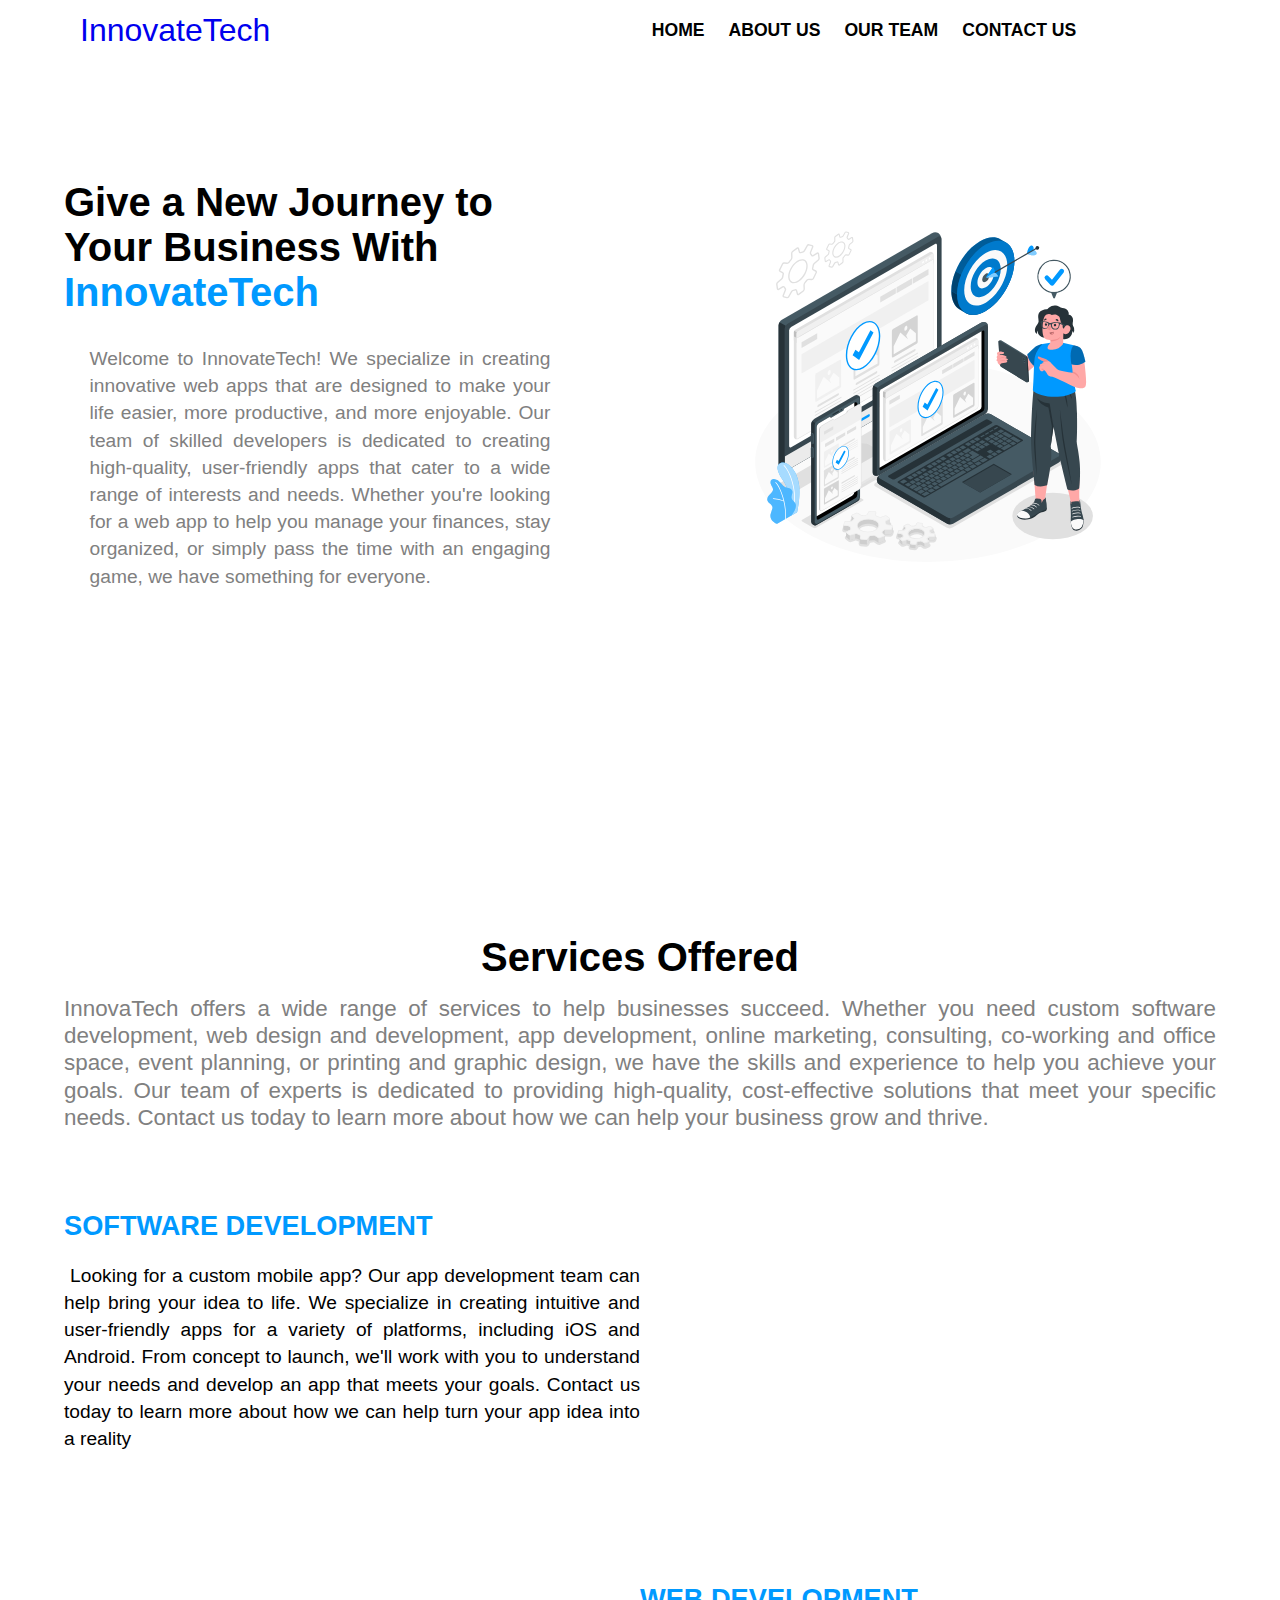
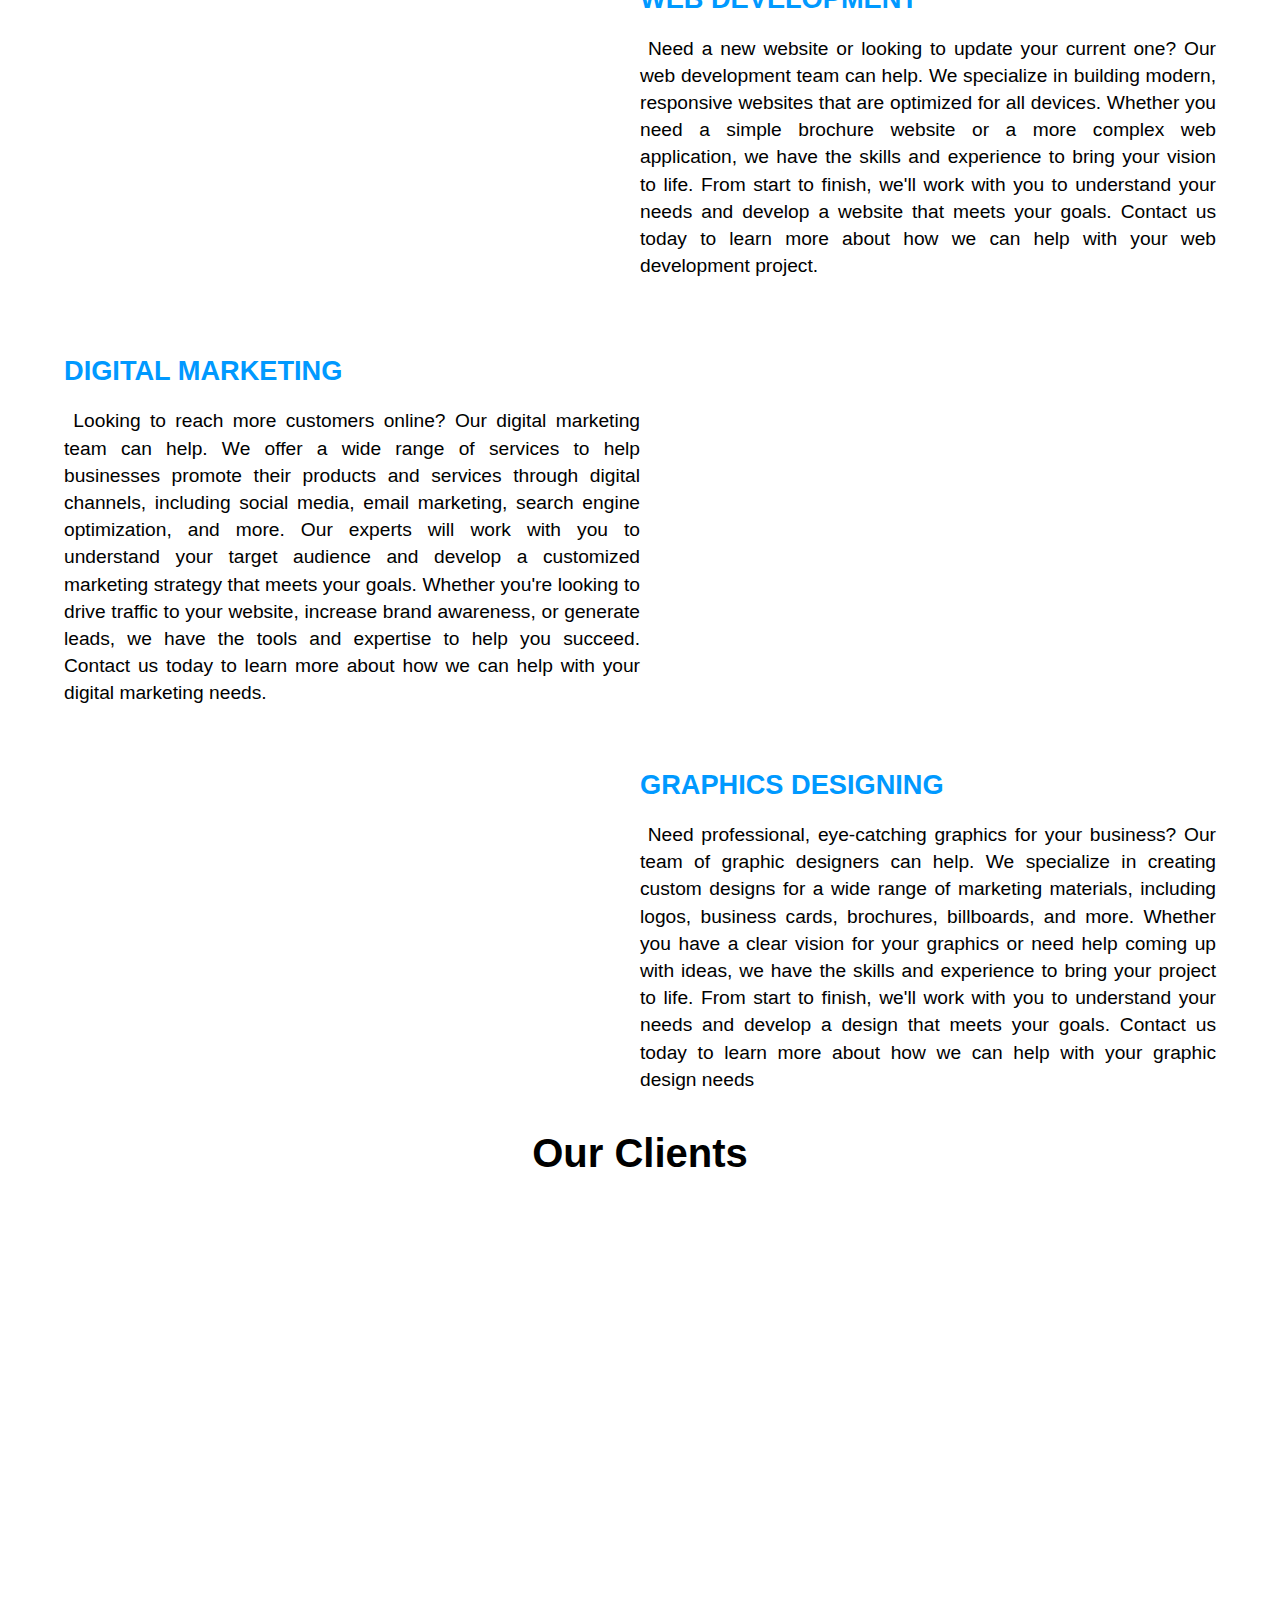
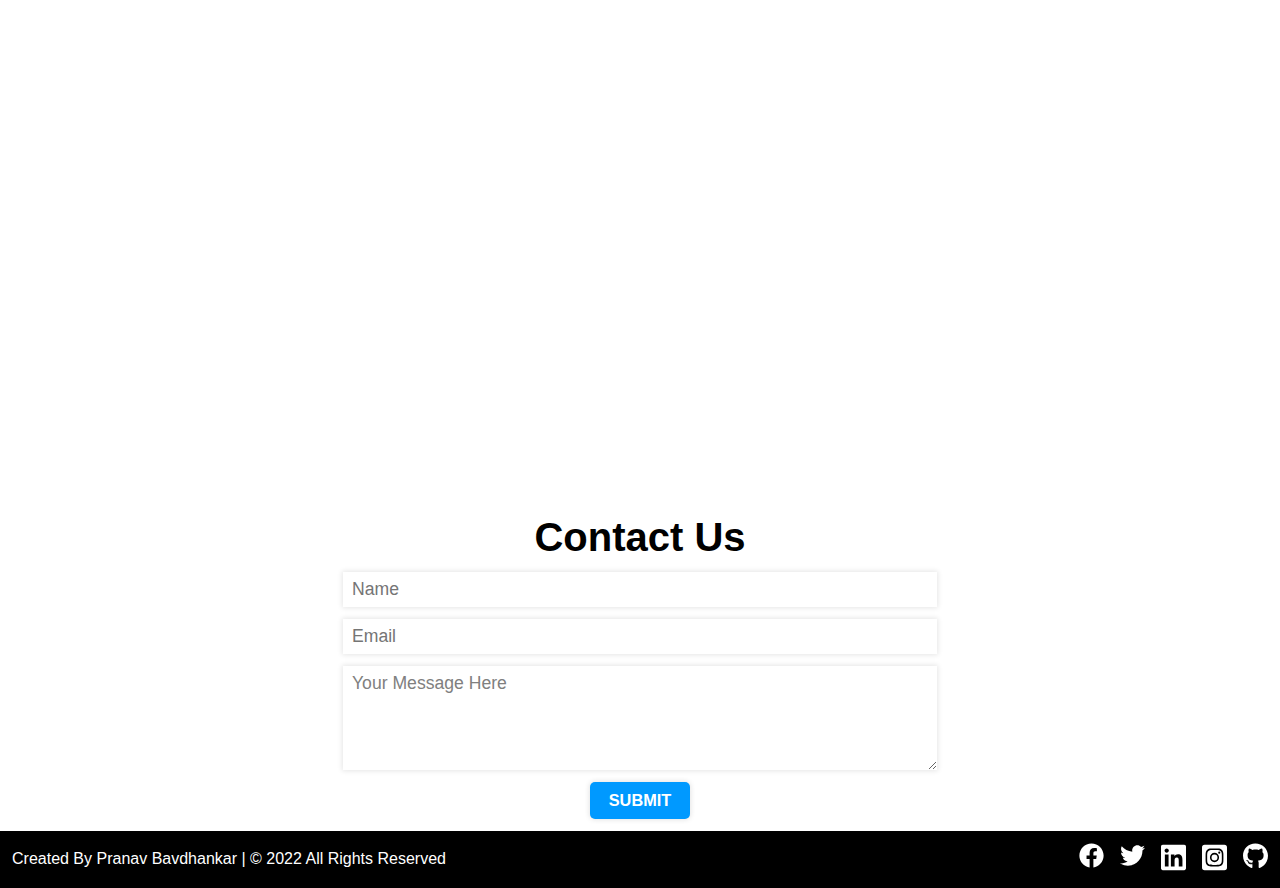
==== commit 0bb82308: "added our teams page" ====
--- a/index.html
+++ b/index.html
@@ -15,6 +15,7 @@
 
 
 </head>
+
 
 <body>
     <!-- Nav Start here -->
@@ -41,16 +42,20 @@
             </li>
 
             <li>
-                <a href="#ourServices">
-                    Services Offered
+                <a href="aboutus.html">
+                    About Us
                 </a>
             </li>
             <li>
-                <a href="#ourClients"> Clients</a>
+                <a href="ourteam.html">
+                    Our TEam
+                </a>
             </li>
             <li>
 
-                <a href="#contactUs">Contact Us </a>
+                <a href="#contactUs">
+                    Contact Us
+                </a>
             </li>
         </ul>
     </nav>
@@ -1462,7 +1467,7 @@
                         <h1>InnovateTech</h1>
                     </a>
                 </div>
-                <div class="description">
+                <div class="mainDescription">
                     <p>
                         Welcome to InnovateTech! We specialize in creating innovative web apps that are designed to make
                         your life easier, more productive, and more enjoyable. Our team of skilled developers is
@@ -1480,8 +1485,7 @@
                 <h1>
                     Services Offered
                 </h1>
-                <p class="description"
-                    style="width: 90%; color: gray; text-align: justify;margin:auto; margin-top:15px; font-size: 1.2rem; line-height: 1.5rem;">
+                <p class="mainDescription">
                     InnovaTech offers a wide range of services to help businesses succeed. Whether you need custom
                     software
                     development, web design and development, app development, online marketing, consulting, co-working
@@ -1811,6 +1815,32 @@
 
 
 </body>
+<script>
+    let clients = document.querySelectorAll('.client');
+    let clientImage = document.querySelectorAll('.client img');
+    let imageContainer = document.getElementById("imagePreviewer");
+    let srcs = new Array();
+    let mainImageContainer = document.getElementsByClassName('imagePreviewerContainer');
+    console.log(clientImage);
+
+
+    // FontFace
+    for (let i = 0; i < clientImage.length; i++)
+        srcs[i] = clientImage[i].src;
+
+    function previewImg(a) {
+        let img = a.querySelector('img');
+        imageContainer.setAttribute('src', img.src);
+        mainImageContainer[0].style.opacity = '1';
+        mainImageContainer[0].style.top = 50 + '%';
+        console.log(a);
+    }
+
+    document.getElementById('delete').addEventListener('click', () => {
+        mainImageContainer[0].style.opacity = '0';
+        mainImageContainer[0].style.top = -100 + '%';
+    });
+</script>
 <script src="script.js"></script>
 <script src="https://cdnjs.cloudflare.com/ajax/libs/gsap/3.11.4/gsap.min.js"></script>
 <script src="https://cdnjs.cloudflare.com/ajax/libs/gsap/3.11.4/ScrollTrigger.min.js"></script>
--- a/utilities.css
+++ b/utilities.css
@@ -40,3 +40,13 @@
   margin: 3px;
   border-radius: 5px;
 }
+
+.mainDescription {
+  width: 90%;
+  color: gray;
+  text-align: justify;
+  margin: auto;
+  margin-top: 15px;
+  font-size: 1.4rem;
+  line-height: 1.7rem;
+}
--- a/style.css
+++ b/style.css
@@ -18,6 +18,7 @@
 .mainContainer {
   max-width: 1920px;
   margin: auto;
+  margin-top: 80px;
 }
 nav {
   display: flex;
@@ -25,10 +26,11 @@
   max-height: 60px;
   align-items: center;
   min-height: 60px;
-  box-shadow: 0 5px 25px rgba(0, 0, 0, 0.2);
-  filter: blur(50%);
-  position: sticky;
+  position: fixed;
   width: 100%;
+  background-color: white;
+  top: 0;
+  left: 0;
 }
 nav ul:first-child {
   display: flex;
@@ -221,57 +223,6 @@
 }
 
 /* Our clients ends here */
-
-/* Customer Review Starts Here */
-
-/* 
-.cardContainer
-{
-    display: flex;
-    justify-content: center;
-    flex-wrap: wrap;
-    grid-gap: 2rem;
-}
-
-.card
-{
-    display: inline-block;
-    height: 350px;
-    width: 280px;
-    margin: 10px;
-    background-color: red;
-    display: flex;
-    flex-direction: column;
-    justify-content: space-evenly;
-    align-items: center;
-    background-color: white;
-    box-shadow: 0 0 5px 1px rgba(0, 0, 0, 0.1);
-    padding: 12px;
-    cursor: pointer;
-    margin-top: 30px;
-}
-
-.card .data .name
-{
-    font-size: 1.2rem;
-    font-weight: 800;
-    text-align: center;
-    color: var(--primaryColor);
-}
-.card .data .desc
-{
-    font-size: 0.9rem;
-    text-align: justify;
-    padding: 5px;
-}
-
-.card .image img{
-    width: 150px;
-    border-radius: 50%;
-} */
-
-/* Customer Review ends Here */
-
 /* Contact Form */
 .input {
   margin: auto;
@@ -364,6 +315,130 @@
   justify-content: ;
 }
 
+/* Our team page */
+
+.teamContainer {
+  display: flex;
+  flex-wrap: wrap;
+  grid-gap: 2rem;
+  justify-content: center;
+  margin-top: 30px;
+}
+
+.card {
+  width: 300px;
+  height: auto;
+  background-color: whitesmoke;
+  display: flex;
+  justify-content: center;
+  align-items: center;
+  flex-direction: column;
+  padding: 12px 23px;
+  overflow: hidden;
+  position: relative;
+  z-index: 2;
+}
+
+.card .personImage {
+  display: flex;
+  justify-content: center;
+  align-items: center;
+  width: 90%;
+}
+
+.card::before {
+  content: "";
+  position: absolute;
+  top: -500px;
+  left: -500px;
+  background-color: var(--primaryColor);
+  border-radius: 50%;
+  height: 300px;
+  width: 300px;
+  z-index: -1;
+  transform-origin: right;
+  transition: 0.5s all ease-in-out;
+  transform: scale(0);
+}
+
+.card:hover::before {
+  top: -100px;
+  left: -100px;
+  transform: scale(1);
+}
+
+.card::after {
+  content: "";
+  position: absolute;
+  bottom: -500px;
+  right: -500px;
+  background-color: var(--primaryColor);
+  border-radius: 50%;
+  height: 300px;
+  width: 300px;
+  z-index: -1;
+  transform-origin: right;
+  transform: scale(0);
+  transition: 0.5s all ease-in-out;
+  transition-delay: 0.3s;
+}
+
+.card:hover::after {
+  bottom: -150px;
+  right: -150px;
+  transform: scale(1);
+}
+
+.card .personImage img {
+  border-radius: 50%;
+  width: 80%;
+  z-index: 2;
+}
+
+.card .personDescription .name {
+  text-align: center;
+  margin-top: 12px;
+  color: var(--primaryColor);
+  font-size: 2rem;
+  z-index: 2;
+}
+
+.card .personDescription .position {
+  font-weight: 600;
+  z-index: 2;
+}
+.card .personDescription .info {
+  text-align: justify;
+  margin-top: 12px;
+  font-size: 1rem;
+  color: black;
+  z-index: 2;
+}
+
+.card .personSocial {
+  display: flex;
+  justify-content: space-evenly;
+  align-items: flex-end;
+  flex-direction: column;
+  position: absolute;
+  grid-gap: 10px;
+  top: 25px;
+  left: -50px;
+  transition: 0.2s all ease-in-out;
+  transition-delay: 0.5s;
+}
+
+.card:hover .personSocial {
+  top: 25px;
+  left: 15px;
+}
+
+.card .personSocial a img {
+  color: black;
+
+  fill: #0099ff;
+  width: 20px;
+}
 /* Media Queries */
 @media screen and (max-width: 1330px) {
   .heading h1 {
@@ -415,7 +490,7 @@
     overflow-x: hidden;
   }
   .mainContainer {
-    margin-top: 8 0px;
+    margin-top: 100px;
   }
   nav {
     flex-direction: column;
@@ -428,6 +503,7 @@
     box-shadow: none;
     top: 0;
     left: 0;
+    z-index: 9;
   }
   nav ul:first-child {
     width: 100%;
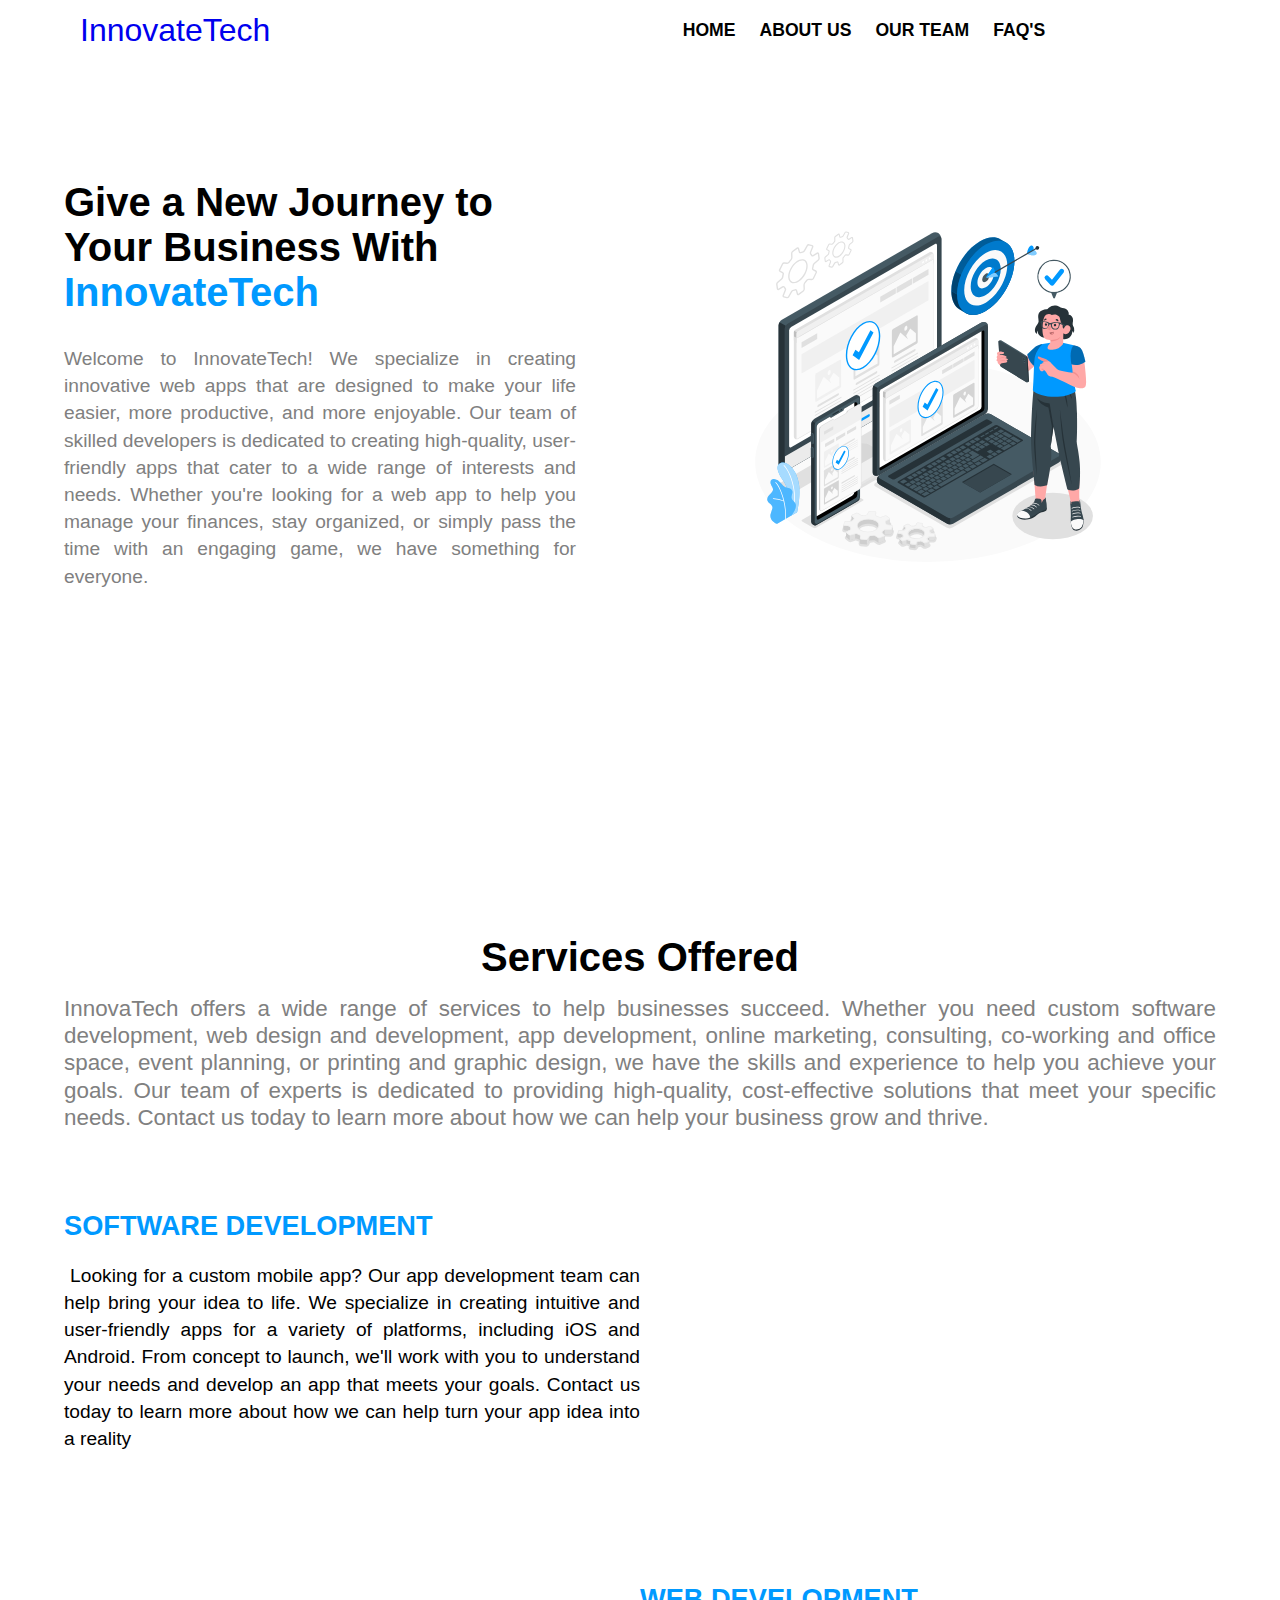
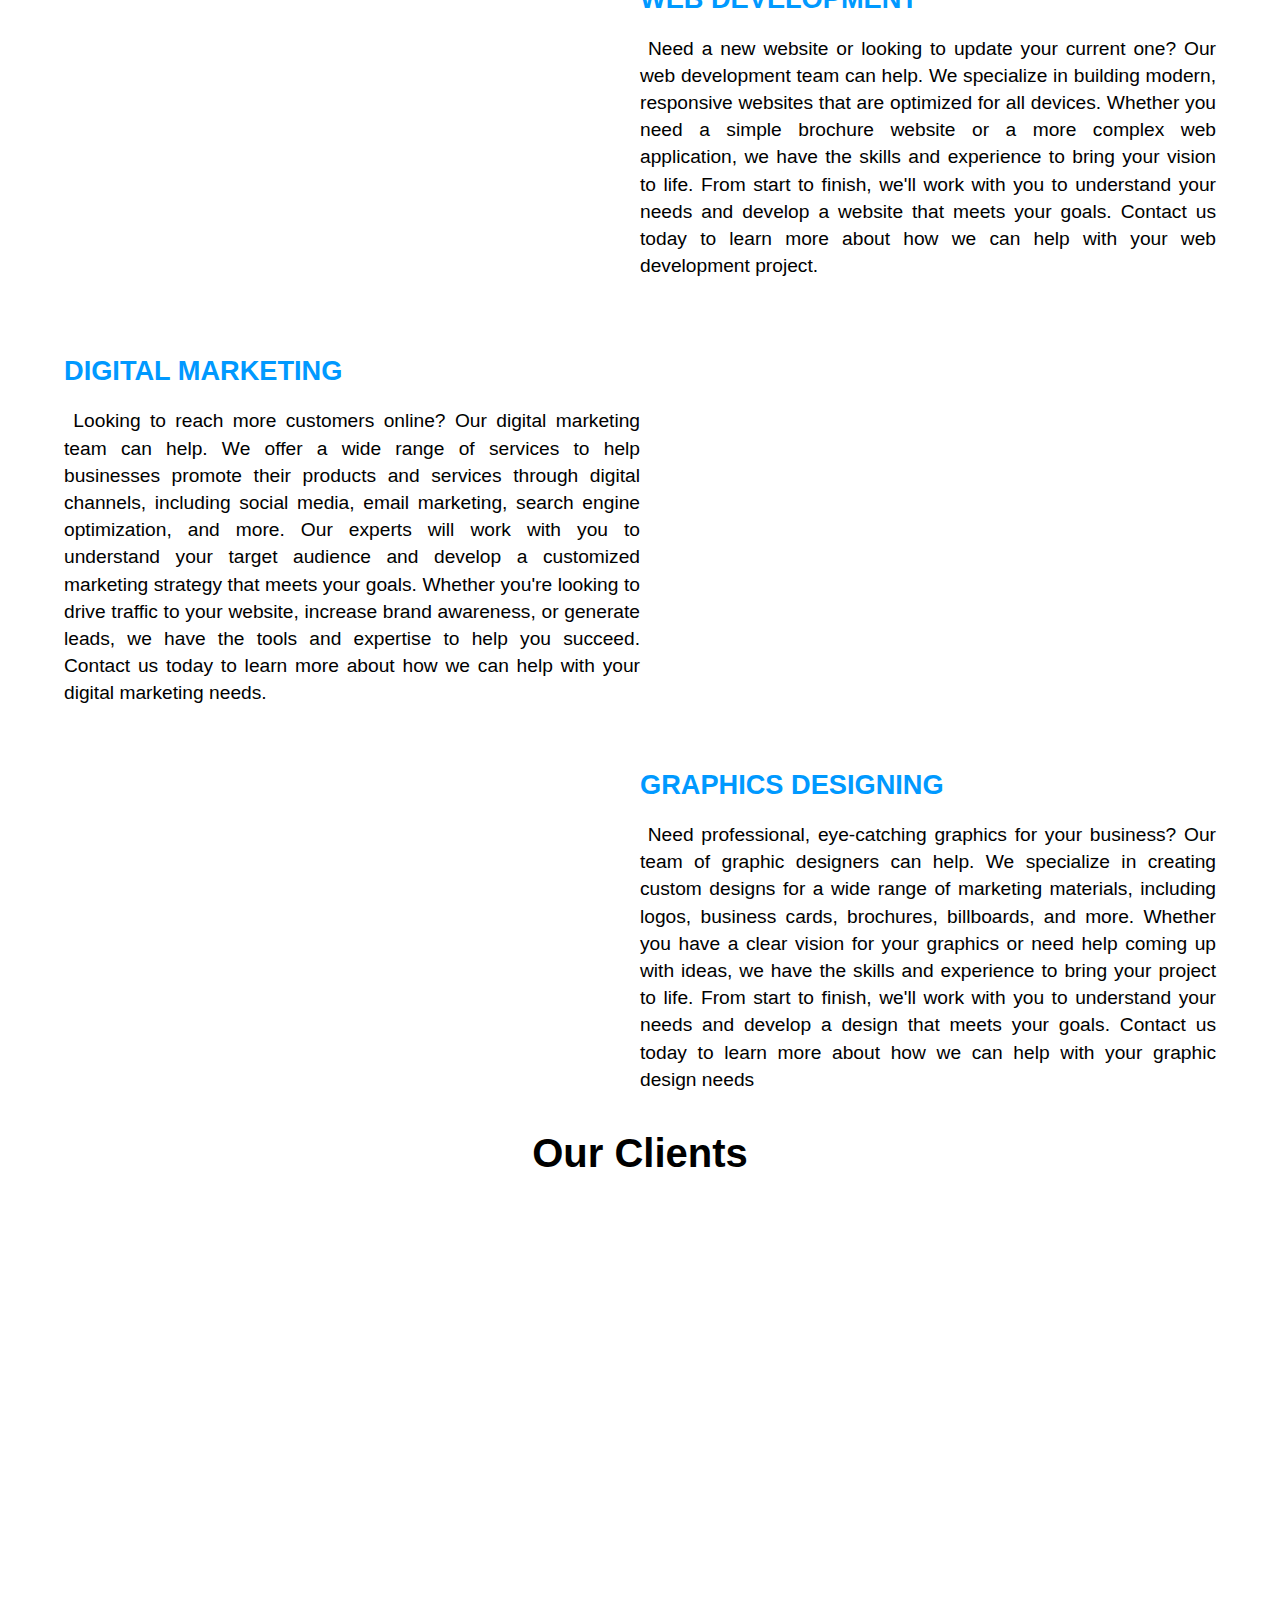
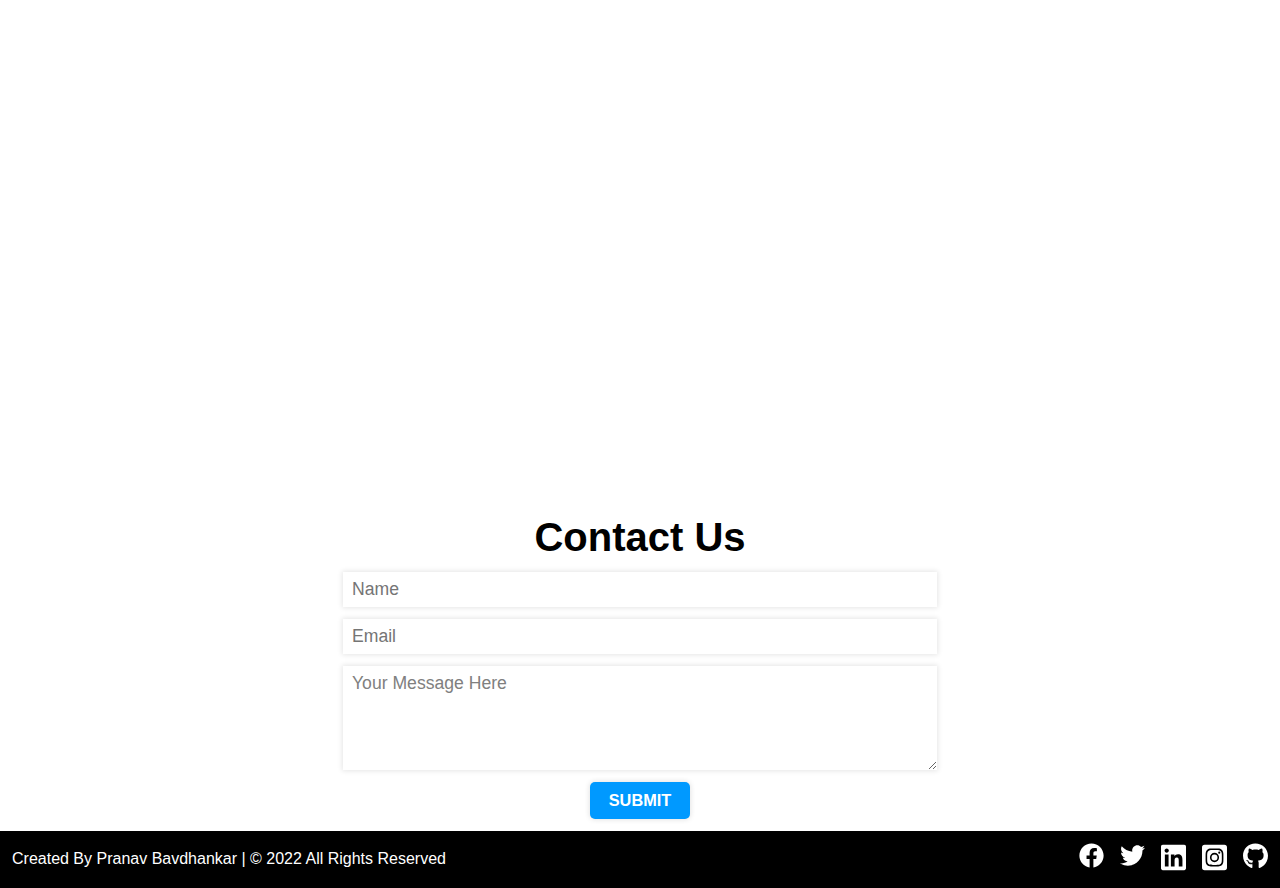
==== commit fa0643ac: "Added FAQ's" ====
--- a/index.html
+++ b/index.html
@@ -53,8 +53,8 @@
             </li>
             <li>
 
-                <a href="#contactUs">
-                    Contact Us
+                <a href="FAQs.html">
+                    FAQ's
                 </a>
             </li>
         </ul>
@@ -1485,7 +1485,7 @@
                 <h1>
                     Services Offered
                 </h1>
-                <p class="mainDescription">
+                <p class="mainDescription" style="width: 90%;">
                     InnovaTech offers a wide range of services to help businesses succeed. Whether you need custom
                     software
                     development, web design and development, app development, online marketing, consulting, co-working
--- a/utilities.css
+++ b/utilities.css
@@ -42,7 +42,6 @@
 }
 
 .mainDescription {
-  width: 90%;
   color: gray;
   text-align: justify;
   margin: auto;
--- a/style.css
+++ b/style.css
@@ -31,6 +31,7 @@
   background-color: white;
   top: 0;
   left: 0;
+  z-index: 9;
 }
 nav ul:first-child {
   display: flex;
@@ -337,6 +338,7 @@
   overflow: hidden;
   position: relative;
   z-index: 2;
+  transition: 0.4s all ease-in-out;
 }
 
 .card .personImage {
@@ -439,6 +441,37 @@
   fill: #0099ff;
   width: 20px;
 }
+
+/* FAQ' s section */
+
+.FAQheight {
+  height: auto;
+}
+
+.FAQitem {
+  background-color: aliceblue;
+  padding: 12px;
+  margin-top: 25px;
+  /* height: 60px; */
+  overflow: hidden;
+  transition: 0.5s all linear;
+}
+
+.FAQitem .question {
+  display: flex;
+  justify-content: space-between;
+  padding: 12px 23px;
+  align-items: center;
+}
+.FAQitem .answer {
+  display: flex;
+  text-align: justify;
+  padding: 0 23px;
+  overflow: hidden;
+  height: 0;
+  transition: 0.3s all ease-in-out;
+}
+
 /* Media Queries */
 @media screen and (max-width: 1330px) {
   .heading h1 {
@@ -503,7 +536,6 @@
     box-shadow: none;
     top: 0;
     left: 0;
-    z-index: 9;
   }
   nav ul:first-child {
     width: 100%;
@@ -564,6 +596,7 @@
 
   #hamburger {
     display: flex;
+    cursor: pointer;
   }
 }
 
